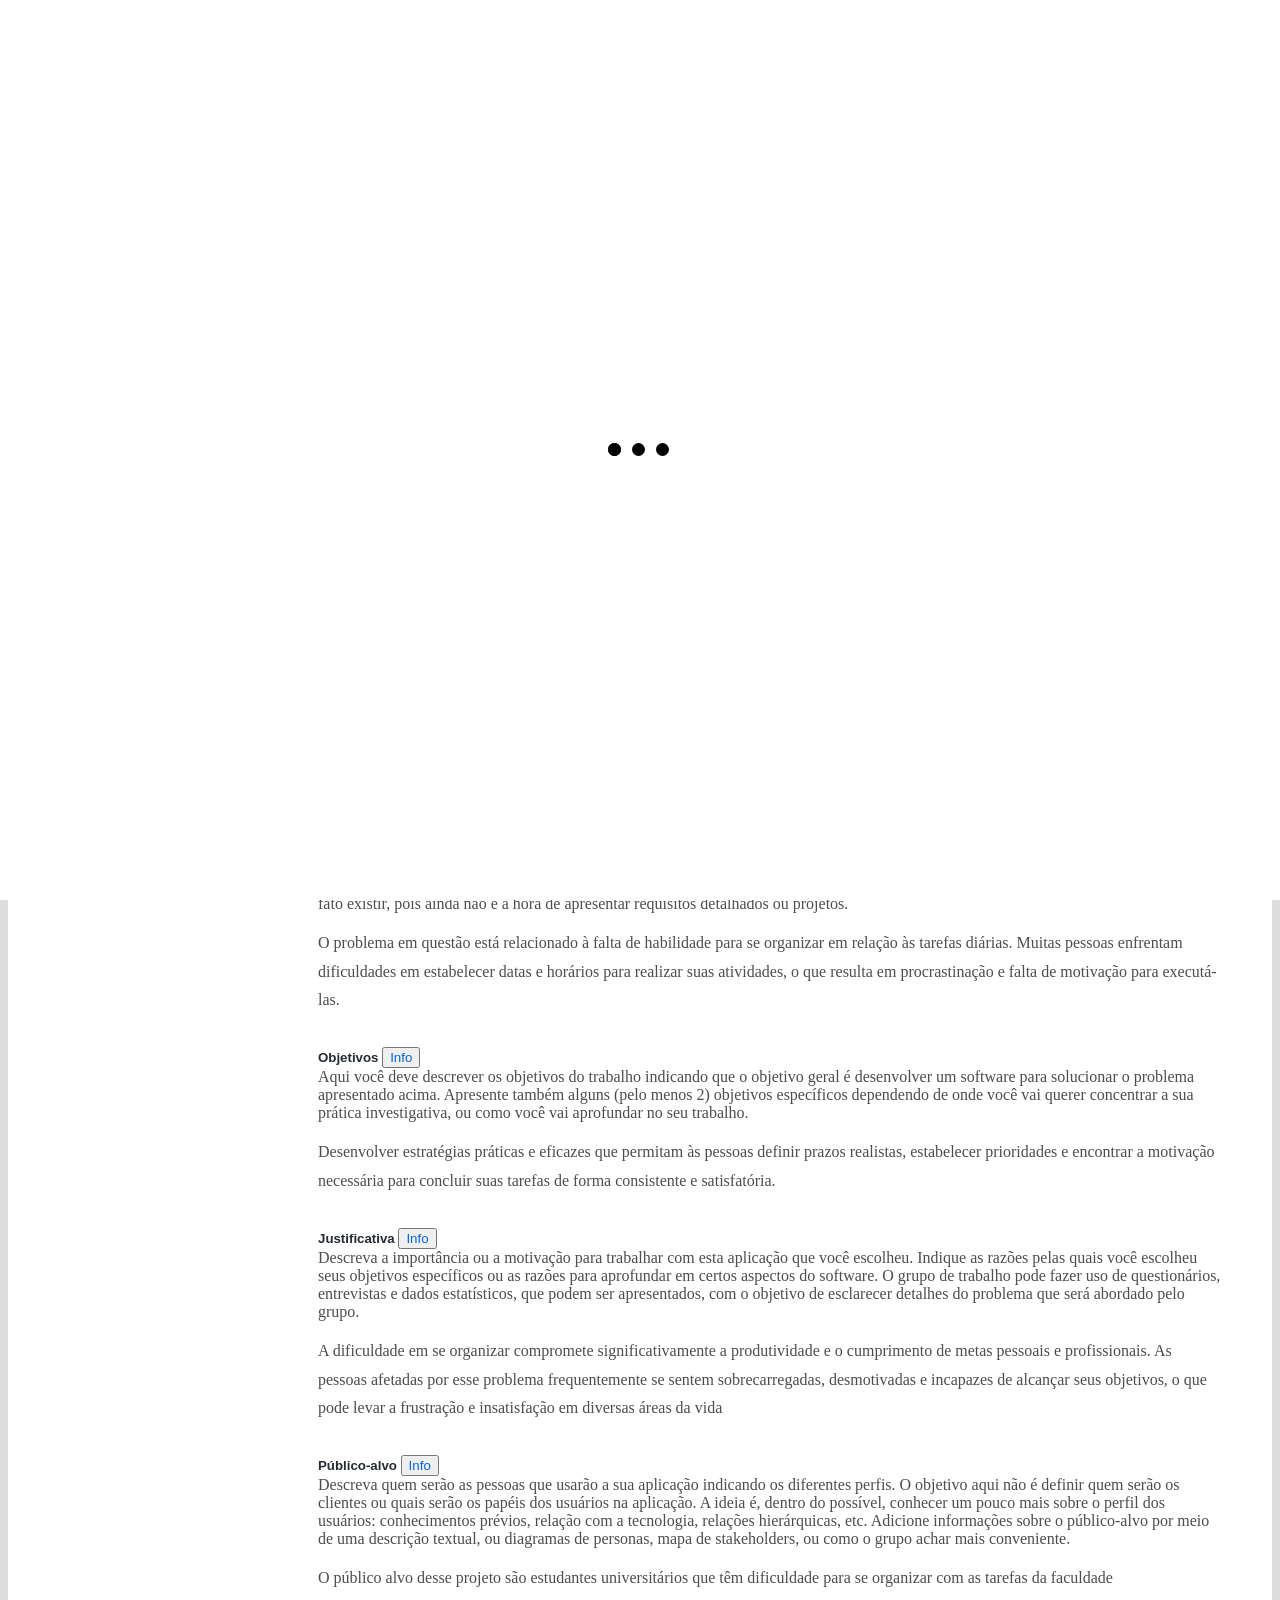
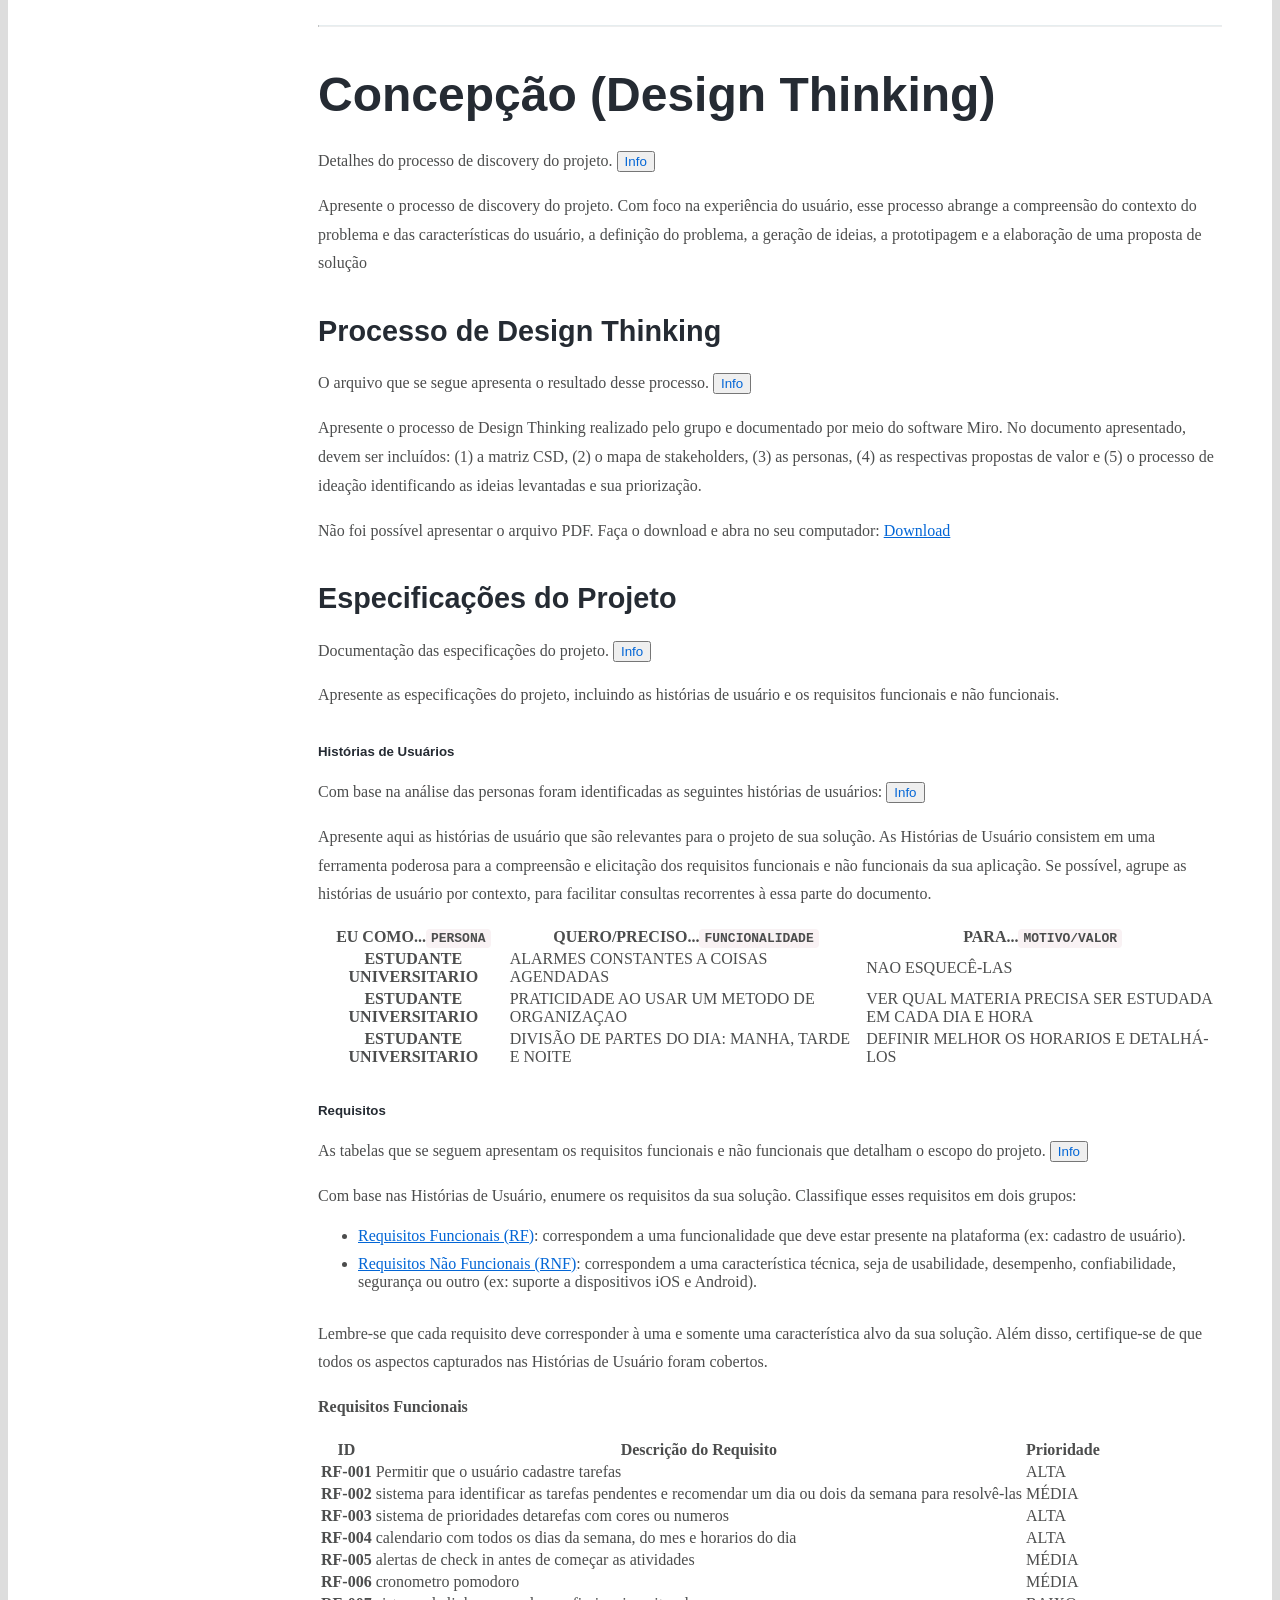
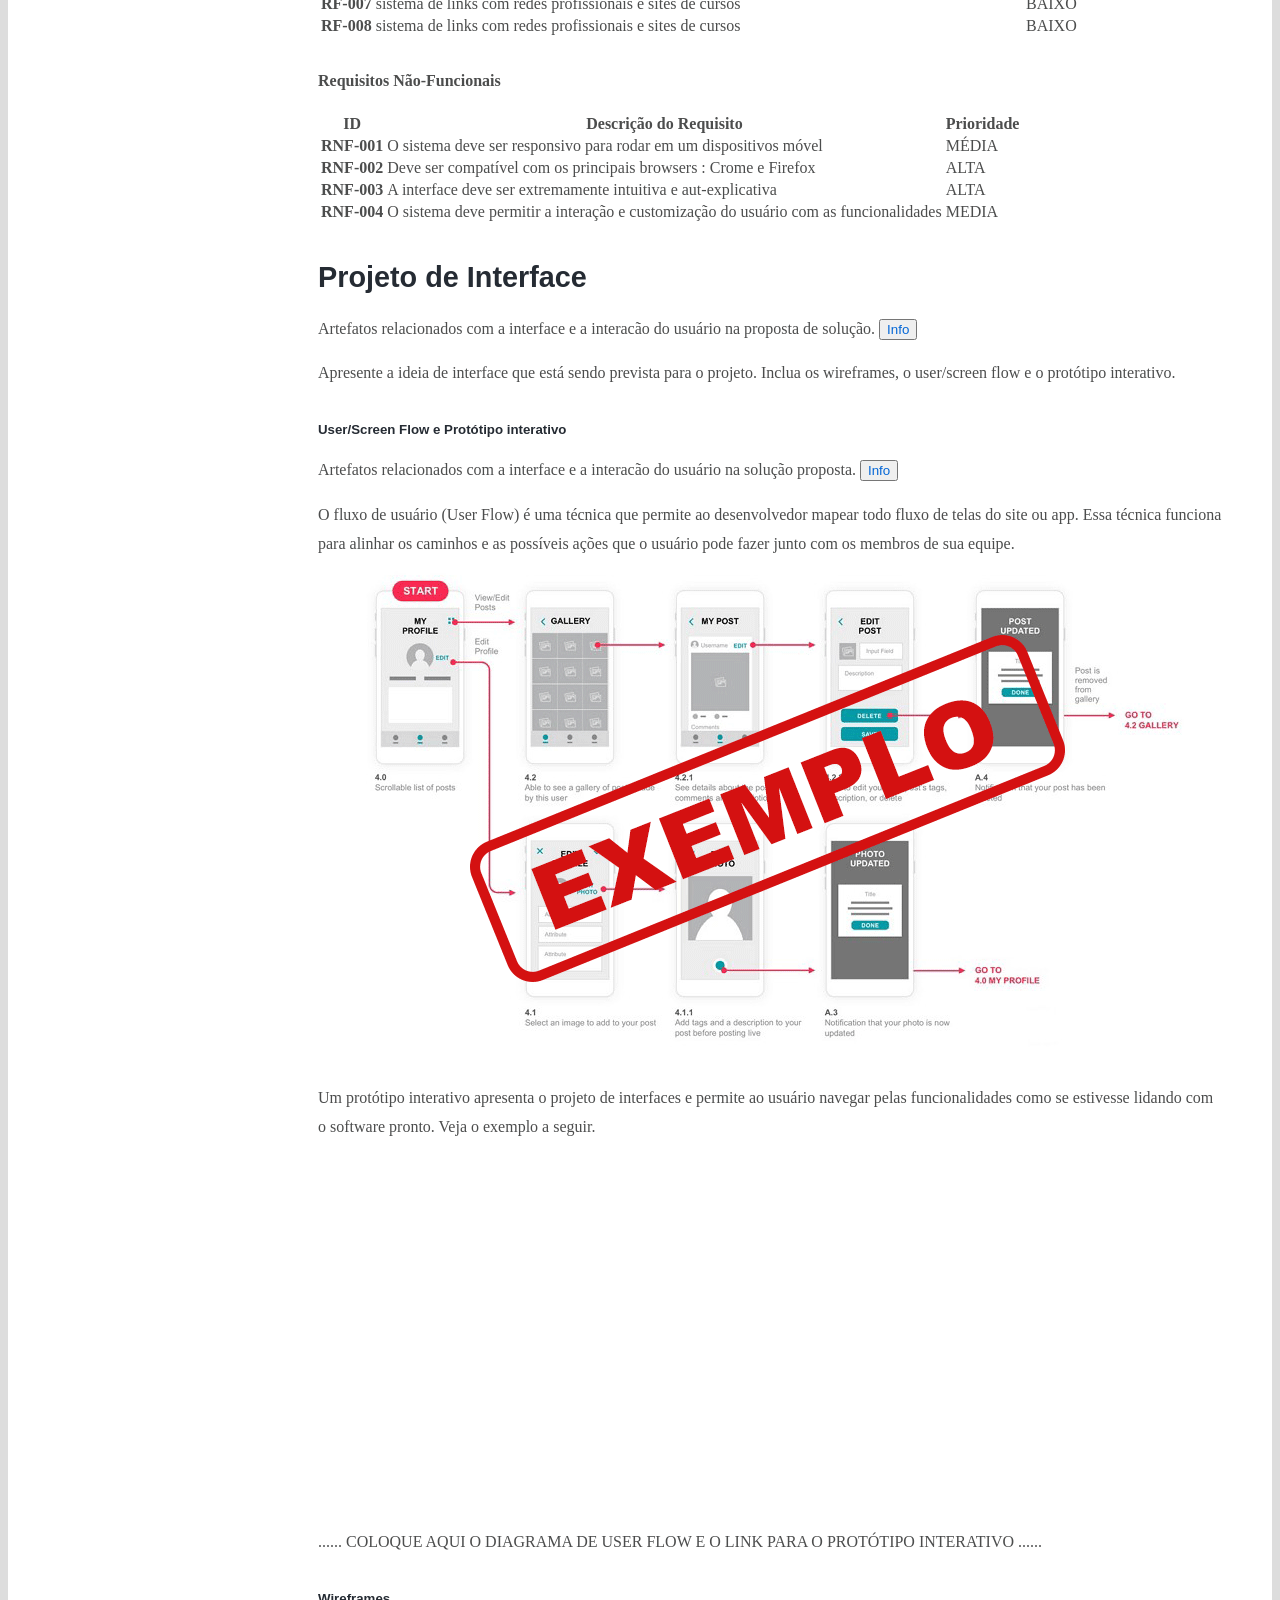
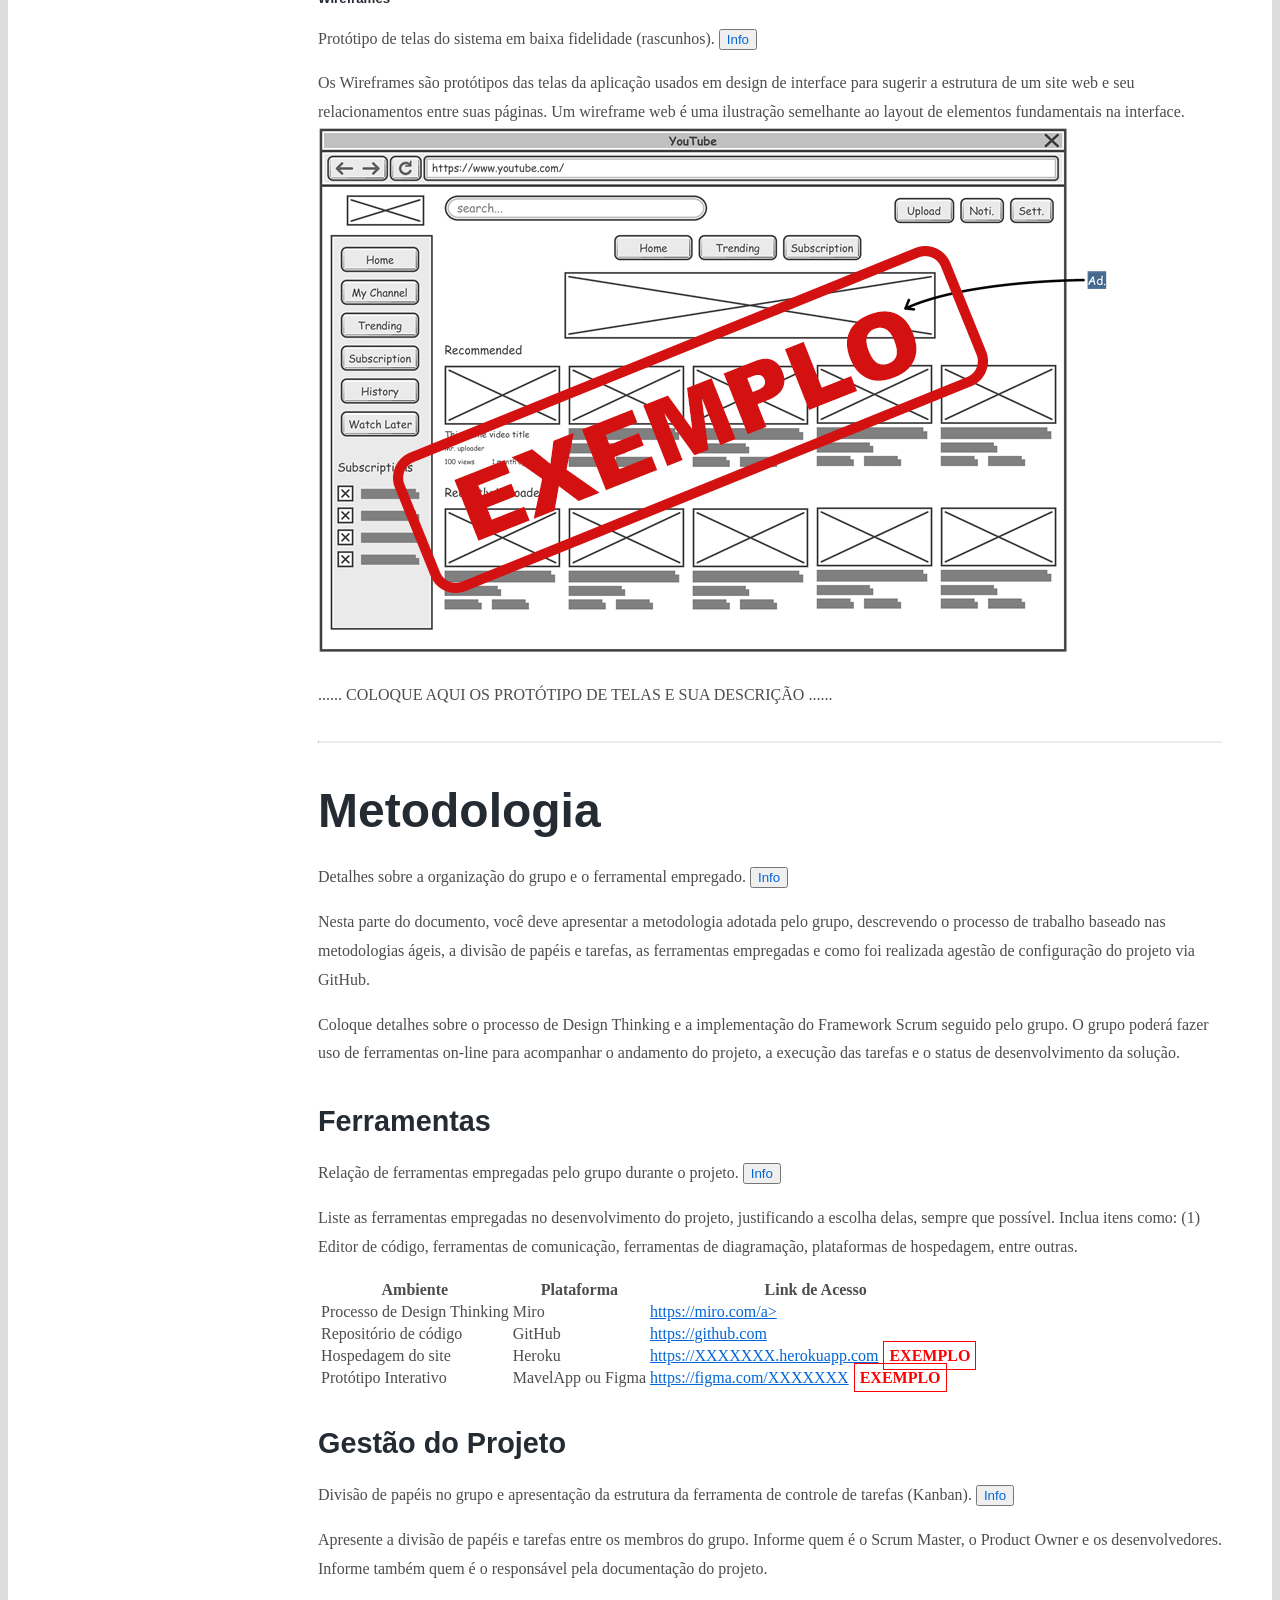
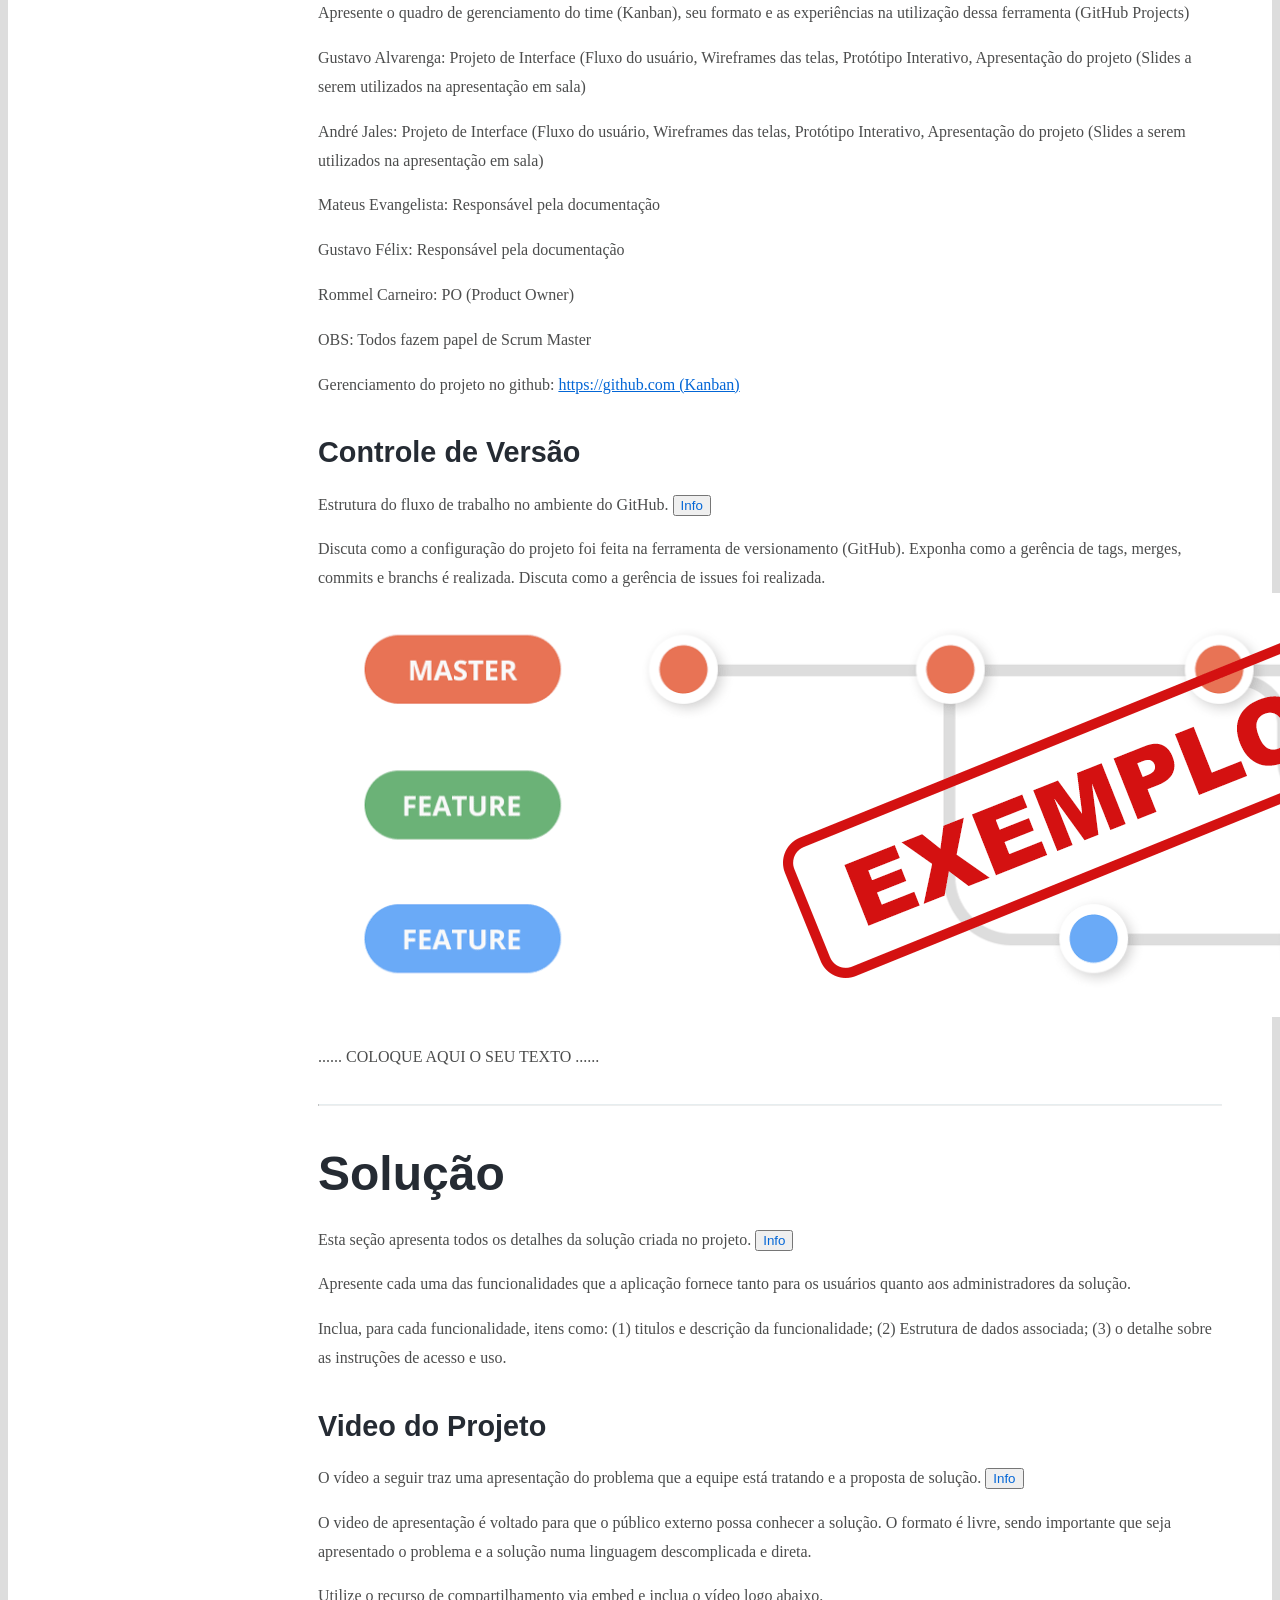
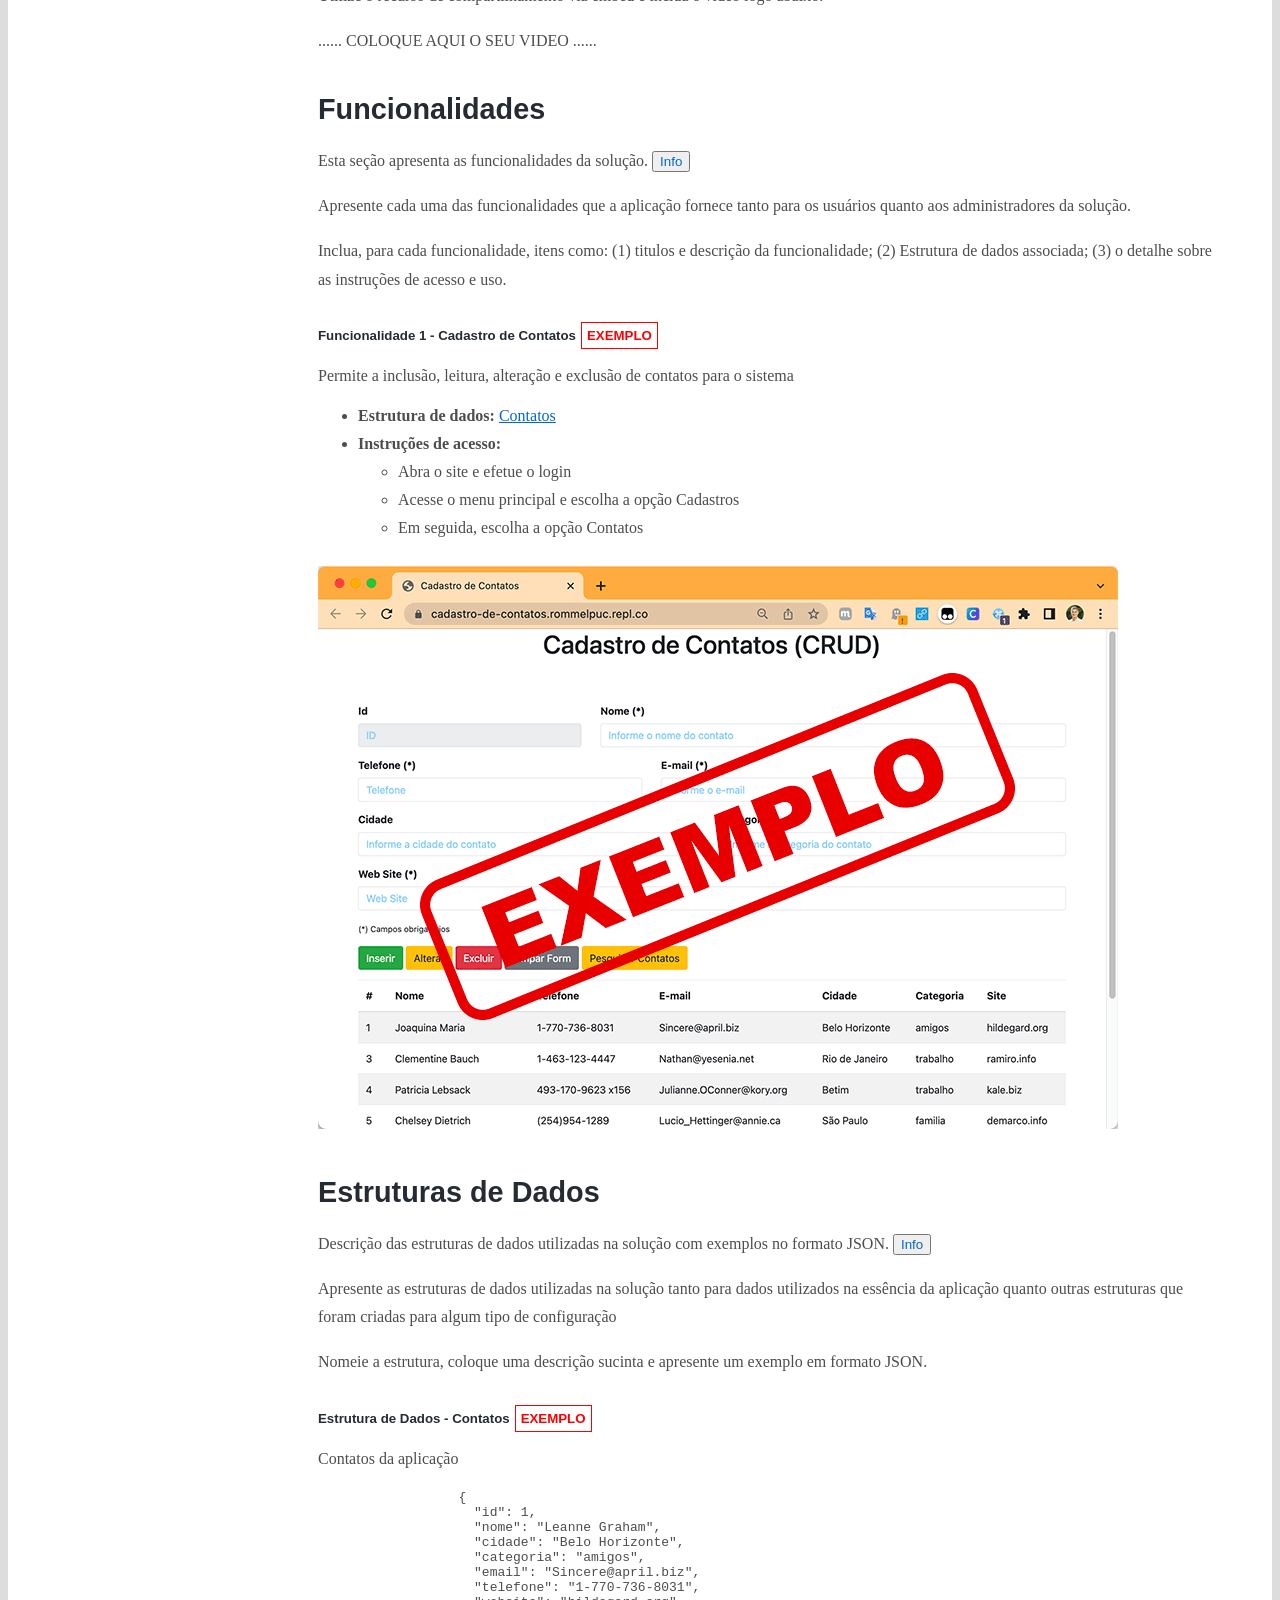
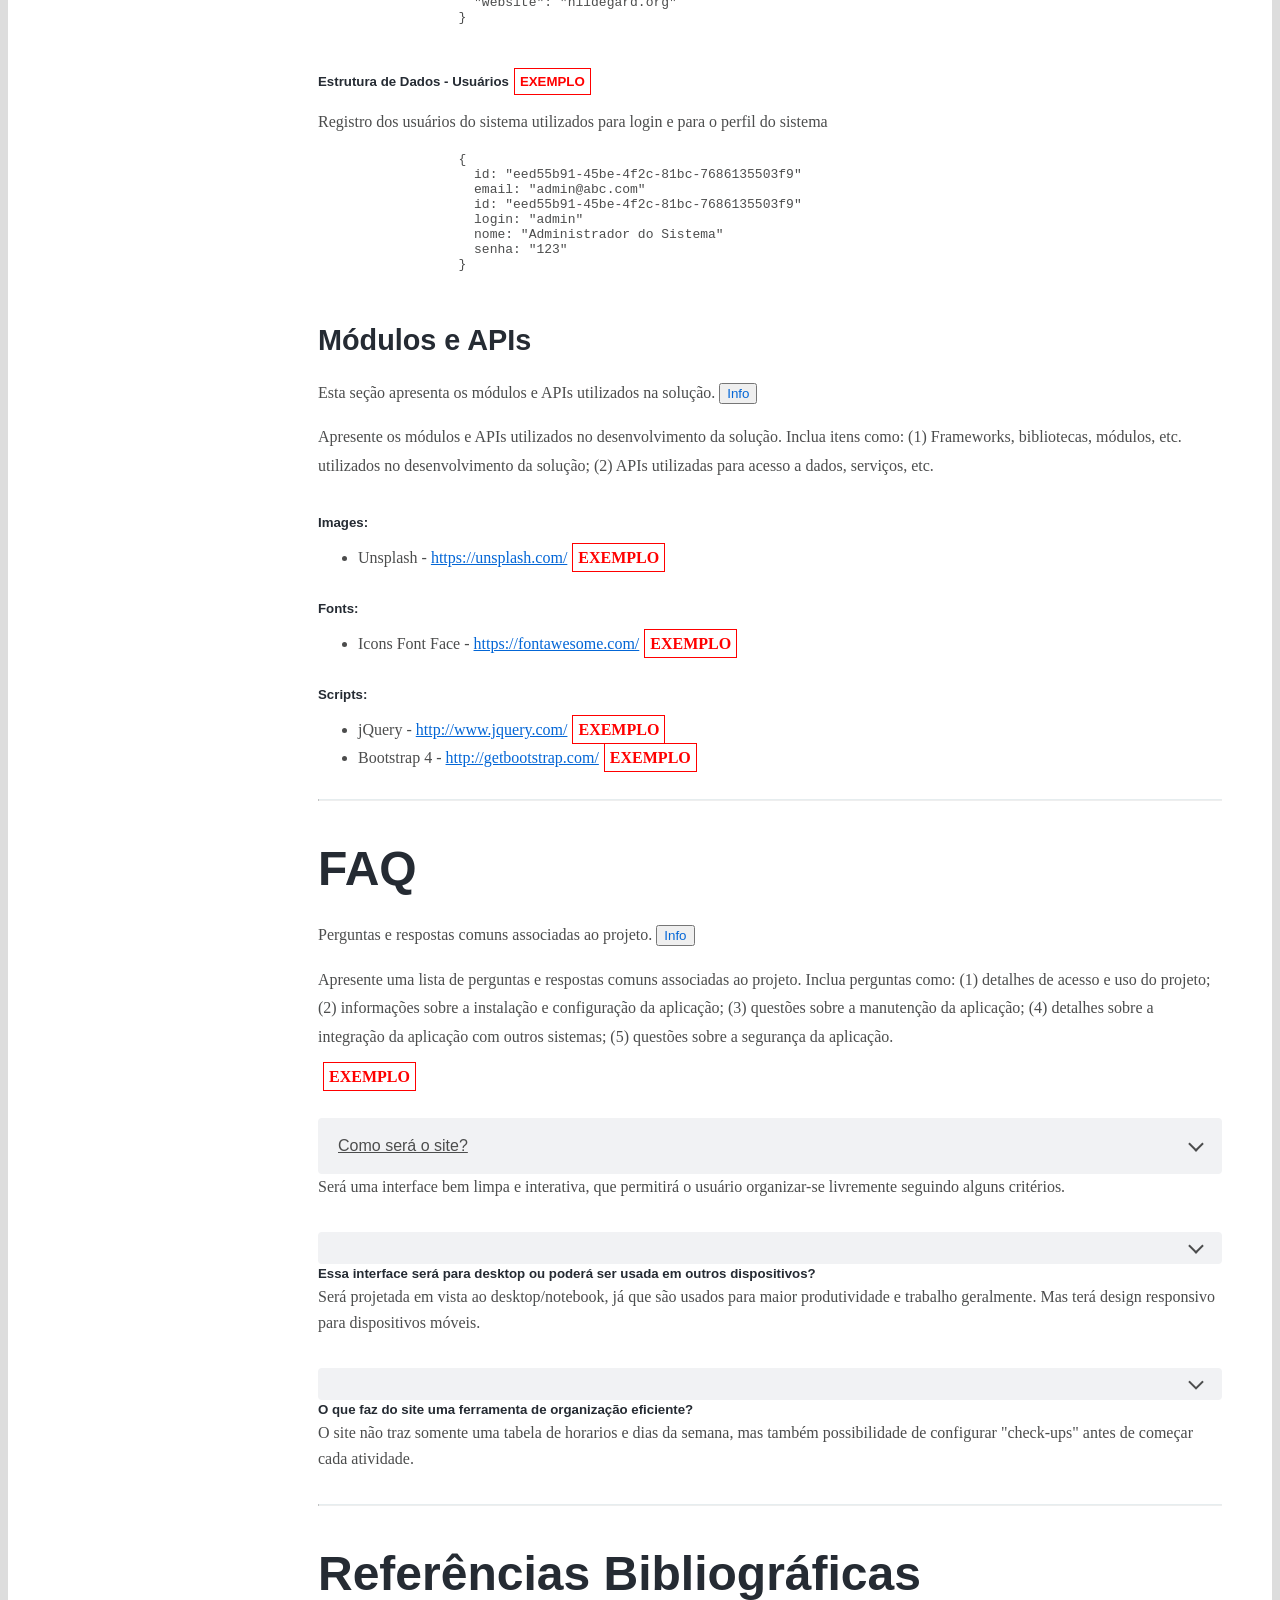
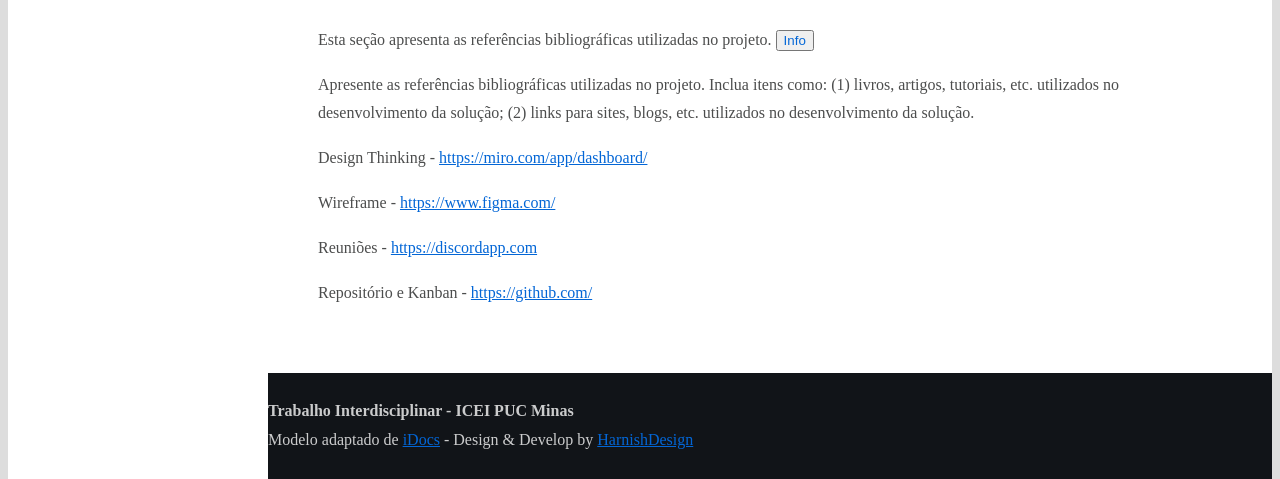
==== docs/index.html @ ae96703e "Update index.html" ====
<!DOCTYPE html>
<html lang="en">

<head>
  <meta charset="UTF-8">
  <meta http-equiv="X-UA-Compatible" content="IE=edge">
  <meta name="viewport" content="width=device-width, initial-scale=1, minimum-scale=1.0, shrink-to-fit=no">
  <link href="assets/images/favicon.png" rel="icon">
  <title>Trabalho Interdisciplinar - Documentação</title>
  <meta name="description" content="Documentação do projeto da disciplina de Trabalho Interdisciplinar">
  <meta name="author" content="Rommel Carneiro (WebTech)">

  <!-- Stylesheet ========================= -->
  <link rel="stylesheet" type="text/css" href="assets/vendor/bootstrap/css/bootstrap.min.css">
  <link rel="stylesheet" type="text/css" href="assets/vendor/font-awesome/css/all.min.css">
  <link rel="stylesheet" type="text/css" href="assets/vendor/magnific-popup/magnific-popup.min.css">
  <link rel="stylesheet" type="text/css" href="assets/vendor/highlight.js/styles/github.css">
  <!-- Custom Stylesheet -->
  <link rel="stylesheet" type="text/css" href="assets/css/stylesheet.css">
</head>

<body data-spy="scroll" data-target=".idocs-navigation" data-offset="125">
  <!-- Preloader -->
  <div class="preloader">
    <div class="lds-ellipsis">
      <div></div>
      <div></div>
      <div></div>
      <div></div>
    </div>
  </div>

  <!-- Document Wrapper  =============================== -->
  <div id="main-wrapper">

    <!-- Header  ============================ -->
    <header id="header" class="sticky-top">
      <!-- Navbar -->
      <nav class="primary-menu navbar navbar-expand-lg navbar-dropdown-dark">
        <div class="container-fluid">
          <!-- Sidebar Toggler -->
          <button type="button" id="sidebarCollapse" class="navbar-toggler d-block d-md-none"><span></span><span
              class="w-75"></span><span class="w-50"></span></button>

          <!-- Logo -->
          <a class="logo ml-md-3" href="index.html" title="iDocs Template"> <img src="assets/images/logo.png"
              alt="iDocs Template"> </a>
          <span class="text-2 ml-2">v2.0</span>
          <!-- Logo End -->
        </div>
      </nav>
    </header>
    <!-- Header End -->

    <!-- Content ============================ -->
    <main id="content">

      <!-- Sidebar Navigation	============================ -->
      <div class="idocs-navigation bg-light">
        <ul class="nav flex-column ">
          <li class="nav-item"><a class="nav-link active" href="#ti_intro">Introdução</a> </li>
          <li class="nav-item"><a class="nav-link" href="#ti_contexto">Contexto</a></li>
          <li class="nav-item"><a class="nav-link" href="#ti_concepcao">Concepção</a>
            <ul class="nav flex-column">
              <li class="nav-item"><a class="nav-link" href="#ti_processo_dt">Design Thinking</a></li>
              <li class="nav-item"><a class="nav-link" href="#ti_especificacoes">Especificações</a></li>
              <li class="nav-item"><a class="nav-link" href="#ti_projeto_interfaces">Projeto de Interfaces</a></li>
            </ul>
          </li>
          <li class="nav-item"><a class="nav-link" href="#ti_metodologia">Metodologia</a>
            <ul class="nav flex-column">
              <li class="nav-item"><a class="nav-link" href="#ti_ferramentas">Ferramentas</a></li>
              <li class="nav-item"><a class="nav-link" href="#ti_gestao_projeto">Gestao do Projeto</a></li>
              <li class="nav-item"><a class="nav-link" href="#ti_controle_versao">Controle de Versão</a></li>
            </ul>
          </li>
          <li class="nav-item"><a class="nav-link" href="#ti_solucao">Solução</a>
            <ul class="nav flex-column">
              <li class="nav-item"><a class="nav-link" href="#ti_video">Vídeo do Projeto</a></li>
              <li class="nav-item"><a class="nav-link" href="#ti_funcionalidades">Funcionalidades</a></li>
              <li class="nav-item"><a class="nav-link" href="#ti_estruturas_dados">Estruturas de Dados</a></li>
              <li class="nav-item"><a class="nav-link" href="#ti_modulos_apis">Módulos e APIs</a></li>
            </ul>
          </li>
          <li class="nav-item"><a class="nav-link" href="#ti_faq">FAQ</a></li>
          <li class="nav-item"><a class="nav-link" href="#ti_referencias">Referências</a></li>
        </ul>
      </div>

      <!-- Docs Content ============================ -->
      <div class="idocs-content">
        <div class="container">

          <!-- Introdução ============================ -->
          <section id="ti_intro">
            <h2>Introdução</h2>
            <p class="lead">Informações básicas do projeto como nome e membros da equipe.</p>

            <section id="ti_intro_info">
              <h4>Informações Gerais</h4>
              <div class="row">
                <div class="col-12">
                  <ul class="list-unstyled">
                    <li><strong>Projeto:</strong> Organização pessoal com datas e horários</li>
                    <li><strong>Repositório GitHub:</strong> <a href="https://github.com/ICEI-PUC-Minas-PMGCC-TI/ti-1-pmg-cc-t-20232-g2-organizacao-pessoal/">Trabalho Interdisciplinar Front-end</a>
                    </li>
                    <li><strong>Membros da equipe:</strong>
                      <ul>
                        <li><a href="https://github.com/andre-jales">André Leôncio Jales</a></li>
                        <li><a href="https://github.com/AlvarengaGustavo">Gustavo Alvarenga Ribeiro Carvalho</a></li>
                        <li><a href="https://github.com/gusfelix">Gustavo Pereira Felix</a></li>
                        <li><a href="https://github.com/MateusEVG">Mateus Evangelista do Nascimento</a></li>
                      </ul>
                    </li>
                  </ul>
                </div>
              </div>
            </section>

          </section>
          <hr class="divider">

          <!-- Contexto ============================ -->
          <section id="ti_contexto">
            <h2>Contexto</h2>
            <p class="lead">Detalhes sobre o espaço de problema, justificativas e os objetivos do projeto.</p>
            <section>
              <h5>Problema
              <button type="button" class="btn btn-light btn-sm float-right" data-toggle="collapse" href="#collapseProblema">Info</button></h5>
              <div class="alert alert-warning collapse" role="alert" id="collapseProblema">
                Nesse momento você deve apresentar o problema que a sua aplicação deve resolver. No entanto, não é a hora de comentar sobre a aplicação. Descreva também o contexto em que essa aplicação será usada, se houver: empresa, tecnologias, etc. Novamente, descreva apenas o que de fato existir, pois ainda não é a hora de apresentar requisitos detalhados ou projetos.
              </div>
              <p>O problema em questão está relacionado à falta de habilidade para se organizar em relação às tarefas diárias. Muitas pessoas enfrentam dificuldades em estabelecer datas e horários para realizar suas atividades, o que resulta em procrastinação e falta de motivação para executá-las.</p>
            </section>

            <section>
              <h5>Objetivos
              <button type="button" class="btn btn-light btn-sm float-right" data-toggle="collapse" href="#collapseObjetivos">Info</button></h5>
              <div class="alert alert-warning collapse" role="alert" id="collapseObjetivos">
                Aqui você deve descrever os objetivos do trabalho indicando que o objetivo geral é desenvolver um software para solucionar o problema apresentado acima. Apresente também alguns (pelo menos 2) objetivos específicos dependendo de onde você vai querer concentrar a sua prática investigativa, ou como você vai aprofundar no seu trabalho.
              </div>
              <p>Desenvolver estratégias práticas e eficazes que permitam às pessoas definir prazos realistas, estabelecer prioridades e encontrar a motivação necessária para concluir suas tarefas de forma consistente e satisfatória.</p>
            </section>

            <section>
              <h5>Justificativa
              <button type="button" class="btn btn-light btn-sm float-right" data-toggle="collapse" href="#collapseJustificativa">Info</button></h5>
              <div class="alert alert-warning collapse" role="alert" id="collapseJustificativa">
                Descreva a importância ou a motivação para trabalhar com esta aplicação que você escolheu. Indique as razões pelas quais você escolheu seus objetivos específicos ou as razões para aprofundar em certos aspectos do software. O grupo de trabalho pode fazer uso de questionários, entrevistas e dados estatísticos, que podem ser apresentados, com o objetivo de esclarecer detalhes do problema que será abordado pelo grupo.
              </div>
              <p>A dificuldade em se organizar compromete significativamente a produtividade e o cumprimento de metas pessoais e profissionais. As pessoas afetadas por esse problema frequentemente se sentem sobrecarregadas, desmotivadas e incapazes de alcançar seus objetivos, o que pode levar a frustração e insatisfação em diversas áreas da vida</p>
            </section>

            <section>
              <h5>Público-alvo
              <button type="button" class="btn btn-light btn-sm float-right" data-toggle="collapse" href="#collapsePublico">Info</button></h5>
              <div class="alert alert-warning collapse" role="alert" id="collapsePublico">
                Descreva quem serão as pessoas que usarão a sua aplicação indicando os diferentes perfis. O objetivo aqui não é definir quem serão os clientes ou quais serão os papéis dos usuários na aplicação. A ideia é, dentro do possível, conhecer um pouco mais sobre o perfil dos usuários: conhecimentos prévios, relação com a tecnologia, relações hierárquicas, etc.
                Adicione informações sobre o público-alvo por meio de uma descrição textual, ou diagramas de personas, mapa de stakeholders, ou como o grupo achar mais conveniente.
              </div>
              <p>O público alvo desse projeto são estudantes universitários que têm dificuldade para se organizar com as tarefas da faculdade</p>
            </section>

          </section>
          <hr class="divider">

          <!-- Concepção ============================ -->
          <section id="ti_concepcao">
            <h2>Concepção (Design Thinking)</h2>
            <p class="lead">Detalhes do processo de discovery do projeto.
            <button type="button" class="btn btn-light btn-sm float-right" data-toggle="collapse" href="#collapseConcepcao">Info</button></p>
            <div class="alert alert-warning collapse" role="alert" id="collapseConcepcao">
              <p>Apresente o processo de discovery do projeto. Com foco na experiência do usuário, esse processo abrange a compreensão do contexto do problema e das características do usuário, a definição do problema, a geração de ideias, a prototipagem e a elaboração de uma proposta de solução</p>
            </div>

            <section id="ti_processo_dt">
              <h4>Processo de Design Thinking</h4>
              <p>O arquivo que se segue apresenta o resultado desse processo.
                <button type="button" class="btn btn-light btn-sm float-right" data-toggle="collapse" href="#collapseProcesso">Info</button>
              </p>
              <div class="alert alert-warning collapse" role="alert" id="collapseProcesso">
                <p>Apresente o processo de Design Thinking realizado pelo grupo e documentado por meio do software Miro. No documento apresentado, devem ser incluídos: (1) a matriz CSD, (2) o mapa de stakeholders, (3) as personas, (4) as respectivas propostas de valor e (5) o processo de ideação identificando as ideias levantadas e sua priorização.</p>
              </div>
              <object data="assets/files/PMGCC-T-G2-organizacao-pessoal.pdf" type="application/pdf" width="100%" height="500px">
                <p>Não foi possível apresentar o arquivo PDF. Faça o download e abra no seu computador: <a href="/assets/files/PMGCC-T-G2-organizacao-pessoal.pdf">Download</a></p>
              </object>
            </section>

            <section id="ti_especificacoes">
              <h4>Especificações do Projeto</h4>
              <p>Documentação das especificações do projeto.
                <button type="button" class="btn btn-light btn-sm float-right" data-toggle="collapse" href="#collapseEspecificacao">Info</button>
              </p>
              <div class="alert alert-warning collapse" role="alert" id="collapseEspecificacao">
                <p>Apresente as especificações do projeto, incluindo as histórias de usuário e os requisitos funcionais e não funcionais.</p>
              </div>

              <section>
                <h5>Histórias de Usuários</h5>
                <p>Com base na análise das personas foram identificadas as seguintes histórias de usuários:
                  <button type="button" class="btn btn-light btn-sm float-right" data-toggle="collapse" href="#collapseHistorias">Info</button>
                </p>
                <div class="alert alert-warning collapse" role="alert" id="collapseHistorias">
                  <p>Apresente aqui as histórias de usuário que são relevantes para o projeto de sua solução. As Histórias de Usuário consistem em uma ferramenta poderosa para a compreensão e elicitação dos requisitos funcionais e não funcionais da sua aplicação. Se possível, agrupe as histórias de usuário por contexto, para facilitar consultas recorrentes à essa parte do documento.</p>
                </div>
                <table class="table">
                  <thead>
                      <tr>
                          <th scope="col">EU COMO...<code>PERSONA</code></th>
                          <th scope="col">QUERO/PRECISO...<code>FUNCIONALIDADE</code></th>
                          <th scope="col">PARA...<code>MOTIVO/VALOR</code></th>
                      </tr>
                  </thead>
                  <tbody>
                      <tr>
                          <th scope="row">ESTUDANTE UNIVERSITARIO</th>
                          <td>ALARMES CONSTANTES A COISAS AGENDADAS</span></td>
                          <td>NAO ESQUECÊ-LAS</td>
                      </tr>
                    </tr>
                  </thead>
                  <tbody>
                      <tr>
                          <th scope="row">ESTUDANTE UNIVERSITARIO</th>
                          <td> PRATICIDADE AO USAR UM METODO DE ORGANIZAÇAO </span></td>
                          <td>VER QUAL MATERIA PRECISA SER ESTUDADA EM CADA DIA E HORA</td>
                </tr>
                    <tr>
                          <th scope="row">ESTUDANTE UNIVERSITARIO</th>
                          <td> DIVISÃO DE PARTES DO DIA: MANHA, TARDE E NOITE  </span></td>
                          <td>DEFINIR MELHOR OS HORARIOS E DETALHÁ-LOS</td>
                      </tr>
            
                  </tbody>
                </table>
              </section>

              <section>
                <h5>Requisitos</h5>
                <p>As tabelas que se seguem apresentam os requisitos funcionais e não funcionais que detalham o escopo do projeto.
                  <button type="button" class="btn btn-light btn-sm float-right" data-toggle="collapse" href="#collapseRequisitos">Info</button>
                </p>
                <div class="alert alert-warning collapse" role="alert" id="collapseRequisitos">
                  <p>Com base nas Histórias de Usuário, enumere os requisitos da sua
                    solução. Classifique esses requisitos em dois grupos:</p>
                  <ul>
                    <li><a href="https://pt.wikipedia.org/wiki/Requisito_funcional">Requisitos Funcionais (RF)</a>:
                      correspondem a uma funcionalidade que deve estar presente na plataforma (ex: cadastro de usuário).</li>
                    <li><a href="https://pt.wikipedia.org/wiki/Requisito_n%C3%A3o_funcional">Requisitos Não Funcionais (RNF)</a>: correspondem a uma característica técnica, seja de usabilidade, desempenho, confiabilidade, segurança ou outro (ex: suporte a dispositivos iOS e Android).</li>
                  </ul>

                  <p>Lembre-se que cada requisito deve corresponder à uma e somente uma característica alvo da sua solução. Além disso, certifique-se de que todos os aspectos capturados nas Histórias de Usuário foram cobertos.</p>
                </div>

                <p><strong>Requisitos Funcionais</strong></p>
                <table class="table">
                  <thead>
                      <tr>
                          <th scope="col">ID</th>
                          <th scope="col">Descrição do Requisito</th>
                          <th scope="col">Prioridade</th>
                      </tr>
                  </thead>
                  <tbody>
                      <tr>
                          <th scope="row">RF-001</th>
                          <td>Permitir que o usuário cadastre tarefas</span></td>
                          <td>ALTA</td>
                      </tr>
                      <tr>
                          <th scope="row">RF-002</th>
                          <td>sistema para identificar as tarefas pendentes e  recomendar um dia  ou dois da semana  para resolvê-las</span></td>
                          <td>MÉDIA</td>
                      </tr>
                   <tr>
                          <th scope="row">RF-003</th>
                          <td>sistema de  prioridades detarefas com  cores ou  numeros</td>
                          <td>ALTA</td>
                      </tr>
                    <tr>
                          <th scope="row">RF-004</th>
                          <td>calendario com  todos os dias da semana, do mes e horarios do  dia</td>
                          <td>ALTA</td>
                      </tr>
                  
                   <tr>
                          <th scope="row">RF-005</th>
                          <td>alertas de check in antes  de começar as  atividades</td>
                          <td>MÉDIA</td>
                      </tr>
                  <tr>
                          <th scope="row">RF-006</th>
                          <td>cronometro  pomodoro</td>
                          <td>MÉDIA</td>
                      </tr>
                                    
                  <tr>
                          <th scope="row">RF-007</th>
                          <td>sistema de links com  redes  profissionais e  sites de cursos</td>
                          <td>BAIXO</td>
                      </tr>
                  <tr>
                          <th scope="row">RF-008</th>
                          <td>sistema de links com  redes  profissionais e  sites de cursos</td>
                          <td>BAIXO</td>
                      </tr>
                
                </tbody>
                </table>

                
                <p><strong>Requisitos Não-Funcionais</strong></p>
                <table class="table">
                  <thead>
                      <tr>
                          <th scope="col">ID</th>
                          <th scope="col">Descrição do Requisito</th>
                          <th scope="col">Prioridade</th>
                      </tr>
                  </thead>
                  <tbody>
                      <tr>
                          <th scope="row">RNF-001</th>
                          <td>O sistema deve ser responsivo para rodar em um dispositivos móvel</td>
                          <td>MÉDIA</td>
                      </tr>
                      <tr>
                          <th scope="row">RNF-002</th>
                          <td>Deve ser compatível com os principais browsers : Crome e Firefox</td>
                          <td>ALTA</td>
                      </tr>
                      <tr>
                          <th scope="row">RNF-003</th>
                          <td>A interface deve ser extremamente intuitiva e aut-explicativa</td>
                          <td>ALTA</td>
                      </tr>
                     <tr>
                          <th scope="row">RNF-004</th>
                          <td>O sistema deve permitir a interação e customização do usuário com as funcionalidades </td>
                          <td>MEDIA</td>
                      </tr>
                  </tbody>
                </table>
              </section>
            </section>

            <section id="ti_projeto_interfaces">
              <h4>Projeto de Interface</h4>
              <p>Artefatos relacionados com a interface e a interacão do usuário na proposta de solução.
                <button type="button" class="btn btn-light btn-sm float-right" data-toggle="collapse" href="#collapseInterface">Info</button>
              </p>
              <div class="alert alert-warning collapse" role="alert" id="collapseInterface">
                <p>Apresente a ideia de interface que está sendo prevista para o projeto. Inclua os wireframes, o user/screen flow e o protótipo interativo.</p>
              </div>

              <section>
                <h5>User/Screen Flow e Protótipo interativo</h5>
                <p>Artefatos relacionados com a interface e a interacão do usuário na solução proposta.
                  <button type="button" class="btn btn-light btn-sm float-right" data-toggle="collapse" href="#collapseUserFlow">Info</button>
                </p>
                <div class="alert alert-warning collapse" role="alert" id="collapseUserFlow">
                  <p>O fluxo de usuário (User Flow) é uma técnica que permite ao desenvolvedor mapear todo fluxo de telas do site ou app. Essa técnica funciona para alinhar os caminhos e as possíveis ações que o usuário pode fazer junto com os membros de sua equipe. <img  class="img-fluid" src="assets/images/exemplo-userflow.png" alt="Exemplo de fluxo de usuário">
                  </p>
                  <p>Um protótipo interativo apresenta o projeto de interfaces e permite ao usuário navegar pelas funcionalidades como se estivesse lidando com o software pronto. Veja o exemplo a seguir.<br>
                    <iframe title="Protótipo interativo" src="https://marvelapp.com/prototype/4hd6091?emb=1&iosapp=false&frameless=false" width="600px" height="360px" allowtransparency="true" frameborder="0"></iframe>
                  </p>
                </div>
                <p>......  COLOQUE AQUI O DIAGRAMA DE USER FLOW E O LINK PARA O PROTÓTIPO INTERATIVO ......</p>
              </section>

              <section>
                <h5>Wireframes</h5>
                <p>Protótipo de telas do sistema em baixa fidelidade (rascunhos).
                  <button type="button" class="btn btn-light btn-sm float-right" data-toggle="collapse" href="#collapseWireframes">Info</button>
                </p>
                <div class="alert alert-warning collapse" role="alert" id="collapseWireframes">
                  <p>Os Wireframes são protótipos das telas da aplicação usados em design de interface para sugerir a estrutura de um site web e seu relacionamentos entre suas páginas. Um wireframe web é uma ilustração semelhante ao layout de elementos fundamentais na interface. <img  class="img-fluid" src="assets/images/exemplo-wireframe.png" alt="Exemplo de wireframe"></p>
                </div>
                <p>......  COLOQUE AQUI OS PROTÓTIPO DE TELAS E SUA DESCRIÇÃO ......</p>
              </section>

            </section>
          </section>

          <hr class="divider">

          <!-- Metodologia ============================ -->
          <section id="ti_metodologia">
            <h2>Metodologia</h2>
            <p class="lead">Detalhes sobre a organização do grupo e o ferramental empregado.
              <button type="button" class="btn btn-light btn-sm float-right" data-toggle="collapse" href="#collapseMetodologia">Info</button>
            </p>
            <div class="alert alert-warning collapse" role="alert"  id="collapseMetodologia">
              <p>Nesta parte do documento, você deve apresentar a metodologia adotada pelo grupo, descrevendo o processo de trabalho baseado nas metodologias ágeis, a divisão de papéis e tarefas, as ferramentas empregadas e como foi realizada agestão de configuração do projeto via GitHub.</p>
              <p>Coloque detalhes sobre o processo de Design Thinking e a implementação do Framework Scrum seguido pelo grupo. O grupo poderá fazer uso de ferramentas on-line para acompanhar o andamento do projeto, a execução das tarefas e o status de desenvolvimento da solução.</p>
            </div>

            <section>
              <h4 id="ti_ferramentas">Ferramentas</h4>
              <p>Relação de ferramentas empregadas pelo grupo durante o projeto.
                <button type="button" class="btn btn-light btn-sm float-right" data-toggle="collapse" href="#collapseFerramentas">Info</button>
              </p>
              <div class="alert alert-warning collapse" role="alert" id="collapseFerramentas">
                <p>Liste as ferramentas empregadas no desenvolvimento do projeto, justificando a escolha delas, sempre que possível. Inclua itens como: (1) Editor de código, ferramentas de comunicação, ferramentas de diagramação, plataformas de hospedagem, entre outras.</p>
              </div>
              <table class="table">
                <thead>
                    <tr>
                        <th scope="col">Ambiente</th>
                        <th scope="col">Plataforma</th>
                        <th scope="col">Link de Acesso</th>
                    </tr>
                </thead>
                <tbody>
                    <tr>
                        <td>Processo de Design Thinking</td>
                        <td>Miro</td>
                        <td><a href="https://miro.com/app/board/uXjVMo8a7A4=/?share_link_id=236086215728">https://miro.com/a></td>
                    </tr>
                    <tr>
                        <td>Repositório de código</td>
                        <td>GitHub</td>
                        <td><a href="https://github.com/ICEI-PUC-Minas-PMGCC-TI/ti-1-pmg-cc-t-20232-g2-organizacao-pessoal">https://github.com</td>
                    </tr>
                    <tr>
                        <td>Hospedagem do site</td>
                        <td>Heroku</td>
                        <td><a href="https://XXXXXXX.herokuapp.com">https://XXXXXXX.herokuapp.com</a><span class="exemplo">EXEMPLO</span></td>
                    </tr>
                    <tr>
                        <td>Protótipo Interativo</td>
                        <td>MavelApp ou Figma</td>
                        <td><a href="https://figma.com/XXXXXXX">https://figma.com/XXXXXXX</a><span class="exemplo">EXEMPLO</span></td>
                    </tr>
                </tbody>
              </table>
            </section>

            <section id="ti_gestao_projeto">
              <h4>Gestão do Projeto</h4>
              <p>Divisão de papéis no grupo e apresentação da estrutura da ferramenta de controle de tarefas (Kanban).
                <button type="button" class="btn btn-light btn-sm float-right" data-toggle="collapse" href="#collapsePapeis">Info</button>
              </p>
              <div class="alert alert-warning collapse" role="alert" id="collapsePapeis">
                <p>Apresente a divisão de papéis e tarefas entre os membros do grupo. Informe quem é o Scrum Master, o Product Owner e os desenvolvedores. Informe também quem é o responsável pela documentação do projeto.</p>
                <p>Apresente o quadro de gerenciamento do time (Kanban), seu formato e as experiências na utilização dessa ferramenta (GitHub Projects) </p>
              </div>
              
                <p>Gustavo Alvarenga: Projeto de Interface (Fluxo do usuário, Wireframes das telas, Protótipo Interativo, Apresentação do projeto (Slides a serem utilizados na apresentação em sala)  </p>
                <p>André Jales: Projeto de Interface (Fluxo do usuário, Wireframes das telas, Protótipo Interativo, Apresentação do projeto (Slides a serem utilizados na apresentação em sala)   </p>
                <p>Mateus Evangelista: Responsável pela documentação  </p>
                <p>Gustavo Félix: Responsável pela documentação  </p>
                <p>Rommel Carneiro: PO (Product Owner)  </p>
                <p>OBS: Todos fazem papel de Scrum Master  </p>
                <p>Gerenciamento do projeto no github: <a href="https://github.com/orgs/ICEI-PUC-Minas-PMGCC-TI/projects/15/views/1">https://github.com (Kanban)</a>  </p>
            </section>


            <section id="ti_controle_versao">
              <h4>Controle de Versão</h4>
              <p>Estrutura do fluxo de trabalho no ambiente do GitHub.
              <button type="button" class="btn btn-light btn-sm float-right" data-toggle="collapse" href="#collapseVersao">Info</button>
              </p>
              <div class="alert alert-warning collapse" role="alert" id="collapseVersao">
                <p>Discuta como a configuração do projeto foi feita na ferramenta de versionamento (GitHub). Exponha como a gerência de tags, merges, commits e branchs é realizada. Discuta como a gerência de issues foi realizada.<br>
                  <img class="img-fluid" src="assets/images/exemplo-workflow.png" alt="">
                </p>
              </div>
              <p>......  COLOQUE AQUI O SEU TEXTO ......</p>
            </section>
          </section>
          <hr class="divider">

          <!-- Funcionalidades ==================== -->
          <section id="ti_solucao">
            <h2>Solução</h2>
            <p class="lead">Esta seção apresenta todos os detalhes da solução criada no projeto.
              <button type="button" class="btn btn-light btn-sm float-right" data-toggle="collapse" href="#collapseSolucao">Info</button>
            </p>
            <div class="alert alert-warning collapse" role="alert" id="collapseSolucao">
              <p>Apresente cada uma das funcionalidades que a aplicação fornece tanto para os usuários quanto aos administradores da solução.</p>
              <p>Inclua, para cada funcionalidade, itens como: (1) titulos e descrição da funcionalidade; (2) Estrutura de dados associada; (3) o detalhe sobre as instruções de acesso e uso.</p>
            </div>

            <section id="ti_video">
              <h4>Video do Projeto</h4>
              <p>O vídeo a seguir traz uma apresentação do problema que a equipe está tratando e a proposta de solução.
                <button type="button" class="btn btn-light btn-sm float-right" data-toggle="collapse" href="#collapseVideo">Info</button>
              </p>
              <div class="alert alert-warning collapse" role="alert" id="collapseVideo">
                <p>O video de apresentação é voltado para que o público externo possa conhecer a solução. O formato é livre, sendo importante que seja apresentado o problema e a solução numa linguagem descomplicada e direta.</p>
                <p>Utilize o recurso de compartilhamento via embed e inclua o vídeo logo abaixo.</p>
              </div>
              <p>......  COLOQUE AQUI O SEU VIDEO ......</p>
            </section>

            <section id="ti_funcionalidades">
              <h4>Funcionalidades</h4>
              <p>Esta seção apresenta as funcionalidades da solução.
              <button type="button" class="btn btn-light btn-sm float-right" data-toggle="collapse" href="#collapseFuncionalidades">Info</button>
              </p>
              <div class="alert alert-warning collapse" role="alert" id="collapseFuncionalidades">
                <p>Apresente cada uma das funcionalidades que a aplicação fornece tanto para os usuários quanto aos administradores da solução.</p>
                <p>Inclua, para cada funcionalidade, itens como: (1) titulos e descrição da funcionalidade; (2) Estrutura de dados associada; (3) o detalhe sobre as instruções de acesso e uso.</p>
              </div>

              <section>
                <h5>Funcionalidade 1 - Cadastro de Contatos<span class="exemplo">EXEMPLO</span></h5>
                <p>Permite a inclusão, leitura, alteração e exclusão de contatos para o sistema</p>
                <ul class="list-unstyled">
                  <li><strong>Estrutura de dados: </strong><a href="#ti_ed_contatos">Contatos</a></li>
                  <li><strong>Instruções de acesso: </strong><ul>
                    <li>Abra o site e efetue o login</li>
                    <li>Acesse o menu principal e escolha a opção Cadastros </li>
                    <li>Em seguida, escolha a opção Contatos</li>
                  </ul></li>
                </ul>
                <p class="text-center"><img class="img-fluid" src="assets/images/exemplo-funcionalidade.png" alt="Tela Cadastro de Contatos"></p>
              </section>
            </section>

            <!-- Estruturas de dados =============== -->
            <section id="ti_estruturas_dados">
              <h4>Estruturas de Dados</h4>
              <p>Descrição das estruturas de dados utilizadas na solução com exemplos no formato JSON.
                <button type="button" class="btn btn-light btn-sm float-right" data-toggle="collapse" href="#collapseEstruturas">Info</button>
              </p>
              <div class="alert alert-warning collapse" role="alert" id="collapseEstruturas">
                <p>Apresente as estruturas de dados utilizadas na solução tanto para dados utilizados na essência da aplicação quanto outras estruturas que foram criadas para algum tipo de configuração</p>
                <p>Nomeie a estrutura, coloque uma descrição sucinta e apresente um exemplo em formato JSON.</p>
              </div>

              <section>
                <h5>Estrutura de Dados - Contatos<span class="exemplo">EXEMPLO</span></h5>
                <p>Contatos da aplicação</p>
                <pre>
                  {
                    "id": 1,
                    "nome": "Leanne Graham",
                    "cidade": "Belo Horizonte",
                    "categoria": "amigos",
                    "email": "Sincere@april.biz",
                    "telefone": "1-770-736-8031",
                    "website": "hildegard.org"
                  }
                </pre>
              </section>

              <section>
                <h5>Estrutura de Dados - Usuários<span class="exemplo">EXEMPLO</span></h5>
                <p>Registro dos usuários do sistema utilizados para login e para o perfil do sistema</p>
                <pre>
                  {
                    id: "eed55b91-45be-4f2c-81bc-7686135503f9"
                    email: "admin@abc.com"
                    id: "eed55b91-45be-4f2c-81bc-7686135503f9"
                    login: "admin"
                    nome: "Administrador do Sistema"
                    senha: "123"
                  }
                </pre>
              </section>
            </section>

            <!-- Módulos e APIs ================= -->
            <section id="ti_modulos_apis">
              <h4>Módulos e APIs</h4>
              <p>Esta seção apresenta os módulos e APIs utilizados na solução.
                <button type="button" class="btn btn-light btn-sm float-right" data-toggle="collapse" href="#collapseModulos">Info</button>
              </p>
              <div class="alert alert-warning collapse" role="alert" id="collapseModulos">
                <p>Apresente os módulos e APIs utilizados no desenvolvimento da solução. Inclua itens como: (1) Frameworks, bibliotecas, módulos, etc. utilizados no desenvolvimento da solução; (2) APIs utilizadas para acesso a dados, serviços, etc.</p>
              </div>

              <section>
                <h5>Images:</h5>
                <ul>
                  <li>Unsplash - <a target="_blank" href="https://unsplash.com/">https://unsplash.com/</a><span class="exemplo">EXEMPLO</span></li>
                </ul>
              </section>

              <section>
                <h5>Fonts:</h5>
                <ul>
                  <li>Icons Font Face - <a target="_blank" href="https://fontawesome.com/">https://fontawesome.com/</a><span class="exemplo">EXEMPLO</span></li>
                </ul>
              </section>

              <section>
                <h5>Scripts:</h5>
                <ul>
                  <li>jQuery - <a target="_blank" href="http://www.jquery.com/">http://www.jquery.com/</a><span class="exemplo">EXEMPLO</span></li>
                  <li>Bootstrap 4 - <a target="_blank" href="http://getbootstrap.com/">http://getbootstrap.com/</a><span class="exemplo">EXEMPLO</span></li>
                </ul>
              </section>
            </section>

          </section>
          <hr class="divider">

          <!-- FAQ ============================ -->
          <section id="ti_faq">
            <h2>FAQ</h2>
            <p class="lead">Perguntas e respostas comuns associadas ao projeto.
              <button type="button" class="btn btn-light btn-sm float-right" data-toggle="collapse" href="#collapseFAQ">Info</button>
            </p>
            <div class="alert alert-warning collapse" role="alert" id="collapseFAQ">
              <p>Apresente uma lista de perguntas e respostas comuns associadas ao projeto. Inclua perguntas como: (1) detalhes de acesso e uso do projeto; (2) informações sobre a instalação e configuração da aplicação; (3) questões sobre a manutenção da aplicação; (4) detalhes sobre a integração da aplicação com outros sistemas; (5) questões sobre a segurança da aplicação.</p>
            </div>

            <span class="exemplo">EXEMPLO</span>
            <div class="row">
              <div class="col-lg-12">
                <div class="accordion accordion-alterate arrow-right" id="popularTopics">
                  <div class="card">
                    <div class="card-header" id="heading1">
                      <h5 class="mb-0"> <a href="#" class="collapsed" data-toggle="collapse" data-target="#collapse1"
                          aria-expanded="false" aria-controls="collapse1">Como será o site?</a> </h5>
                    </div>
                    <div id="collapse1" class="collapse" aria-labelledby="heading1" data-parent="#popularTopics">
                      <div class="card-body"> Será uma interface bem limpa e interativa, que permitirá o usuário organizar-se livremente seguindo alguns critérios.  </div>
                    </div>
                  </div>
                  <div class="card">
                    <div class="card-header" id="heading2">
                      <h5 class="mb-0"> <a href="#" class="collapsed" data-toggle="collapse" data-target="#collapse2"
                          aria-expanded="false" aria-controls="collapse2"></a>Essa interface será para desktop ou poderá ser usada em outros dispositivos?</h5>
                    </div>
                    <div id="collapse2" class="collapse" aria-labelledby="heading2" data-parent="#popularTopics">
                      <div class="card-body">Será projetada em vista ao desktop/notebook, já que são usados para maior produtividade e trabalho geralmente. Mas terá design responsivo para dispositivos móveis. </div>
                    </div>
                  </div>
                  <div class="card">
                    <div class="card-header" id="heading3">
                      <h5 class="mb-0"> <a href="#" class="collapsed" data-toggle="collapse" data-target="#collapse3"
                          aria-expanded="false" aria-controls="collapse3"> </a>O que faz do site uma ferramenta de organização eficiente?</h5>
                    </div>
                    <div id="collapse3" class="collapse" aria-labelledby="heading3" data-parent="#popularTopics">
                      <div class="card-body">O site não traz somente uma tabela de horarios e dias da semana, mas também possibilidade de configurar "check-ups" antes de começar cada atividade.</div>
                    </div>
                  </div>
                </div>
              </div>
            </div>

          </section>
          <hr class="divider">

          <!-- Referências Bibliográficas ================= -->
          <section id="ti_referencias">
            <h2>Referências Bibliográficas</h2>
            <p class="lead">Esta seção apresenta as referências bibliográficas utilizadas no projeto.
              <button type="button" class="btn btn-light btn-sm float-right" data-toggle="collapse" href="#collapseReferencias">Info</button></p>
            <div class="alert alert-warning collapse" role="alert" id="collapseReferencias">
              <p>Apresente as referências bibliográficas utilizadas no projeto. Inclua itens como: (1) livros, artigos, tutoriais, etc. utilizados no desenvolvimento da solução; (2) links para sites, blogs, etc. utilizados no desenvolvimento da solução.</p>
            </div>
            <p> Design Thinking - <a href=" https://miro.com/app/dashboard/">https://miro.com/app/dashboard/</a></p>
            <p> Wireframe - <a href="https://www.figma.com/">https://www.figma.com/</a></p>   
            <p> Reuniões - <a href="https://discordapp.com">https://discordapp.com</a></p> 
            <p> Repositório e Kanban - <a href="https://github.com/">https://github.com/</a></p> 
         
          </section>

        </div>
      </div>
    <!-- Content end -->
    </main>

    <!-- Footer
  ============================ -->
    <footer id="footer" class="section bg-dark footer-text-light">
      <div class="container">
        <p class="text-center"><strong>Trabalho Interdisciplinar - ICEI PUC Minas</strong><br>Modelo adaptado de <a
            href="http://www.harnishdesign.net/idocs-one-page-documentation-html-template/">iDocs</a>  - Design &amp; Develop by <a class="btn-link" target="_blank"
            href="http://www.harnishdesign.net/">HarnishDesign</a></p>
      </div>
    </footer>
    <!-- Footer end -->

    <!-- Document Wrapper end -->
  </div>

  <!-- Back To Top -->
  <a id="back-to-top" data-toggle="tooltip" title="Topo" href="javascript:void(0)"><i
        class="fa fa-chevron-up"></i></a>

  <!-- JavaScript ============================ -->
  <script src="assets/vendor/jquery/jquery.min.js"></script>
  <script src="assets/vendor/bootstrap/js/bootstrap.bundle.min.js"></script>
  <!-- Highlight JS -->
  <script src="assets/vendor/highlight.js/highlight.min.js"></script>
  <!-- Easing -->
  <script src="assets/vendor/jquery.easing/jquery.easing.min.js"></script>
  <!-- Magnific Popup -->
  <script src="assets/vendor/magnific-popup/jquery.magnific-popup.min.js"></script>
  <!-- Custom Script -->
  <script src="assets/js/theme.js"></script>
</body>

</html>
---- docs/assets/css/stylesheet.css ----
/*===========================================================

   Template Name: iDocs - One Page Documentation HTML Template
   Author: Harnish Design
   Template URL: http://demo.harnishdesign.net/html/idocs
   Author URL: https://themeforest.net/user/harnishdesign
   File Description : Main css file of the template
	
=================================================
  Table of Contents
=================================================

	1. Basic
	2. Helpers Classes
	3. Layouts
		3.1 Side Navigation
		3.2 Docs Content
		3.3 Section Divider
	4. Header
		4.1 Main Navigation
	5 Elements
		5.1 List Style
		5.2 Changelog
		5.3 Accordion & Toggle
		5.4 Nav
		5.5 Tabs
		5.6 Popup Img
		5.7 Featured Box
	6 Footer
		6.1 Social Icons
		6.2 Back to Top
	7 Extra

=======================================================*/
/* =================================== */
/*  1. Basic Style 
/* =================================== */
body, html {
  height: 100%;
}

body {
  background: #dddddd;
  color: #4c4d4d;
}

/*-------- Preloader --------*/
.preloader {
  position: fixed;
  width: 100%;
  height: 100%;
  z-index: 999999999 !important;
  background-color: #fff;
  top: 0;
  left: 0;
  right: 0;
  bottom: 0;
}
.preloader .lds-ellipsis {
  display: inline-block;
  position: absolute;
  width: 80px;
  height: 80px;
  margin-top: -40px;
  margin-left: -40px;
  top: 50%;
  left: 50%;
}
.preloader .lds-ellipsis div {
  position: absolute;
  top: 33px;
  width: 13px;
  height: 13px;
  border-radius: 50%;
  background: #000;
  animation-timing-function: cubic-bezier(0, 1, 1, 0);
}
.preloader .lds-ellipsis div:nth-child(1) {
  left: 8px;
  animation: lds-ellipsis1 0.6s infinite;
}
.preloader .lds-ellipsis div:nth-child(2) {
  left: 8px;
  animation: lds-ellipsis2 0.6s infinite;
}
.preloader .lds-ellipsis div:nth-child(3) {
  left: 32px;
  animation: lds-ellipsis2 0.6s infinite;
}
.preloader .lds-ellipsis div:nth-child(4) {
  left: 56px;
  animation: lds-ellipsis3 0.6s infinite;
}

@keyframes lds-ellipsis1 {
  0% {
    transform: scale(0);
  }
  100% {
    transform: scale(1);
  }
}
@keyframes lds-ellipsis3 {
  0% {
    transform: scale(1);
  }
  100% {
    transform: scale(0);
  }
}
@keyframes lds-ellipsis2 {
  0% {
    transform: translate(0, 0);
  }
  100% {
    transform: translate(24px, 0);
  }
}
/*--- Preloader Magnific Popup ----*/
.mfp-container .preloader {
  background: transparent;
}
.mfp-container .preloader .lds-ellipsis div {
  background: #fff;
}

::selection {
  background: #0366d6;
  color: #fff;
  text-shadow: none;
}

code {
  padding: 2px 5px;
  background-color: #f9f2f4;
  border-radius: 4px;
}

form {
  padding: 0;
  margin: 0;
  display: inline;
}

img {
  vertical-align: inherit;
}

a, a:focus {
  color: #0366d6;
  -webkit-transition: all 0.2s ease;
  transition: all 0.2s ease;
}

a:hover, a:active {
  color: #0355b3;
  -webkit-transition: all 0.2s ease;
  transition: all 0.2s ease;
}

a:focus, a:active,
.btn.active.focus,
.btn.active:focus,
.btn.focus,
.btn:active.focus,
.btn:active:focus,
.btn:focus,
button:focus,
button:active {
  outline: none;
}

p {
  line-height: 1.8;
}

blockquote {
  border-left: 5px solid #eee;
  padding: 10px 20px;
}

iframe {
  border: 0 !important;
}

h1, h2, h3, h4, h5, h6 {
  color: #252b33;
  line-height: 1.5;
  margin: 2rem 0 0 0;
  font-family: Roboto, sans-serif;
}

h1 {
  font-size: 3rem;
}

h2 {
  font-size: 3rem;
}

h4 {
  font-size: 1.8rem;
}

dl, ol, ul, pre, blockquote, .table {
  margin-bottom: 1.8rem;
}

/*=== Highlight Js ===*/
.hljs {
  padding: 1.5rem;
}

/* =================================== */
/*  2. Helpers Classes
/* =================================== */
/* Box Shadow */
.shadow-md {
  -webkit-box-shadow: 0px 0px 50px -35px rgba(0, 0, 0, 0.4) !important;
  box-shadow: 0px 0px 50px -35px rgba(0, 0, 0, 0.4) !important;
}

/* Border Radius */
.rounded-lg {
  border-radius: 0.6rem !important;
}

.rounded-top-0 {
  border-top-left-radius: 0px !important;
  border-top-right-radius: 0px !important;
}

.rounded-bottom-0 {
  border-bottom-left-radius: 0px !important;
  border-bottom-right-radius: 0px !important;
}

.rounded-left-0 {
  border-top-left-radius: 0px !important;
  border-bottom-left-radius: 0px !important;
}

.rounded-right-0 {
  border-top-right-radius: 0px !important;
  border-bottom-right-radius: 0px !important;
}

/* Border Size */
.border-1 {
  border-width: 1px !important;
}

.border-2 {
  border-width: 2px !important;
}

.border-3 {
  border-width: 3px !important;
}

.border-4 {
  border-width: 4px !important;
}

.border-5 {
  border-width: 5px !important;
}

/* Text Size */
.text-0 {
  font-size: 11px !important;
  font-size: 0.6875rem !important;
}

.text-1 {
  font-size: 12px !important;
  font-size: 0.75rem !important;
}

.text-2 {
  font-size: 14px !important;
  font-size: 0.875rem !important;
}

.text-3 {
  font-size: 16px !important;
  font-size: 1rem !important;
}

.text-4 {
  font-size: 18px !important;
  font-size: 1.125rem !important;
}

.text-5 {
  font-size: 21px !important;
  font-size: 1.3125rem !important;
}

.text-6 {
  font-size: 24px !important;
  font-size: 1.50rem !important;
}

.text-7 {
  font-size: 28px !important;
  font-size: 1.75rem !important;
}

.text-8 {
  font-size: 32px !important;
  font-size: 2rem !important;
}

.text-9 {
  font-size: 36px !important;
  font-size: 2.25rem !important;
}

.text-10 {
  font-size: 40px !important;
  font-size: 2.50rem !important;
}

.text-11 {
  font-size: 2.75rem !important;
}
@media (max-width: 992px) {
  .text-11 {
    font-size: calc(1.4rem + 2.1774193548vw)  !important;
  }
}

.text-12 {
  font-size: 3rem !important;
}
@media (max-width: 992px) {
  .text-12 {
    font-size: calc(1.425rem + 2.5403225806vw)  !important;
  }
}

.text-13 {
  font-size: 3.25rem !important;
}
@media (max-width: 992px) {
  .text-13 {
    font-size: calc(1.45rem + 2.9032258065vw)  !important;
  }
}

.text-14 {
  font-size: 3.5rem !important;
}
@media (max-width: 992px) {
  .text-14 {
    font-size: calc(1.475rem + 3.2661290323vw)  !important;
  }
}

.text-15 {
  font-size: 3.75rem !important;
}
@media (max-width: 992px) {
  .text-15 {
    font-size: calc(1.5rem + 3.6290322581vw)  !important;
  }
}

.text-16 {
  font-size: 4rem !important;
}
@media (max-width: 992px) {
  .text-16 {
    font-size: calc(1.525rem + 3.9919354839vw)  !important;
  }
}

.text-17 {
  font-size: 4.5rem !important;
}
@media (max-width: 992px) {
  .text-17 {
    font-size: calc(1.575rem + 4.7177419355vw)  !important;
  }
}

.text-18 {
  font-size: 5rem !important;
}
@media (max-width: 992px) {
  .text-18 {
    font-size: calc(1.625rem + 5.4435483871vw)  !important;
  }
}

.text-19 {
  font-size: 5.25rem !important;
}
@media (max-width: 992px) {
  .text-19 {
    font-size: calc(1.65rem + 5.8064516129vw)  !important;
  }
}

.text-20 {
  font-size: 5.75rem !important;
}
@media (max-width: 992px) {
  .text-20 {
    font-size: calc(1.7rem + 6.5322580645vw)  !important;
  }
}

.text-21 {
  font-size: 6.5rem !important;
}
@media (max-width: 992px) {
  .text-21 {
    font-size: calc(1.775rem + 7.6209677419vw)  !important;
  }
}

.text-22 {
  font-size: 7rem !important;
}
@media (max-width: 992px) {
  .text-22 {
    font-size: calc(1.825rem + 8.3467741935vw)  !important;
  }
}

.text-23 {
  font-size: 7.75rem !important;
}
@media (max-width: 992px) {
  .text-23 {
    font-size: calc(1.9rem + 9.435483871vw)  !important;
  }
}

.text-24 {
  font-size: 8.25rem !important;
}
@media (max-width: 992px) {
  .text-24 {
    font-size: calc(1.95rem + 10.1612903226vw)  !important;
  }
}

.text-25 {
  font-size: 9rem !important;
}
@media (max-width: 992px) {
  .text-25 {
    font-size: calc(2.025rem + 11.25vw)  !important;
  }
}

.text-11, .text-12, .text-13, .text-14, .text-15, .text-16, .text-17, .text-18, .text-19, .text-20, .text-21, .text-22, .text-23, .text-24, .text-25 {
  line-height: 1.3;
}

/* Line height */
.line-height-07 {
  line-height: 0.7 !important;
}

.line-height-1 {
  line-height: 1 !important;
}

.line-height-2 {
  line-height: 1.2 !important;
}

.line-height-3 {
  line-height: 1.4 !important;
}

.line-height-4 {
  line-height: 1.6 !important;
}

.line-height-5 {
  line-height: 1.8 !important;
}

/* Font Weight */
.font-weight-100 {
  font-weight: 100 !important;
}

.font-weight-200 {
  font-weight: 200 !important;
}

.font-weight-300 {
  font-weight: 300 !important;
}

.font-weight-400 {
  font-weight: 400 !important;
}

.font-weight-500 {
  font-weight: 500 !important;
}

.font-weight-600 {
  font-weight: 600 !important;
}

.font-weight-700 {
  font-weight: 700 !important;
}

.font-weight-800 {
  font-weight: 800 !important;
}

.font-weight-900 {
  font-weight: 900 !important;
}

/* Opacity */
.opacity-0 {
  opacity: 0;
}

.opacity-1 {
  opacity: 0.1;
}

.opacity-2 {
  opacity: 0.2;
}

.opacity-3 {
  opacity: 0.3;
}

.opacity-4 {
  opacity: 0.4;
}

.opacity-5 {
  opacity: 0.5;
}

.opacity-6 {
  opacity: 0.6;
}

.opacity-7 {
  opacity: 0.7;
}

.opacity-8 {
  opacity: 0.8;
}

.opacity-9 {
  opacity: 0.9;
}

.opacity-10 {
  opacity: 1;
}

/* Background light */
.bg-light-1 {
  background-color: #e9ecef !important;
}

.bg-light-2 {
  background-color: #dee2e6 !important;
}

.bg-light-3 {
  background-color: #ced4da !important;
}

.bg-light-4 {
  background-color: #adb5bd !important;
}

/* Background Dark */
.bg-dark {
  background-color: #111418 !important;
}

.bg-dark-1 {
  background-color: #212529 !important;
}

.bg-dark-2 {
  background-color: #343a40 !important;
}

.bg-dark-3 {
  background-color: #495057 !important;
}

.bg-dark-4 {
  background-color: #6c757d !important;
}

/* Progress Bar */
.progress-sm {
  height: 0.5rem !important;
}

.progress-lg {
  height: 1.5rem !important;
}

hr {
  border-top: 1px solid rgba(16, 85, 96, 0.1);
}

/* =================================== */
/*  3. Layouts
/* =================================== */
#main-wrapper {
  background: #fff;
}

.box #main-wrapper {
  max-width: 1200px;
  margin: 0 auto;
  -webkit-box-shadow: 0px 0px 10px rgba(0, 0, 0, 0.1);
  box-shadow: 0px 0px 10px rgba(0, 0, 0, 0.1);
}
.box .idocs-navigation {
  left: auto;
}

@media (min-width: 1200px) {
  .container {
    max-width: 1170px !important;
  }
}
/*=== 3.1 Side Navigation ===*/
.idocs-navigation {
  position: fixed;
  top: 70px;
  left: 0;
  overflow: hidden;
  overflow-y: auto;
  width: 260px;
  height: calc(100% - 70px);
  z-index: 1;
  border-right: 1px solid rgba(0, 0, 0, 0.05);
  transition: all 0.3s;
}
.idocs-navigation > .nav {
  padding: 30px 0;
}
.idocs-navigation .nav .nav-item {
  position: relative;
}
.idocs-navigation .nav .nav {
  margin: 0 0 5px;
}
.idocs-navigation .nav .nav-link {
  position: relative;
  padding: 6px 30px;
  line-height: 25px;
  font-weight: 600;
}
.idocs-navigation .nav .nav-item:hover > .nav-link, .idocs-navigation .nav .nav-item .nav-link.active {
  font-weight: 700;
}
.idocs-navigation .nav .nav {
  display: none;
  border-left: 1px solid regba(0, 0, 0, 0.3);
}
.idocs-navigation .nav .nav .nav-item .nav-link:after {
  content: "";
  position: absolute;
  left: 30px;
  height: 100%;
  border-left: 1px solid rgba(0, 0, 0, 0.12);
  width: 1px;
  top: 0;
}
.idocs-navigation .nav .nav .nav-item .nav-link.active:after {
  border-color: #0366d6;
  border-width: 2px;
}
.idocs-navigation .nav .nav-item .nav-link.active + .nav {
  display: block;
}
.idocs-navigation .nav .nav .nav-link {
  color: #6a6a6a;
  padding: 4px 30px 4px 45px;
  font-size: 15px;
  text-transform: none;
}
.idocs-navigation .nav .nav .nav .nav-link {
  padding: 4px 30px 4px 60px;
  font-size: 15px;
}
.idocs-navigation .nav .nav .nav .nav-item .nav-link:after {
  left: 45px;
}
.idocs-navigation > .nav > .nav-item > .nav-link.active:after {
  position: absolute;
  content: " ";
  top: 50%;
  right: 18px;
  border-color: #000;
  border-top: 2px solid;
  border-right: 2px solid;
  width: 7px;
  height: 7px;
  -webkit-transform: translate(-50%, -50%) rotate(45deg);
  transform: translate(-50%, -50%) rotate(45deg);
  -webkit-transition: all 0.2s ease;
  transition: all 0.2s ease;
}
.idocs-navigation.docs-navigation-dark .nav .nav-link {
  color: rgba(250, 250, 250, 0.85);
}
.idocs-navigation.docs-navigation-dark .nav .nav .nav-link {
  color: rgba(250, 250, 250, 0.7);
}
.idocs-navigation.docs-navigation-dark .nav .nav .nav-item .nav-link:after {
  border-color: rgba(250, 250, 250, 0.2);
}
.idocs-navigation.docs-navigation-dark .nav .nav .nav-item .nav-link.active:after {
  border-color: #0366d6;
}

/*=== 3.2 Docs Content ===*/
.idocs-content {
  position: relative;
  margin-left: 260px;
  padding: 0px 50px 50px;
  min-height: 750px;
  transition: all 0.3s;
}
.idocs-content ol li, .idocs-content ul li {
  margin-top: 10px;
}

@media (max-width: 767.98px) {
  .idocs-navigation {
    margin-left: -260px;
  }
  .idocs-navigation.active {
    margin-left: 0;
  }

  .idocs-content {
    margin-left: 0px;
    padding: 0px;
  }
}
/*=== 3.3 Section Divider ===*/
.divider {
  margin: 2rem 0;
}

/* =================================== */
/*  4. Header
/* =================================== */
#header {
  -webkit-transition: all 0.5s ease;
  transition: all 0.5s ease;
}
#header .navbar {
  padding: 0px;
  min-height: 70px;
}
#header .logo {
  -webkit-box-align: center;
  -ms-flex-align: center;
  align-items: center;
  display: -webkit-box;
  display: -ms-flexbox;
  display: flex;
  -ms-flex-item-align: stretch;
  align-self: stretch;
}

/*=== 4.1 Main Navigation ===*/
.navbar-light .navbar-nav .active > .nav-link {
  color: #0c2f55;
}
.navbar-light .navbar-nav .nav-link.active, .navbar-light .navbar-nav .nav-link.show {
  color: #0c2f55;
}
.navbar-light .navbar-nav .show > .nav-link {
  color: #0c2f55;
}

.primary-menu {
  display: -webkit-box !important;
  display: -ms-flexbox !important;
  display: flex !important;
  height: auto !important;
  -webkit-box-ordinal-group: 0;
  -ms-flex-item-align: stretch;
  align-self: stretch;
  background: #fff;
  border-bottom: 1px solid #efefef;
}
.primary-menu.bg-transparent {
  position: absolute;
  z-index: 999;
  top: 0;
  left: 0;
  width: 100%;
  box-shadow: none;
  border-bottom: 1px solid rgba(250, 250, 250, 0.3);
}
.primary-menu.sticky-on {
  position: fixed;
  top: 0;
  width: 100%;
  z-index: 1020;
  left: 0;
  -webkit-box-shadow: 0px 0px 10px rgba(0, 0, 0, 0.05);
  box-shadow: 0px 0px 10px rgba(0, 0, 0, 0.05);
  -webkit-animation: slide-down 0.7s;
  -moz-animation: slide-down 0.7s;
  animation: slide-down 0.7s;
}
@-webkit-keyframes slide-down {
  0% {
    opacity: 0;
    transform: translateY(-100%);
  }
  100% {
    opacity: 1;
    transform: translateY(0);
  }
}
@-moz-keyframes slide-down {
  0% {
    opacity: 0;
    transform: translateY(-100%);
  }
  100% {
    opacity: 1;
    transform: translateY(0);
  }
}
@keyframes slide-down {
  0% {
    opacity: 0;
    transform: translateY(-100%);
  }
  100% {
    opacity: 1;
    transform: translateY(0);
  }
}
.primary-menu.sticky-on .none-on-sticky {
  display: none !important;
}
.primary-menu ul.navbar-nav > li {
  display: -webkit-box;
  display: -ms-flexbox;
  display: flex;
  height: 100%;
}
.primary-menu ul.navbar-nav > li + li {
  margin-left: 2px;
}
.primary-menu ul.navbar-nav > li a {
  display: -webkit-box;
  display: -ms-flexbox;
  display: flex;
  -webkit-box-align: center;
  -ms-flex-align: center;
  align-items: center;
}
.primary-menu ul.navbar-nav > li > a:not(.btn) {
  height: 70px;
  padding: 0px 0.85em;
  color: #252b33;
  -webkit-transition: all 0.2s ease;
  transition: all 0.2s ease;
  position: relative;
  position: relative;
}
.primary-menu ul.navbar-nav > li:hover > a:not(.btn), .primary-menu ul.navbar-nav > li > a.active:not(.btn) {
  color: #0366d6;
  text-decoration: none;
  -webkit-transition: all 0.2s ease;
  transition: all 0.2s ease;
}
.primary-menu ul.navbar-nav > li a.btn {
  padding: 0.4rem 1.4rem;
}
.primary-menu ul.navbar-nav > li.dropdown .dropdown-menu li > a:not(.btn) {
  padding: 8px 0px;
  background-color: transparent;
  text-transform: none;
  color: #777;
  -webkit-transition: all 0.2s ease;
  transition: all 0.2s ease;
}
.primary-menu ul.navbar-nav > li.dropdown .dropdown-menu li:hover > a:not(.btn) {
  color: #0366d6;
  -webkit-transition: all 0.2s ease;
  transition: all 0.2s ease;
}
.primary-menu ul.navbar-nav > li.dropdown:hover > a:after {
  clear: both;
  content: ' ';
  display: block;
  width: 0;
  height: 0;
  border-style: solid;
  border-color: transparent transparent #fff transparent;
  position: absolute;
  border-width: 0px 7px 6px 7px;
  bottom: 0px;
  left: 50%;
  margin: 0 0 0 -5px;
  z-index: 1022;
}
.primary-menu ul.navbar-nav > li.dropdown .dropdown-menu {
  -webkit-box-shadow: 0px 0px 12px rgba(0, 0, 0, 0.176);
  box-shadow: 0px 0px 12px rgba(0, 0, 0, 0.176);
  border: 0px none;
  padding: 10px 15px;
  min-width: 220px;
  margin: 0;
  font-size: 14px;
  font-size: 0.875rem;
  z-index: 1021;
}
.primary-menu ul.navbar-nav > li.dropdown > .dropdown-toggle .arrow {
  display: none;
}
.primary-menu .dropdown-menu-right {
  left: auto !important;
  right: 100% !important;
}
.primary-menu ul.navbar-nav > li.dropdown-mega {
  position: static;
}
.primary-menu ul.navbar-nav > li.dropdown-mega > .dropdown-menu {
  width: 100%;
  padding: 20px 20px;
  margin-left: 0px !important;
}
.primary-menu ul.navbar-nav > li.dropdown-mega .dropdown-mega-content > .row > div {
  padding: 5px 5px 5px 20px;
  border-right: 1px solid #eee;
}
.primary-menu ul.navbar-nav > li.dropdown-mega .dropdown-mega-content > .row > div:last-child {
  border-right: 0;
}
.primary-menu ul.navbar-nav > li.dropdown-mega .sub-title {
  display: block;
  font-size: 16px;
  margin-top: 1rem;
  padding-bottom: 5px;
}
.primary-menu ul.navbar-nav > li.dropdown-mega .dropdown-mega-submenu {
  list-style-type: none;
  padding-left: 0px;
}
.primary-menu ul.navbar-nav > li a.btn {
  font-size: 14px;
  padding: 0.65rem 2rem;
  text-transform: uppercase;
}
.primary-menu ul.navbar-nav > li.dropdown .dropdown-menu .dropdown-menu {
  left: 100%;
  margin-top: -40px;
}
.primary-menu ul.navbar-nav > li.dropdown .dropdown-menu .dropdown-toggle:after {
  border-top: .4em solid transparent;
  border-right: 0;
  border-bottom: 0.4em solid transparent;
  border-left: 0.4em solid;
}
.primary-menu ul.navbar-nav > li.dropdown .dropdown-toggle .arrow {
  position: absolute;
  min-width: 30px;
  height: 100%;
  right: 0px;
  top: 0;
  -webkit-transition: all 0.2s ease;
  transition: all 0.2s ease;
}
.primary-menu ul.navbar-nav > li.dropdown .dropdown-toggle .arrow:after {
  content: " ";
  position: absolute;
  top: 50%;
  left: 50%;
  border-color: #000;
  border-top: 1px solid;
  border-right: 1px solid;
  width: 6px;
  height: 6px;
  -webkit-transform: translate(-50%, -50%) rotate(45deg);
  transform: translate(-50%, -50%) rotate(45deg);
}
.primary-menu .dropdown-toggle:after {
  content: none;
}
.primary-menu.navbar-line-under-text ul.navbar-nav > li > a:not(.btn):after {
  position: absolute;
  content: "";
  height: 2px;
  width: 0;
  left: 50%;
  right: 0;
  bottom: 14px;
  background-color: transparent;
  color: #fff;
  border-bottom: 2px solid #0366d6;
  -webkit-transition: all 0.3s ease-in-out;
  transition: all 0.3s ease-in-out;
  transform: translate(-50%, 0) translateZ(0);
  -webkit-transform: translate(-50%, 0) translateZ(0);
}
.primary-menu.navbar-line-under-text ul.navbar-nav > li > a:hover:not(.logo):after, .primary-menu.navbar-line-under-text ul.navbar-nav > li > a.active:after {
  width: calc(100% - 0.99em);
}

/*== Color Options ==*/
.primary-menu.navbar-text-light .navbar-toggler span {
  background: #fff;
}

.primary-menu.navbar-text-light .navbar-nav > li > a:not(.btn) {
  color: #fff;
}
.primary-menu.navbar-text-light .navbar-nav > li:hover > a:not(.btn), .primary-menu.navbar-text-light .navbar-nav > li > a.active:not(.btn) {
  color: rgba(250, 250, 250, 0.75);
}

.primary-menu.navbar-text-light.navbar-line-under-text .navbar-nav > li > a:not(.logo):after, .primary-menu.navbar-text-light.navbar-line-under-text .navbar-nav > li > a.active:after {
  border-color: rgba(250, 250, 250, 0.6);
}

.primary-menu.navbar-dropdown-dark ul.navbar-nav > li.dropdown .dropdown-menu {
  background-color: #252A2C;
  color: #fff;
}
.primary-menu.navbar-dropdown-dark ul.navbar-nav > li.dropdown .dropdown-menu .dropdown-menu {
  background-color: #272c2e;
}
.primary-menu.navbar-dropdown-dark ul.navbar-nav > li.dropdown:hover > a:after {
  border-color: transparent transparent #252A2C transparent;
}
.primary-menu.navbar-dropdown-dark ul.navbar-nav > li.dropdown .dropdown-menu li > a:not(.btn) {
  color: rgba(250, 250, 250, 0.8);
}
.primary-menu.navbar-dropdown-dark ul.navbar-nav > li.dropdown .dropdown-menu li:hover > a:not(.btn) {
  color: #fafafa;
  font-weight: 600;
}
.primary-menu.navbar-dropdown-dark ul.navbar-nav > li.dropdown-mega .dropdown-mega-content > .row > div {
  border-color: #3a3a3a;
}
.primary-menu.navbar-dropdown-primary ul.navbar-nav > li.dropdown .dropdown-menu {
  background-color: #0366d6;
  color: #fff;
}
.primary-menu.navbar-dropdown-primary ul.navbar-nav > li.dropdown .dropdown-menu .dropdown-menu {
  background-color: #0366d6;
}
.primary-menu.navbar-dropdown-primary ul.navbar-nav > li.dropdown:hover > a:after {
  border-color: transparent transparent #0366d6 transparent;
}
.primary-menu.navbar-dropdown-primary ul.navbar-nav > li.dropdown .dropdown-menu li > a:not(.btn) {
  color: rgba(250, 250, 250, 0.95);
}
.primary-menu.navbar-dropdown-primary ul.navbar-nav > li.dropdown .dropdown-menu li:hover > a:not(.btn) {
  color: #fafafa;
  font-weight: 600;
}
.primary-menu.navbar-dropdown-primary ul.navbar-nav > li.dropdown-mega .dropdown-mega-content > .row > div {
  border-color: rgba(250, 250, 250, 0.2);
}

/* Hamburger Menu Button */
.navbar-toggler {
  width: 25px;
  height: 30px;
  padding: 10px;
  margin: 18px 15px;
  position: relative;
  border: none;
  -webkit-transform: rotate(0deg);
  transform: rotate(0deg);
  -webkit-transition: 0.5s ease-in-out;
  transition: 0.5s ease-in-out;
  cursor: pointer;
  display: block;
}
.navbar-toggler span {
  display: block;
  position: absolute;
  height: 2px;
  width: 100%;
  background: #3c3636;
  border-radius: 2px;
  opacity: 1;
  left: 0;
  -webkit-transform: rotate(0deg);
  transform: rotate(0deg);
  -webkit-transition: 0.25s ease-in-out;
  transition: 0.25s ease-in-out;
}
.navbar-toggler span:nth-child(1) {
  top: 7px;
  -webkit-transform-origin: left center;
  -moz-transform-origin: left center;
  -o-transform-origin: left center;
  transform-origin: left center;
}
.navbar-toggler span:nth-child(2) {
  top: 14px;
  -webkit-transform-origin: left center;
  -moz-transform-origin: left center;
  -o-transform-origin: left center;
  transform-origin: left center;
}
.navbar-toggler span:nth-child(3) {
  top: 21px;
  -webkit-transform-origin: left center;
  -moz-transform-origin: left center;
  -o-transform-origin: left center;
  transform-origin: left center;
}
.navbar-toggler.show span:nth-child(1) {
  top: 4px;
  left: 3px;
  -webkit-transform: rotate(45deg);
  transform: rotate(45deg);
}
.navbar-toggler.show span:nth-child(2) {
  width: 0%;
  opacity: 0;
}
.navbar-toggler.show span:nth-child(3) {
  top: 22px;
  left: 3px;
  -webkit-transform: rotate(-45deg);
  transform: rotate(-45deg);
}

.navbar-accordion {
  position: initial;
}

.navbar-expand-none .navbar-collapse {
  position: absolute;
  top: 99%;
  right: 0;
  left: 0;
  background: #fff;
  margin-top: 0px;
  z-index: 1000;
  -webkit-box-shadow: 0px 0px 15px rgba(0, 0, 0, 0.1);
  box-shadow: 0px 0px 15px rgba(0, 0, 0, 0.1);
}
.navbar-expand-none .navbar-collapse .navbar-nav {
  overflow: hidden;
  overflow-y: auto;
  max-height: 65vh;
  padding: 15px;
}
.navbar-expand-none ul.navbar-nav li {
  display: block;
  border-bottom: 1px solid #eee;
  margin: 0;
  padding: 0;
}
.navbar-expand-none ul.navbar-nav li:last-child {
  border: none;
}
.navbar-expand-none ul.navbar-nav li + li {
  margin-left: 0px;
}
.navbar-expand-none ul.navbar-nav li.dropdown > .dropdown-toggle > .arrow.show:after {
  -webkit-transform: translate(-50%, -50%) rotate(-45deg);
  transform: translate(-50%, -50%) rotate(-45deg);
  -webkit-transition: all 0.2s ease;
  transition: all 0.2s ease;
}
.navbar-expand-none ul.navbar-nav li > a:hover:after, .navbar-expand-none ul.navbar-nav li > a.active:after {
  content: none !important;
  width: 0px !important;
}
.navbar-expand-none ul.navbar-nav li.dropdown > .dropdown-toggle .arrow {
  display: block;
}
.navbar-expand-none ul.navbar-nav > li > a:not(.btn) {
  height: auto;
  padding: 8px 0;
  position: relative;
}
.navbar-expand-none ul.navbar-nav > li.dropdown .dropdown-menu li > a:not(.btn) {
  padding: 8px 0;
  position: relative;
}
.navbar-expand-none ul.navbar-nav > li.dropdown:hover > a:after {
  content: none;
}
.navbar-expand-none ul.navbar-nav > li.dropdown .dropdown-toggle .arrow:after {
  -webkit-transform: translate(-50%, -50%) rotate(134deg);
  transform: translate(-50%, -50%) rotate(134deg);
  -webkit-transition: all 0.2s ease;
  transition: all 0.2s ease;
}
.navbar-expand-none ul.navbar-nav > li.dropdown .dropdown-menu {
  margin: 0;
  -webkit-box-shadow: none;
  box-shadow: none;
  border: none;
  padding: 0px 0px 0px 15px;
}
.navbar-expand-none ul.navbar-nav > li.dropdown .dropdown-menu .dropdown-menu {
  margin: 0;
}
.navbar-expand-none ul.navbar-nav > li.dropdown-mega .dropdown-mega-content > .row > div {
  padding: 0px 15px;
}
.navbar-expand-none.navbar-text-light .navbar-collapse {
  background: rgba(0, 0, 0, 0.95);
}
.navbar-expand-none.navbar-text-light .navbar-collapse ul.navbar-nav li {
  border-color: rgba(250, 250, 250, 0.15);
}
.navbar-expand-none.navbar-dropdown-dark .navbar-collapse {
  background-color: #252A2C;
}
.navbar-expand-none.navbar-dropdown-primary .navbar-collapse {
  background-color: #0366d6;
}
.navbar-expand-none.navbar-dropdown-primary ul.navbar-nav > li.dropdown .dropdown-menu .dropdown-menu {
  background-color: #0366d6;
}
.navbar-expand-none.navbar-dropdown-dark ul.navbar-nav li {
  border-color: #444;
}
.navbar-expand-none.navbar-dropdown-dark ul.navbar-nav > li > a {
  color: #a3a2a2;
}
.navbar-expand-none.navbar-dropdown-dark ul.navbar-nav > li:hover > a {
  color: #fff;
}
.navbar-expand-none.navbar-dropdown-primary ul.navbar-nav li {
  border-color: rgba(250, 250, 250, 0.2);
}
.navbar-expand-none.navbar-dropdown-primary ul.navbar-nav > li > a {
  color: rgba(250, 250, 250, 0.8);
}
.navbar-expand-none.navbar-dropdown-primary ul.navbar-nav > li:hover > a {
  color: #fff;
}

@media (max-width: 575.98px) {
  .navbar-expand-sm .navbar-collapse {
    position: absolute;
    top: 99%;
    right: 0;
    left: 0;
    background: #fff;
    margin-top: 0px;
    z-index: 1000;
    -webkit-box-shadow: 0px 0px 15px rgba(0, 0, 0, 0.1);
    box-shadow: 0px 0px 15px rgba(0, 0, 0, 0.1);
  }
  .navbar-expand-sm .navbar-collapse .navbar-nav {
    overflow: hidden;
    overflow-y: auto;
    max-height: 65vh;
    padding: 15px;
  }
  .navbar-expand-sm ul.navbar-nav li {
    display: block;
    border-bottom: 1px solid #eee;
    margin: 0;
    padding: 0;
  }
  .navbar-expand-sm ul.navbar-nav li:last-child {
    border: none;
  }
  .navbar-expand-sm ul.navbar-nav li + li {
    margin-left: 0px;
  }
  .navbar-expand-sm ul.navbar-nav li.dropdown > .dropdown-toggle > .arrow.show:after {
    -webkit-transform: translate(-50%, -50%) rotate(-45deg);
    transform: translate(-50%, -50%) rotate(-45deg);
    -webkit-transition: all 0.2s ease;
    transition: all 0.2s ease;
  }
  .navbar-expand-sm ul.navbar-nav li > a:hover:after, .navbar-expand-sm ul.navbar-nav li > a.active:after {
    content: none !important;
    width: 0px !important;
  }
  .navbar-expand-sm ul.navbar-nav li.dropdown > .dropdown-toggle .arrow {
    display: block;
  }
  .navbar-expand-sm ul.navbar-nav > li > a:not(.btn) {
    height: auto;
    padding: 8px 0;
    position: relative;
  }
  .navbar-expand-sm ul.navbar-nav > li.dropdown .dropdown-menu li > a:not(.btn) {
    padding: 8px 0;
    position: relative;
  }
  .navbar-expand-sm ul.navbar-nav > li.dropdown:hover > a:after {
    content: none;
  }
  .navbar-expand-sm ul.navbar-nav > li.dropdown .dropdown-toggle .arrow:after {
    -webkit-transform: translate(-50%, -50%) rotate(134deg);
    transform: translate(-50%, -50%) rotate(134deg);
    -webkit-transition: all 0.2s ease;
    transition: all 0.2s ease;
  }
  .navbar-expand-sm ul.navbar-nav > li.dropdown .dropdown-menu {
    margin: 0;
    -webkit-box-shadow: none;
    box-shadow: none;
    border: none;
    padding: 0px 0px 0px 15px;
  }
  .navbar-expand-sm ul.navbar-nav > li.dropdown .dropdown-menu .dropdown-menu {
    margin: 0;
  }
  .navbar-expand-sm ul.navbar-nav > li.dropdown-mega .dropdown-mega-content > .row > div {
    padding: 0px 15px;
  }
  .navbar-expand-sm.navbar-text-light .navbar-collapse {
    background: rgba(0, 0, 0, 0.95);
  }
  .navbar-expand-sm.navbar-text-light .navbar-collapse ul.navbar-nav li {
    border-color: rgba(250, 250, 250, 0.15);
  }
  .navbar-expand-sm.navbar-dropdown-dark .navbar-collapse {
    background-color: #252A2C;
  }
  .navbar-expand-sm.navbar-dropdown-primary .navbar-collapse {
    background-color: #0366d6;
  }
  .navbar-expand-sm.navbar-dropdown-primary ul.navbar-nav > li.dropdown .dropdown-menu .dropdown-menu {
    background-color: #0366d6;
  }
  .navbar-expand-sm.navbar-dropdown-dark ul.navbar-nav li {
    border-color: #444;
  }
  .navbar-expand-sm.navbar-dropdown-dark ul.navbar-nav > li > a {
    color: #a3a2a2;
  }
  .navbar-expand-sm.navbar-dropdown-dark ul.navbar-nav > li:hover > a {
    color: #fff;
  }
  .navbar-expand-sm.navbar-dropdown-primary ul.navbar-nav li {
    border-color: rgba(250, 250, 250, 0.2);
  }
  .navbar-expand-sm.navbar-dropdown-primary ul.navbar-nav > li > a {
    color: rgba(250, 250, 250, 0.8);
  }
  .navbar-expand-sm.navbar-dropdown-primary ul.navbar-nav > li:hover > a {
    color: #fff;
  }
}
@media (max-width: 767.98px) {
  .navbar-expand-md .navbar-collapse {
    position: absolute;
    top: 99%;
    right: 0;
    left: 0;
    background: #fff;
    margin-top: 0px;
    z-index: 1000;
    -webkit-box-shadow: 0px 0px 15px rgba(0, 0, 0, 0.1);
    box-shadow: 0px 0px 15px rgba(0, 0, 0, 0.1);
  }
  .navbar-expand-md .navbar-collapse .navbar-nav {
    overflow: hidden;
    overflow-y: auto;
    max-height: 65vh;
    padding: 15px;
  }
  .navbar-expand-md ul.navbar-nav li {
    display: block;
    border-bottom: 1px solid #eee;
    margin: 0;
    padding: 0;
  }
  .navbar-expand-md ul.navbar-nav li:last-child {
    border: none;
  }
  .navbar-expand-md ul.navbar-nav li + li {
    margin-left: 0px;
  }
  .navbar-expand-md ul.navbar-nav li.dropdown > .dropdown-toggle > .arrow.show:after {
    -webkit-transform: translate(-50%, -50%) rotate(-45deg);
    transform: translate(-50%, -50%) rotate(-45deg);
    -webkit-transition: all 0.2s ease;
    transition: all 0.2s ease;
  }
  .navbar-expand-md ul.navbar-nav li > a:hover:after, .navbar-expand-md ul.navbar-nav li > a.active:after {
    content: none !important;
    width: 0px !important;
  }
  .navbar-expand-md ul.navbar-nav li.dropdown > .dropdown-toggle .arrow {
    display: block;
  }
  .navbar-expand-md ul.navbar-nav > li > a:not(.btn) {
    height: auto;
    padding: 8px 0;
    position: relative;
  }
  .navbar-expand-md ul.navbar-nav > li.dropdown .dropdown-menu li > a:not(.btn) {
    padding: 8px 0;
    position: relative;
  }
  .navbar-expand-md ul.navbar-nav > li.dropdown:hover > a:after {
    content: none;
  }
  .navbar-expand-md ul.navbar-nav > li.dropdown .dropdown-toggle .arrow:after {
    -webkit-transform: translate(-50%, -50%) rotate(134deg);
    transform: translate(-50%, -50%) rotate(134deg);
    -webkit-transition: all 0.2s ease;
    transition: all 0.2s ease;
  }
  .navbar-expand-md ul.navbar-nav > li.dropdown .dropdown-menu {
    margin: 0;
    -webkit-box-shadow: none;
    box-shadow: none;
    border: none;
    padding: 0px 0px 0px 15px;
  }
  .navbar-expand-md ul.navbar-nav > li.dropdown .dropdown-menu .dropdown-menu {
    margin: 0;
  }
  .navbar-expand-md ul.navbar-nav > li.dropdown-mega .dropdown-mega-content > .row > div {
    padding: 0px 15px;
  }
  .navbar-expand-md.navbar-text-light .navbar-collapse {
    background: rgba(0, 0, 0, 0.95);
  }
  .navbar-expand-md.navbar-text-light .navbar-collapse ul.navbar-nav li {
    border-color: rgba(250, 250, 250, 0.15);
  }
  .navbar-expand-md.navbar-dropdown-dark .navbar-collapse {
    background-color: #252A2C;
  }
  .navbar-expand-md.navbar-dropdown-primary .navbar-collapse {
    background-color: #0366d6;
  }
  .navbar-expand-md.navbar-dropdown-primary ul.navbar-nav > li.dropdown .dropdown-menu .dropdown-menu {
    background-color: #0366d6;
  }
  .navbar-expand-md.navbar-dropdown-dark ul.navbar-nav li {
    border-color: #444;
  }
  .navbar-expand-md.navbar-dropdown-dark ul.navbar-nav > li > a {
    color: #a3a2a2;
  }
  .navbar-expand-md.navbar-dropdown-dark ul.navbar-nav > li:hover > a {
    color: #fff;
  }
  .navbar-expand-md.navbar-dropdown-primary ul.navbar-nav li {
    border-color: rgba(250, 250, 250, 0.2);
  }
  .navbar-expand-md.navbar-dropdown-primary ul.navbar-nav > li > a {
    color: rgba(250, 250, 250, 0.8);
  }
  .navbar-expand-md.navbar-dropdown-primary ul.navbar-nav > li:hover > a {
    color: #fff;
  }
}
@media (max-width: 991.98px) {
  .navbar-expand-lg .navbar-collapse {
    position: absolute;
    top: 99%;
    right: 0;
    left: 0;
    background: #fff;
    margin-top: 0px;
    z-index: 1000;
    -webkit-box-shadow: 0px 0px 15px rgba(0, 0, 0, 0.1);
    box-shadow: 0px 0px 15px rgba(0, 0, 0, 0.1);
  }
  .navbar-expand-lg .navbar-collapse .navbar-nav {
    overflow: hidden;
    overflow-y: auto;
    max-height: 65vh;
    padding: 15px;
  }
  .navbar-expand-lg ul.navbar-nav li {
    display: block;
    border-bottom: 1px solid #eee;
    margin: 0;
    padding: 0;
  }
  .navbar-expand-lg ul.navbar-nav li:last-child {
    border: none;
  }
  .navbar-expand-lg ul.navbar-nav li + li {
    margin-left: 0px;
  }
  .navbar-expand-lg ul.navbar-nav li.dropdown > .dropdown-toggle > .arrow.show:after {
    -webkit-transform: translate(-50%, -50%) rotate(-45deg);
    transform: translate(-50%, -50%) rotate(-45deg);
    -webkit-transition: all 0.2s ease;
    transition: all 0.2s ease;
  }
  .navbar-expand-lg ul.navbar-nav li > a:hover:after, .navbar-expand-lg ul.navbar-nav li > a.active:after {
    content: none !important;
    width: 0px !important;
  }
  .navbar-expand-lg ul.navbar-nav li.dropdown > .dropdown-toggle .arrow {
    display: block;
  }
  .navbar-expand-lg ul.navbar-nav > li > a:not(.btn) {
    height: auto;
    padding: 8px 0;
    position: relative;
  }
  .navbar-expand-lg ul.navbar-nav > li.dropdown .dropdown-menu li > a:not(.btn) {
    padding: 8px 0;
    position: relative;
  }
  .navbar-expand-lg ul.navbar-nav > li.dropdown:hover > a:after {
    content: none;
  }
  .navbar-expand-lg ul.navbar-nav > li.dropdown .dropdown-toggle .arrow:after {
    -webkit-transform: translate(-50%, -50%) rotate(134deg);
    transform: translate(-50%, -50%) rotate(134deg);
    -webkit-transition: all 0.2s ease;
    transition: all 0.2s ease;
  }
  .navbar-expand-lg ul.navbar-nav > li.dropdown .dropdown-menu {
    margin: 0;
    -webkit-box-shadow: none;
    box-shadow: none;
    border: none;
    padding: 0px 0px 0px 15px;
  }
  .navbar-expand-lg ul.navbar-nav > li.dropdown .dropdown-menu .dropdown-menu {
    margin: 0;
  }
  .navbar-expand-lg ul.navbar-nav > li.dropdown-mega .dropdown-mega-content > .row > div {
    padding: 0px 15px;
  }
  .navbar-expand-lg.navbar-text-light .navbar-collapse {
    background: rgba(0, 0, 0, 0.95);
  }
  .navbar-expand-lg.navbar-text-light .navbar-collapse ul.navbar-nav li {
    border-color: rgba(250, 250, 250, 0.15);
  }
  .navbar-expand-lg.navbar-dropdown-dark .navbar-collapse {
    background-color: #252A2C;
  }
  .navbar-expand-lg.navbar-dropdown-primary .navbar-collapse {
    background-color: #0366d6;
  }
  .navbar-expand-lg.navbar-dropdown-primary ul.navbar-nav > li.dropdown .dropdown-menu .dropdown-menu {
    background-color: #0366d6;
  }
  .navbar-expand-lg.navbar-dropdown-dark ul.navbar-nav li {
    border-color: #444;
  }
  .navbar-expand-lg.navbar-dropdown-dark ul.navbar-nav > li > a {
    color: #a3a2a2;
  }
  .navbar-expand-lg.navbar-dropdown-dark ul.navbar-nav > li:hover > a {
    color: #fff;
  }
  .navbar-expand-lg.navbar-dropdown-primary ul.navbar-nav li {
    border-color: rgba(250, 250, 250, 0.2);
  }
  .navbar-expand-lg.navbar-dropdown-primary ul.navbar-nav > li > a {
    color: rgba(250, 250, 250, 0.8);
  }
  .navbar-expand-lg.navbar-dropdown-primary ul.navbar-nav > li:hover > a {
    color: #fff;
  }
}
@media (max-width: 1199.98px) {
  .navbar-expand-xl .navbar-collapse {
    position: absolute;
    top: 99%;
    right: 0;
    left: 0;
    background: #fff;
    margin-top: 0px;
    z-index: 1000;
    -webkit-box-shadow: 0px 0px 15px rgba(0, 0, 0, 0.1);
    box-shadow: 0px 0px 15px rgba(0, 0, 0, 0.1);
  }
  .navbar-expand-xl .navbar-collapse .navbar-nav {
    overflow: hidden;
    overflow-y: auto;
    max-height: 65vh;
    padding: 15px;
  }
  .navbar-expand-xl ul.navbar-nav li {
    display: block;
    border-bottom: 1px solid #eee;
    margin: 0;
    padding: 0;
  }
  .navbar-expand-xl ul.navbar-nav li:last-child {
    border: none;
  }
  .navbar-expand-xl ul.navbar-nav li + li {
    margin-left: 0px;
  }
  .navbar-expand-xl ul.navbar-nav li.dropdown > .dropdown-toggle > .arrow.show:after {
    -webkit-transform: translate(-50%, -50%) rotate(-45deg);
    transform: translate(-50%, -50%) rotate(-45deg);
    -webkit-transition: all 0.2s ease;
    transition: all 0.2s ease;
  }
  .navbar-expand-xl ul.navbar-nav li > a:hover:after, .navbar-expand-xl ul.navbar-nav li > a.active:after {
    content: none !important;
    width: 0px !important;
  }
  .navbar-expand-xl ul.navbar-nav li.dropdown > .dropdown-toggle .arrow {
    display: block;
  }
  .navbar-expand-xl ul.navbar-nav > li > a:not(.btn) {
    height: auto;
    padding: 8px 0;
    position: relative;
  }
  .navbar-expand-xl ul.navbar-nav > li.dropdown .dropdown-menu li > a:not(.btn) {
    padding: 8px 0;
    position: relative;
  }
  .navbar-expand-xl ul.navbar-nav > li.dropdown:hover > a:after {
    content: none;
  }
  .navbar-expand-xl ul.navbar-nav > li.dropdown .dropdown-toggle .arrow:after {
    -webkit-transform: translate(-50%, -50%) rotate(134deg);
    transform: translate(-50%, -50%) rotate(134deg);
    -webkit-transition: all 0.2s ease;
    transition: all 0.2s ease;
  }
  .navbar-expand-xl ul.navbar-nav > li.dropdown .dropdown-menu {
    margin: 0;
    -webkit-box-shadow: none;
    box-shadow: none;
    border: none;
    padding: 0px 0px 0px 15px;
  }
  .navbar-expand-xl ul.navbar-nav > li.dropdown .dropdown-menu .dropdown-menu {
    margin: 0;
  }
  .navbar-expand-xl ul.navbar-nav > li.dropdown-mega .dropdown-mega-content > .row > div {
    padding: 0px 15px;
  }
  .navbar-expand-xl.navbar-text-light .navbar-collapse {
    background: rgba(0, 0, 0, 0.95);
  }
  .navbar-expand-xl.navbar-text-light .navbar-collapse ul.navbar-nav li {
    border-color: rgba(250, 250, 250, 0.15);
  }
  .navbar-expand-xl.navbar-dropdown-dark .navbar-collapse {
    background-color: #252A2C;
  }
  .navbar-expand-xl.navbar-dropdown-primary .navbar-collapse {
    background-color: #0366d6;
  }
  .navbar-expand-xl.navbar-dropdown-primary ul.navbar-nav > li.dropdown .dropdown-menu .dropdown-menu {
    background-color: #0366d6;
  }
  .navbar-expand-xl.navbar-dropdown-dark ul.navbar-nav li {
    border-color: #444;
  }
  .navbar-expand-xl.navbar-dropdown-dark ul.navbar-nav > li > a {
    color: #a3a2a2;
  }
  .navbar-expand-xl.navbar-dropdown-dark ul.navbar-nav > li:hover > a {
    color: #fff;
  }
  .navbar-expand-xl.navbar-dropdown-primary ul.navbar-nav li {
    border-color: rgba(250, 250, 250, 0.2);
  }
  .navbar-expand-xl.navbar-dropdown-primary ul.navbar-nav > li > a {
    color: rgba(250, 250, 250, 0.8);
  }
  .navbar-expand-xl.navbar-dropdown-primary ul.navbar-nav > li:hover > a {
    color: #fff;
  }
}
/* =================================== */
/*  5. Elements
/* =================================== */
/*=== 5.1 List Style ===*/
.list-style-1 > li {
  position: relative;
  list-style-type: none;
  line-height: 24px;
}
.list-style-1 > li:after {
  content: " ";
  position: absolute;
  top: 12px;
  left: -15px;
  border-color: #000;
  border-top: 1px solid;
  border-right: 1px solid;
  width: 6px;
  height: 6px;
  -webkit-transform: translate(-50%, -50%) rotate(45deg);
  transform: translate(-50%, -50%) rotate(45deg);
}

.list-style-2 {
  padding: 0;
}

.list-style-2 > li {
  list-style-type: none;
  border-bottom: 1px solid #eaeaea;
  padding-top: 12px;
  padding-bottom: 12px;
}

.list-style-2.list-style-light > li {
  border-bottom: 1px solid rgba(250, 250, 250, 0.12);
}

/*=== 5.2 Changelog ===*/
.changelog {
  list-style: none;
  padding: 0;
}
.changelog .badge {
  width: 90px;
  margin-right: 10px;
  border-radius: .20rem;
  text-transform: uppercase;
}
.changelog li {
  line-height: 1.8;
}

/*=== 5.3 Accordion & Toggle ===*/
.accordion .card {
  border: none;
  margin-bottom: 16px;
  margin-bottom: 1rem;
  background-color: transparent;
}
.accordion .card-header {
  padding: 0;
  border: none;
  background: none;
}
.accordion .card-header a {
  font-size: 16px;
  font-weight: normal;
  padding: 1rem 1.25rem 1rem 2.25rem;
  display: block;
  border-radius: 4px;
  position: relative;
}
.accordion .card-header a:hover {
  text-decoration: none;
}
.accordion .card-header a:hover.collapsed {
  color: #0366d6 !important;
}
.accordion:not(.accordion-alternate) .card-header a {
  background-color: #0366d6;
  color: #fff;
}
.accordion:not(.accordion-alternate) .card-header a.collapsed {
  background-color: #f1f2f4;
  color: #4c4d4d;
}
.accordion .card-header a:before {
  position: absolute;
  content: " ";
  left: 20px;
  top: calc(50% + 2px);
  width: 9px;
  height: 9px;
  border-color: #CCC;
  border-top: 2px solid;
  border-right: 2px solid;
  -webkit-transform: translate(-50%, -50%) rotate(-45deg);
  transform: translate(-50%, -50%) rotate(-45deg);
  -webkit-transition: all 0.2s ease;
  transition: all 0.2s ease;
  -webkit-backface-visibility: hidden;
  backface-visibility: hidden;
}
.accordion .card-header a.collapsed:before {
  top: calc(50% - 2px);
  -webkit-transform: translate(-50%, -50%) rotate(135deg);
  transform: translate(-50%, -50%) rotate(135deg);
}
.accordion .card-body {
  line-height: 26px;
}
.accordion.arrow-right .card-header a {
  padding-left: 1.25rem;
}
.accordion.arrow-right .card-header a:before {
  right: 15px;
  left: auto;
}
.accordion.accordion-alternate .card {
  margin: 0;
}
.accordion.accordion-alternate .card-header a {
  padding-left: 1.40rem;
  border-top: 1px solid #e4e9ec;
  border-radius: 0px;
}
.accordion.accordion-alternate .card:first-of-type .card-header a {
  border-top: 0px;
}
.accordion.accordion-alternate .card-header a:before {
  left: 6px;
}
.accordion.accordion-alternate .card-header a.collapsed {
  color: #4c4d4d;
}
.accordion.accordion-alternate .card-body {
  padding: 0rem 0 1rem 1.25rem;
}
.accordion.accordion-alternate.arrow-right .card-header a {
  padding-left: 0;
}
.accordion.accordion-alternate.arrow-right .card-header a:before {
  right: 0px;
  left: auto;
}
.accordion.toggle .card-header a:before {
  content: "-";
  border: none;
  font-size: 20px;
  height: auto;
  top: calc(50% + 2px);
  width: auto;
  -webkit-transform: translate(-50%, -50%) rotate(180deg);
  transform: translate(-50%, -50%) rotate(180deg);
}
.accordion.toggle .card-header a.collapsed:before {
  content: "+";
  top: calc(50% - 1px);
  -webkit-transform: translate(-50%, -50%) rotate(0deg);
  transform: translate(-50%, -50%) rotate(0deg);
}
.accordion.accordion-alternate.style-2 .card-header a {
  padding-left: 0px;
}
.accordion.accordion-alternate.style-2 .card-header a:before {
  right: 2px;
  left: auto;
  -webkit-transform: translate(-50%, -50%) rotate(135deg);
  transform: translate(-50%, -50%) rotate(135deg);
  top: 50%;
}
.accordion.accordion-alternate.style-2 .card-header a.collapsed:before {
  -webkit-transform: translate(-50%, -50%) rotate(45deg);
  transform: translate(-50%, -50%) rotate(45deg);
}
.accordion.accordion-alternate.style-2 .card-body {
  padding-left: 0px;
}
.accordion.accordion-alternate.popularRoutes .card-header .nav {
  margin-top: 3px;
}
.accordion.accordion-alternate.popularRoutes .card-header .nav a {
  font-size: 14px;
}
.accordion.accordion-alternate.popularRoutes .card-header a {
  padding: 0px 8px 0px 0px;
  border: none;
  font-size: inherit;
}
.accordion.accordion-alternate.popularRoutes .card-header a:before {
  content: none;
}
.accordion.accordion-alternate.popularRoutes .card-header h5 {
  cursor: pointer;
}
.accordion.accordion-alternate.popularRoutes .card-header h5:before {
  position: absolute;
  content: " ";
  right: 0px;
  top: 24px;
  width: 10px;
  height: 10px;
  opacity: 0.6;
  border-top: 2px solid;
  border-right: 2px solid;
  -webkit-transform: translate(-50%, -50%) rotate(-45deg);
  transform: translate(-50%, -50%) rotate(-45deg);
  -webkit-transition: all 0.2s ease;
  transition: all 0.2s ease;
  -webkit-backface-visibility: hidden;
  backface-visibility: hidden;
}
.accordion.accordion-alternate.popularRoutes .card-header h5.collapsed:before {
  top: 24px;
  -webkit-transform: translate(-50%, -50%) rotate(135deg);
  transform: translate(-50%, -50%) rotate(135deg);
}
.accordion.accordion-alternate.popularRoutes .card-body {
  padding: 0;
}
.accordion.accordion-alternate.popularRoutes .card {
  border-bottom: 2px solid #e4e9ec;
  padding: 15px 0px;
}
.accordion.accordion-alternate.popularRoutes .routes-list {
  margin: 1rem 0px 0px 0px;
  padding: 0px;
  list-style: none;
}
.accordion.accordion-alternate.popularRoutes .routes-list a {
  color: inherit;
  display: -ms-flexbox !important;
  display: flex !important;
  -ms-flex-align: center !important;
  align-items: center !important;
}
.accordion.accordion-alternate.popularRoutes .routes-list a:hover {
  color: #0071cc;
  text-decoration: underline;
}

/* 5.4 Nav */
.nav .nav-item .nav-link {
  color: #222222;
}

.nav.nav-light .nav-item .nav-link {
  color: #ddd;
}

.nav:not(.nav-pills) .nav-item .nav-link.active, .nav:not(.nav-pills) .nav-item .nav-link:hover {
  color: #0366d6;
}

.nav-pills .nav-link:not(.active):hover {
  color: #0366d6;
}

.nav-pills .nav-link.active, .nav-pills.nav-light .nav-link.active, .nav-pills .show > .nav-link {
  color: #fff;
}

.nav.nav-separator .nav-item .nav-link {
  position: relative;
}

.nav.nav-separator .nav-item + .nav-item .nav-link:after {
  height: 14px;
  width: 1px;
  content: ' ';
  background-color: rgba(0, 0, 0, 0.2);
  display: block;
  position: absolute;
  top: 50%;
  left: 0;
  -webkit-transform: translateY(-7px);
  transform: translateY(-7px);
}

.nav.nav-separator.nav-separator-light .nav-item + .nav-item .nav-link:after {
  background-color: rgba(250, 250, 250, 0.2);
}

.nav.nav-sm .nav-item .nav-link {
  font-size: 14px;
}

/*=== 5.5 Tabs ===*/
.nav-tabs {
  border-bottom: 1px solid #d7dee3;
}
.nav-tabs .nav-item .nav-link {
  border: 0;
  background: transparent;
  position: relative;
  border-radius: 0;
  padding: 0.6rem 1rem;
  color: #7b8084;
  white-space: nowrap !important;
}
.nav-tabs .nav-item .nav-link.active {
  color: #0c2f55;
}
.nav-tabs .nav-item .nav-link.active:after {
  height: 2px;
  width: 100%;
  content: ' ';
  background-color: #0366d6;
  display: block;
  position: absolute;
  bottom: -3px;
  left: 0;
  -webkit-transform: translateY(-3px);
  transform: translateY(-3px);
}
.nav-tabs .nav-item .nav-link:not(.active):hover {
  color: #0366d6;
}
.nav-tabs.flex-column {
  border-right: 1px solid #d7dee3;
  border-bottom: 0px;
  padding: 1.5rem 0;
}
.nav-tabs.flex-column .nav-item .nav-link {
  border: 1px solid #d7dee3;
  border-right: 0px;
  background-color: #f6f7f8;
  font-size: 14px;
  padding: 0.75rem 1rem;
  color: #535b61;
}
.nav-tabs.flex-column .nav-item:first-of-type .nav-link {
  border-top-left-radius: 4px;
}
.nav-tabs.flex-column .nav-item:last-of-type .nav-link {
  border-bottom-left-radius: 4px;
}
.nav-tabs.flex-column .nav-item .nav-link.active {
  background-color: transparent;
  color: #0366d6;
}
.nav-tabs.flex-column .nav-item .nav-link.active:after {
  height: 100%;
  width: 2px;
  background: #fff;
  right: -1px;
  left: auto;
}

.nav-tabs:not(.flex-column) {
  flex-wrap: nowrap;
  overflow: hidden;
  overflow-x: auto;
  -ms-overflow-style: -ms-autohiding-scrollbar;
  -webkit-overflow-scrolling: touch;
}
.nav-tabs:not(.flex-column) .nav-item {
  margin-bottom: 0px;
}

@media (max-width: 575.98px) {
  .nav-tabs .nav-item .nav-link {
    padding-left: 0px;
    padding-right: 0px;
    margin-right: 10px;
    font-size: 0.875rem;
  }
}
/*=== 5.6 Popup Img ===*/
.popup-img img {
  -webkit-transition: all 0.2s ease-in-out;
  transition: all 0.2s ease-in-out;
}

.popup-img:hover img {
  opacity: 0.8;
  cursor: -webkit-zoom-in;
  cursor: -moz-zoom-in;
  cursor: zoom-in;
}

/*=== 5.7 Featured Box ===*/
.featured-box {
  box-sizing: border-box;
  position: relative;
}
.featured-box h3, .featured-box h4 {
  font-size: 1.25rem;
  font-size: 20px;
  margin-bottom: 10px;
  font-weight: 500;
}
.featured-box:not(.style-5) .featured-box-icon {
  display: inline-block;
  font-size: 48px;
  min-width: 55px;
  min-height: 55px;
  padding: 0;
  margin-top: 0;
  margin-bottom: 0.8rem;
  color: #4c4d4d;
  border-radius: 0;
}
.featured-box.style-1, .featured-box.style-2, .featured-box.style-3 {
  padding-left: 50px;
  padding-top: 8px;
}
.featured-box.style-1 .featured-box-icon, .featured-box.style-2 .featured-box-icon, .featured-box.style-3 .featured-box-icon {
  position: absolute;
  top: 0;
  left: 0;
  margin-bottom: 0;
  font-size: 30px;
  -ms-flex-pack: center !important;
  justify-content: center !important;
  text-align: center;
}
.featured-box.style-2 p {
  margin-left: -50px;
}
.featured-box.style-3 {
  padding-left: 90px;
  padding-top: 0px;
}
.featured-box.style-3 .featured-box-icon {
  width: 70px;
  height: 70px;
  -ms-flex-negative: 0;
  flex-shrink: 0;
  display: -webkit-box;
  display: -ms-flexbox;
  display: flex;
  -webkit-box-align: center;
  -ms-flex-align: center;
  align-items: center;
}
.featured-box.style-4 {
  text-align: center;
}
.featured-box.style-4 .featured-box-icon {
  margin: 0 auto 24px;
  margin: 0 auto 1.5rem;
  width: 120px;
  height: 120px;
  text-align: center;
  -ms-flex-negative: 0;
  flex-shrink: 0;
  display: -webkit-box;
  display: -ms-flexbox;
  display: flex;
  -webkit-box-align: center;
  -ms-flex-align: center;
  align-items: center;
  -ms-flex-pack: center;
  justify-content: center;
  -webkit-box-shadow: 0px 0px 50px rgba(0, 0, 0, 0.03);
  box-shadow: 0px 0px 50px rgba(0, 0, 0, 0.03);
}
.featured-box.style-5 {
  text-align: center;
  background: #fff;
  border: 1px solid #f0f2f3;
  -webkit-box-shadow: 0px 2px 5px rgba(0, 0, 0, 0.05);
  box-shadow: 0px 2px 5px rgba(0, 0, 0, 0.05);
  -webkit-transition: all 0.3s ease-in-out;
  transition: all 0.3s ease-in-out;
}
.featured-box.style-5:hover {
  border: 1px solid #ebeded;
  -webkit-box-shadow: 0px 5px 1.5rem rgba(0, 0, 0, 0.15);
  box-shadow: 0px 5px 1.5rem rgba(0, 0, 0, 0.15);
}
.featured-box.style-5 h3 {
  background: #f1f5f6;
  font-size: 16px;
  padding: 8px 0;
  margin-bottom: 0px;
}
.featured-box.style-5 .featured-box-icon {
  font-size: 50px;
  margin: 44px 0px;
}

.featured-box.featured-box-reverse {
  text-align: right;
}
.featured-box.featured-box-reverse.style-1, .featured-box.featured-box-reverse.style-2 {
  padding-right: 50px;
  padding-left: 0px;
}
.featured-box.featured-box-reverse.style-1 .featured-box-icon, .featured-box.featured-box-reverse.style-2 .featured-box-icon {
  left: auto;
  right: 0px;
}
.featured-box.featured-box-reverse.style-2 p {
  margin-right: -50px;
  margin-left: 0;
}
.featured-box.featured-box-reverse.style-3 {
  padding-left: 0;
  padding-right: 90px;
}
.featured-box.featured-box-reverse.style-3 .featured-box-icon {
  left: auto;
  right: 0px;
}

.featured-box.featured-box-reverse-sm {
  text-align: right;
}
.featured-box.featured-box-reverse-sm.style-1, .featured-box.featured-box-reverse-sm.style-2 {
  padding-right: 50px;
  padding-left: 0px;
}
.featured-box.featured-box-reverse-sm.style-1 .featured-box-icon, .featured-box.featured-box-reverse-sm.style-2 .featured-box-icon {
  left: auto;
  right: 0px;
}
.featured-box.featured-box-reverse-sm.style-2 p {
  margin-right: -50px;
  margin-left: 0;
}
.featured-box.featured-box-reverse-sm.style-3 {
  padding-left: 0;
  padding-right: 90px;
}
.featured-box.featured-box-reverse-sm.style-3 .featured-box-icon {
  left: auto;
  right: 0px;
}

@media (min-width: 576px) {
  .featured-box.featured-box-reverse-md {
    text-align: right;
  }
  .featured-box.featured-box-reverse-md.style-1, .featured-box.featured-box-reverse-md.style-2 {
    padding-right: 50px;
    padding-left: 0px;
  }
  .featured-box.featured-box-reverse-md.style-1 .featured-box-icon, .featured-box.featured-box-reverse-md.style-2 .featured-box-icon {
    left: auto;
    right: 0px;
  }
  .featured-box.featured-box-reverse-md.style-2 p {
    margin-right: -50px;
    margin-left: 0;
  }
  .featured-box.featured-box-reverse-md.style-3 {
    padding-left: 0;
    padding-right: 90px;
  }
  .featured-box.featured-box-reverse-md.style-3 .featured-box-icon {
    left: auto;
    right: 0px;
  }
}
@media (min-width: 768px) {
  .featured-box.featured-box-reverse-lg {
    text-align: right;
  }
  .featured-box.featured-box-reverse-lg.style-1, .featured-box.featured-box-reverse-lg.style-2 {
    padding-right: 50px;
    padding-left: 0px;
  }
  .featured-box.featured-box-reverse-lg.style-1 .featured-box-icon, .featured-box.featured-box-reverse-lg.style-2 .featured-box-icon {
    left: auto;
    right: 0px;
  }
  .featured-box.featured-box-reverse-lg.style-2 p {
    margin-right: -50px;
    margin-left: 0;
  }
  .featured-box.featured-box-reverse-lg.style-3 {
    padding-left: 0;
    padding-right: 90px;
  }
  .featured-box.featured-box-reverse-lg.style-3 .featured-box-icon {
    left: auto;
    right: 0px;
  }
}
@media (min-width: 992px) {
  .featured-box.featured-box-reverse-xl {
    text-align: right;
  }
  .featured-box.featured-box-reverse-xl.style-1, .featured-box.featured-box-reverse-xl.style-2 {
    padding-right: 50px;
    padding-left: 0px;
  }
  .featured-box.featured-box-reverse-xl.style-1 .featured-box-icon, .featured-box.featured-box-reverse-xl.style-2 .featured-box-icon {
    left: auto;
    right: 0px;
  }
  .featured-box.featured-box-reverse-xl.style-2 p {
    margin-right: -50px;
    margin-left: 0;
  }
  .featured-box.featured-box-reverse-xl.style-3 {
    padding-left: 0;
    padding-right: 90px;
  }
  .featured-box.featured-box-reverse-xl.style-3 .featured-box-icon {
    left: auto;
    right: 0px;
  }
}
/* =================================== */
/*  6. Footer
/* =================================== */
#footer {
  background: #fff;
  color: #252b33;
  margin-left: 260px;
  padding: 0.5rem 0;
}
#footer .nav .nav-item {
  display: inline-block;
  line-height: 12px;
  margin: 0;
}
#footer .nav .nav-item .nav-link {
  color: #252b33;
  -webkit-transition: all 0.2s ease;
  transition: all 0.2s ease;
}
#footer .nav .nav-item .nav-link:focus {
  color: #0366d6;
  -webkit-transition: all 0.2s ease;
  transition: all 0.2s ease;
}
#footer .nav .nav-item:first-child .nav-link {
  padding-left: 0px;
}
#footer .nav .nav-item:last-child .nav-link {
  padding-right: 0px;
}
#footer .nav .nav-link:hover {
  color: #0366d6;
  -webkit-transition: all 0.2s ease;
  transition: all 0.2s ease;
}
#footer .footer-copyright {
  border-top: 1px solid #e2e8ea;
  padding: 0px 0px;
  color: #67727c;
}
#footer .footer-copyright .nav .nav-item .nav-link {
  color: #67727c;
}
#footer .footer-copyright .nav .nav-link:hover {
  color: #0366d6;
  -webkit-transition: all 0.2s ease;
  transition: all 0.2s ease;
}
#footer .nav.flex-column .nav-item {
  padding: 0px;
}
#footer .nav.flex-column .nav-item .nav-link {
  margin: 0.7rem 0px;
}
#footer.footer-text-light {
  color: rgba(250, 250, 250, 0.8);
}
#footer.footer-text-light .nav .nav-item .nav-link {
  color: rgba(250, 250, 250, 0.8);
}
#footer.footer-text-light .nav .nav-item .nav-link:hover {
  color: #fafafa;
}
#footer.footer-text-light .footer-copyright {
  border-color: rgba(250, 250, 250, 0.15);
  color: rgba(250, 250, 250, 0.5);
}
#footer.footer-text-light:not(.bg-primary) .social-icons-light.social-icons li a {
  color: rgba(250, 250, 250, 0.8);
}
#footer.footer-text-light:not(.bg-primary) .social-icons-light.social-icons li a:hover {
  color: #fafafa;
}
#footer.footer-text-light.bg-primary {
  color: #fff;
}
#footer.footer-text-light.bg-primary .nav .nav-item .nav-link {
  color: #fff;
}
#footer.footer-text-light.bg-primary .nav .nav-item .nav-link:hover {
  color: rgba(250, 250, 250, 0.7);
}
#footer.footer-text-light.bg-primary .footer-copyright {
  border-color: rgba(250, 250, 250, 0.15);
  color: rgba(250, 250, 250, 0.9);
}
#footer.footer-text-light.bg-primary :not(.social-icons) a {
  color: #fff;
}
#footer.footer-text-light.bg-primary :not(.social-icons) a:hover {
  color: rgba(250, 250, 250, 0.7);
}

@media (max-width: 767.98px) {
  #footer {
    margin-left: 0px;
  }
}
/*=== 6.1 Social Icons ===*/
.social-icons {
  margin: 0;
  padding: 0;
  display: -ms-flexbox;
  display: flex;
  -ms-flex-wrap: wrap;
  flex-wrap: wrap;
  list-style: none;
}
.social-icons li {
  margin: 0px 6px;
  padding: 0;
  overflow: visible;
}
.social-icons li a {
  display: block;
  height: 26px;
  line-height: 26px;
  width: 26px;
  font-size: 18px;
  text-align: center;
  color: #4d555a;
  text-decoration: none;
  -webkit-transition: all 0.2s ease;
  transition: all 0.2s ease;
}
.social-icons li i {
  line-height: inherit;
}
.social-icons.social-icons-sm li {
  margin: 0px 4px;
}
.social-icons.social-icons-sm li a {
  font-size: 15px;
  width: 22px;
}
.social-icons.social-icons-lg li a {
  width: 34px;
  height: 34px;
  line-height: 34px;
  font-size: 22px;
}
.social-icons.social-icons-light li a {
  color: #eee;
}
.social-icons.social-icons-muted li a {
  color: #aab1b8;
}
.social-icons li:hover a {
  color: #999;
}

/*=== 6.2 Back to Top ===*/
#back-to-top {
  display: none;
  position: fixed;
  z-index: 1030;
  bottom: 8px;
  right: 10px;
  background-color: rgba(0, 0, 0, 0.22);
  text-align: center;
  color: #fff;
  font-size: 14px;
  width: 36px;
  height: 36px;
  line-height: 34px;
  border-radius: 3px;
  -webkit-transition: all 0.3s ease-in-out;
  transition: all 0.3s ease-in-out;
  -webkit-box-shadow: 0px 5px 15px rgba(0, 0, 0, 0.15);
  box-shadow: 0px 5px 15px rgba(0, 0, 0, 0.15);
}
#back-to-top:hover {
  background-color: #0366d6;
  -webkit-box-shadow: 0px 5px 15px rgba(0, 0, 0, 0.25);
  box-shadow: 0px 5px 15px rgba(0, 0, 0, 0.25);
  -webkit-transition: all 0.3s ease-in-out;
  transition: all 0.3s ease-in-out;
}

@media (max-width: 575.98px) {
  #back-to-top {
    z-index: 1029;
  }
}
/* =================================== */
/*  Extras
/* =================================== */
/* Bootstrap Specific */
.form-control, .custom-select {
  border-color: #dae1e3;
  font-size: 16px;
  color: #656565;
}

.form-control:not(.form-control-sm) {
  padding: .810rem .96rem;
  height: inherit;
}

.form-control-sm {
  font-size: 14px;
}

.icon-inside {
  position: absolute;
  right: 15px;
  top: calc(50% - 11px);
  pointer-events: none;
  font-size: 18px;
  font-size: 1.125rem;
  color: #c4c3c3;
  z-index: 3;
}

.form-control-sm + .icon-inside {
  font-size: 0.875rem !important;
  font-size: 14px;
  top: calc(50% - 13px);
}

select.form-control:not([size]):not([multiple]):not(.form-control-sm) {
  height: auto;
  padding-top: .700rem;
  padding-bottom: .700rem;
}

.custom-select:not(.custom-select-sm) {
  height: calc(3.05rem + 2px);
  padding-top: .700rem;
  padding-bottom: .700rem;
}

.col-form-label-sm {
  font-size: 13px;
}

.custom-select-sm {
  padding-left: 5px !important;
  font-size: 14px;
}

.custom-select:not(.custom-select-sm).border-0 {
  height: 3.00rem;
}

.form-control:focus, .custom-select:focus {
  -webkit-box-shadow: 0 0 5px rgba(128, 189, 255, 0.5);
  box-shadow: 0 0 5px rgba(128, 189, 255, 0.5);
}

.form-control:focus[readonly] {
  box-shadow: none;
}

.input-group-text {
  border-color: #dae1e3;
  background-color: #f1f5f6;
  color: #656565;
}

.form-control::-webkit-input-placeholder {
  color: #b1b4b6;
}
.form-control:-moz-placeholder {
  /* FF 4-18 */
  color: #b1b4b6;
}
.form-control::-moz-placeholder {
  /* FF 19+ */
  color: #b1b4b6;
}
.form-control:-ms-input-placeholder, .form-control::-ms-input-placeholder {
  /* IE 10+ */
  color: #b1b4b6;
}

/* Form Dark */
.form-dark .form-control, .form-dark .custom-select {
  border-color: #232a31;
  background: #232a31;
  color: #fff;
}
.form-dark .form-control:focus {
  border-color: #80bdff !important;
}
.form-dark .form-control::-webkit-input-placeholder {
  color: #777b7f;
}
.form-dark .form-control:-moz-placeholder {
  /* FF 4-18 */
  color: #777b7f;
}
.form-dark .form-control::-moz-placeholder {
  /* FF 19+ */
  color: #777b7f;
}
.form-dark .form-control:-ms-input-placeholder, .form-dark .form-control::-ms-input-placeholder {
  /* IE 10+ */
  color: #777b7f;
}
.form-dark .custom-select {
  color: #777b7f;
  background: url("data:image/svg+xml;charset=utf8,%3Csvg xmlns='http://www.w3.org/2000/svg' viewBox='0 0 4 5'%3E%3Cpath fill='rgba(250,250,250,0.3)' d='M2 0L0 2h4zm0 5L0 3h4z'/%3E%3C/svg%3E") no-repeat right 0.75rem center;
  background-size: 13px 15px;
  border-color: #232a31;
  background-color: #232a31;
}
.form-dark .icon-inside {
  color: #777b7f;
}

/*  Input with only bottom border  */
.form-border .form-control {
  background-color: transparent;
  border: none;
  border-bottom: 2px solid rgba(0, 0, 0, 0.12);
  border-radius: 0px;
  padding-left: 0px !important;
  color: black;
}
.form-border .form-control::-webkit-input-placeholder {
  color: rgba(0, 0, 0, 0.4);
}
.form-border .form-control:-moz-placeholder {
  /* FF 4-18 */
  color: rgba(0, 0, 0, 0.4);
}
.form-border .form-control::-moz-placeholder {
  /* FF 19+ */
  color: rgba(0, 0, 0, 0.4);
}
.form-border .form-control:-ms-input-placeholder, .form-border .form-control::-ms-input-placeholder {
  /* IE 10+ */
  color: rgba(0, 0, 0, 0.4);
}
.form-border .custom-select {
  background-color: transparent;
  border: none;
  border-bottom: 2px solid rgba(0, 0, 0, 0.12);
  border-radius: 0px;
  padding-left: 0px;
  color: rgba(0, 0, 0, 0.4);
  background: url("data:image/svg+xml;charset=utf8,%3Csvg xmlns='http://www.w3.org/2000/svg' viewBox='0 0 4 5'%3E%3Cpath fill='rgba(0,0,0,0.3)' d='M2 0L0 2h4zm0 5L0 3h4z'/%3E%3C/svg%3E") no-repeat right 0.75rem center;
  background-size: 13px 15px;
}
.form-border .form-control:focus, .form-border .custom-select:focus {
  box-shadow: none;
  -webkit-box-shadow: none;
  border-bottom: 2px solid rgba(0, 0, 0, 0.7);
}
.form-border .form-control:not(output):-moz-ui-invalid:not(:focus), .form-border .form-control:not(output):-moz-ui-invalid:-moz-focusring:not(:focus), .form-border .custom-select:not(output):-moz-ui-invalid:not(:focus), .form-border .custom-select:not(output):-moz-ui-invalid:-moz-focusring:not(:focus) {
  border-bottom: 2px solid #b00708;
  box-shadow: none;
  -webkit-box-shadow: none;
}
.form-border .icon-inside {
  color: rgba(0, 0, 0, 0.25);
}
.form-border select option {
  color: #666;
}

.form-border-light .form-control {
  border-bottom: 2px solid rgba(250, 250, 250, 0.3);
  color: #fafafa;
}
.form-border-light .form-control::-webkit-input-placeholder {
  color: rgba(250, 250, 250, 0.7);
}
.form-border-light .form-control:-moz-placeholder {
  /* FF 4-18 */
  color: rgba(250, 250, 250, 0.7);
}
.form-border-light .form-control::-moz-placeholder {
  /* FF 19+ */
  color: rgba(250, 250, 250, 0.7);
}
.form-border-light .form-control:-ms-input-placeholder, .form-border-light .form-control::-ms-input-placeholder {
  /* IE 10+ */
  color: rgba(250, 250, 250, 0.7);
}
.form-border-light .custom-select {
  border-bottom: 2px solid rgba(250, 250, 250, 0.3);
  color: #fafafa;
  background: url("data:image/svg+xml;charset=utf8,%3Csvg xmlns='http://www.w3.org/2000/svg' viewBox='0 0 4 5'%3E%3Cpath fill='rgba(250,250,250,0.6)' d='M2 0L0 2h4zm0 5L0 3h4z'/%3E%3C/svg%3E") no-repeat right 0.75rem center;
  background-size: 13px 15px;
}
.form-border-light .form-control:focus, .form-border-light .custom-select:focus {
  border-bottom: 2px solid rgba(250, 250, 250, 0.8);
}
.form-border-light .icon-inside {
  color: #999;
}
.form-border-light select option {
  color: #333;
}

.input-group-append .btn, .input-group-prepend .btn {
  -webkit-box-shadow: none;
  box-shadow: none;
  padding-left: 0.75rem;
  padding-right: 0.75rem;
}

.input-group-append .btn:hover, .input-group-prepend .btn:hover {
  -webkit-box-shadow: none;
  box-shadow: none;
}

@media (max-width: 575.98px) {
  .input-group > .input-group-append > .btn, .input-group > .input-group-prepend > .btn {
    padding: 0 0.75rem;
  }
}
.bg-primary, .badge-primary {
  background-color: #0366d6 !important;
}

.bg-secondary {
  background-color: #6c757d !important;
}

.text-primary, .btn-light, .btn-outline-light:hover, .btn-link, .btn-outline-light:not(:disabled):not(.disabled).active, .btn-outline-light:not(:disabled):not(.disabled):active {
  color: #0366d6 !important;
}

.btn-link:hover {
  color: #0355b3 !important;
}

.text-secondary {
  color: #6c757d !important;
}

.text-light {
  color: #dee3e4 !important;
}

.text-body {
  color: #4c4d4d !important;
}

a.bg-primary:focus, a.bg-primary:hover, button.bg-primary:focus, button.bg-primary:hover {
  background-color: #0355b3 !important;
}

.border-primary {
  border-color: #0366d6 !important;
}

.border-secondary {
  border-color: #6c757d !important;
}

.btn-primary {
  background-color: #0366d6;
  border-color: #0366d6;
}
.btn-primary:hover {
  background-color: #0355b3;
  border-color: #0355b3;
}

.btn-primary:not(:disabled):not(.disabled).active, .btn-primary:not(:disabled):not(.disabled):active {
  background-color: #0355b3;
  border-color: #0355b3;
}

.btn-primary.focus, .btn-primary:focus {
  background-color: #0355b3;
  border-color: #0355b3;
}

.btn-primary:not(:disabled):not(.disabled).active:focus, .btn-primary:not(:disabled):not(.disabled):active:focus, .show > .btn-primary.dropdown-toggle:focus {
  -webkit-box-shadow: none;
  box-shadow: none;
}

.btn-secondary {
  background-color: #6c757d;
  border-color: #6c757d;
}

.btn-outline-primary, .btn-outline-primary:not(:disabled):not(.disabled).active, .btn-outline-primary:not(:disabled):not(.disabled):active {
  color: #0366d6;
  border-color: #0366d6;
}
.btn-outline-primary:hover, .btn-outline-primary:not(:disabled):not(.disabled).active:hover, .btn-outline-primary:not(:disabled):not(.disabled):active:hover {
  background-color: #0366d6;
  border-color: #0366d6;
  color: #fff;
}

.btn-outline-secondary {
  color: #6c757d;
  border-color: #6c757d;
}
.btn-outline-secondary:hover {
  background-color: #6c757d;
  border-color: #6c757d;
  color: #fff;
}

.progress-bar,
.nav-pills .nav-link.active, .nav-pills .show > .nav-link, .dropdown-item.active, .dropdown-item:active {
  background-color: #0366d6;
}

.page-item.active .page-link,
.custom-radio .custom-control-input:checked ~ .custom-control-label:before,
.custom-control-input:checked ~ .custom-control-label::before,
.custom-checkbox .custom-control-input:checked ~ .custom-control-label:before,
.custom-control-input:checked ~ .custom-control-label:before {
  background-color: #0366d6;
  border-color: #0366d6;
}

.list-group-item.active {
  background-color: #0366d6;
  border-color: #0366d6;
}

.page-link {
  color: #0366d6;
}
.page-link:hover {
  color: #0355b3;
}

/* Pagination */
.page-link {
  border: none;
  border-radius: 0.25rem;
  margin: 0 0.22rem;
  font-size: 16px;
  font-size: 1rem;
}
.page-link:hover {
  background-color: #e9eff0;
}

/* Vertical Multilple input group */
.vertical-input-group .input-group:first-child {
  padding-bottom: 0;
}
.vertical-input-group .input-group:first-child * {
  border-bottom-left-radius: 0;
  border-bottom-right-radius: 0;
}
.vertical-input-group .input-group:last-child {
  padding-top: 0;
}
.vertical-input-group .input-group:last-child * {
  border-top-left-radius: 0;
  border-top-right-radius: 0;
}
.vertical-input-group .input-group:not(:last-child):not(:first-child) {
  padding-top: 0;
  padding-bottom: 0;
}
.vertical-input-group .input-group:not(:last-child):not(:first-child) * {
  border-radius: 0;
}
.vertical-input-group .input-group:not(:first-child) * {
  border-top: 0;
}

/* styles-switcher */
#styles-switcher {
  background: #fff;
  width: 202px;
  position: fixed;
  top: 35%;
  z-index: 99;
  padding: 20px;
  left: -202px;
}
#styles-switcher ul {
  padding: 0;
}
#styles-switcher ul li {
  list-style-type: none;
  width: 25px;
  height: 25px;
  margin: 4px 2px;
  border-radius: 50%;
  display: inline-block;
  cursor: pointer;
  transition: all .2s ease-in-out;
}
#styles-switcher ul li.blue {
  background: #007bff;
}
#styles-switcher ul li.brown {
  background: #795548;
}
#styles-switcher ul li.purple {
  background: #6f42c1;
}
#styles-switcher ul li.indigo {
  background: #6610f2;
}
#styles-switcher ul li.red {
  background: #dc3545;
}
#styles-switcher ul li.orange {
  background: #fd7e14;
}
#styles-switcher ul li.yellow {
  background: #ffc107;
}
#styles-switcher ul li.green {
  background: #28a745;
}
#styles-switcher ul li.teal {
  background: #20c997;
}
#styles-switcher ul li.cyan {
  background: #17a2b8;
}
#styles-switcher ul li.active {
  transform: scale(0.7);
  cursor: default;
}
#styles-switcher .switcher-toggle {
  position: absolute;
  background: #333;
  color: #fff;
  font-size: 1.25rem;
  border-radius: 0px 4px 4px 0;
  right: -40px;
  top: 0;
  width: 40px;
  height: 40px;
  padding: 0;
}
#styles-switcher #reset-color {
  background: #e83e8c;
}

input:-internal-autofill-selected {
  background-color: transparent;
}

#styles-switcher.right {
  left: auto;
  right: -202px;
}

#styles-switcher.right .switcher-toggle {
  right: auto;
  left: -40px;
  border-radius: 4px 0px 0px 4px;
}

.exemplo {
  color: #FF0000;
  font-weight: 900;
  border: 1px solid #F00;
  padding: 5px;
  margin: 0 5px;
}
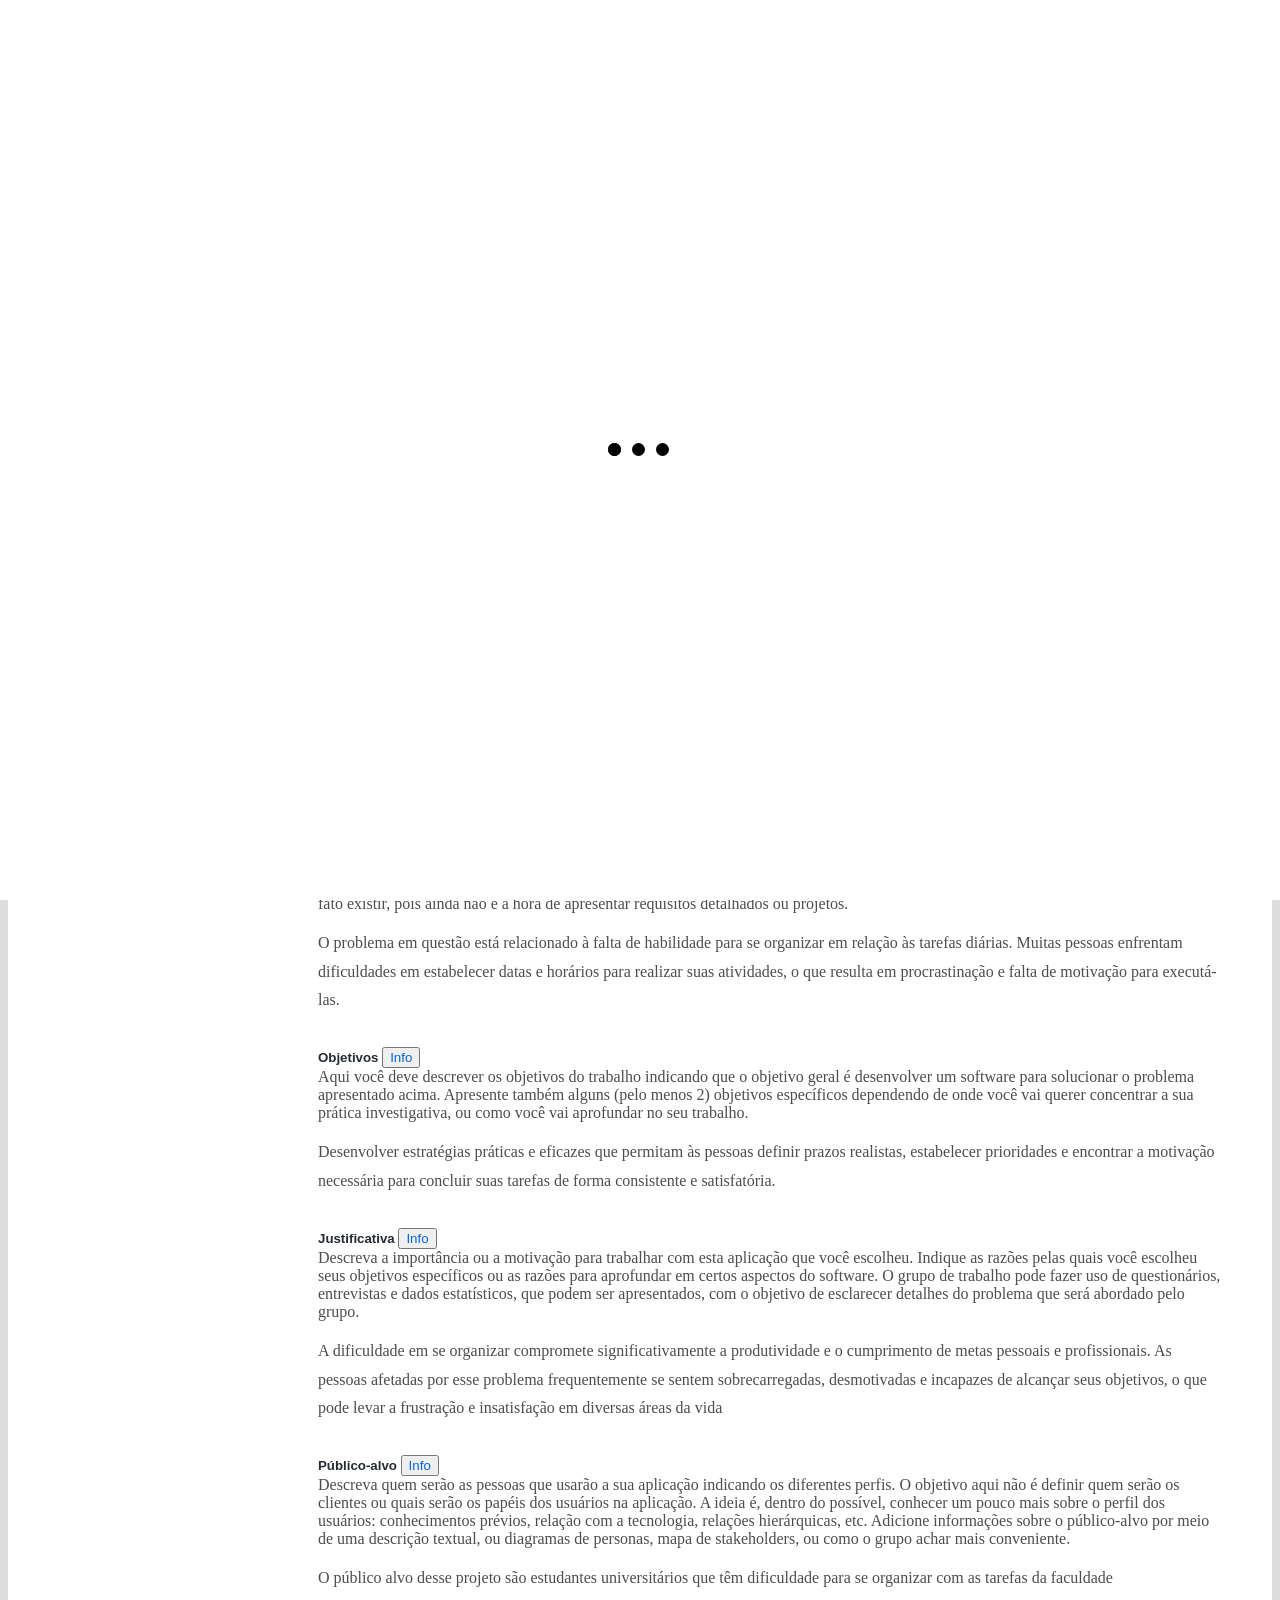
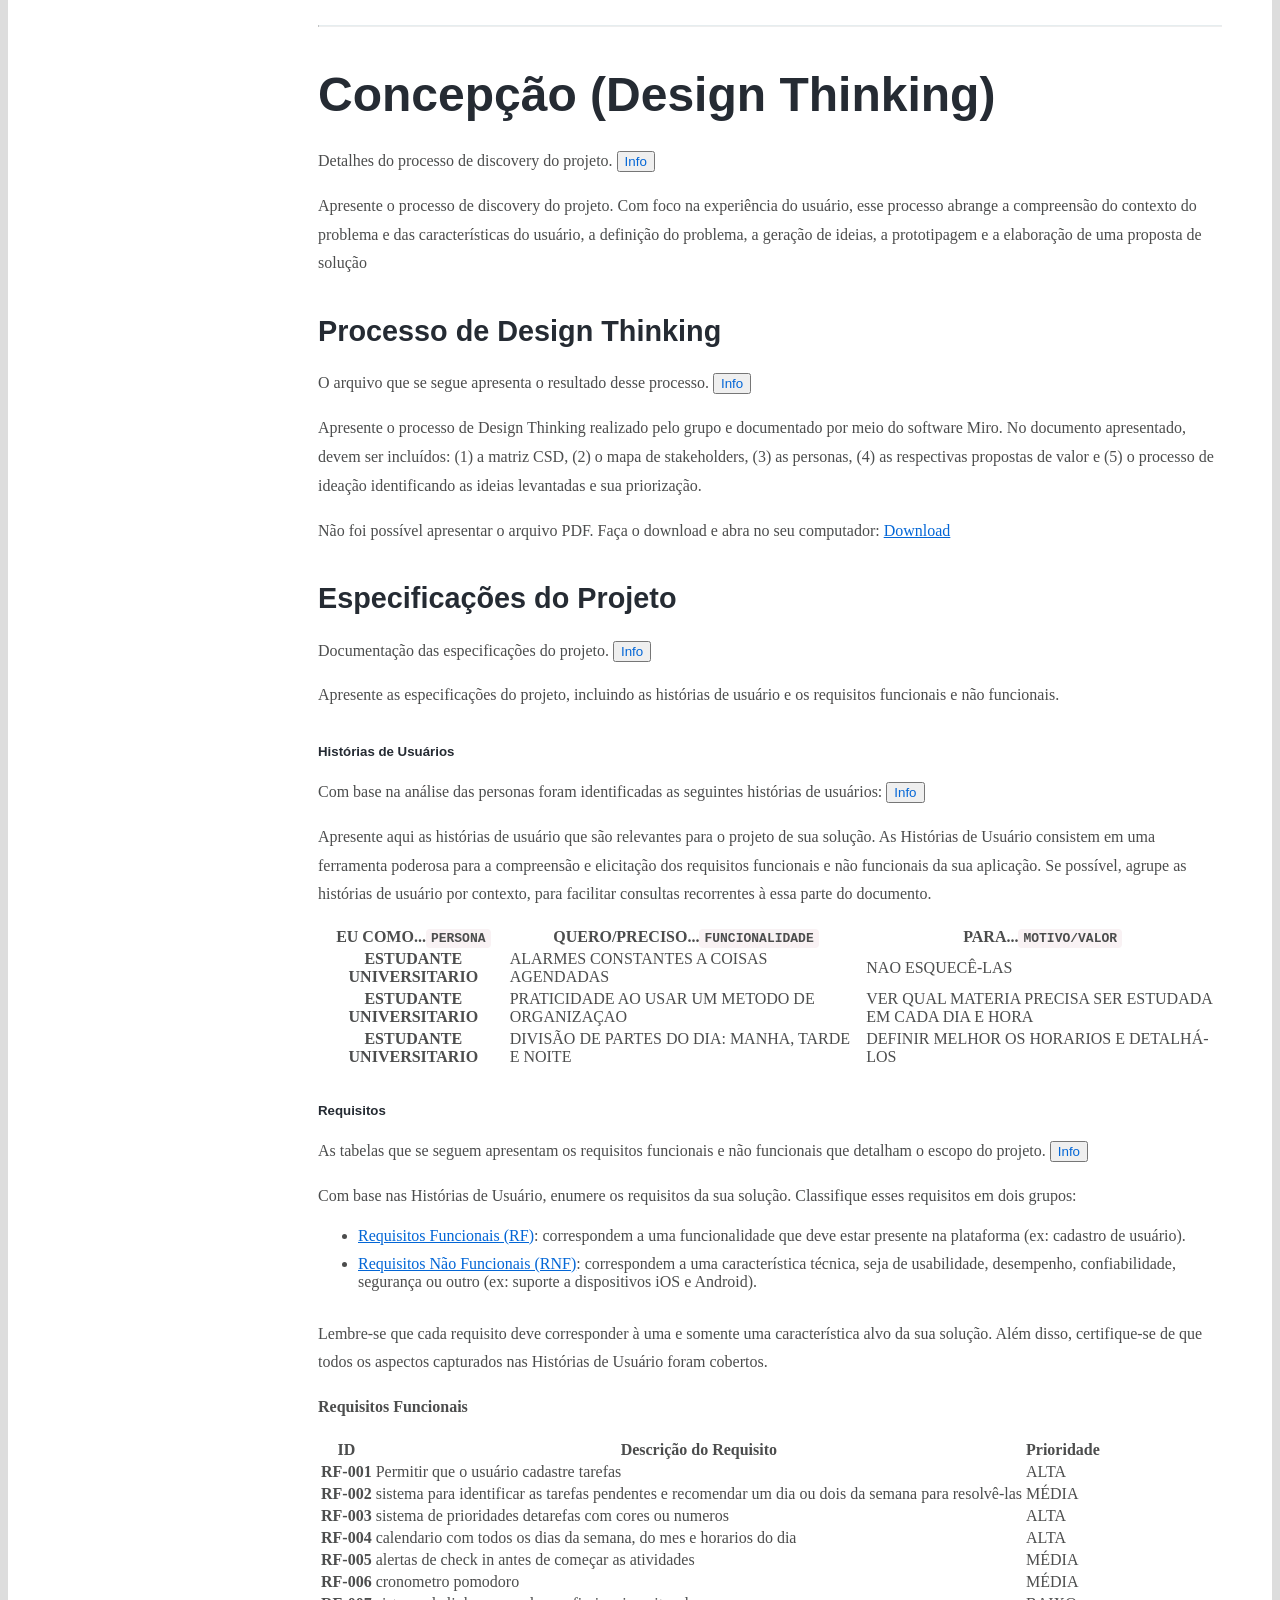
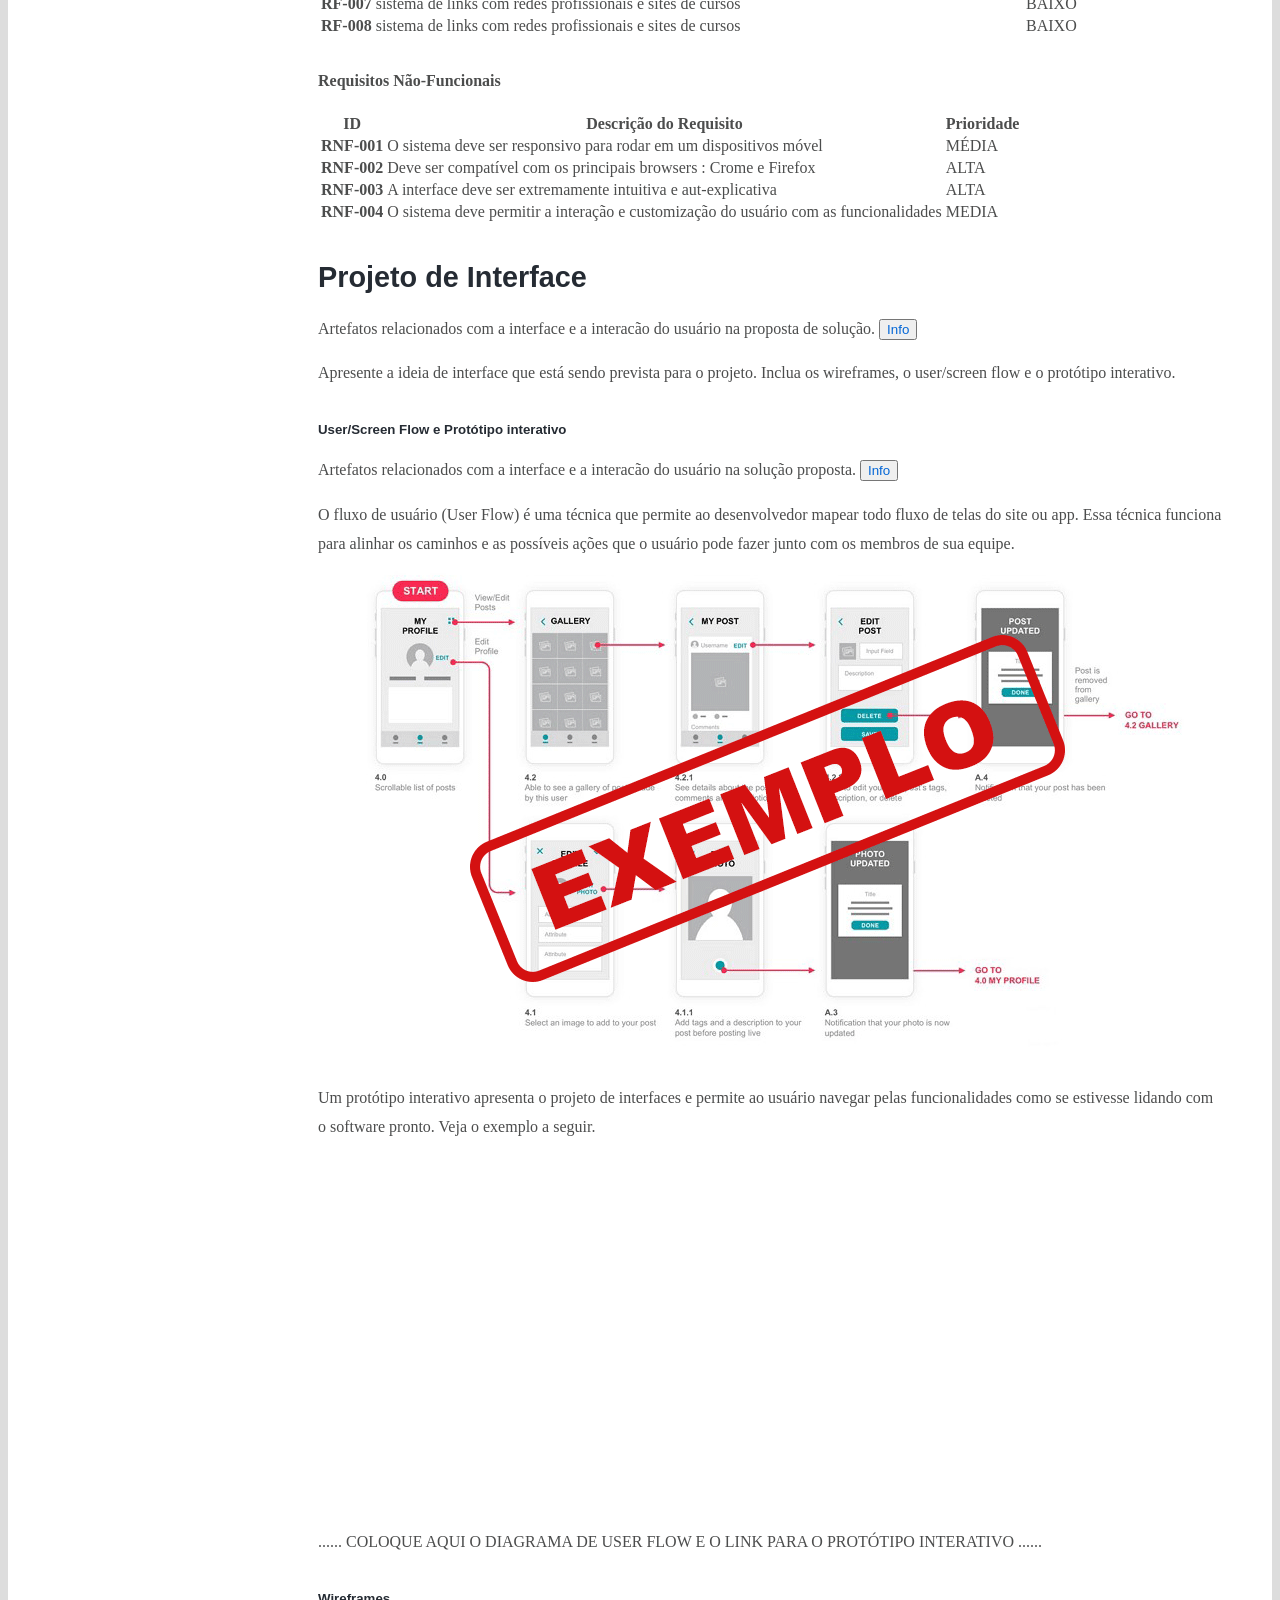
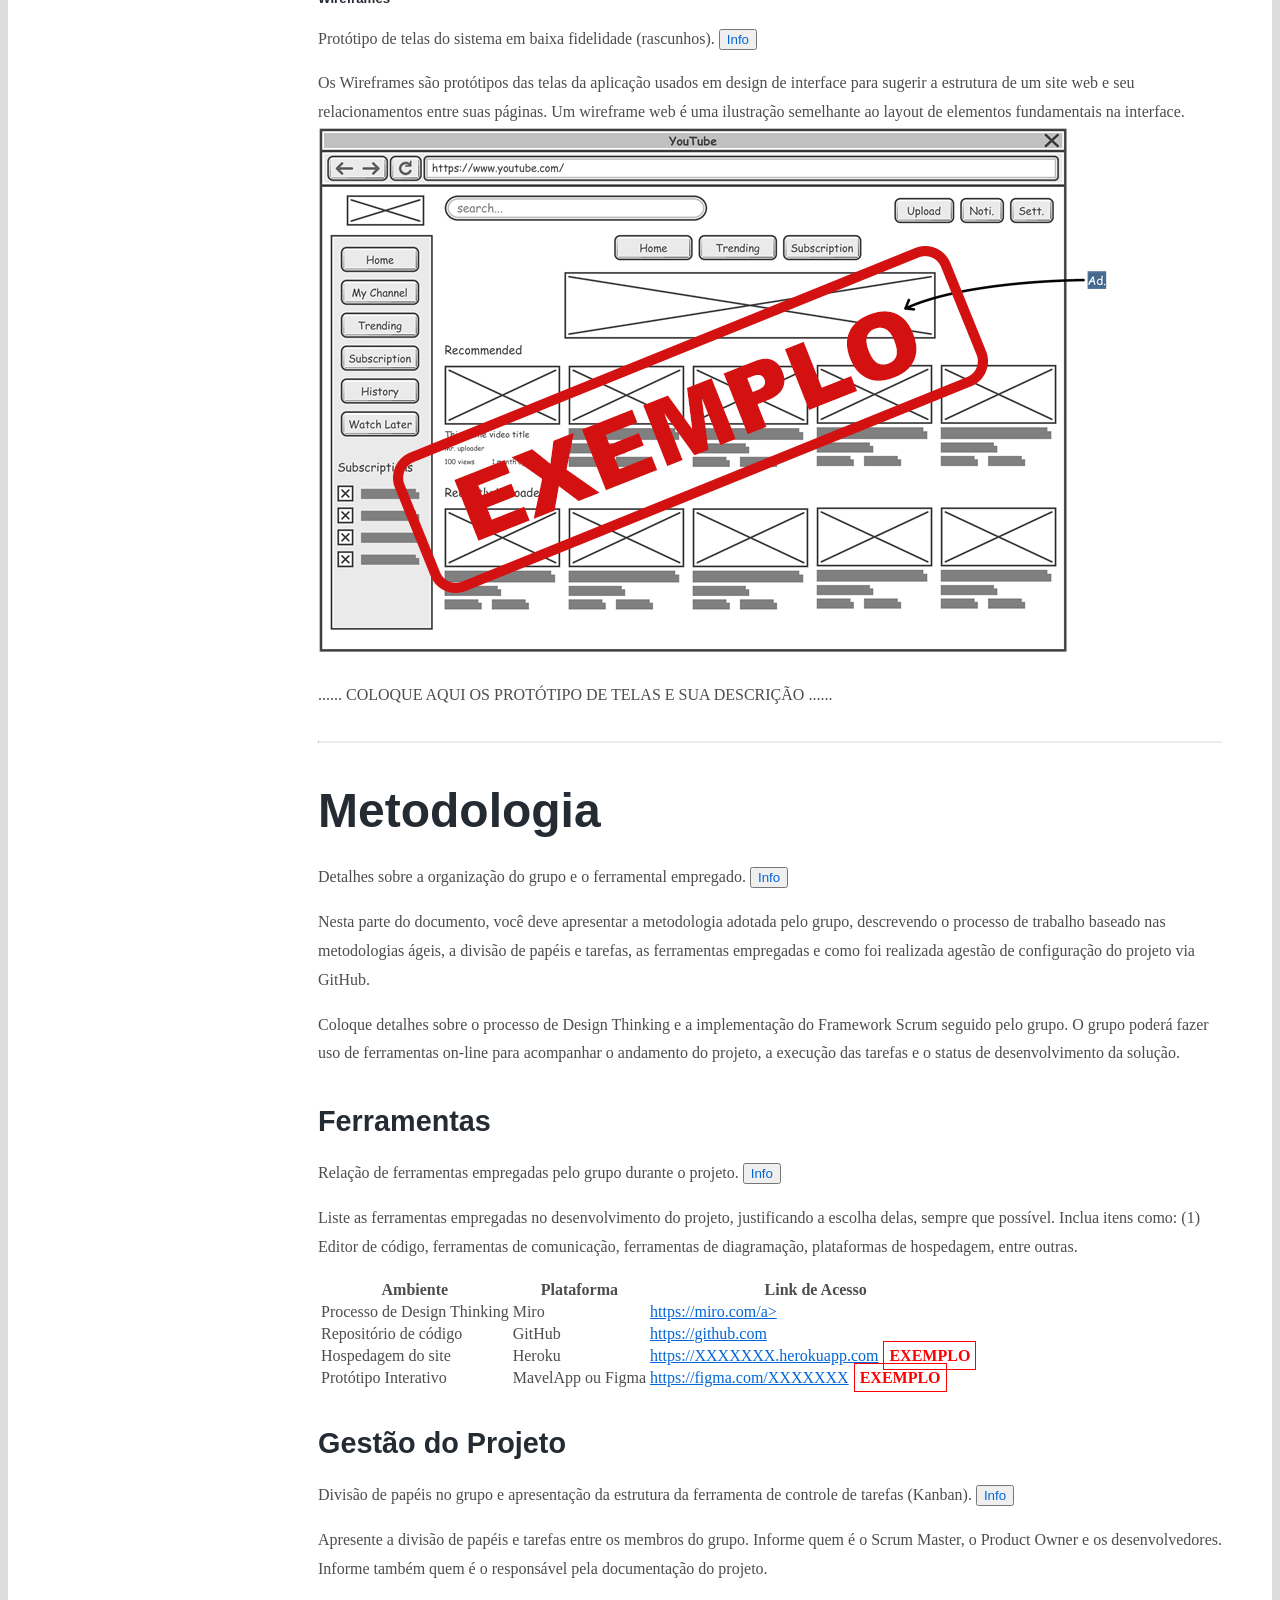
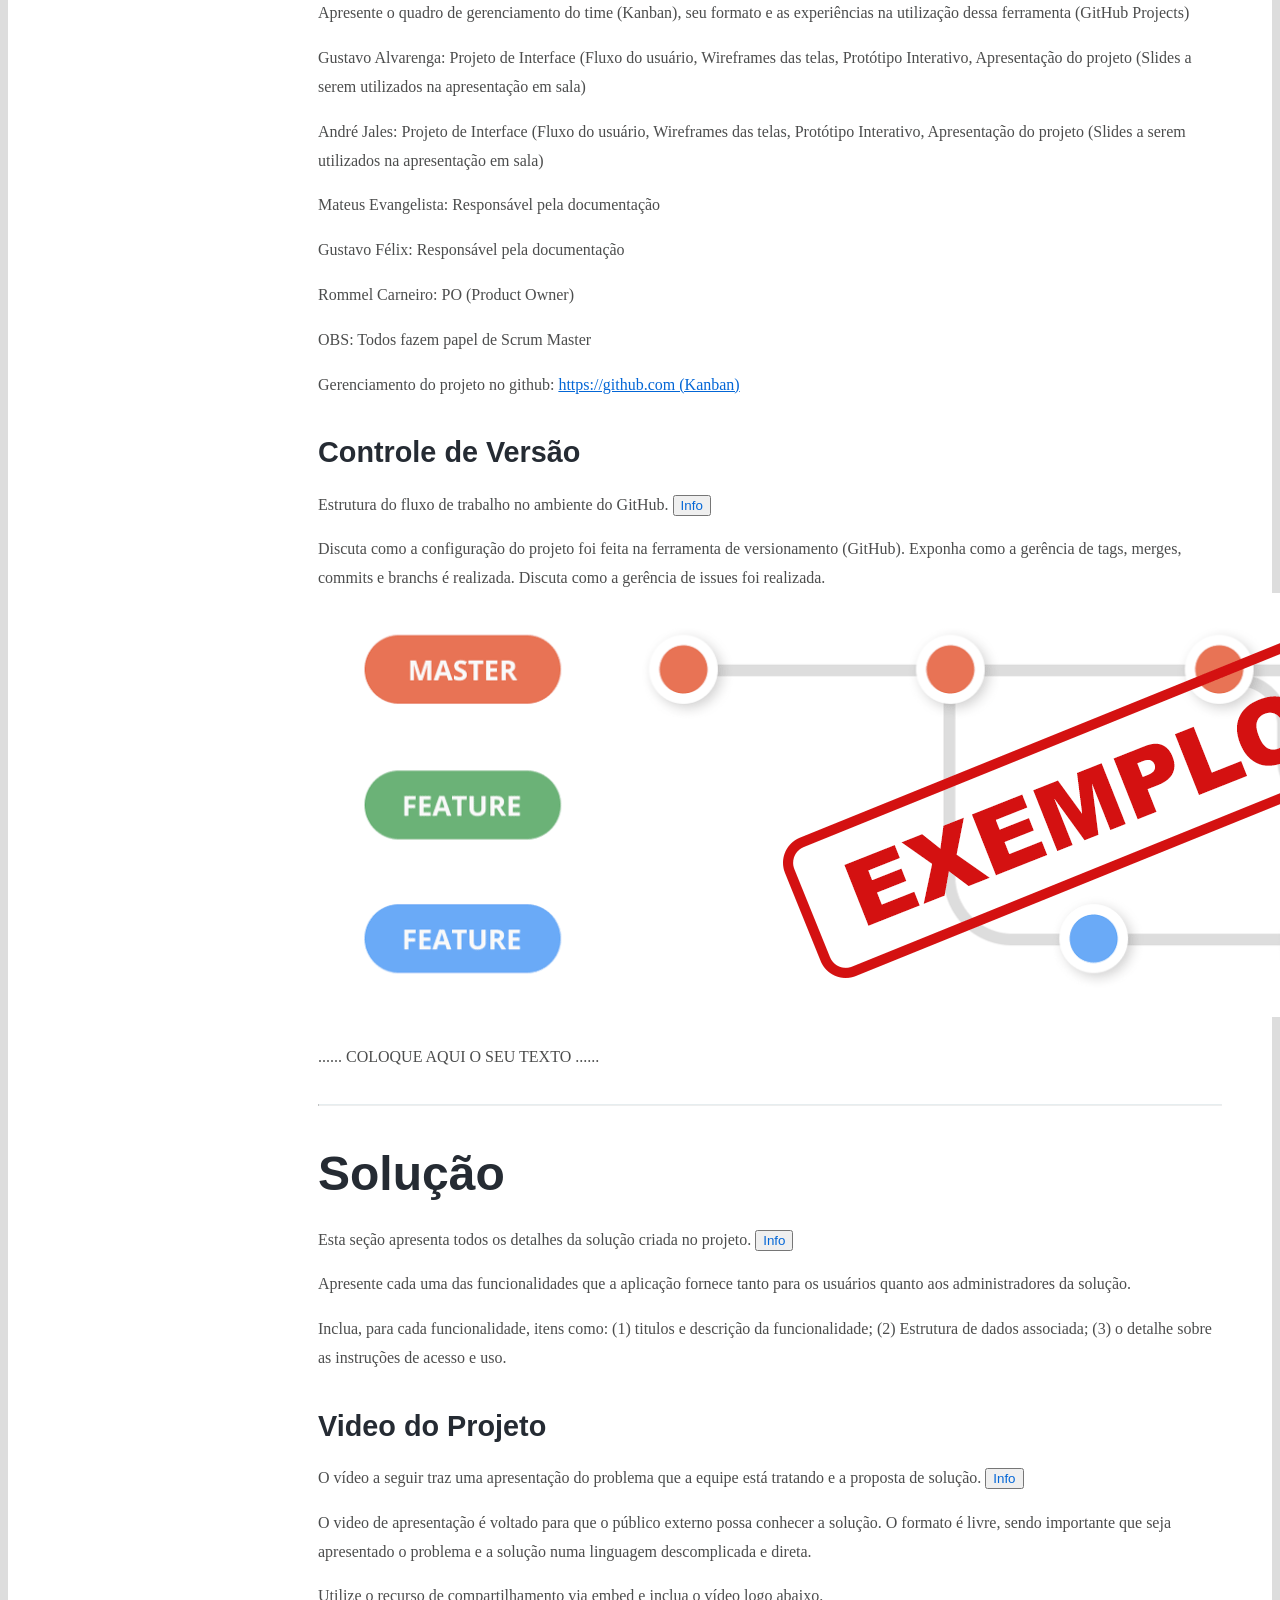
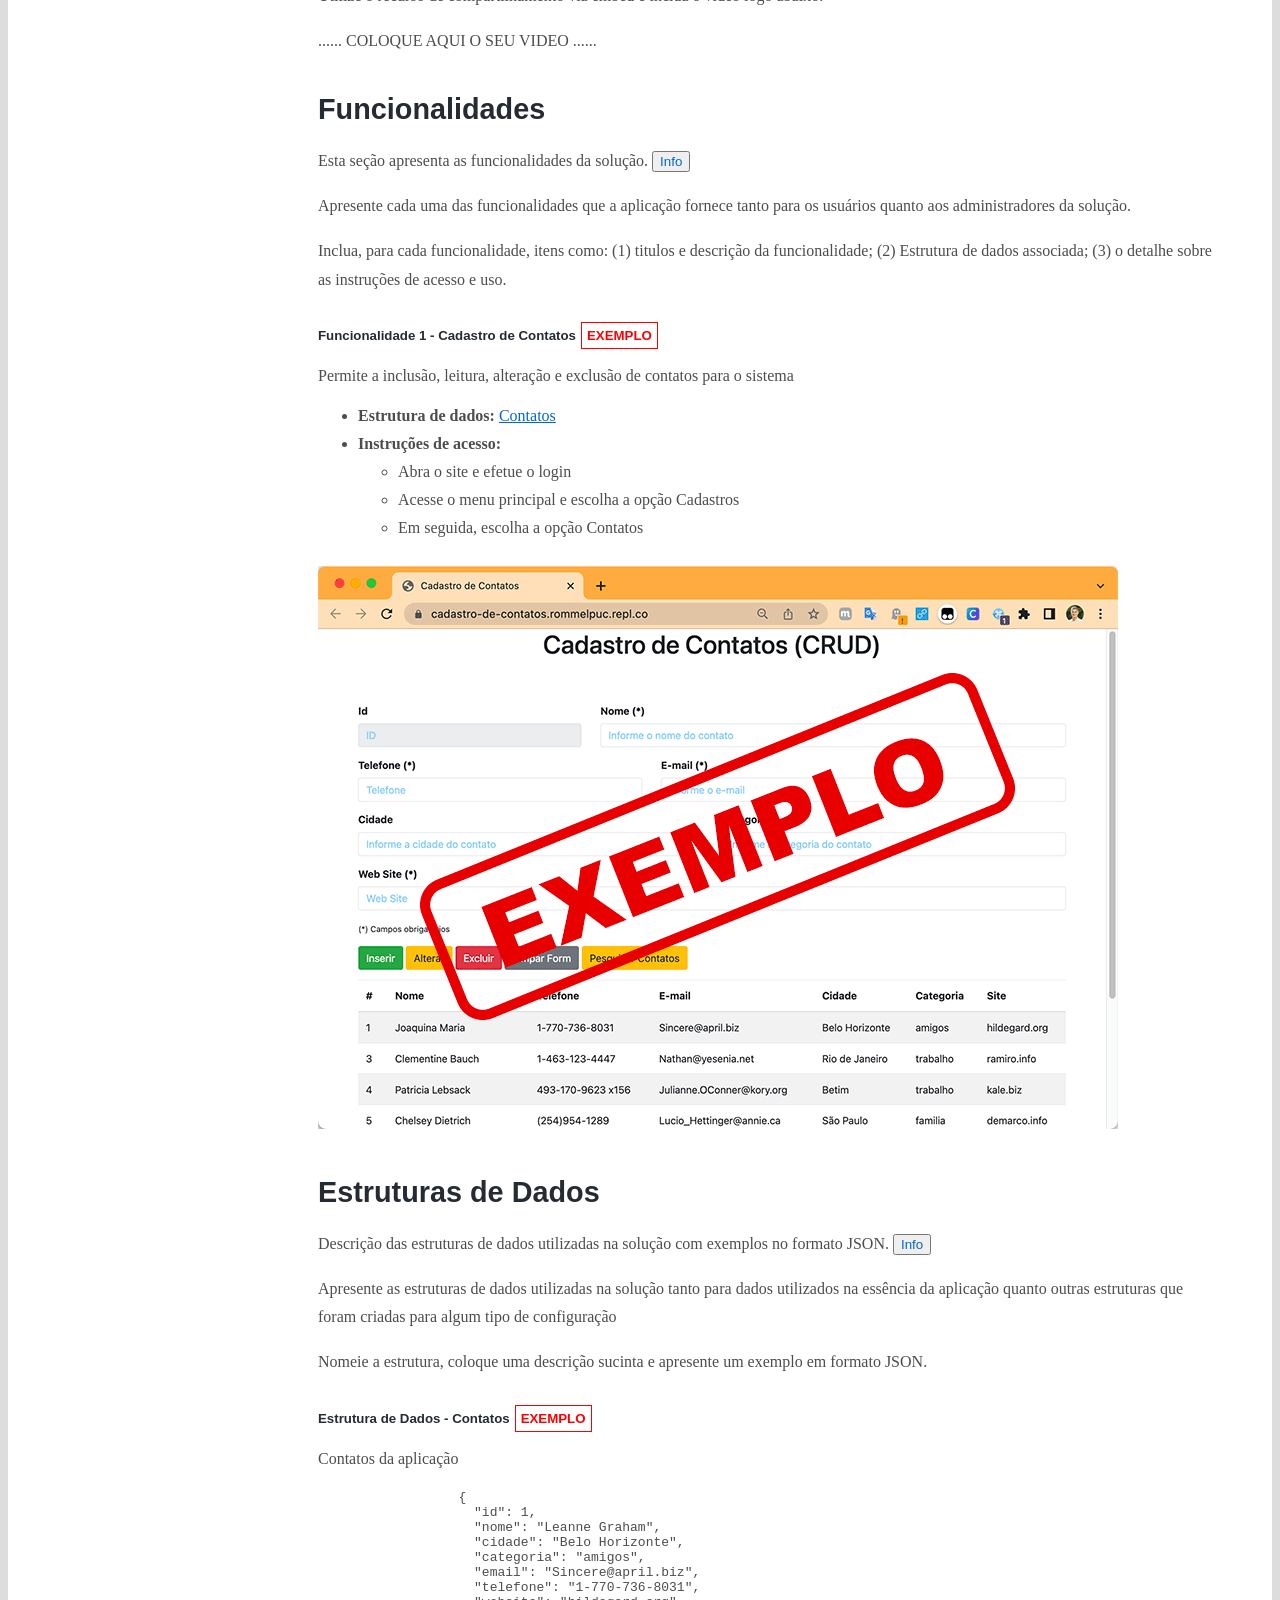
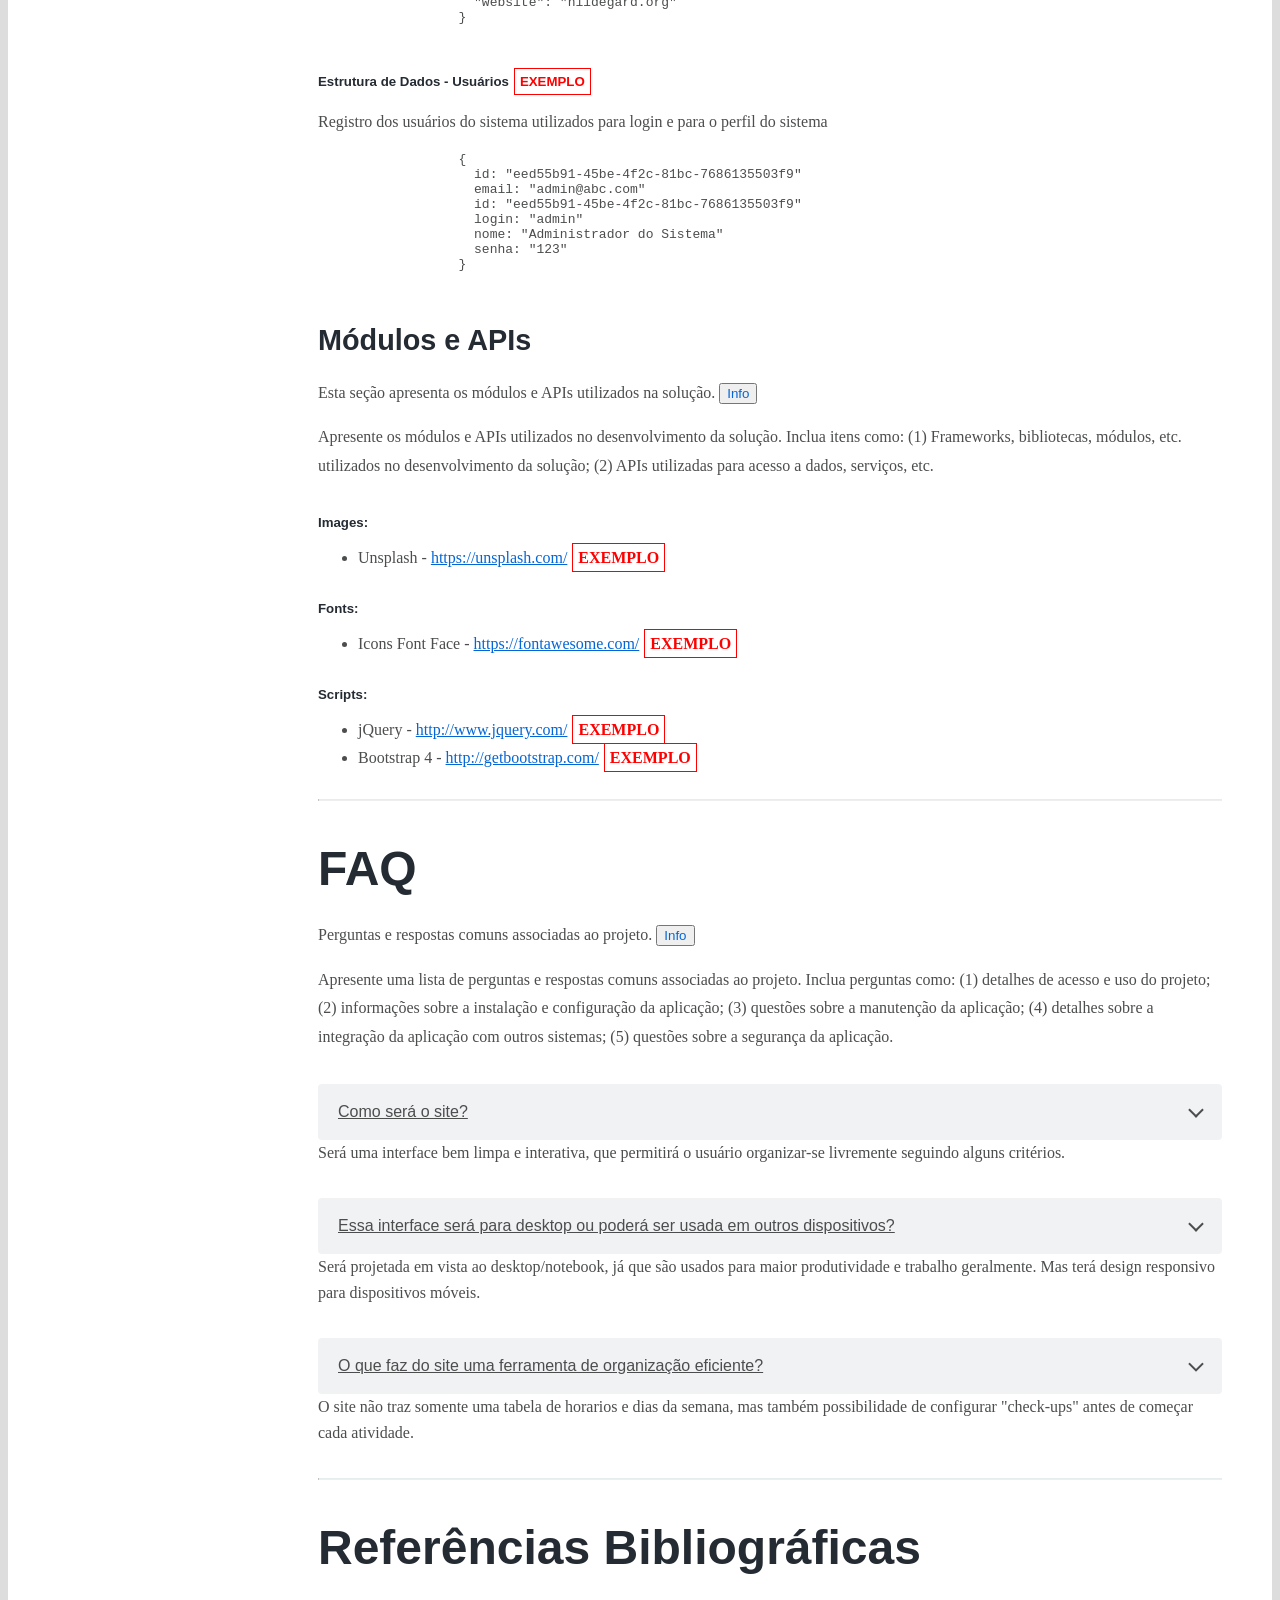
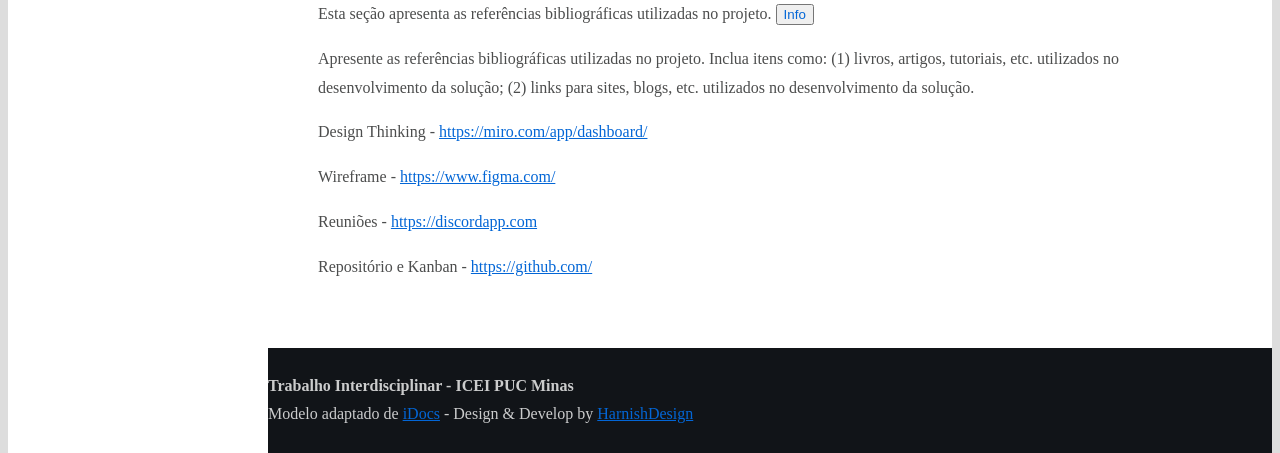
==== commit dc78a37d: "Update index.html" ====
--- a/docs/index.html
+++ b/docs/index.html
@@ -608,7 +608,7 @@
               <p>Apresente uma lista de perguntas e respostas comuns associadas ao projeto. Inclua perguntas como: (1) detalhes de acesso e uso do projeto; (2) informações sobre a instalação e configuração da aplicação; (3) questões sobre a manutenção da aplicação; (4) detalhes sobre a integração da aplicação com outros sistemas; (5) questões sobre a segurança da aplicação.</p>
             </div>
 
-            <span class="exemplo">EXEMPLO</span>
+          
             <div class="row">
               <div class="col-lg-12">
                 <div class="accordion accordion-alterate arrow-right" id="popularTopics">
@@ -624,7 +624,7 @@
                   <div class="card">
                     <div class="card-header" id="heading2">
                       <h5 class="mb-0"> <a href="#" class="collapsed" data-toggle="collapse" data-target="#collapse2"
-                          aria-expanded="false" aria-controls="collapse2"></a>Essa interface será para desktop ou poderá ser usada em outros dispositivos?</h5>
+                          aria-expanded="false" aria-controls="collapse2">Essa interface será para desktop ou poderá ser usada em outros dispositivos?</a></h5>
                     </div>
                     <div id="collapse2" class="collapse" aria-labelledby="heading2" data-parent="#popularTopics">
                       <div class="card-body">Será projetada em vista ao desktop/notebook, já que são usados para maior produtividade e trabalho geralmente. Mas terá design responsivo para dispositivos móveis. </div>
@@ -633,7 +633,7 @@
                   <div class="card">
                     <div class="card-header" id="heading3">
                       <h5 class="mb-0"> <a href="#" class="collapsed" data-toggle="collapse" data-target="#collapse3"
-                          aria-expanded="false" aria-controls="collapse3"> </a>O que faz do site uma ferramenta de organização eficiente?</h5>
+                          aria-expanded="false" aria-controls="collapse3"> O que faz do site uma ferramenta de organização eficiente?</a></h5>
                     </div>
                     <div id="collapse3" class="collapse" aria-labelledby="heading3" data-parent="#popularTopics">
                       <div class="card-body">O site não traz somente uma tabela de horarios e dias da semana, mas também possibilidade de configurar "check-ups" antes de começar cada atividade.</div>
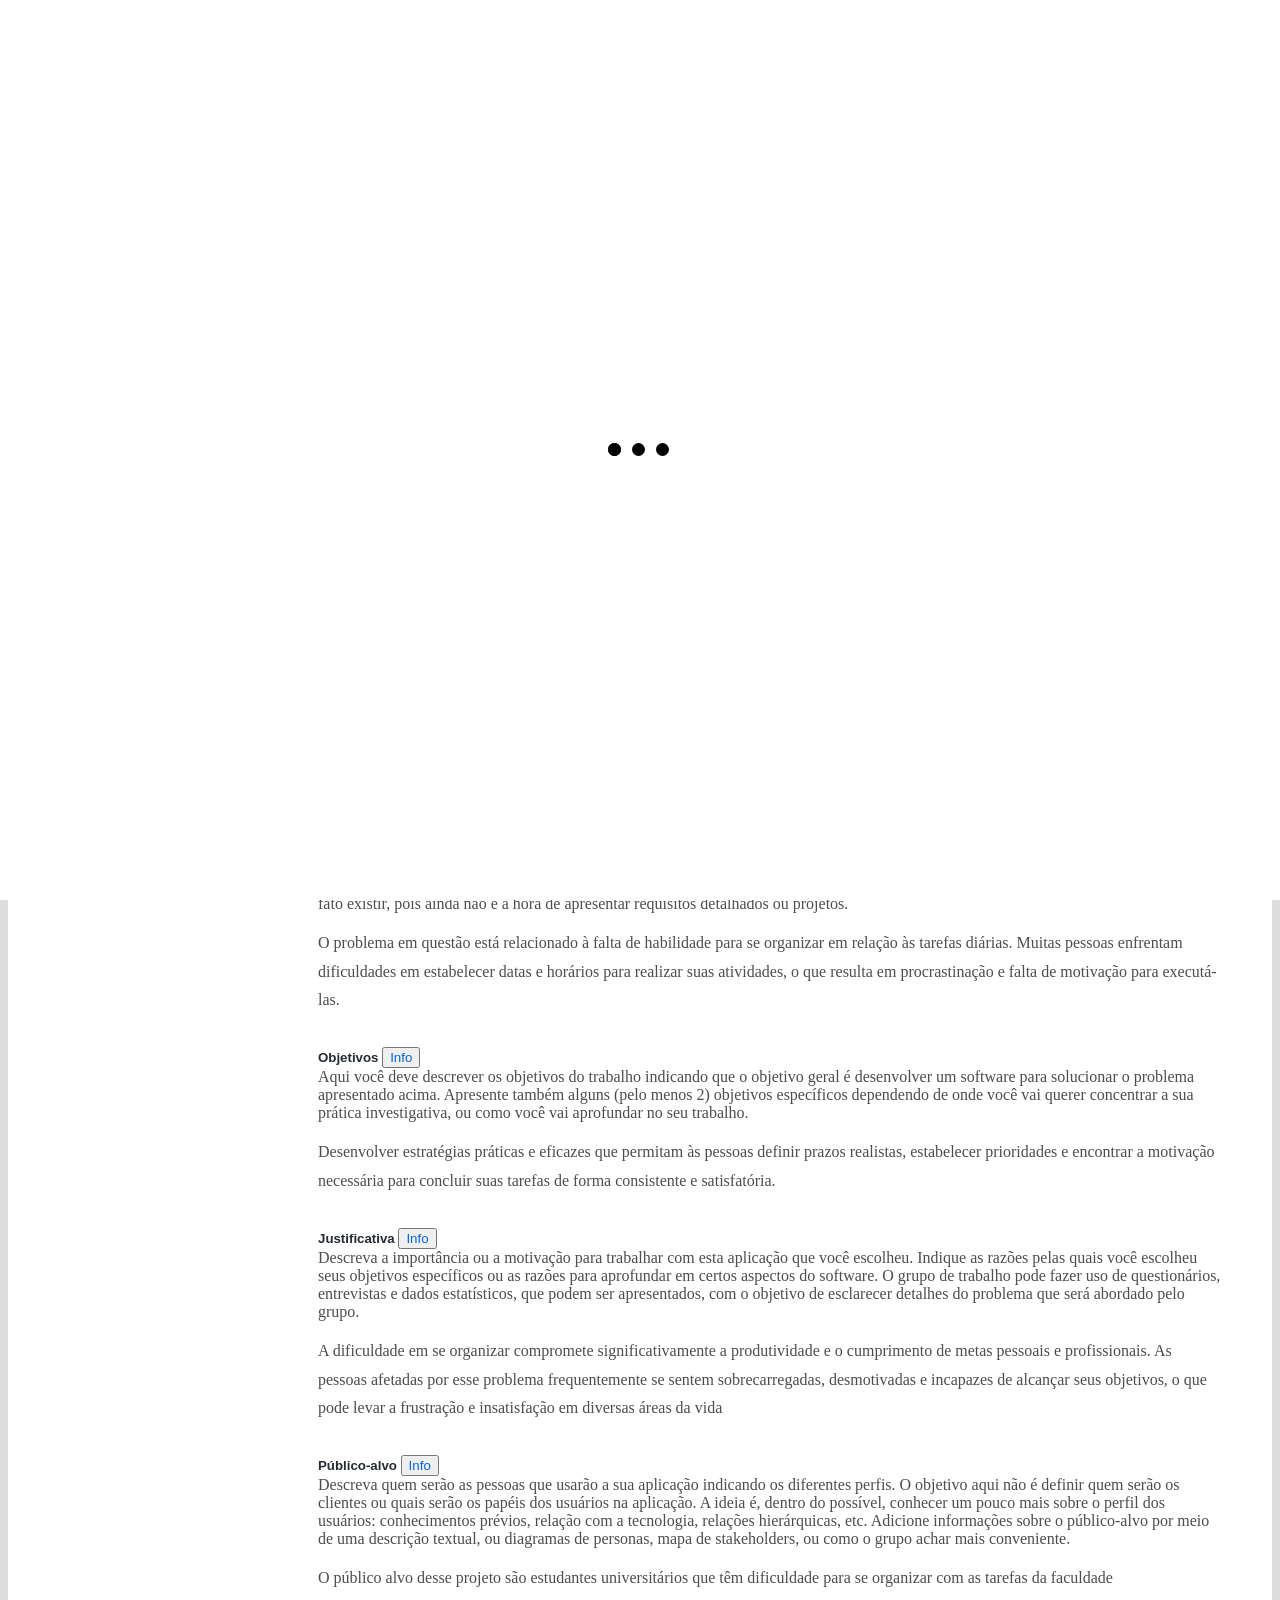
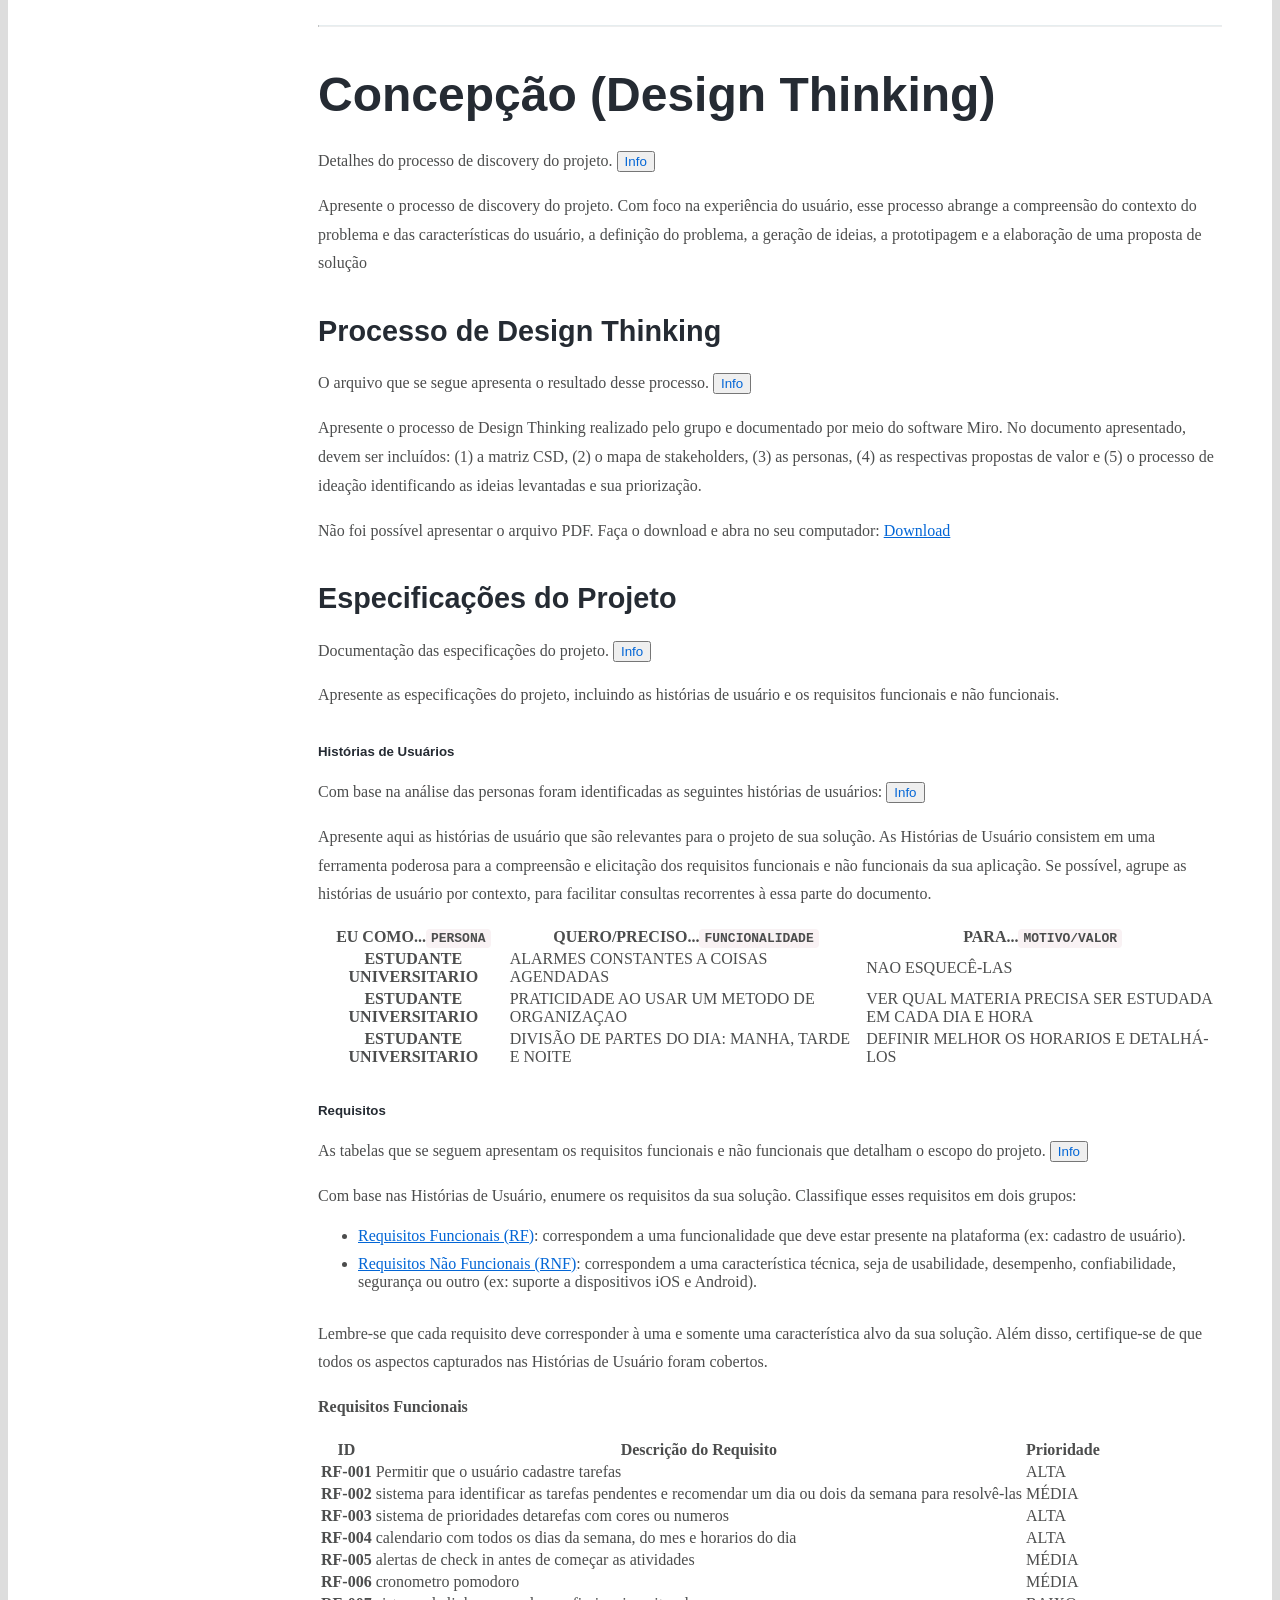
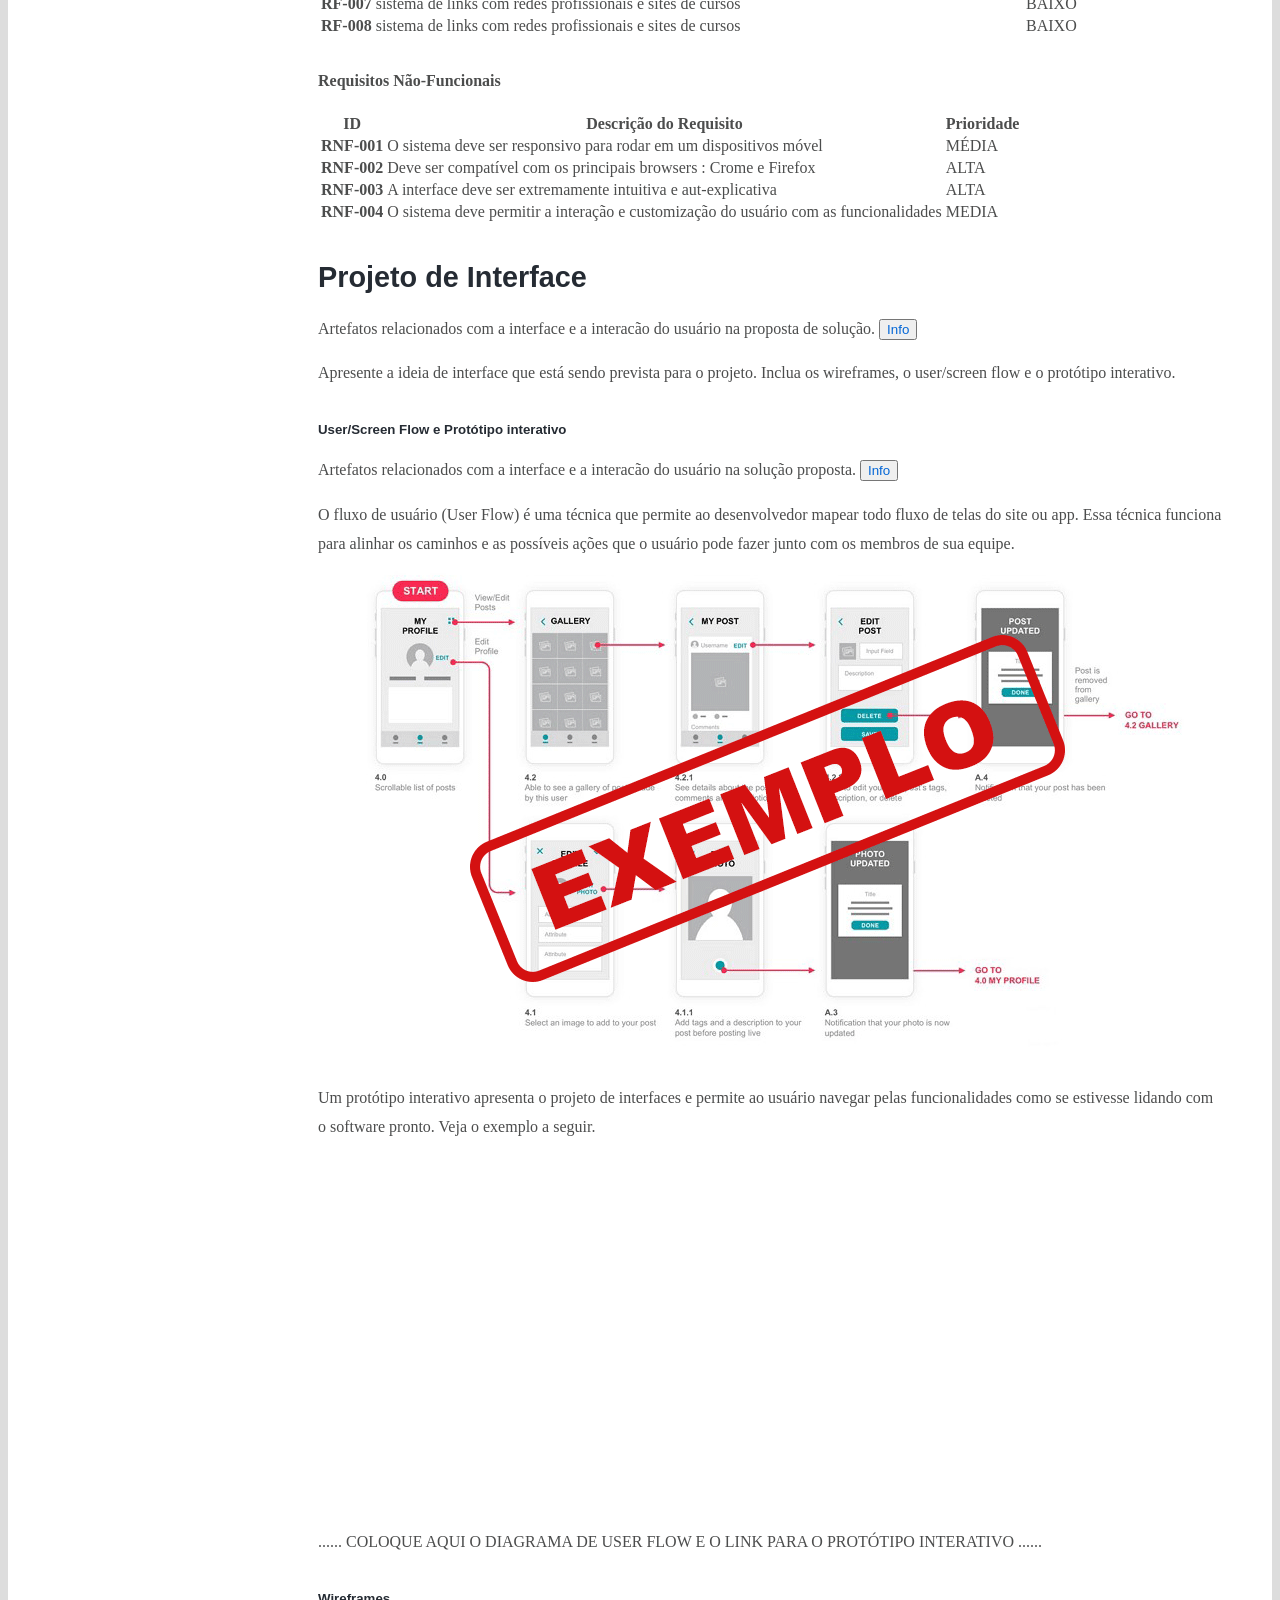
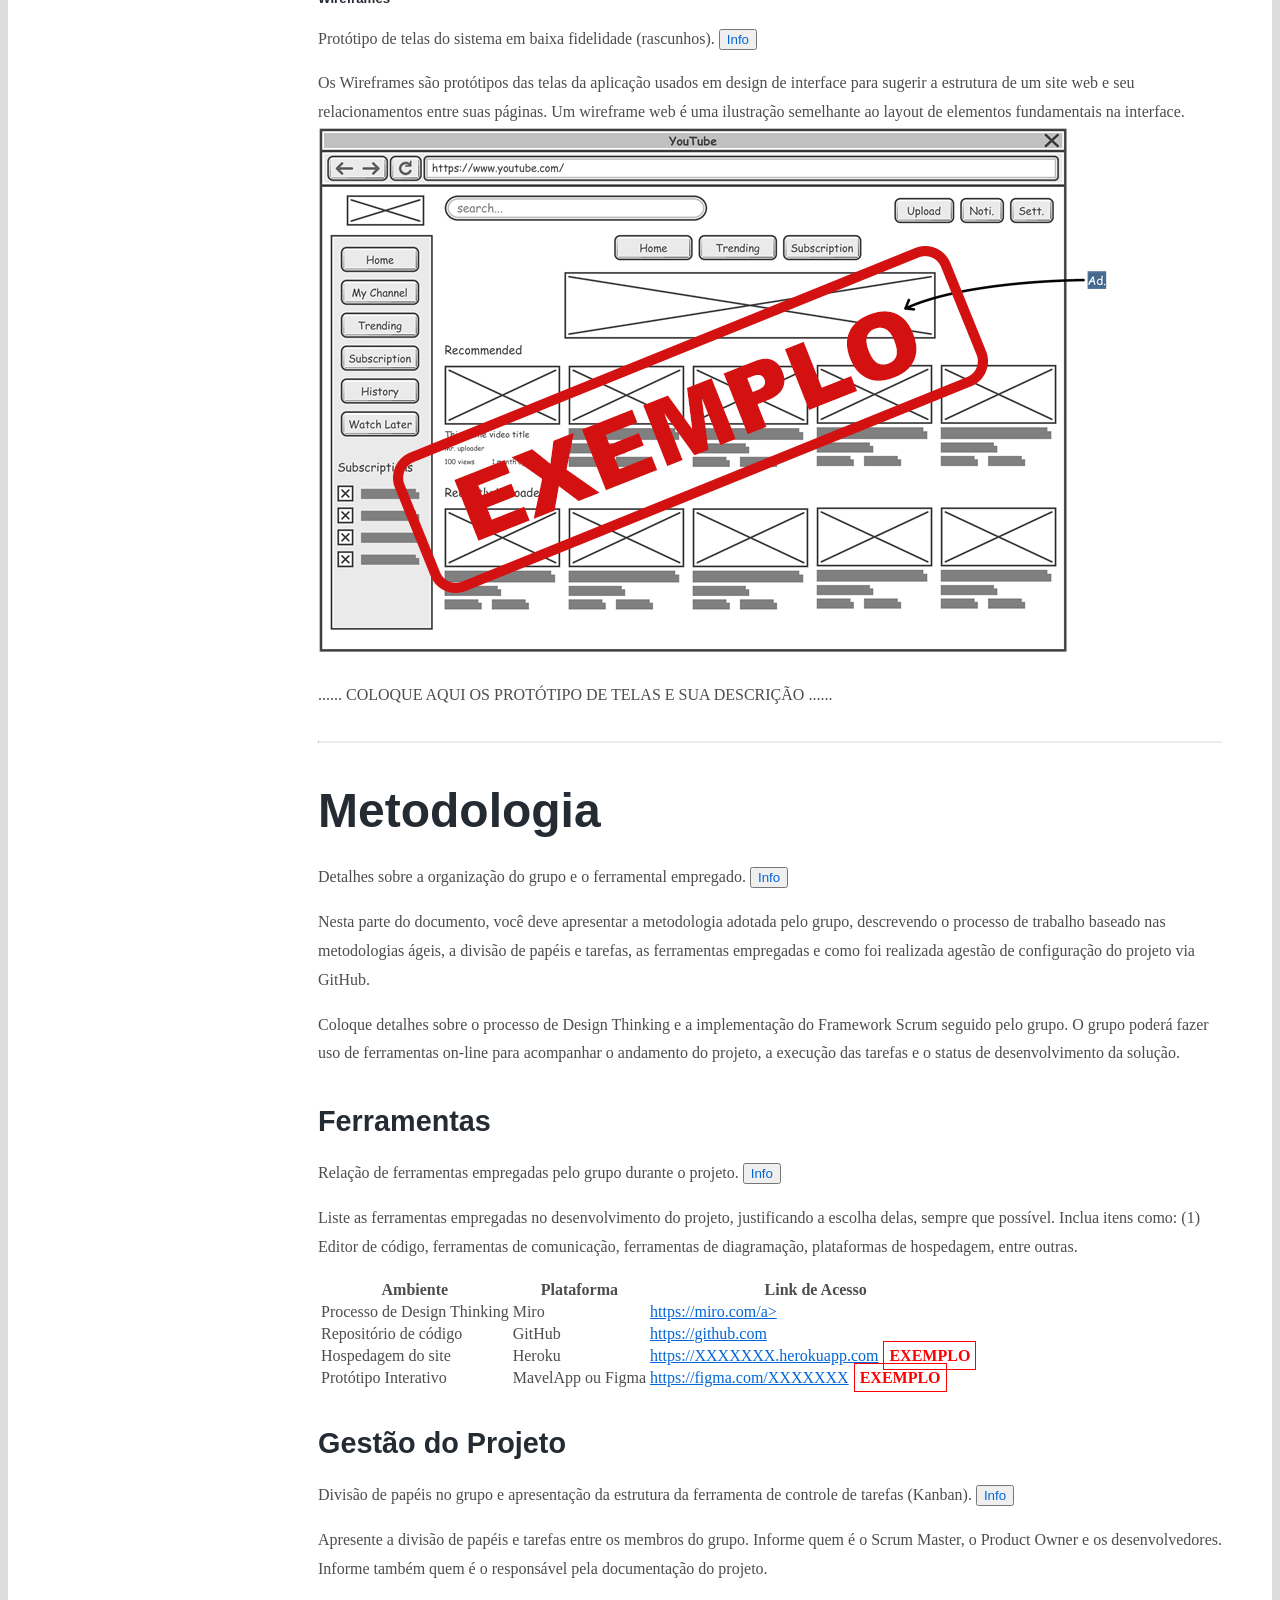
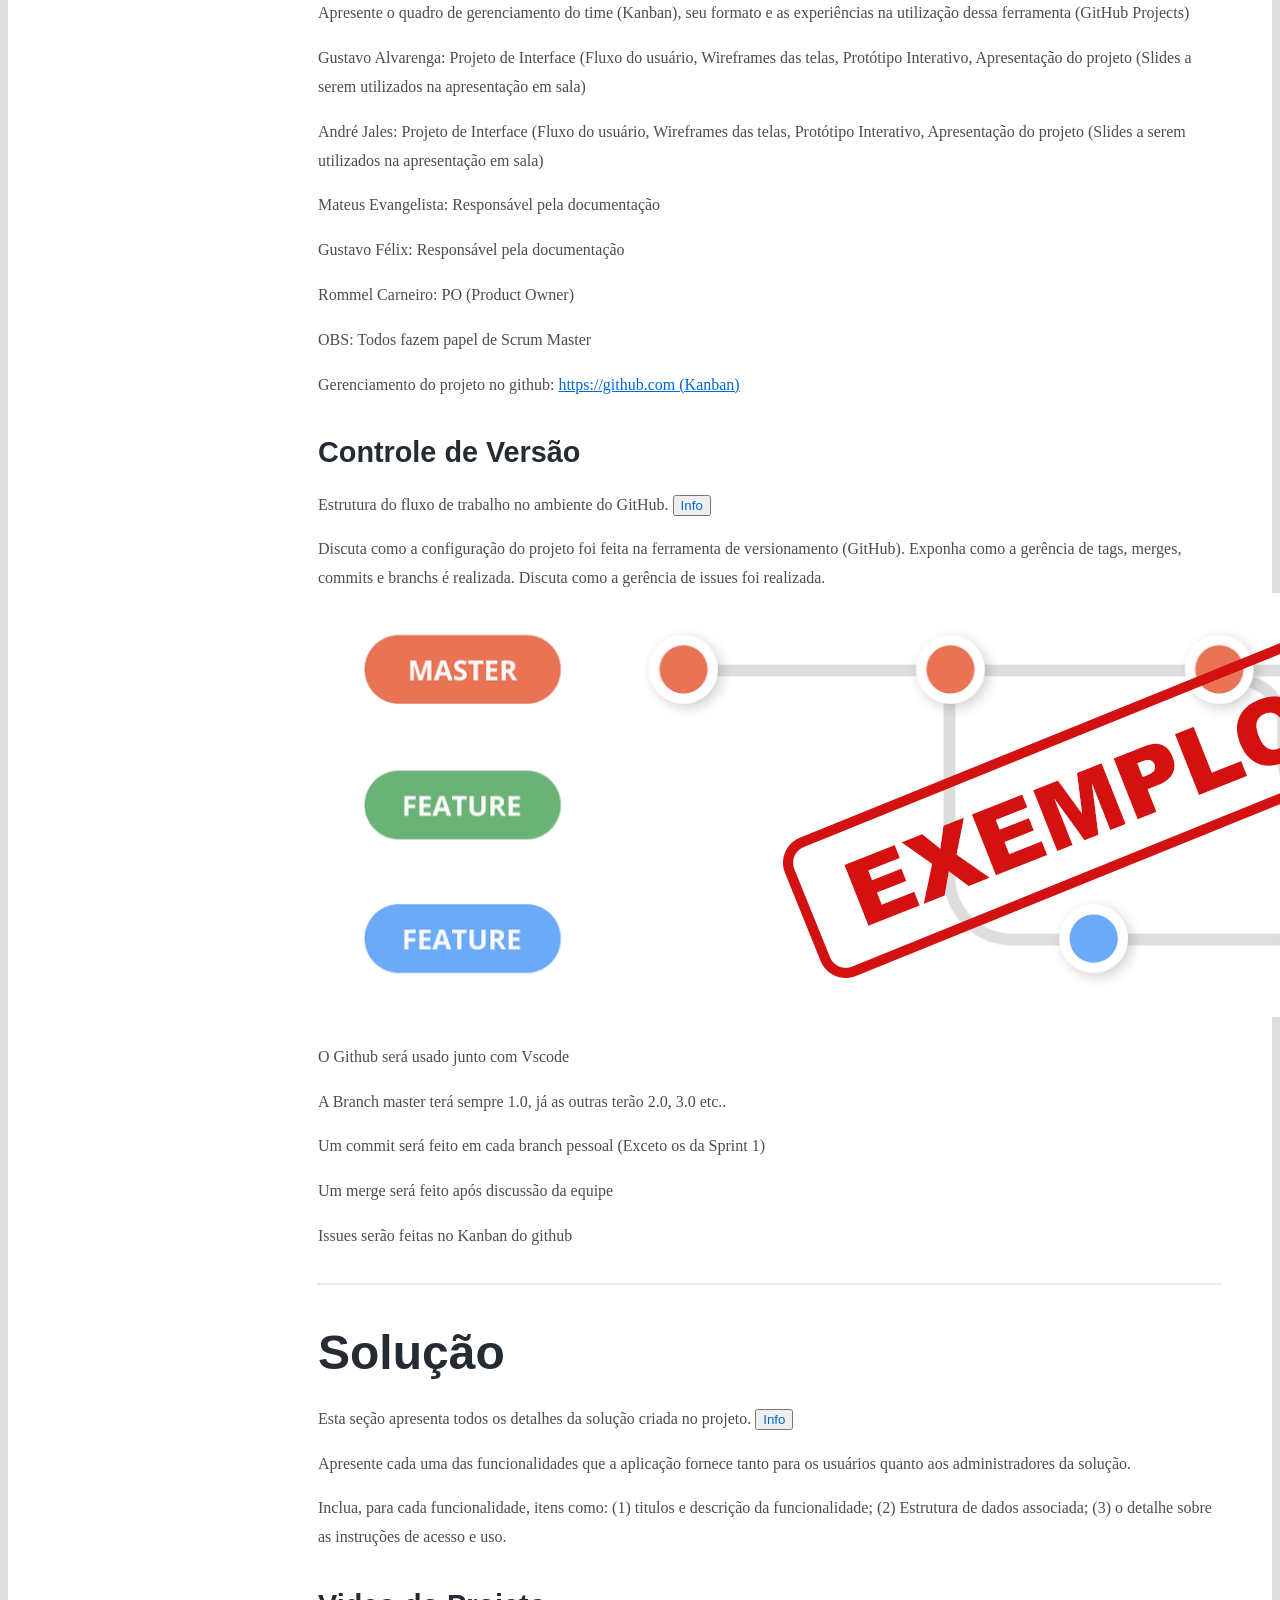
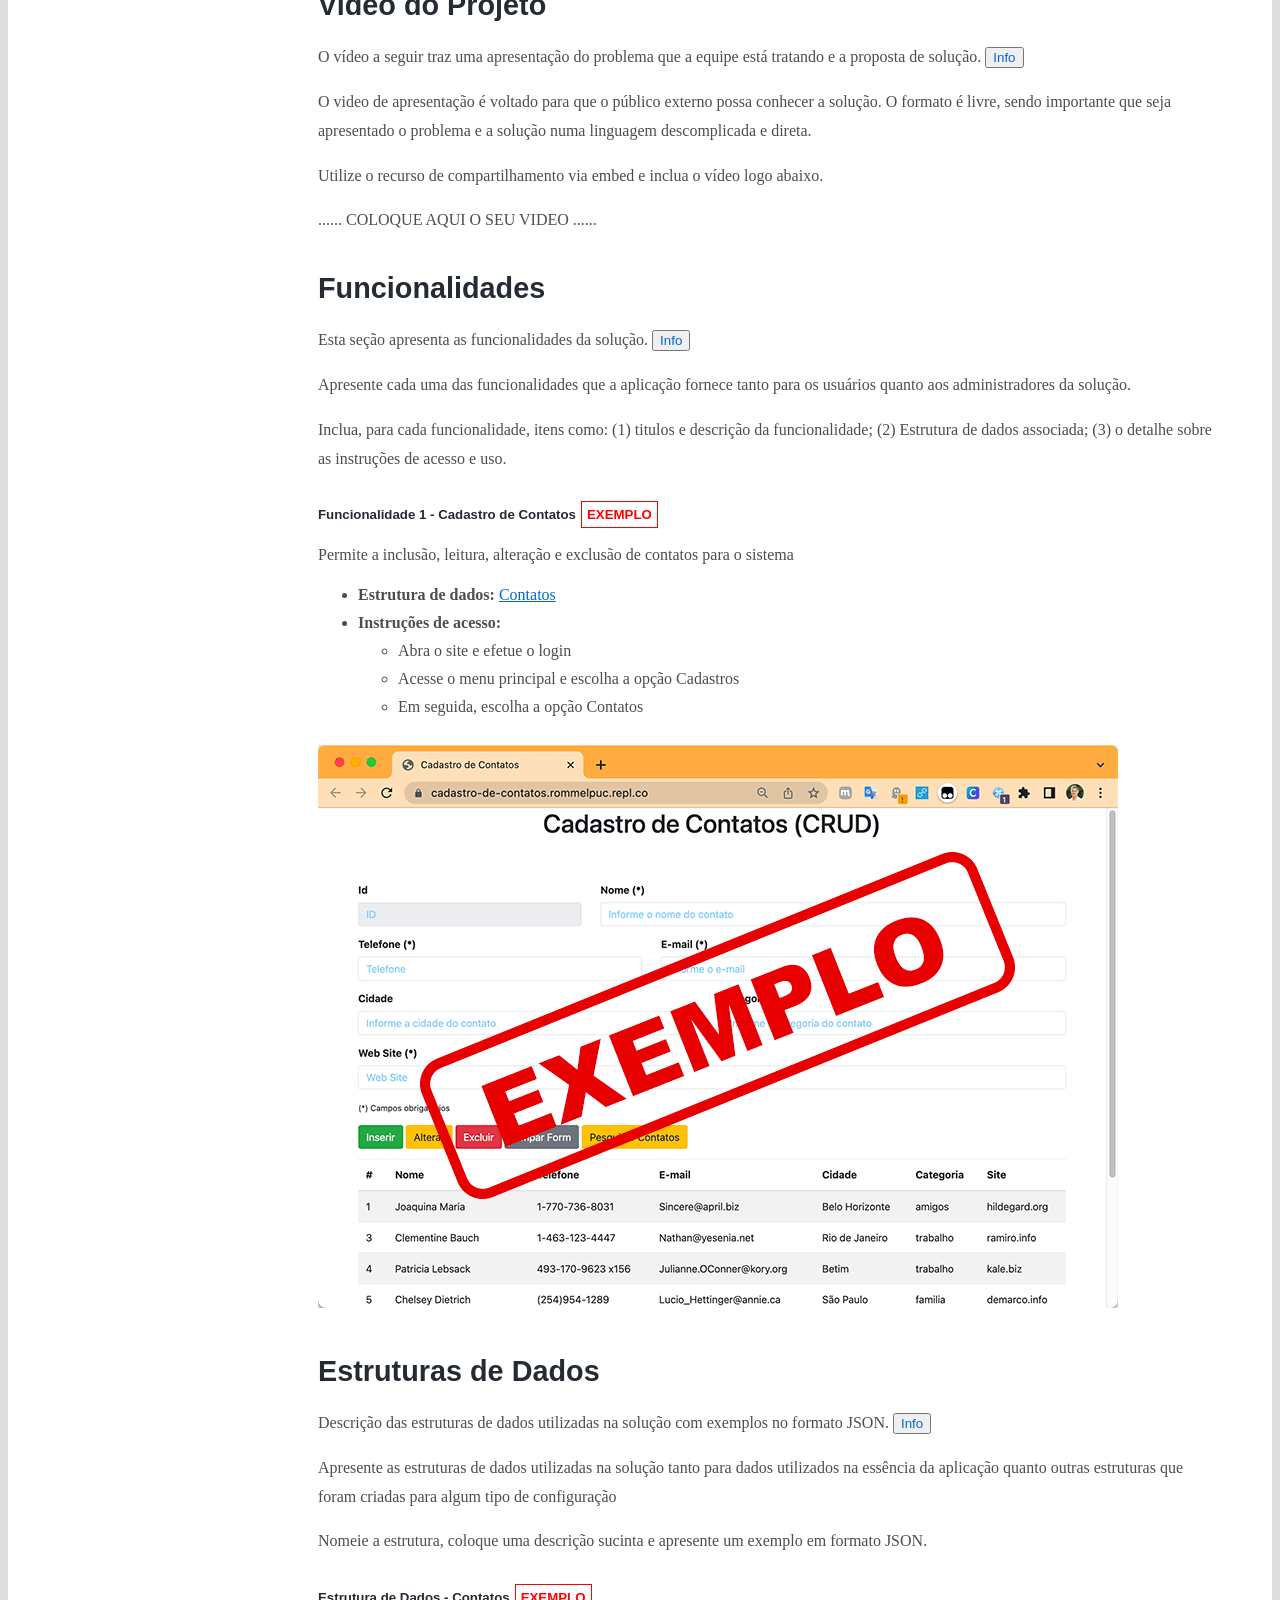
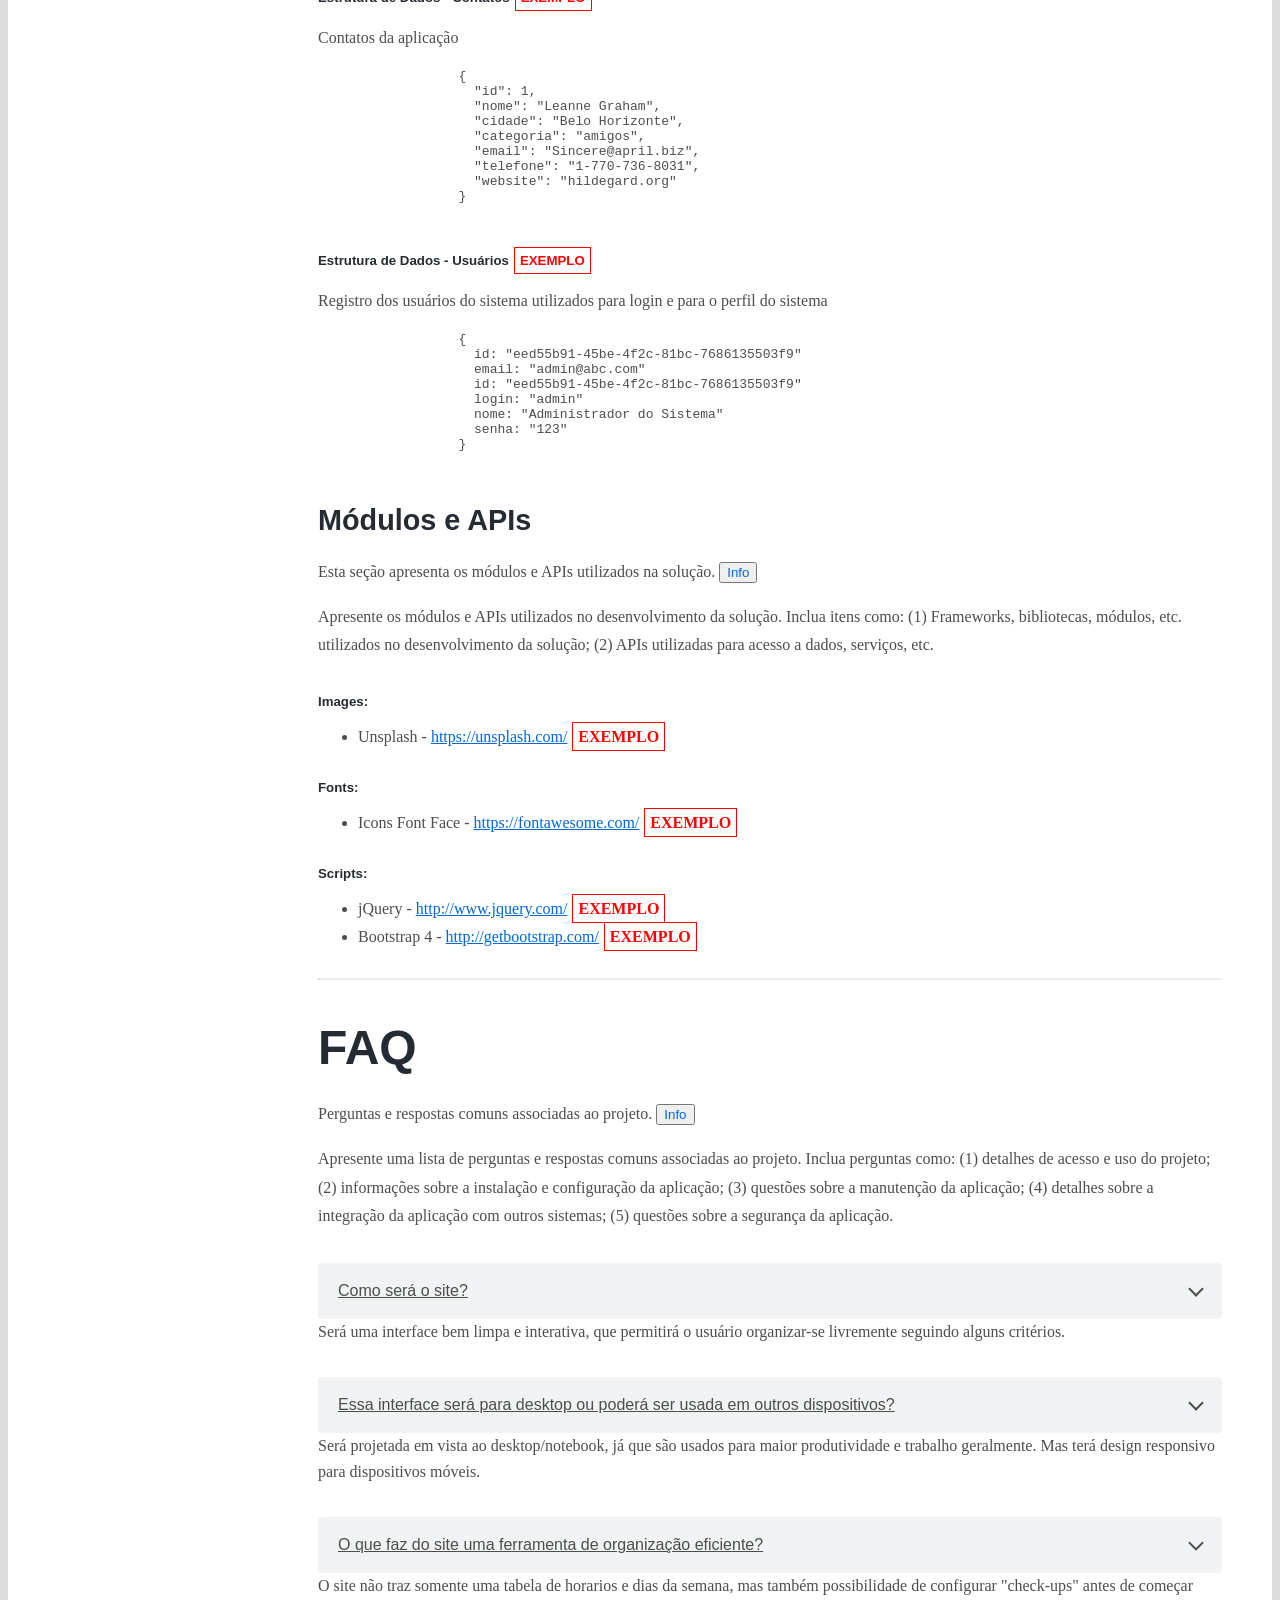
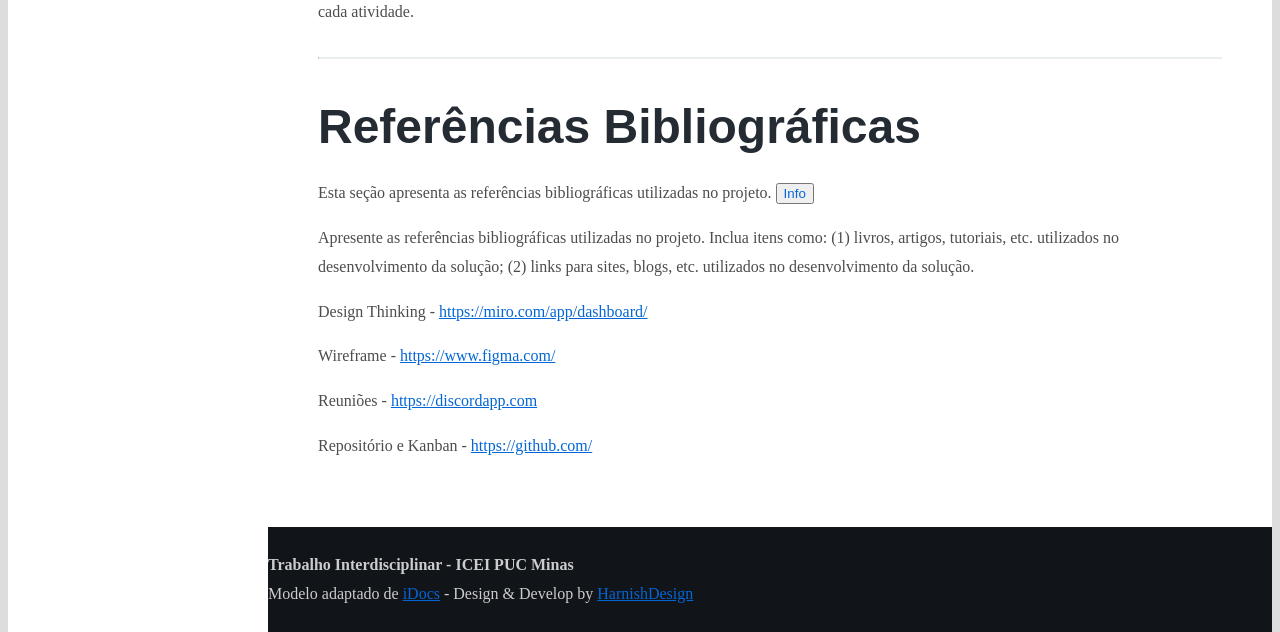
==== commit 93f08a81: "Update index.html" ====
--- a/docs/index.html
+++ b/docs/index.html
@@ -466,7 +466,11 @@
                   <img class="img-fluid" src="assets/images/exemplo-workflow.png" alt="">
                 </p>
               </div>
-              <p>......  COLOQUE AQUI O SEU TEXTO ......</p>
+              <p> O Github será usado junto com Vscode </p>
+              <p> A Branch master terá sempre 1.0, já as outras terão 2.0, 3.0 etc..  </p>
+               <p> Um commit será feito em cada branch pessoal (Exceto os da Sprint 1) </p>
+              <p> Um merge será feito após discussão da equipe </p>
+              <p> Issues serão feitas no Kanban do github </p>
             </section>
           </section>
           <hr class="divider">
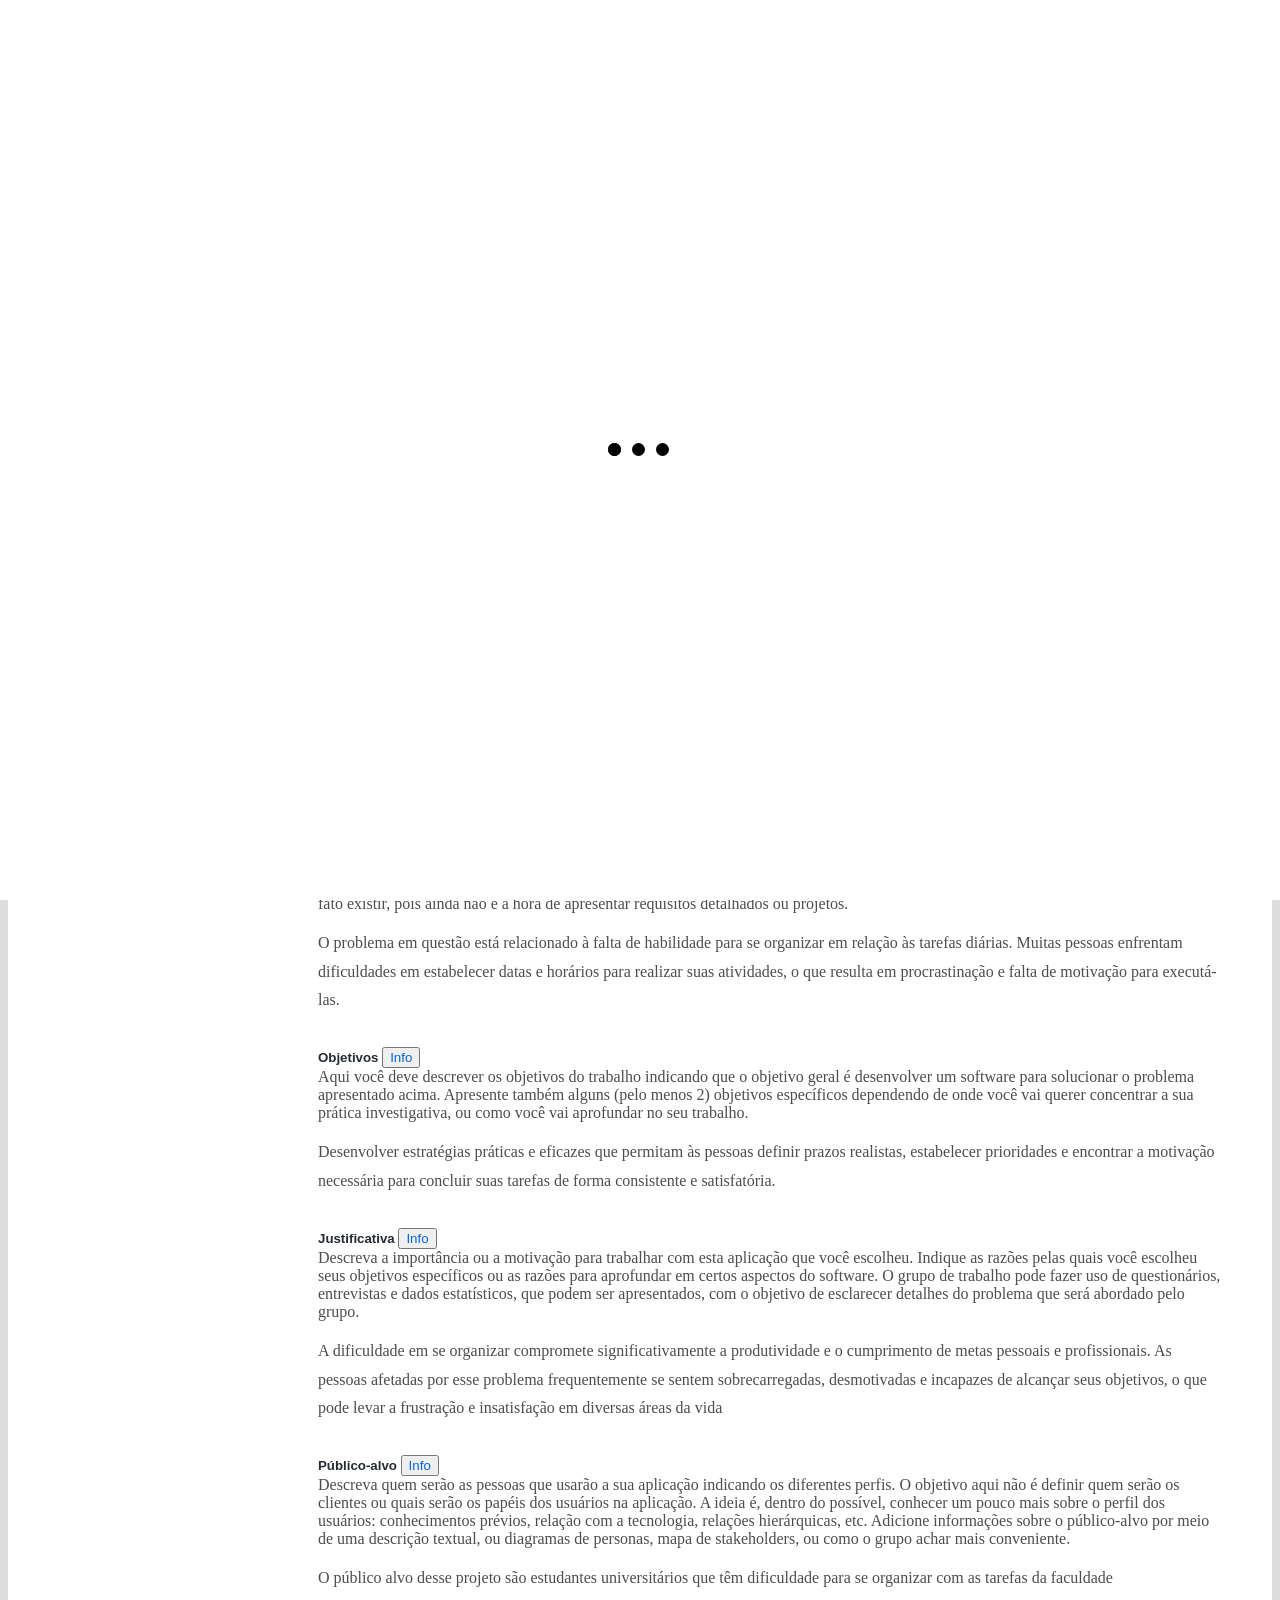
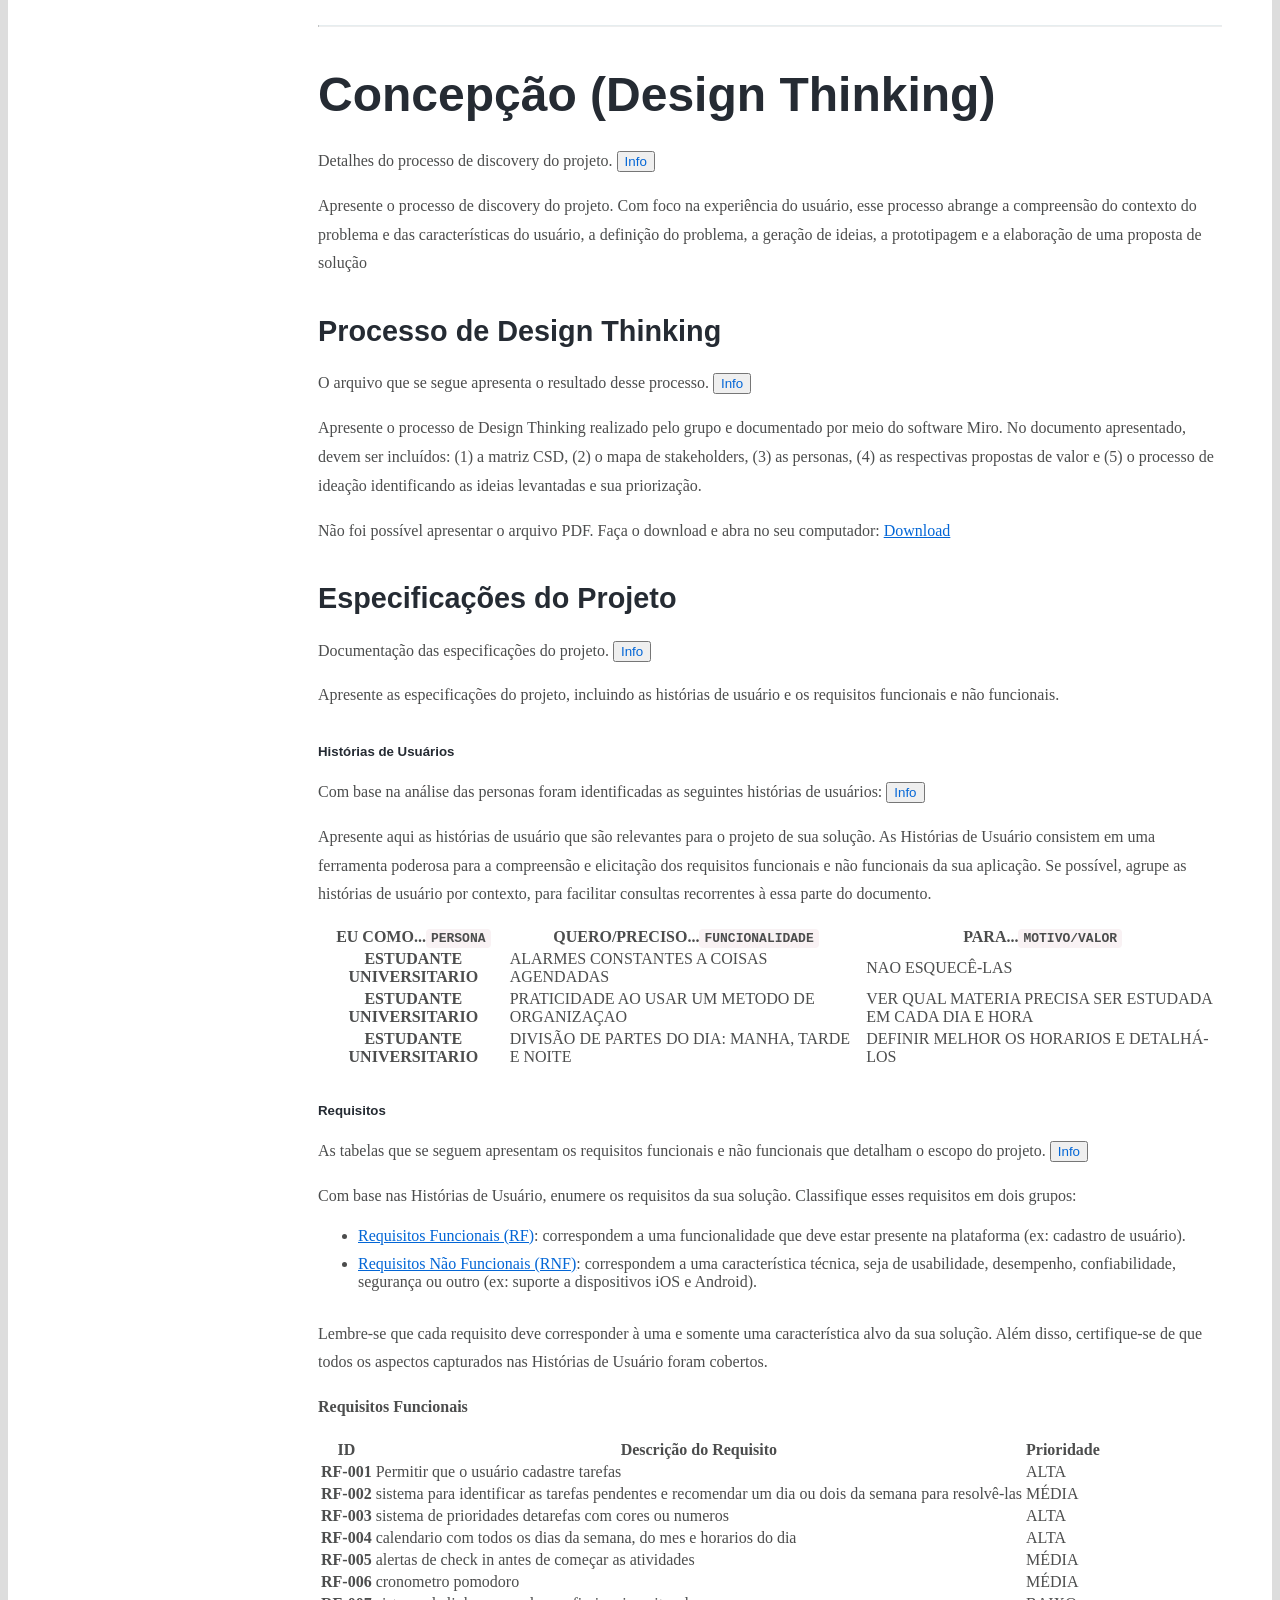
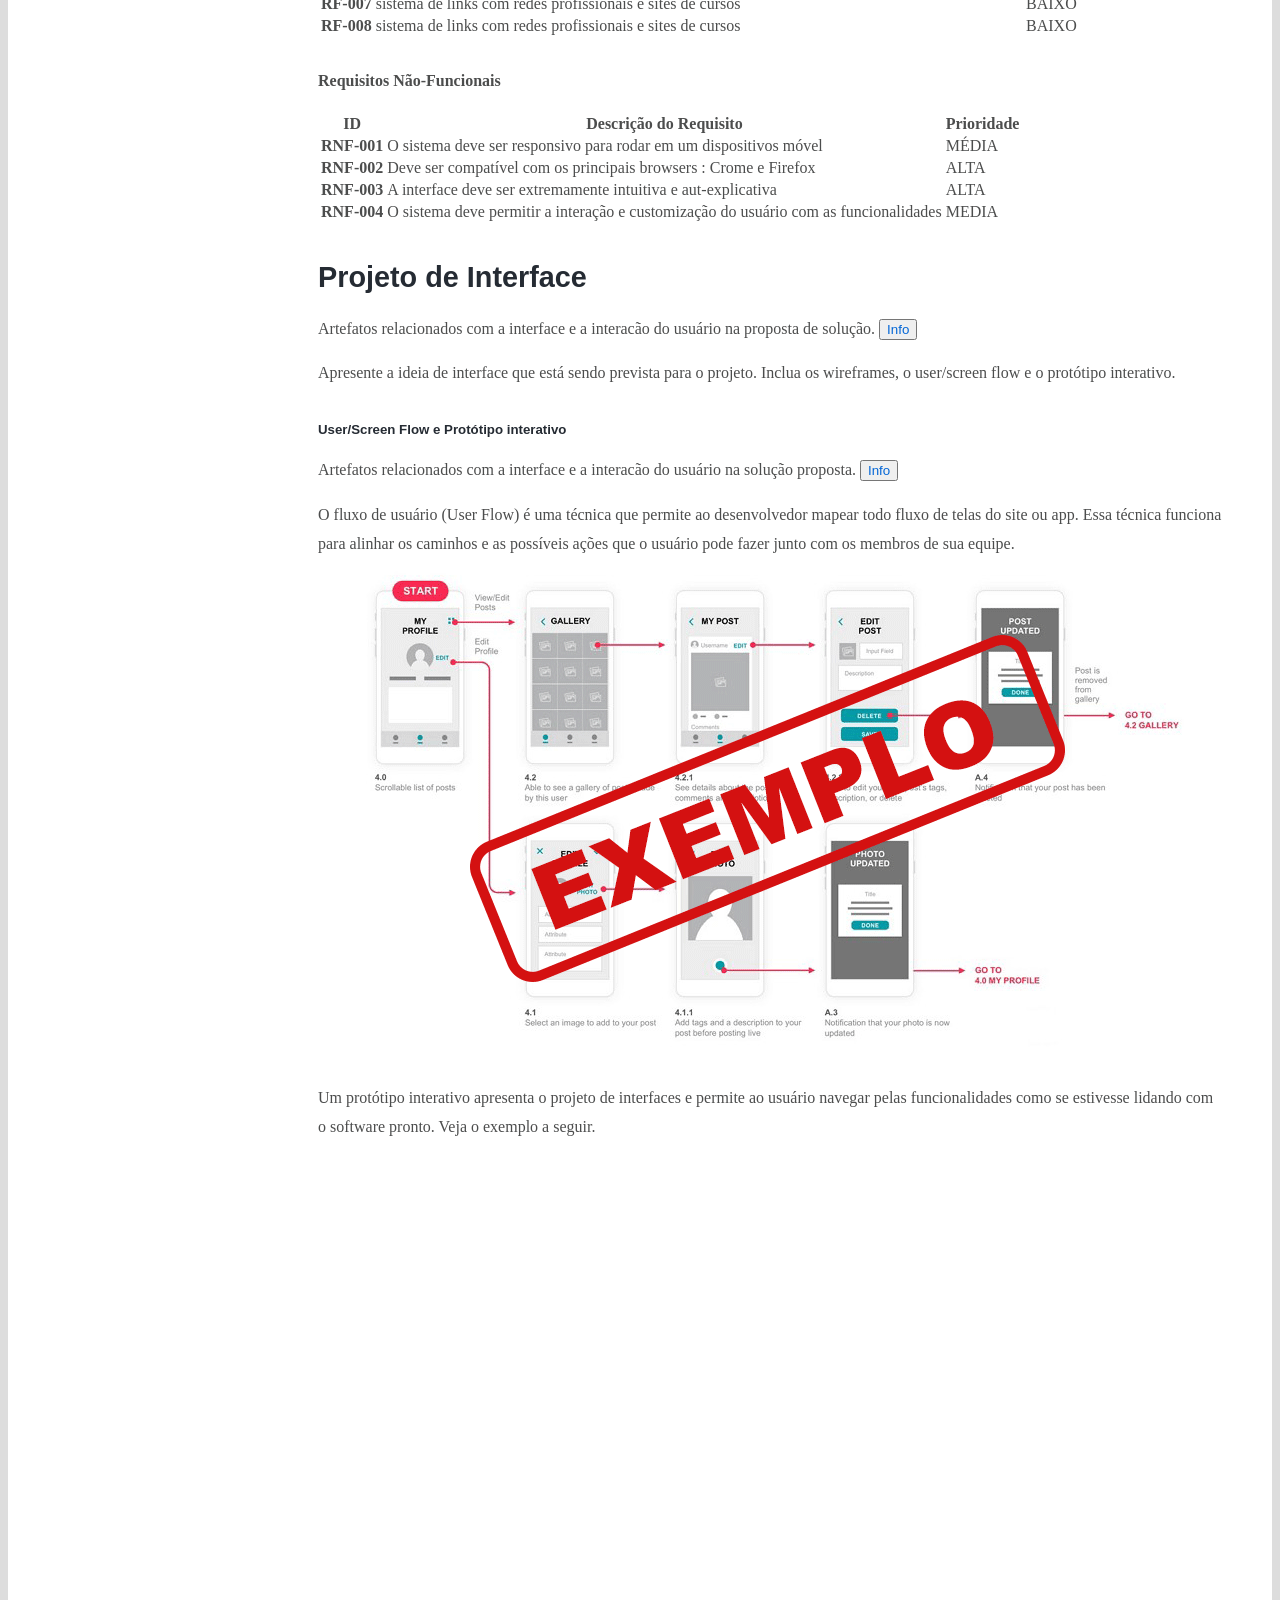
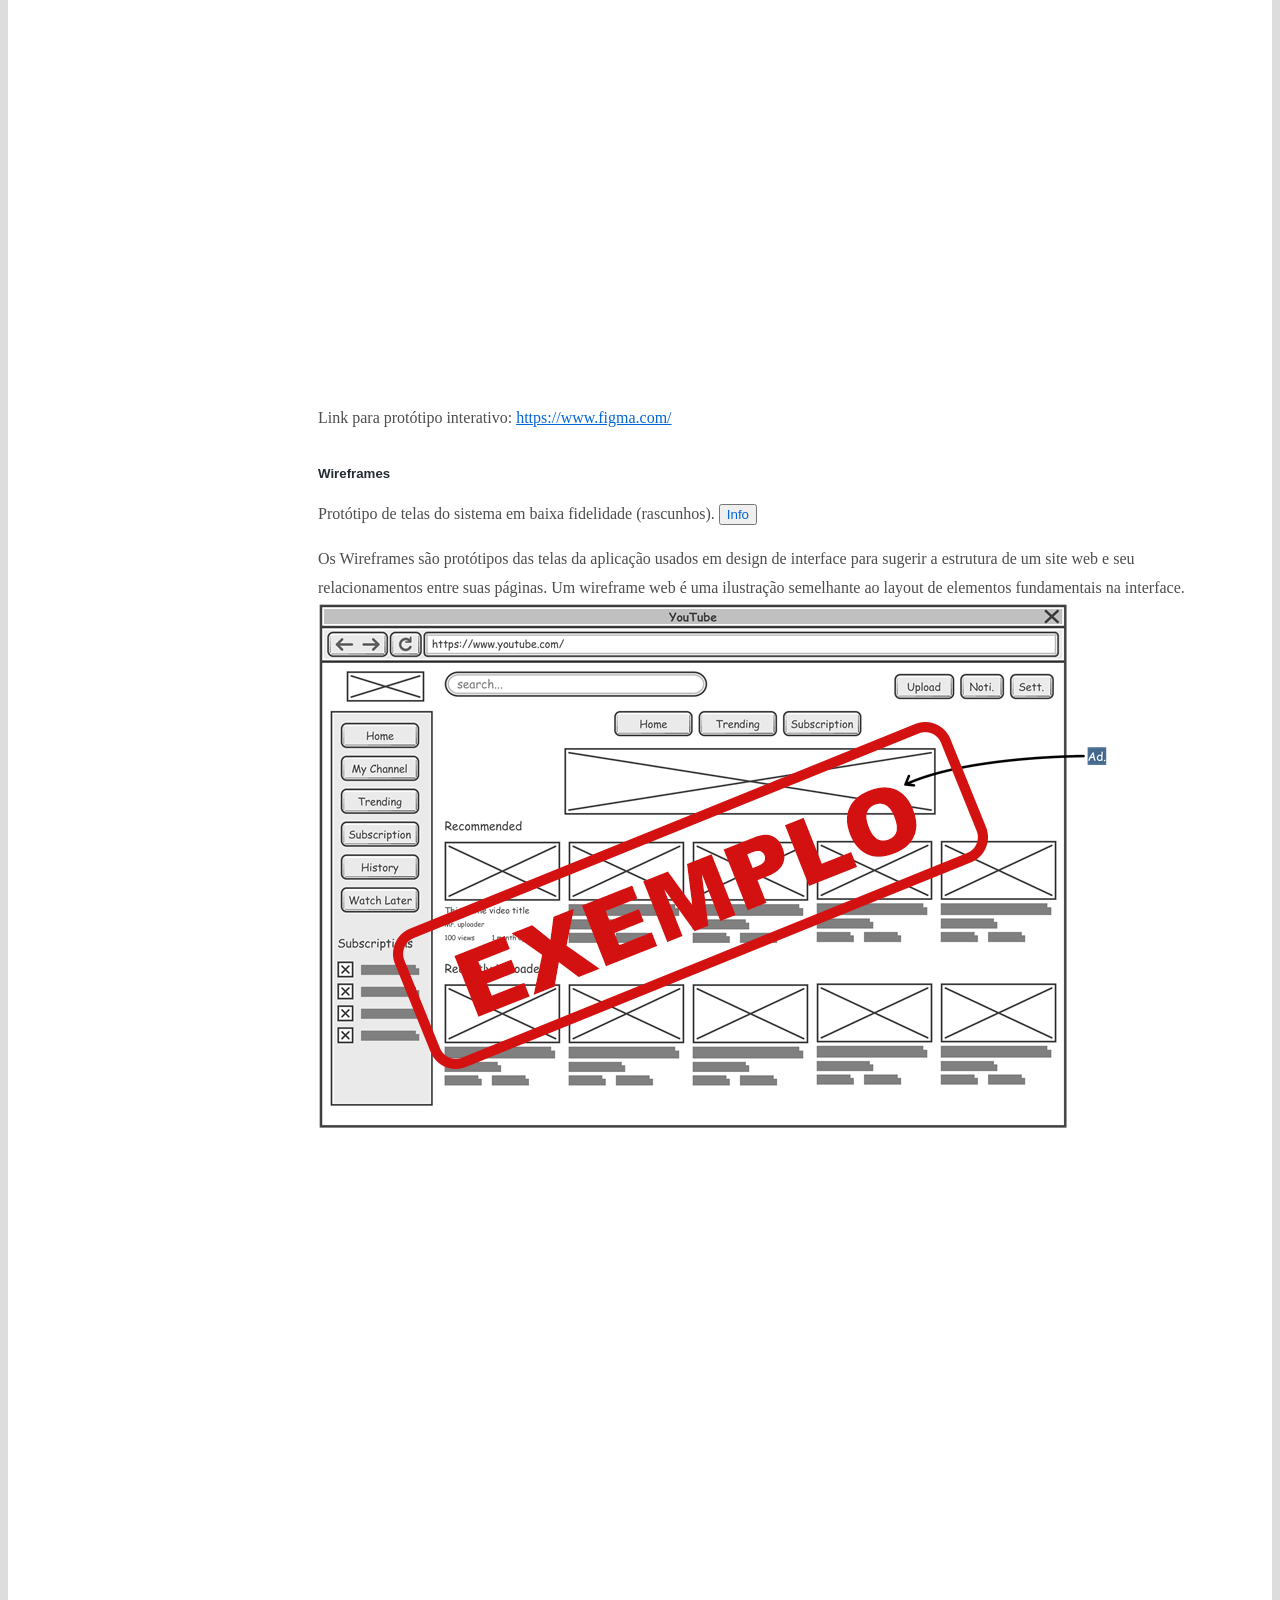
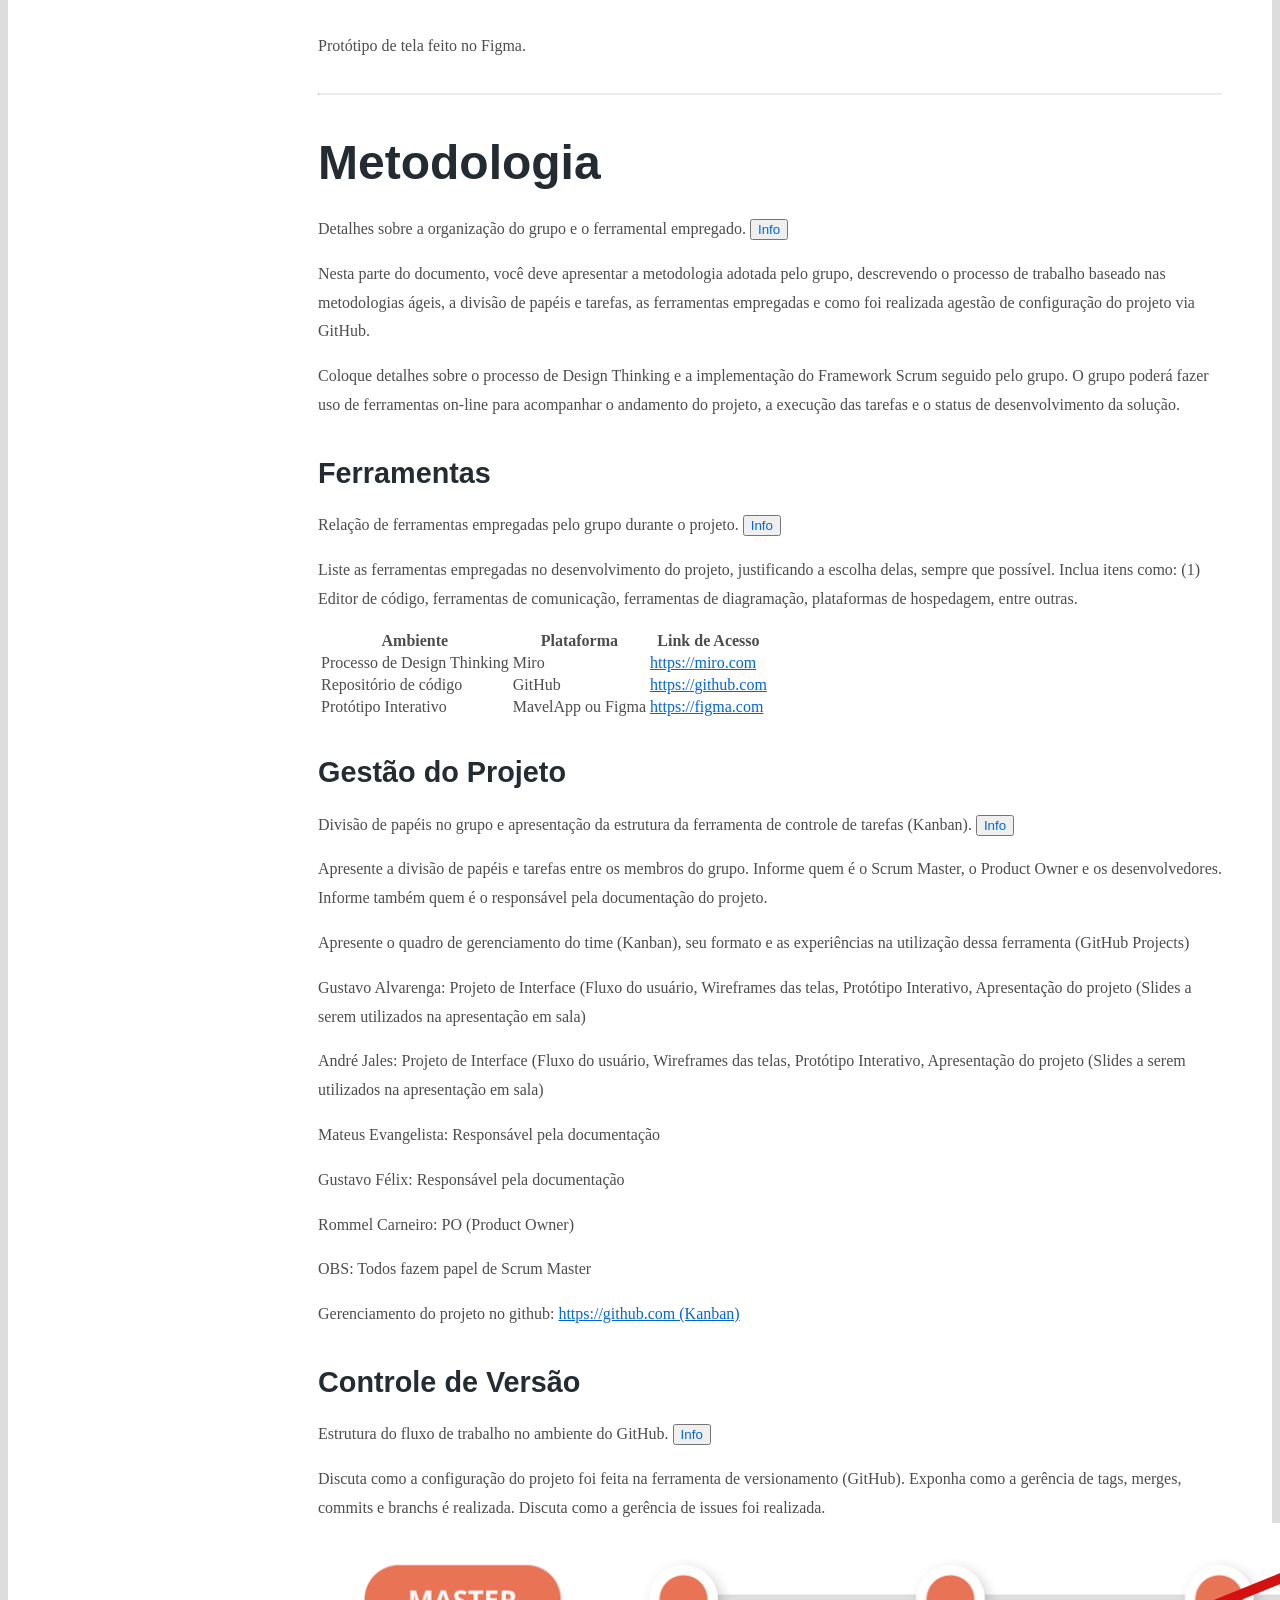
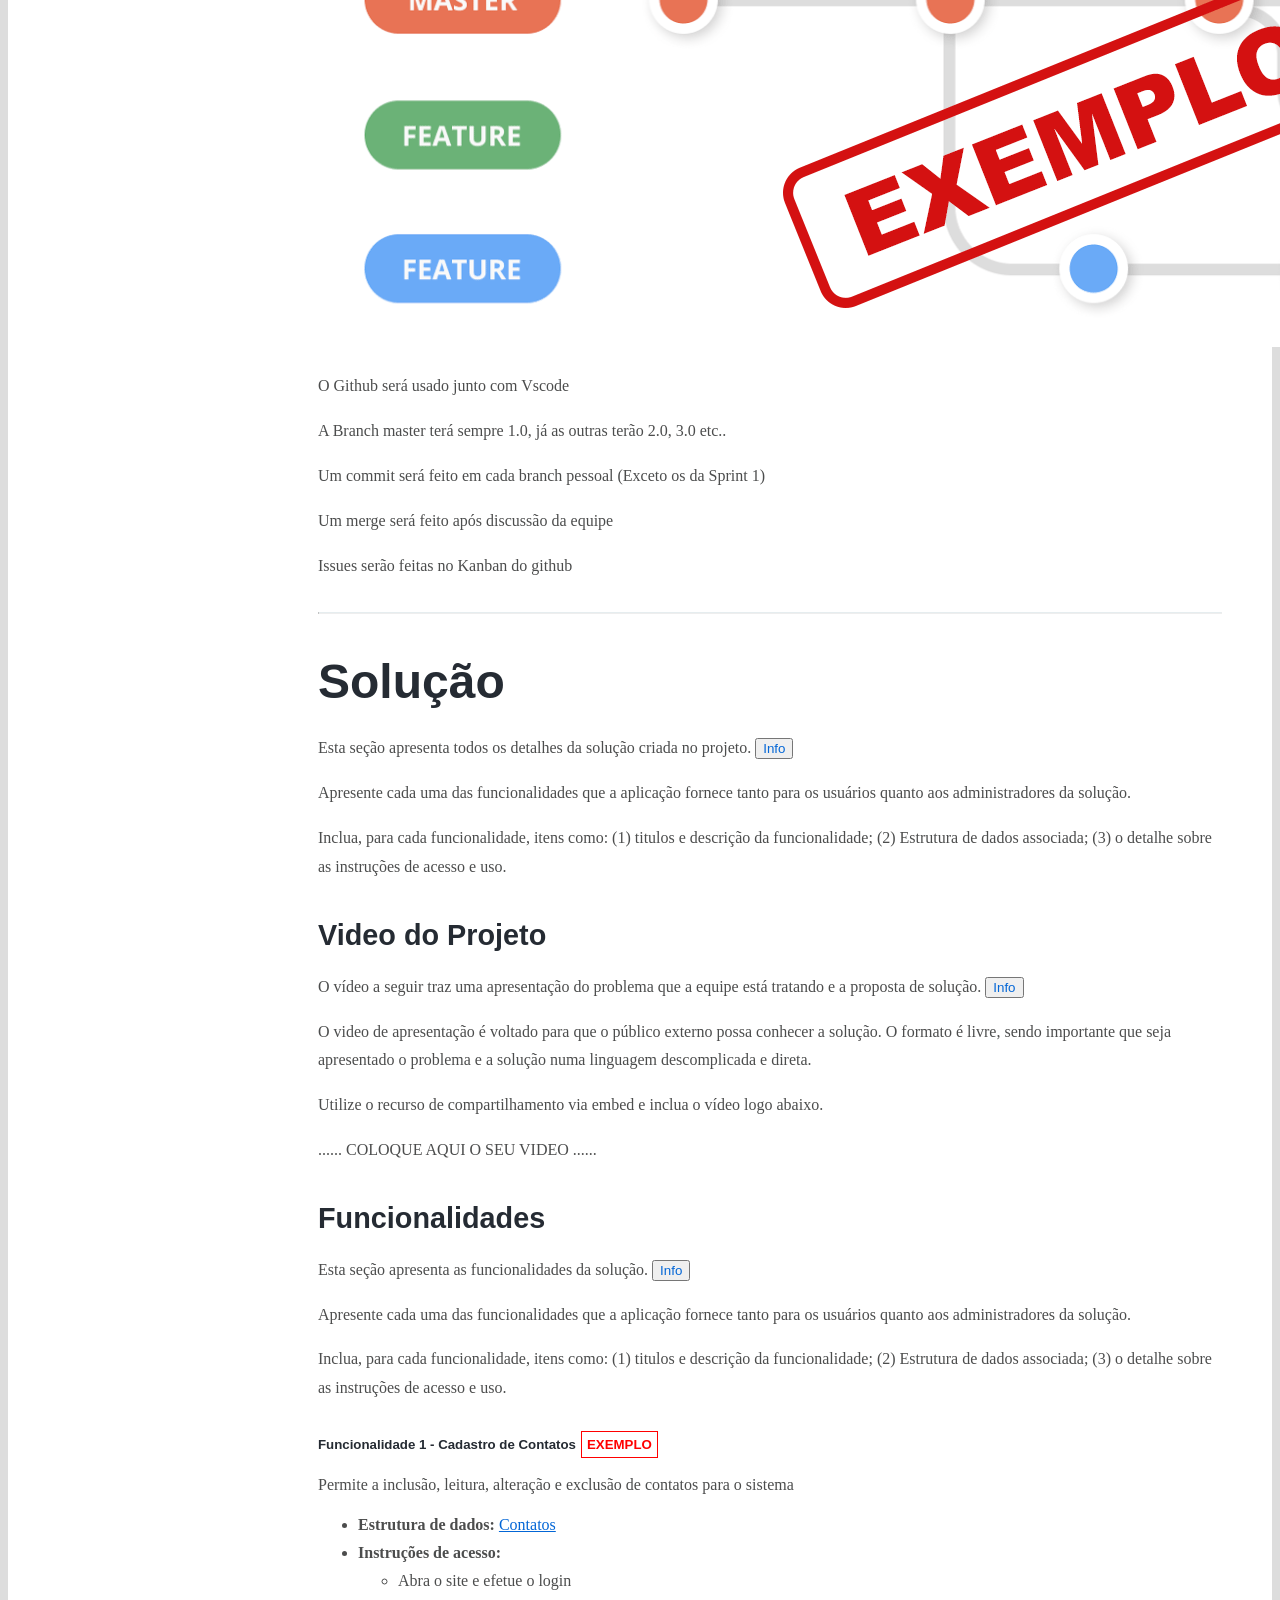
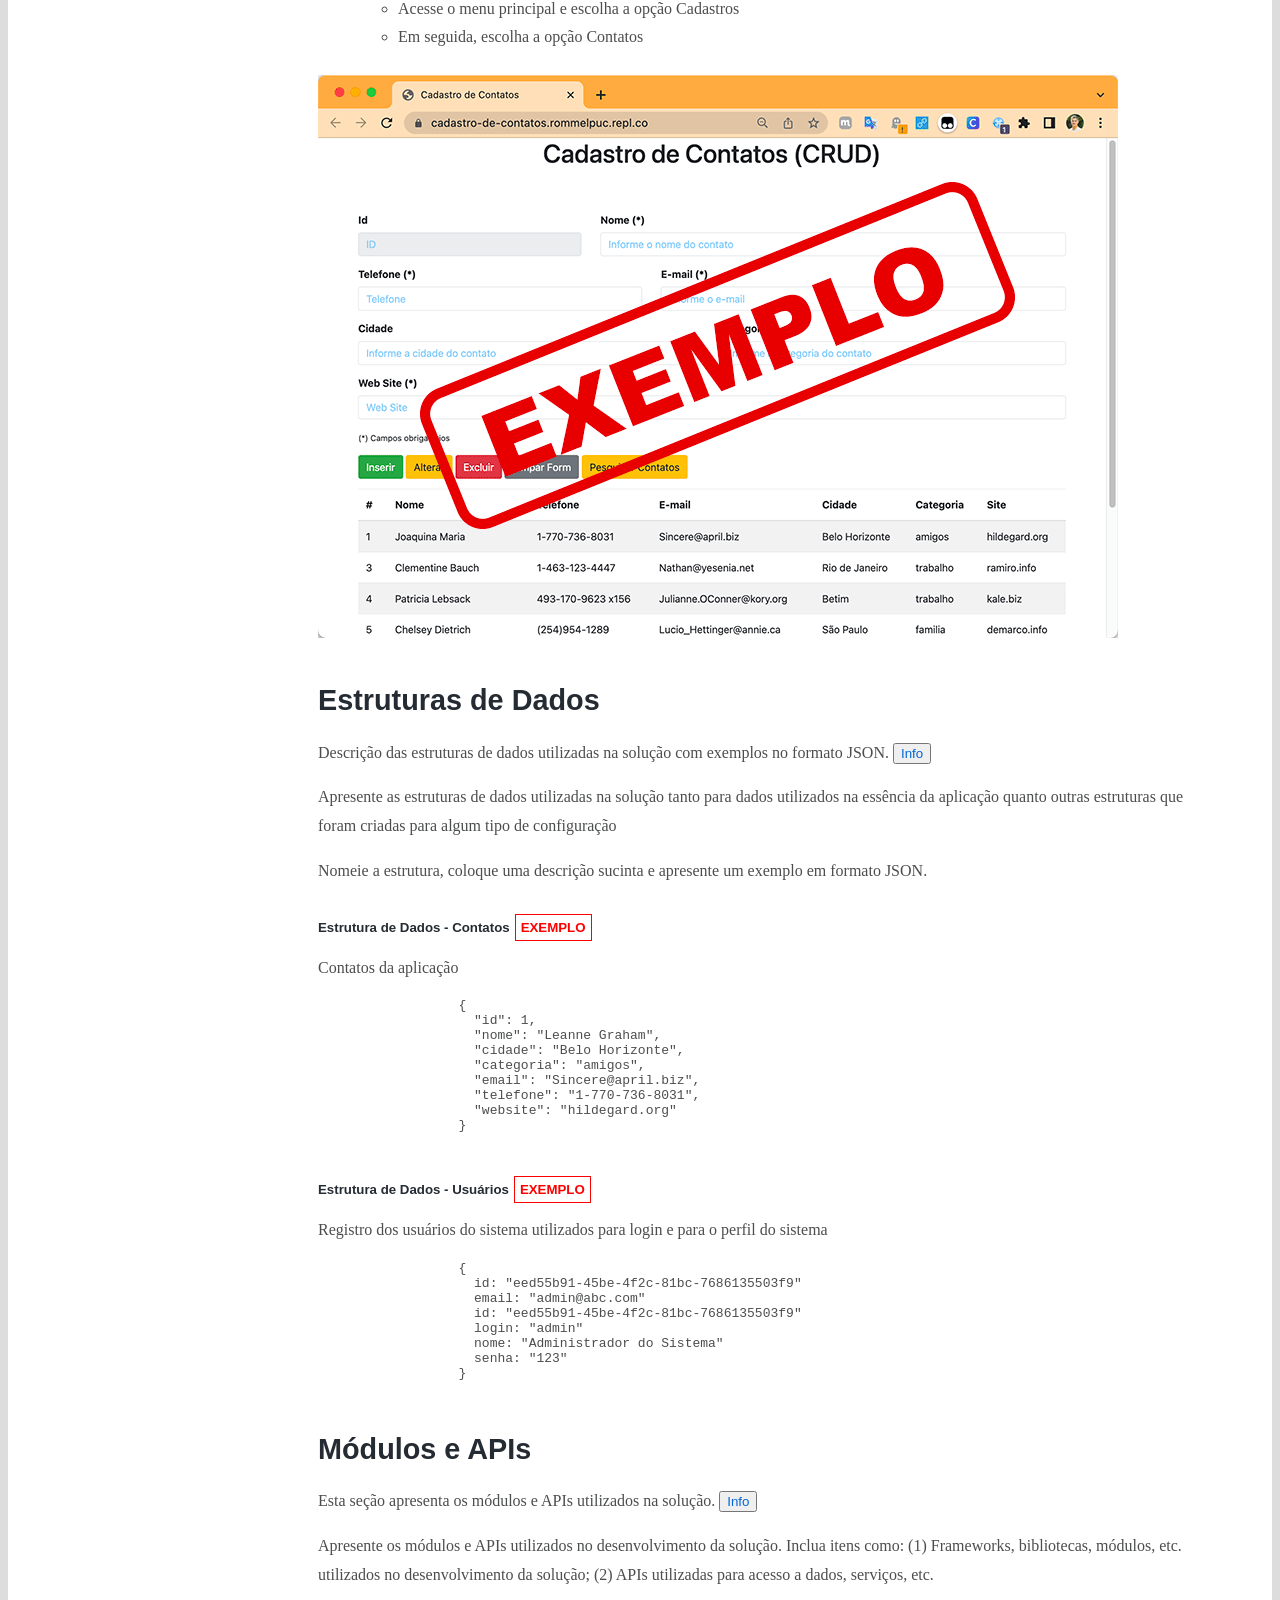
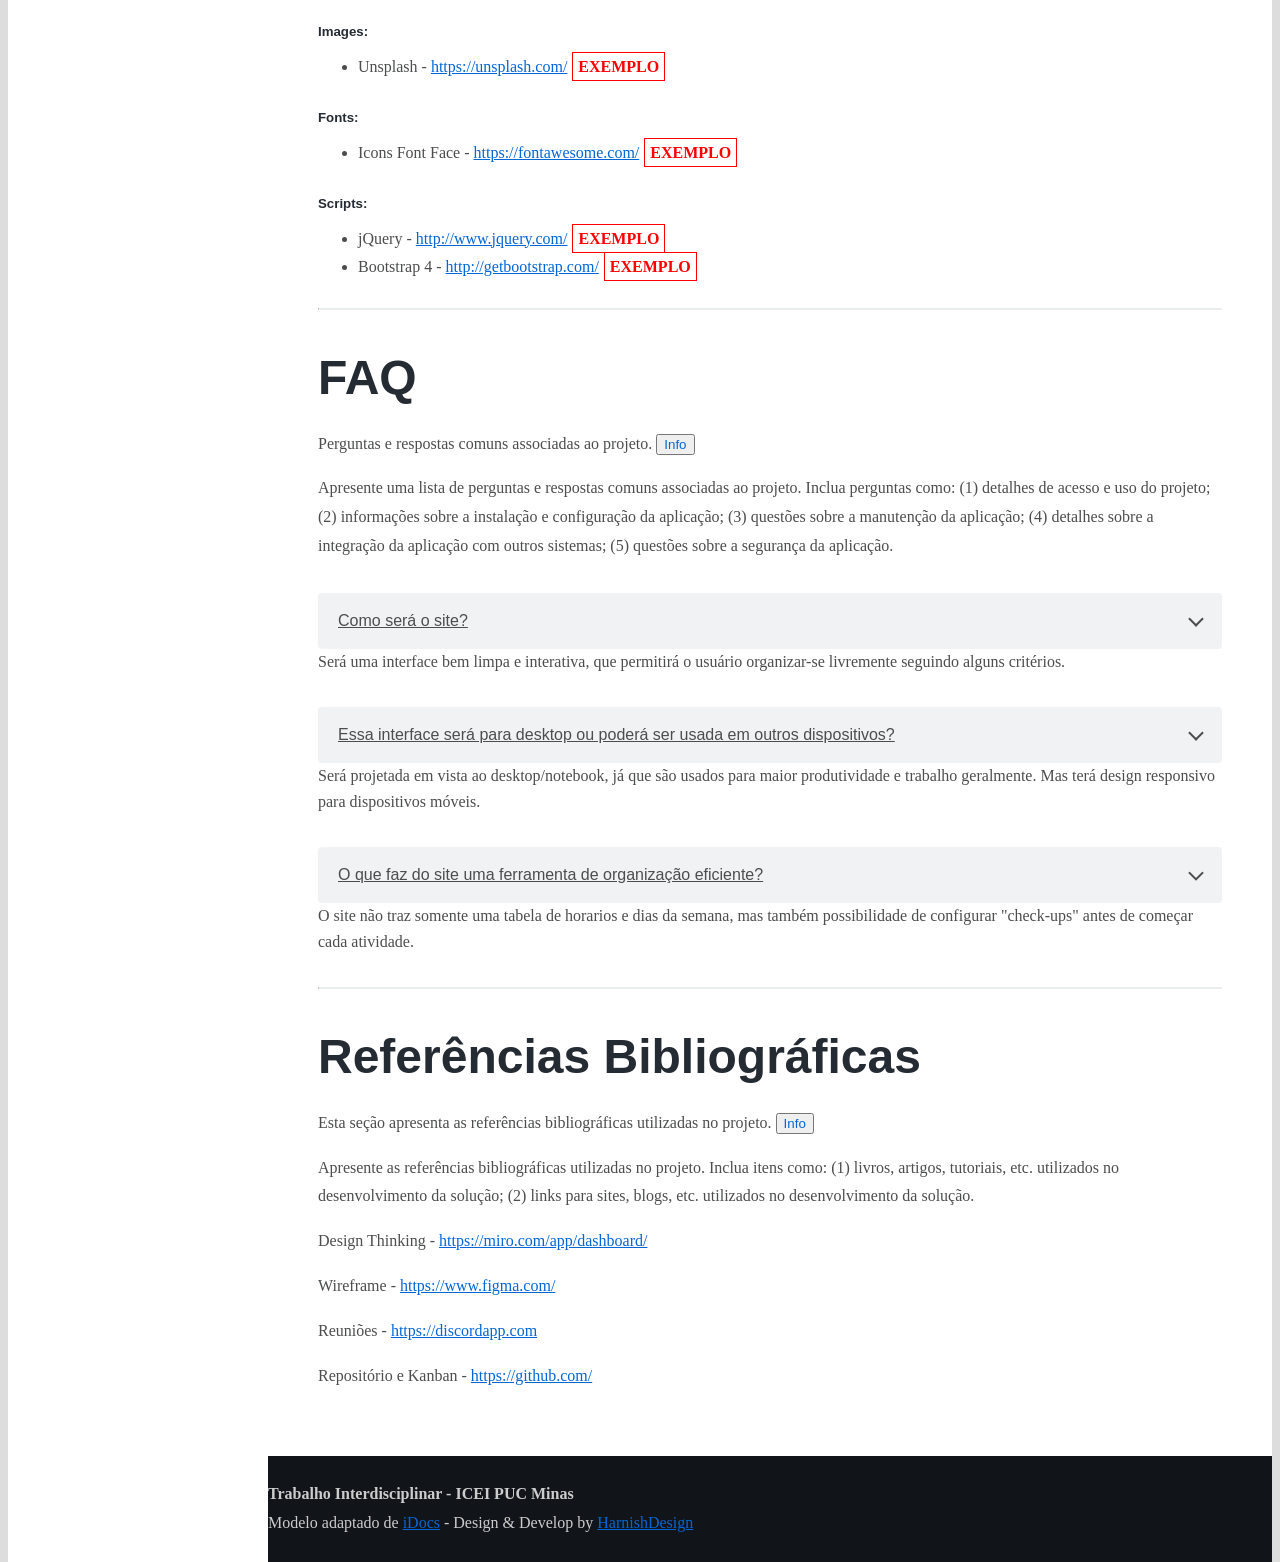
==== commit 18dd6537: "Update index.html" ====
--- a/docs/index.html
+++ b/docs/index.html
@@ -365,7 +365,16 @@
                     <iframe title="Protótipo interativo" src="https://marvelapp.com/prototype/4hd6091?emb=1&iosapp=false&frameless=false" width="600px" height="360px" allowtransparency="true" frameborder="0"></iframe>
                   </p>
                 </div>
-                <p>......  COLOQUE AQUI O DIAGRAMA DE USER FLOW E O LINK PARA O PROTÓTIPO INTERATIVO ......</p>
+                <p>
+
+                 <iframe style="border: 1px solid rgba(0, 0, 0, 0.1);" width="800" height="450" src="https://www.figma.com/embed?embed_host=share&url=https%3A%2F%2Fwww.figma.com%2Ffile%2FGYsNrsyg5GDmSFg3PcnOau%2FTI-Front-End-Prot%25C3%25B3tipo-Interativo%3Ftype%3Ddesign%26node-id%3D0%253A1%26mode%3Ddesign%26t%3DxKVCN4p4GN5DQwui-1" allowfullscreen></iframe>
+                  
+                </p>
+                 <p>
+                   Link para protótipo interativo: <a href="https://www.figma.com/file/GYsNrsyg5GDmSFg3PcnOau/TI-Front-End-Prot%C3%B3tipo-Interativo?type=design&node-id=0%3A1&mode=design&t=xKVCN4p4GN5DQwui-1">https://www.figma.com/</a>
+
+                </p>
+            
               </section>
 
               <section>
@@ -376,7 +385,9 @@
                 <div class="alert alert-warning collapse" role="alert" id="collapseWireframes">
                   <p>Os Wireframes são protótipos das telas da aplicação usados em design de interface para sugerir a estrutura de um site web e seu relacionamentos entre suas páginas. Um wireframe web é uma ilustração semelhante ao layout de elementos fundamentais na interface. <img  class="img-fluid" src="assets/images/exemplo-wireframe.png" alt="Exemplo de wireframe"></p>
                 </div>
-                <p>......  COLOQUE AQUI OS PROTÓTIPO DE TELAS E SUA DESCRIÇÃO ......</p>
+                
+              <p><iframe style="border: 1px solid rgba(0, 0, 0, 0.1);" width="800" height="450" src="https://www.figma.com/embed?embed_host=share&url=https%3A%2F%2Fwww.figma.com%2Ffile%2FGYsNrsyg5GDmSFg3PcnOau%2FTI-Front-End-Prot%25C3%25B3tipo-Interativo%3Ftype%3Ddesign%26node-id%3D0%253A1%26mode%3Ddesign%26t%3DxKVCN4p4GN5DQwui-1" allowfullscreen></iframe></p>
+              <p> Protótipo de tela feito no Figma. </p>
               </section>
 
             </section>
@@ -415,22 +426,18 @@
                     <tr>
                         <td>Processo de Design Thinking</td>
                         <td>Miro</td>
-                        <td><a href="https://miro.com/app/board/uXjVMo8a7A4=/?share_link_id=236086215728">https://miro.com/a></td>
+                        <td><a href="https://miro.com/app/board/uXjVMo8a7A4=/?share_link_id=236086215728">https://miro.com </a></td>
                     </tr>
                     <tr>
                         <td>Repositório de código</td>
                         <td>GitHub</td>
                         <td><a href="https://github.com/ICEI-PUC-Minas-PMGCC-TI/ti-1-pmg-cc-t-20232-g2-organizacao-pessoal">https://github.com</td>
                     </tr>
-                    <tr>
-                        <td>Hospedagem do site</td>
-                        <td>Heroku</td>
-                        <td><a href="https://XXXXXXX.herokuapp.com">https://XXXXXXX.herokuapp.com</a><span class="exemplo">EXEMPLO</span></td>
-                    </tr>
+                  
                     <tr>
                         <td>Protótipo Interativo</td>
                         <td>MavelApp ou Figma</td>
-                        <td><a href="https://figma.com/XXXXXXX">https://figma.com/XXXXXXX</a><span class="exemplo">EXEMPLO</span></td>
+                        <td><a href="https://www.figma.com/file/GYsNrsyg5GDmSFg3PcnOau/TI-Front-End-Prot%C3%B3tipo-Interativo?type=design&node-id=0%3A1&mode=design&t=xKVCN4p4GN5DQwui-1">https://figma.com</a></td>
                     </tr>
                 </tbody>
               </table>
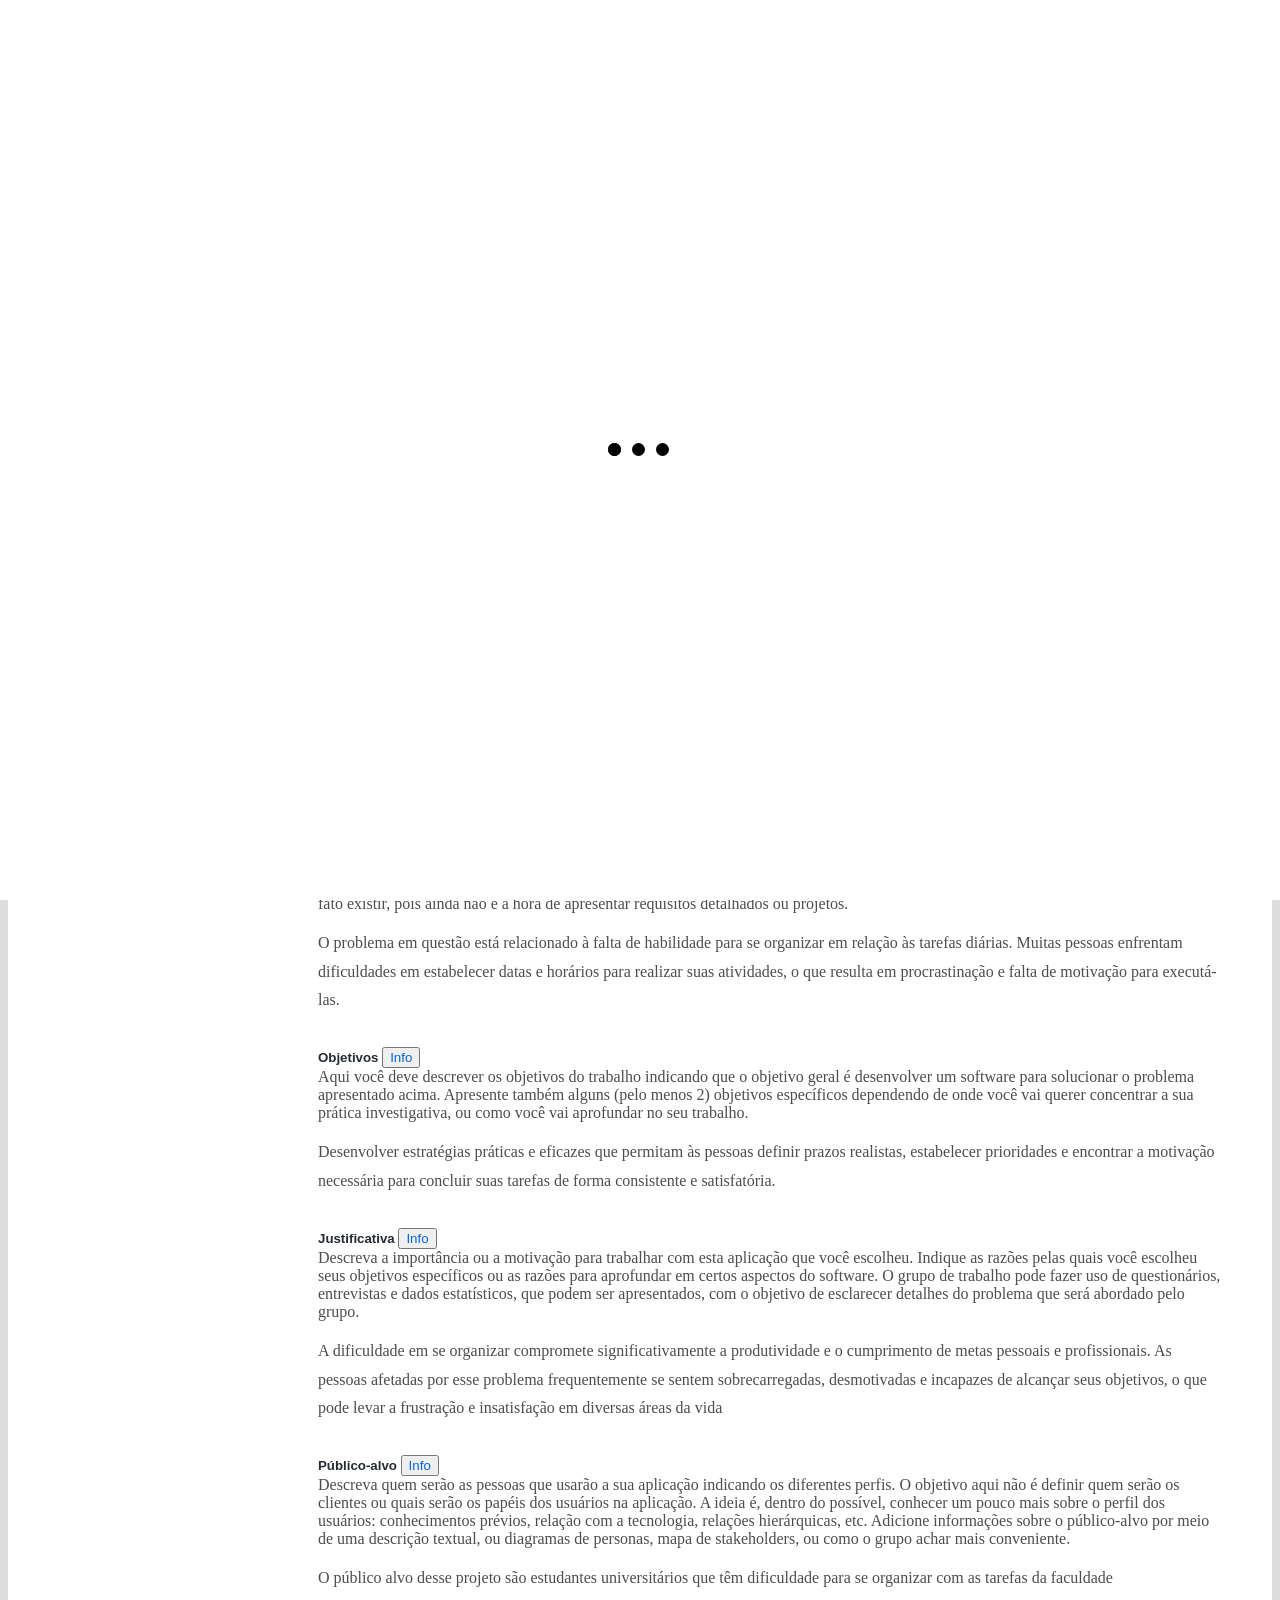
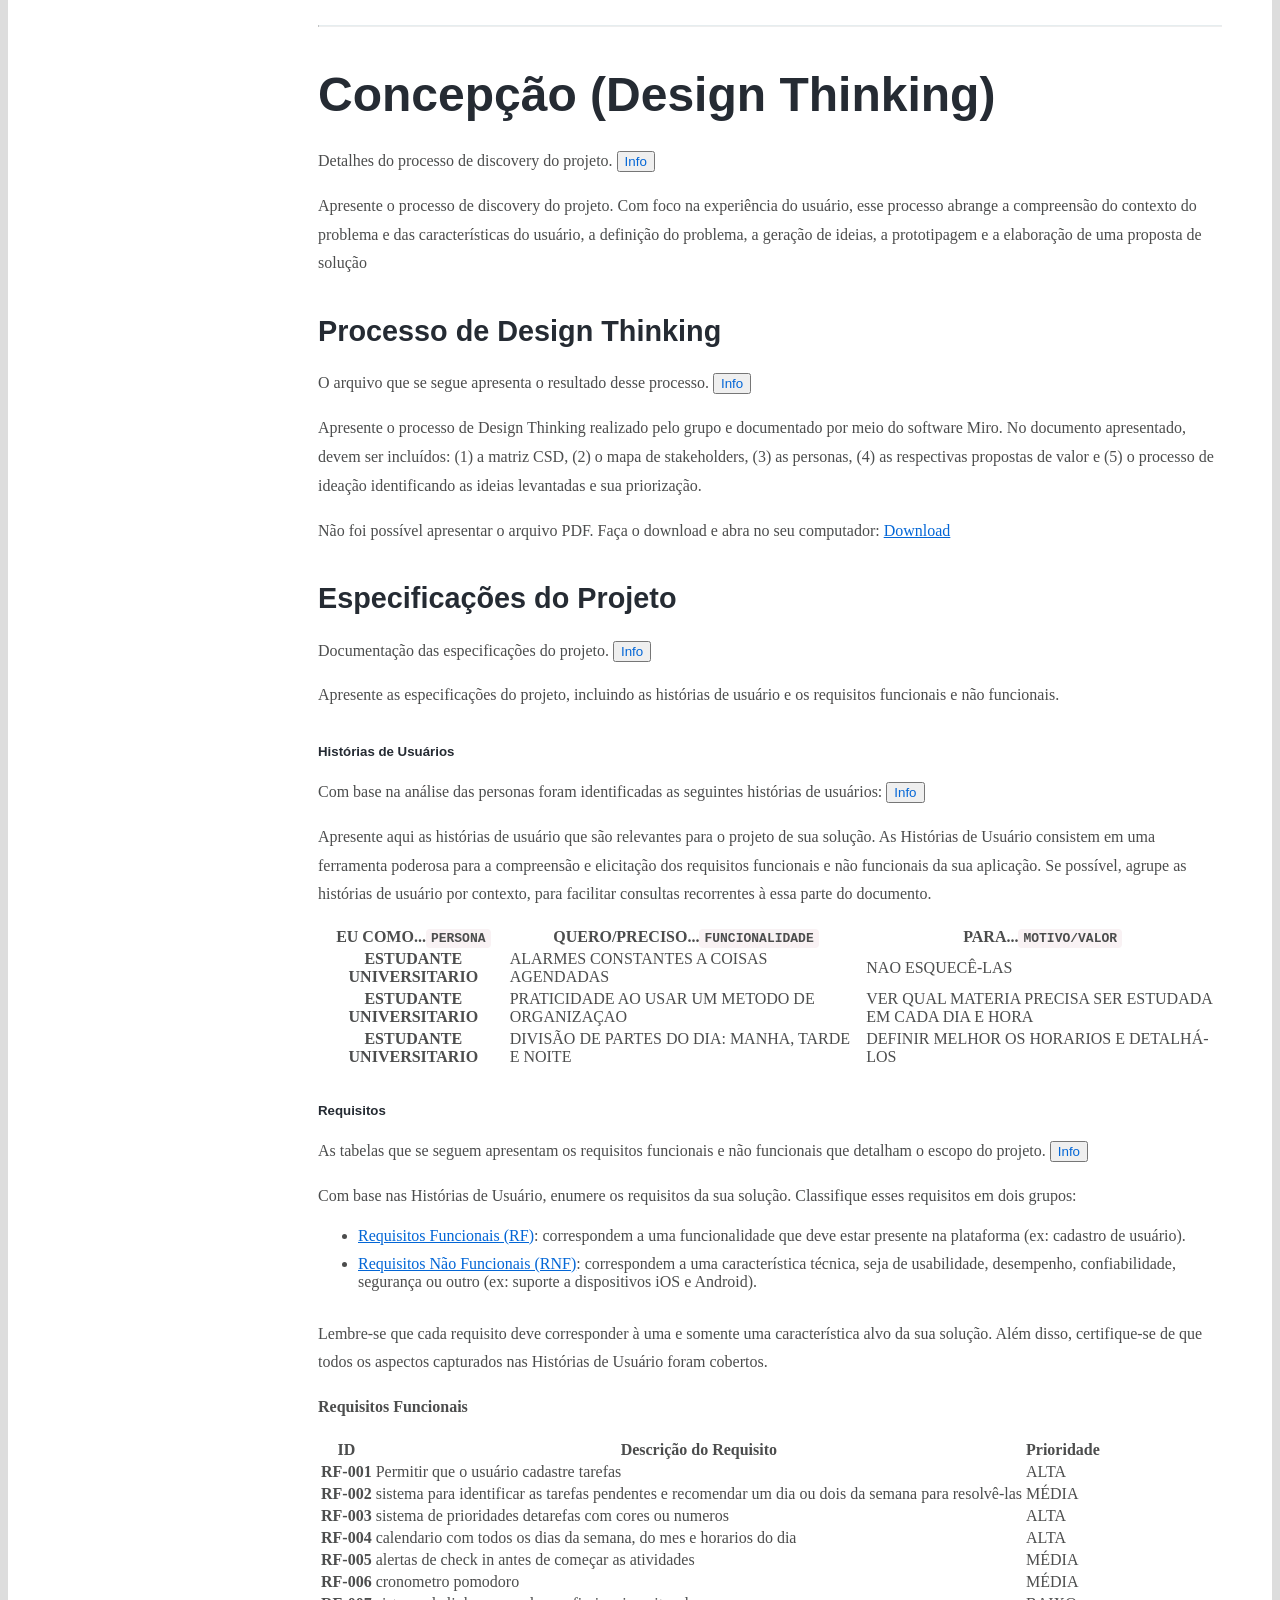
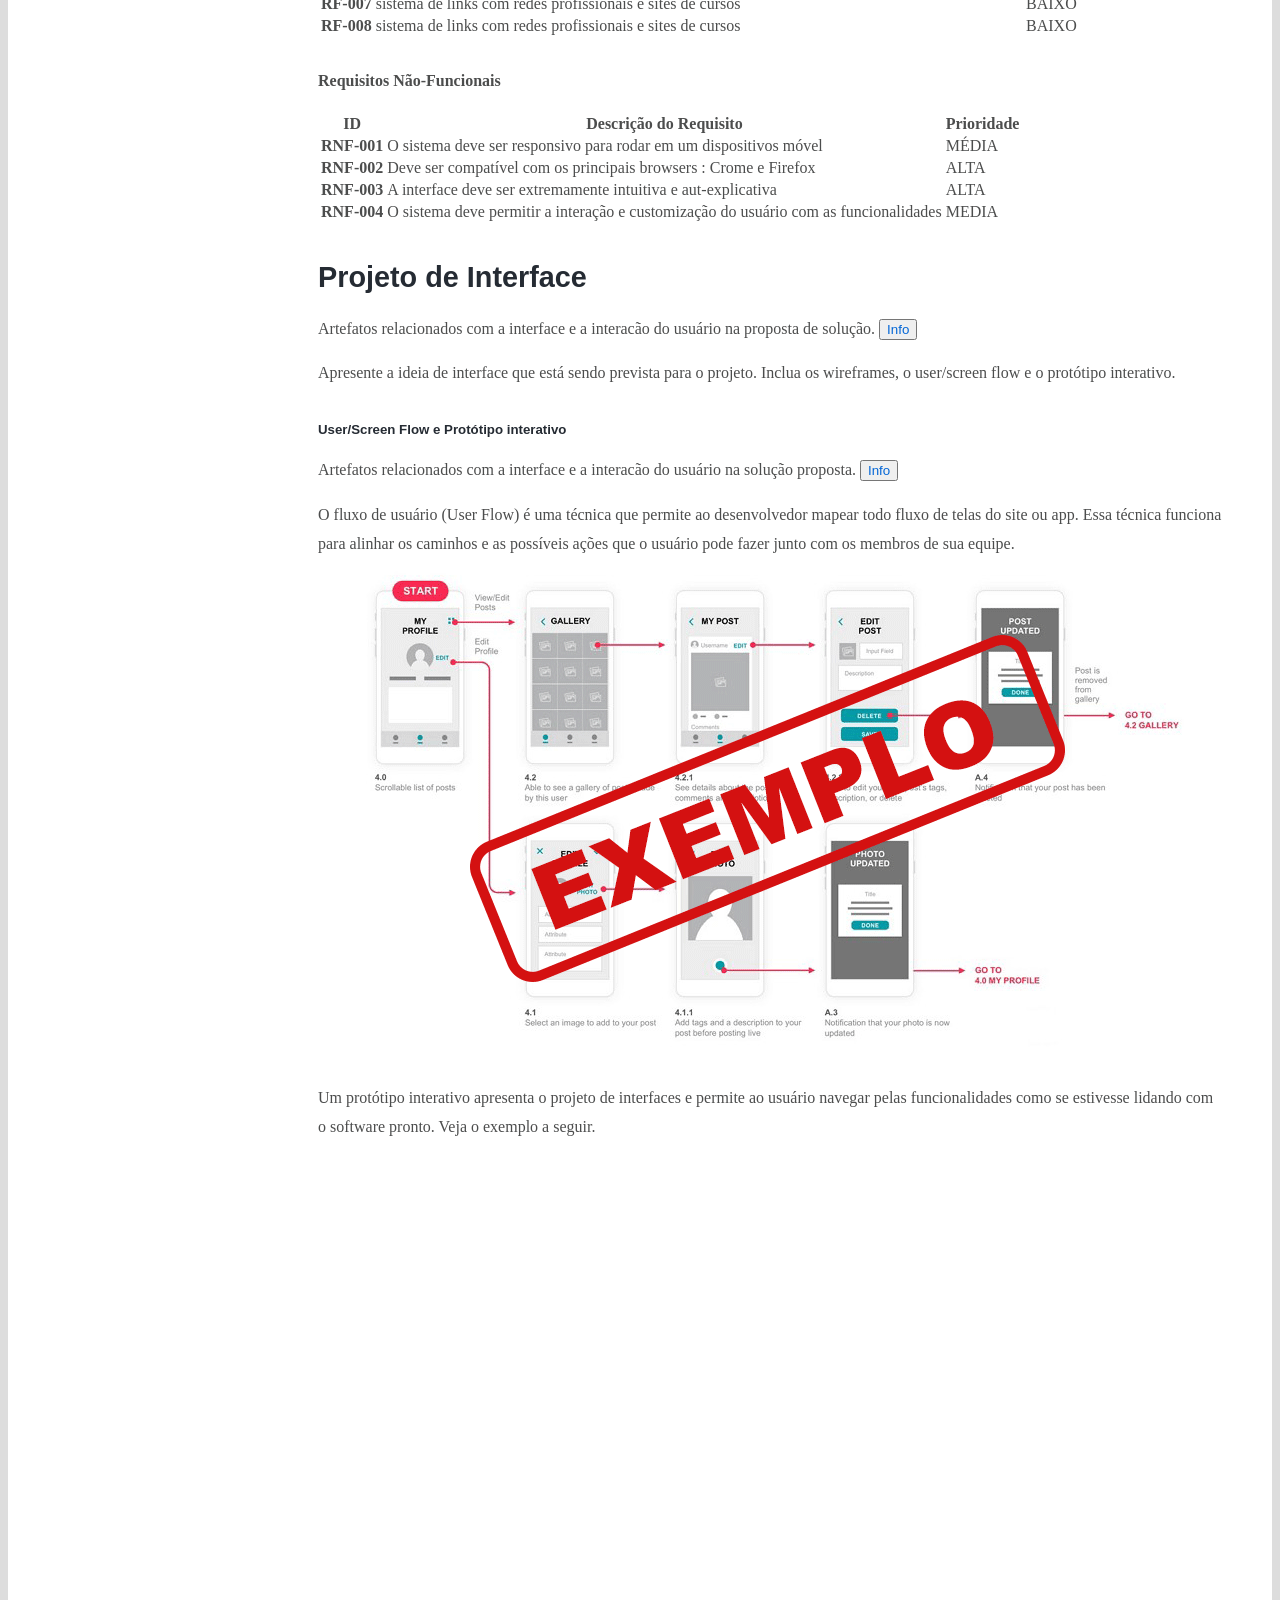
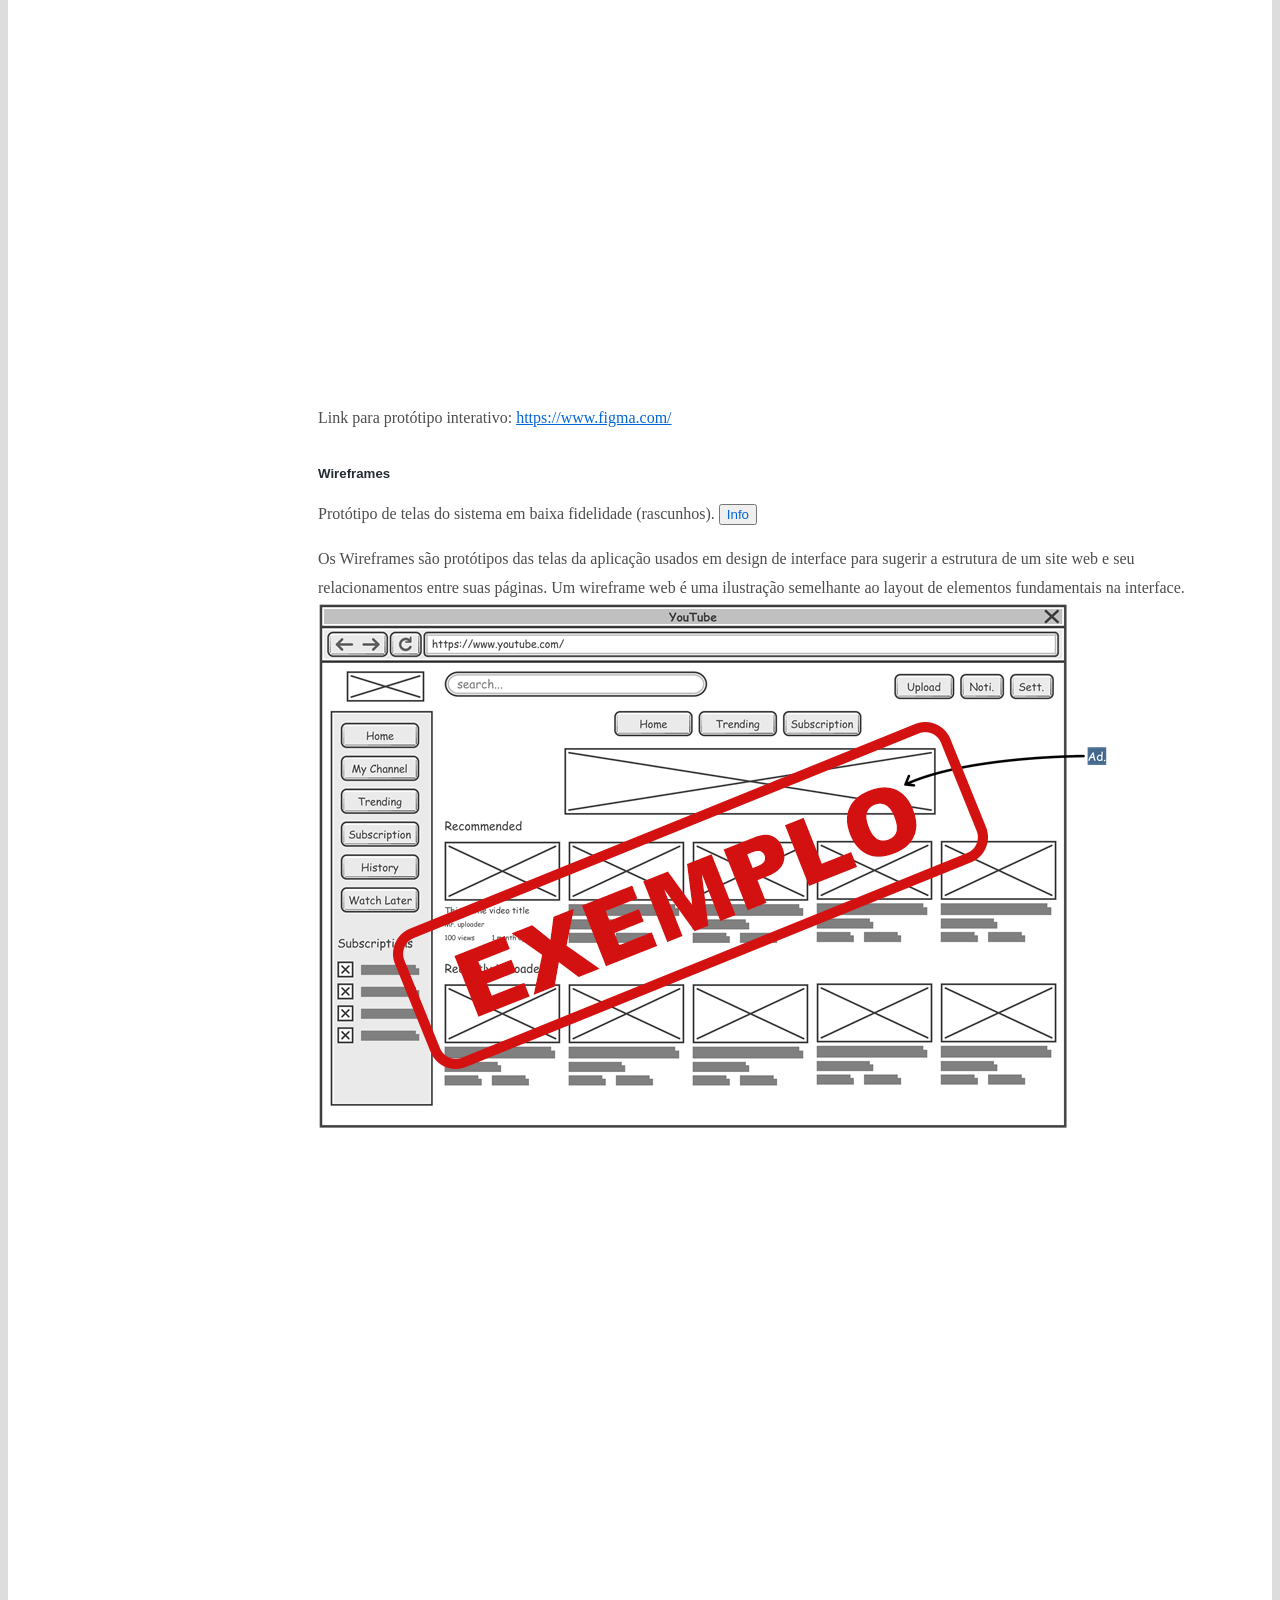
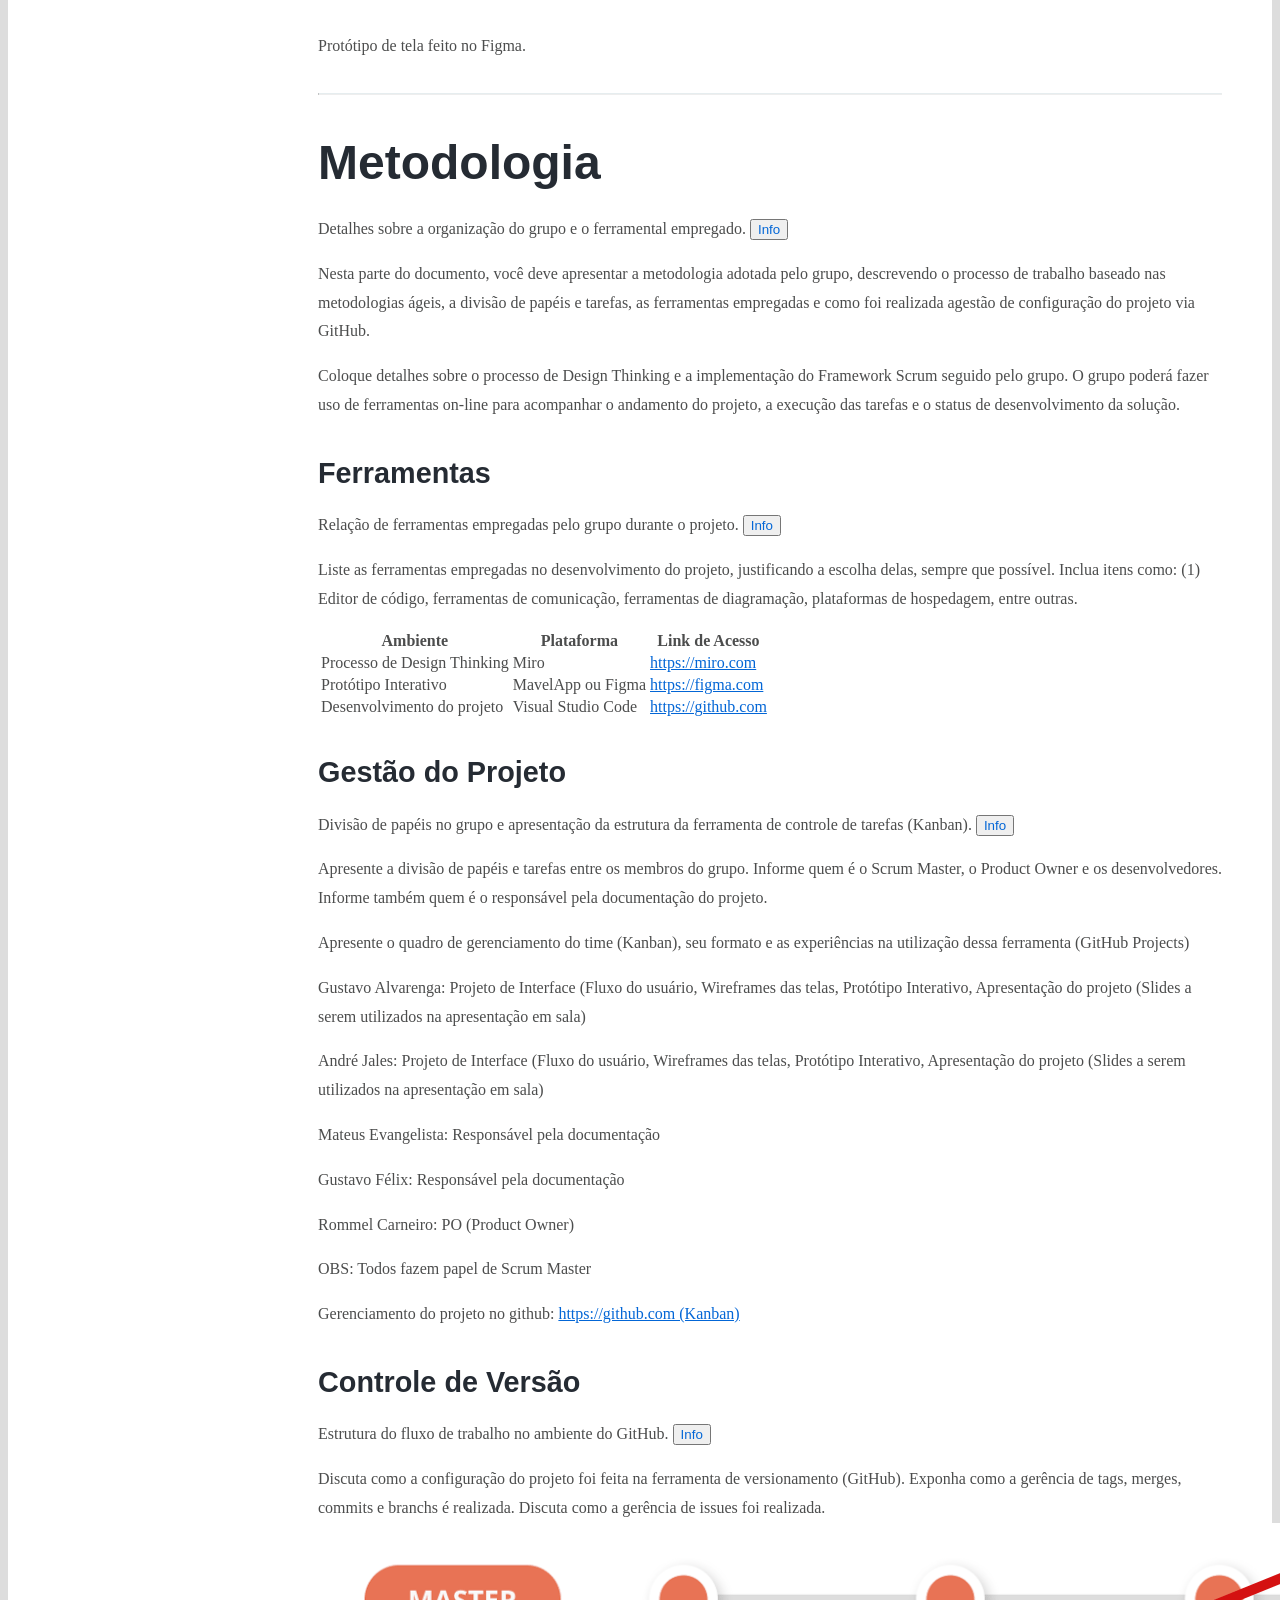
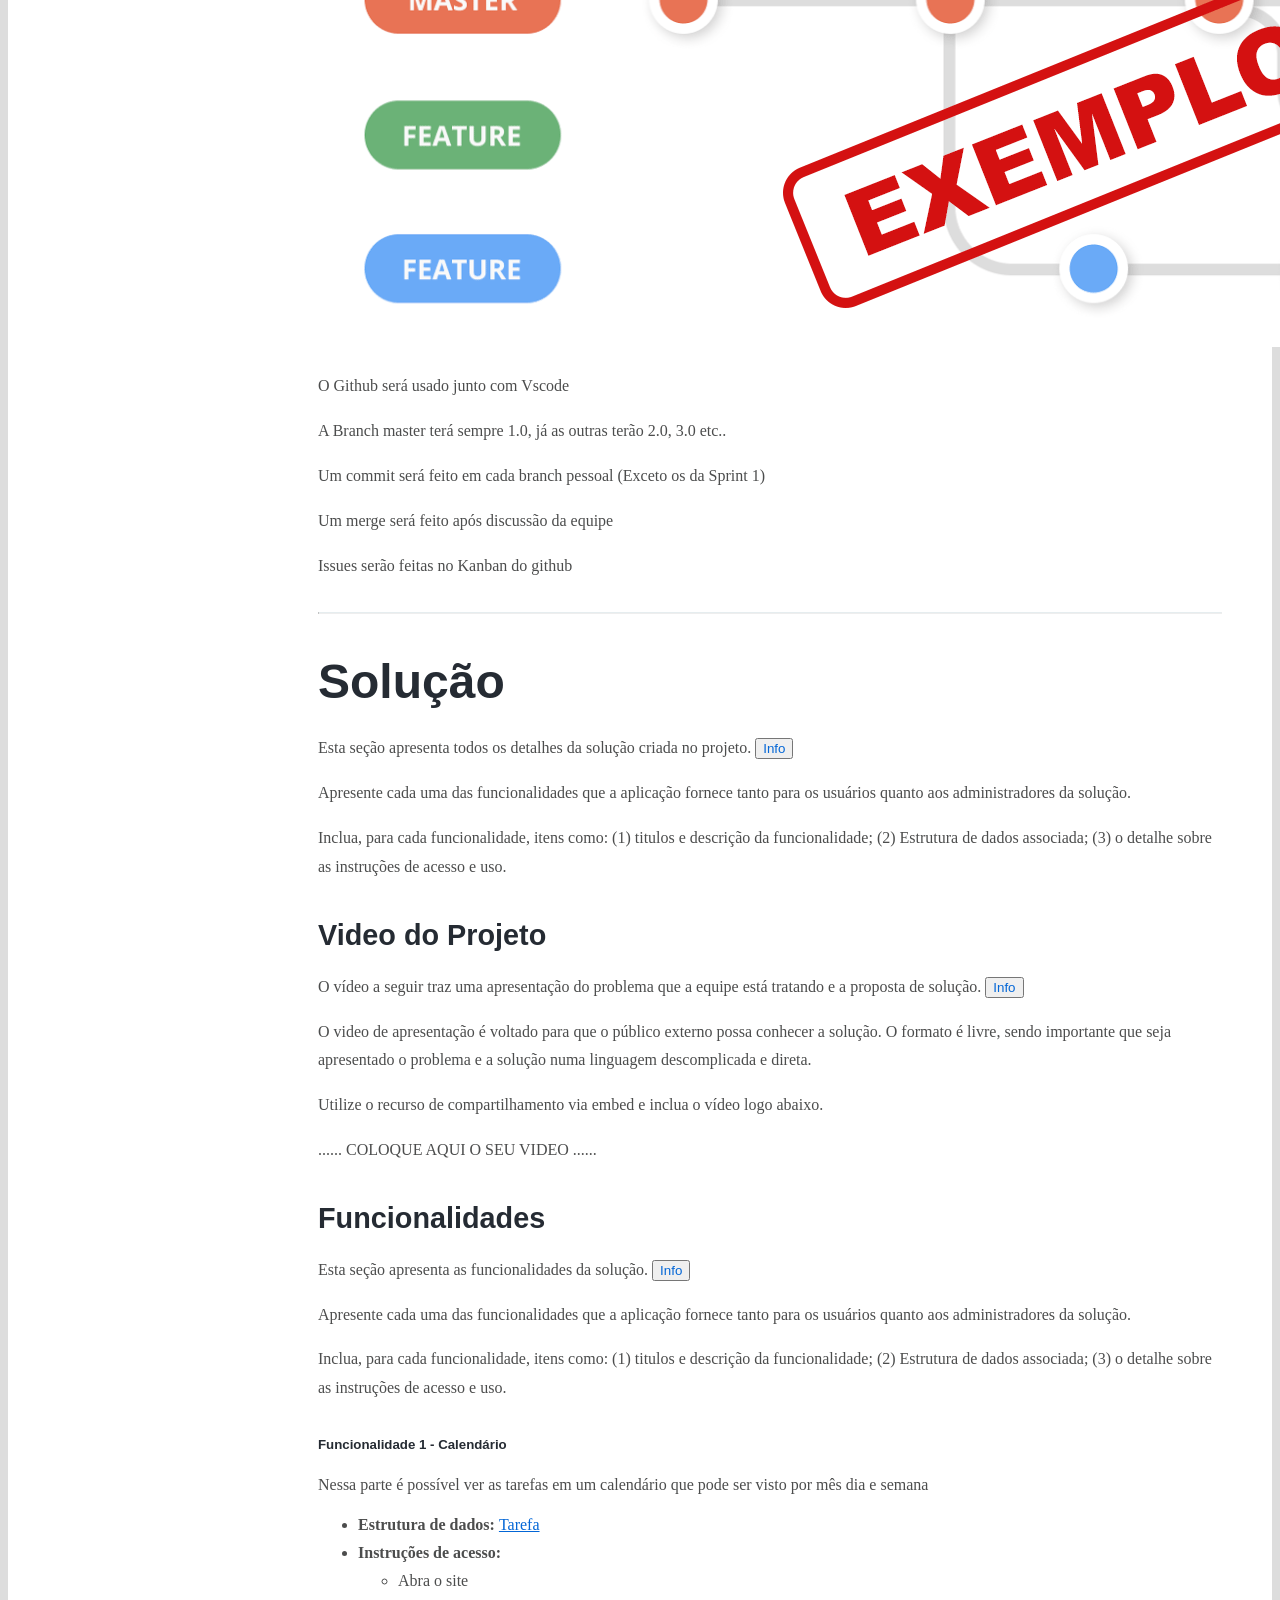
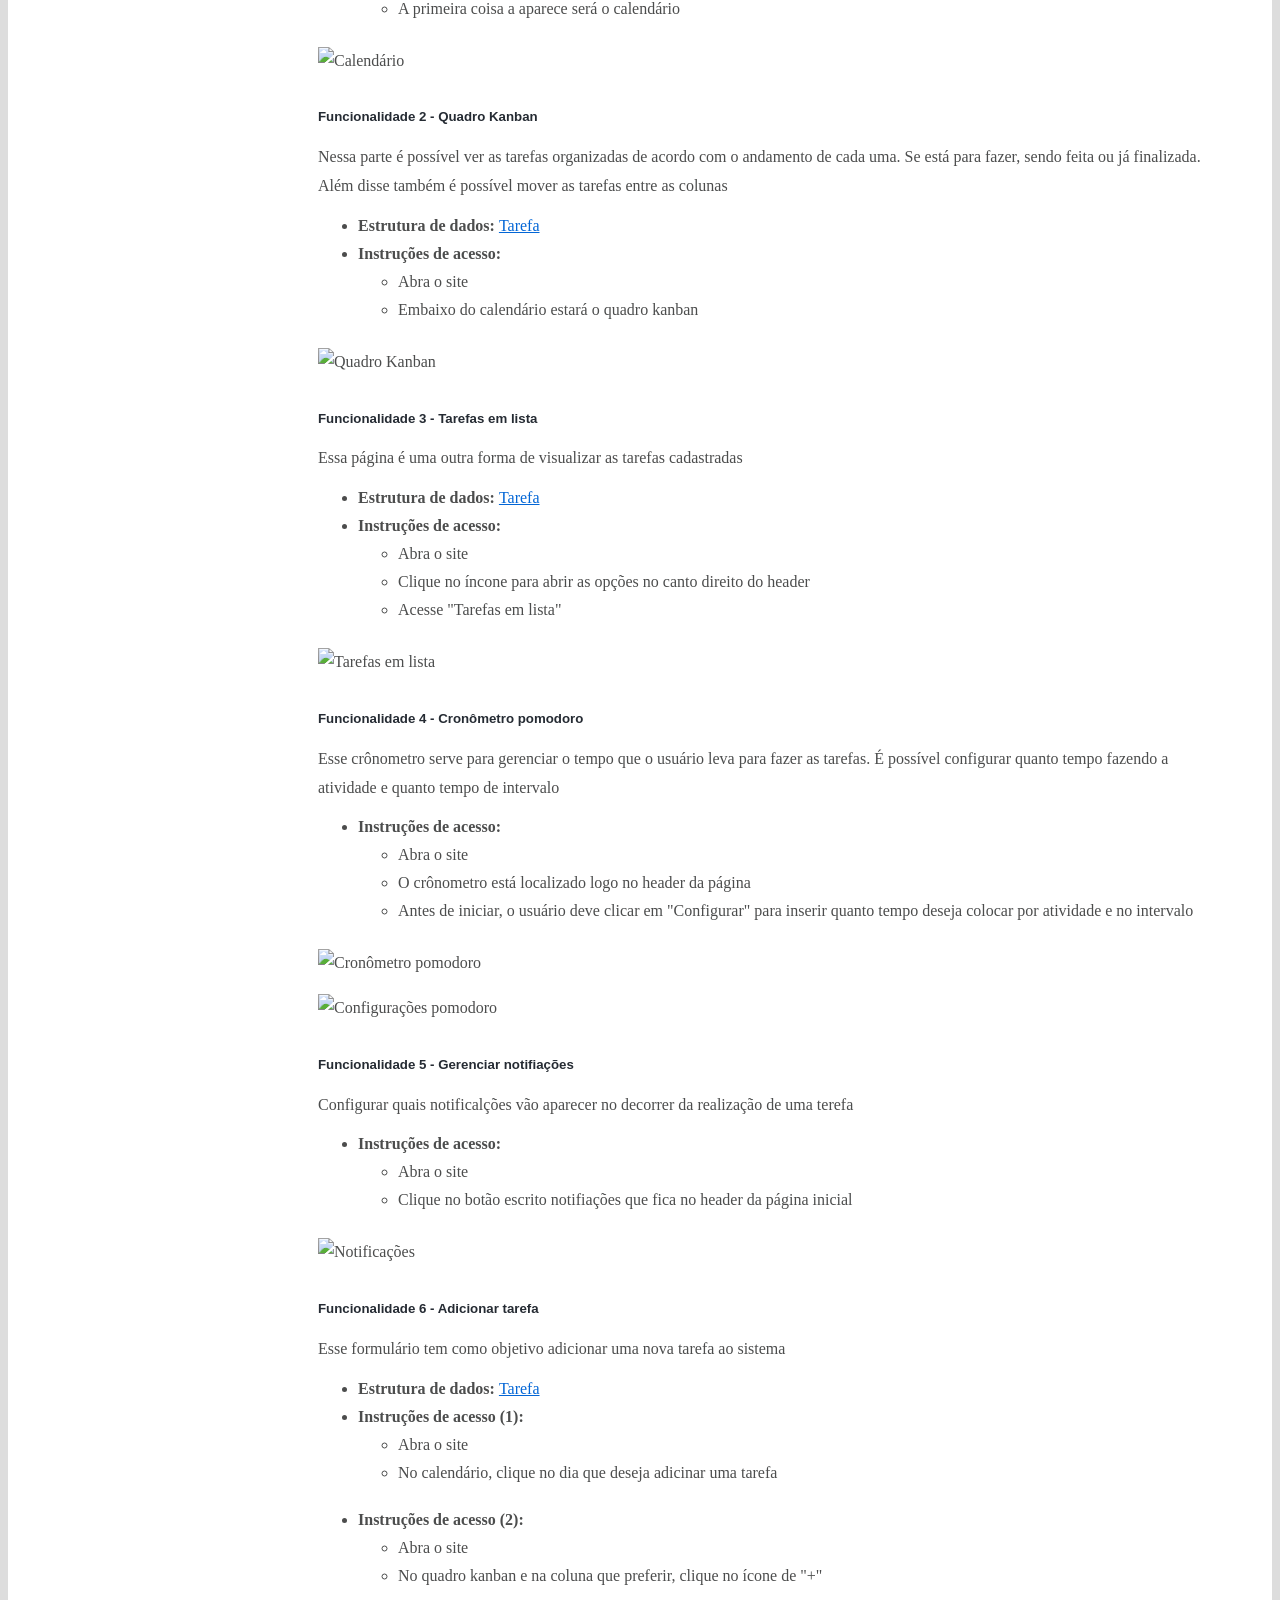
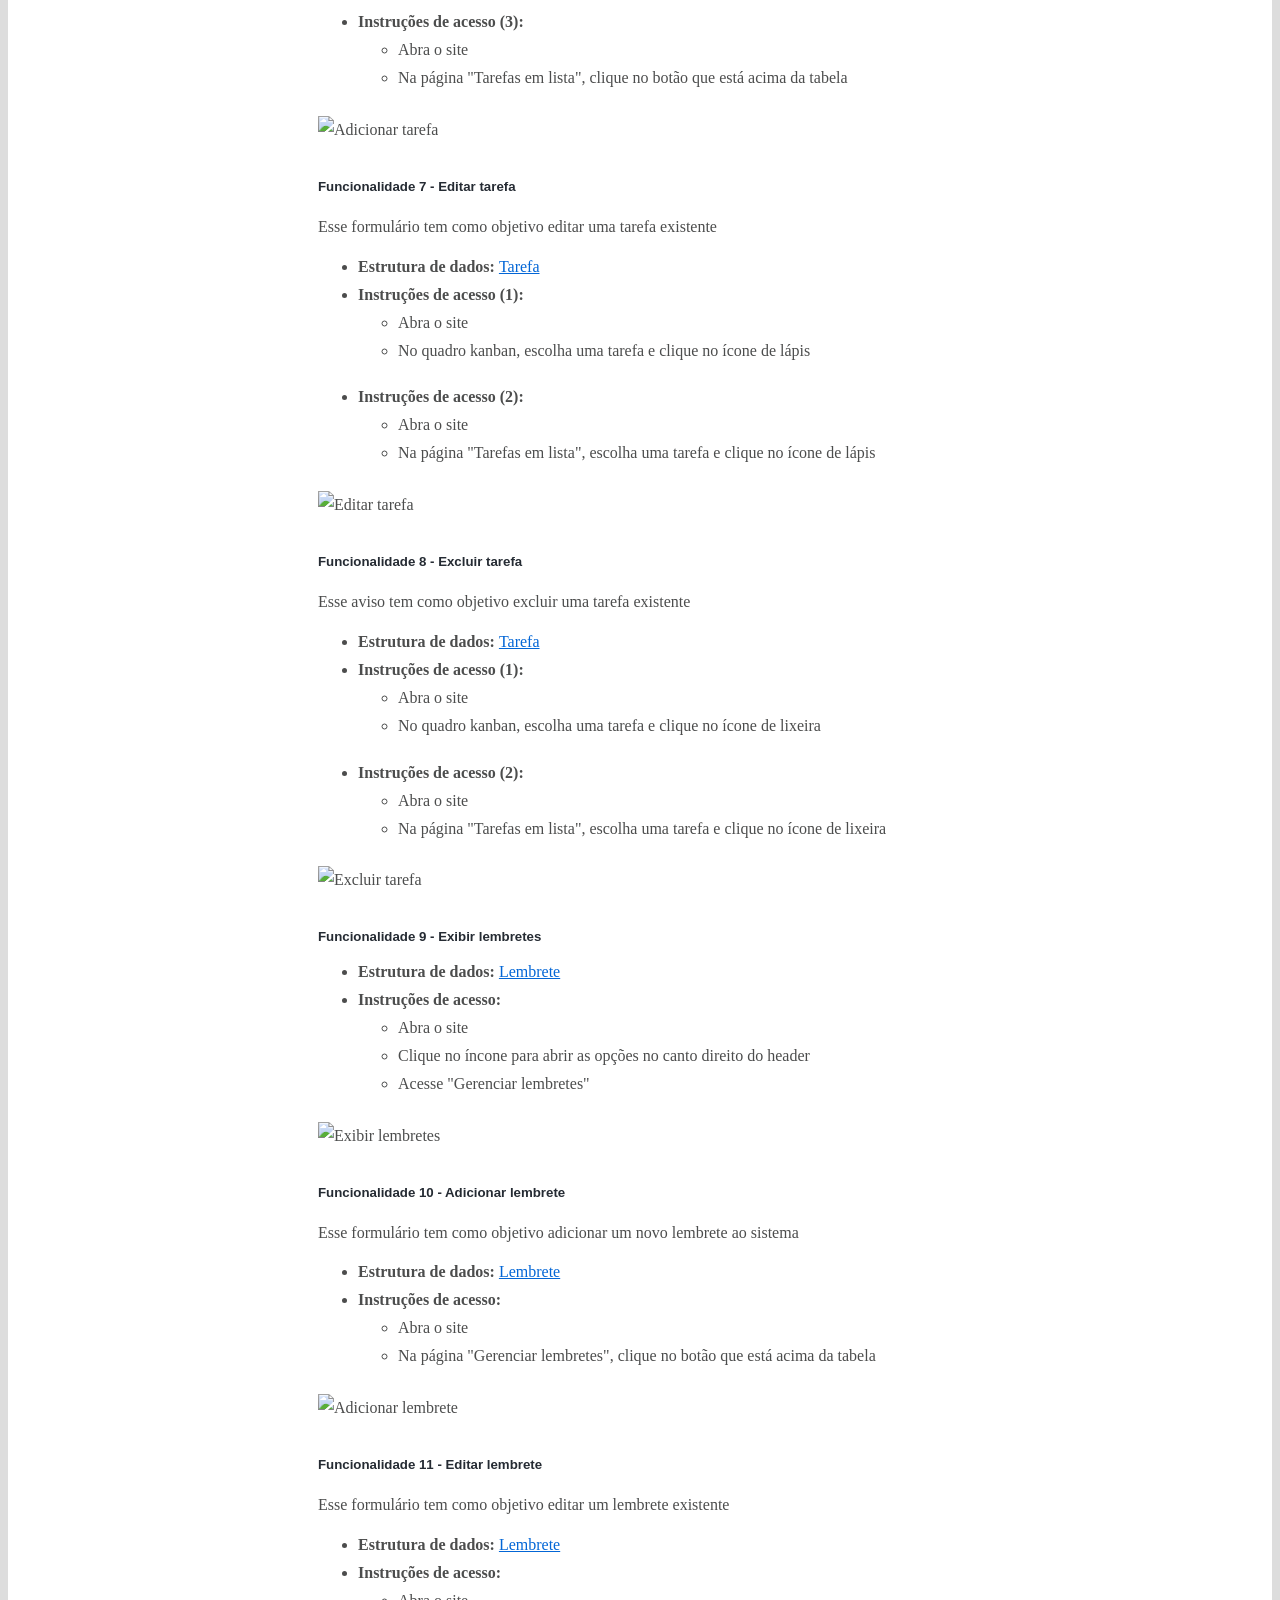
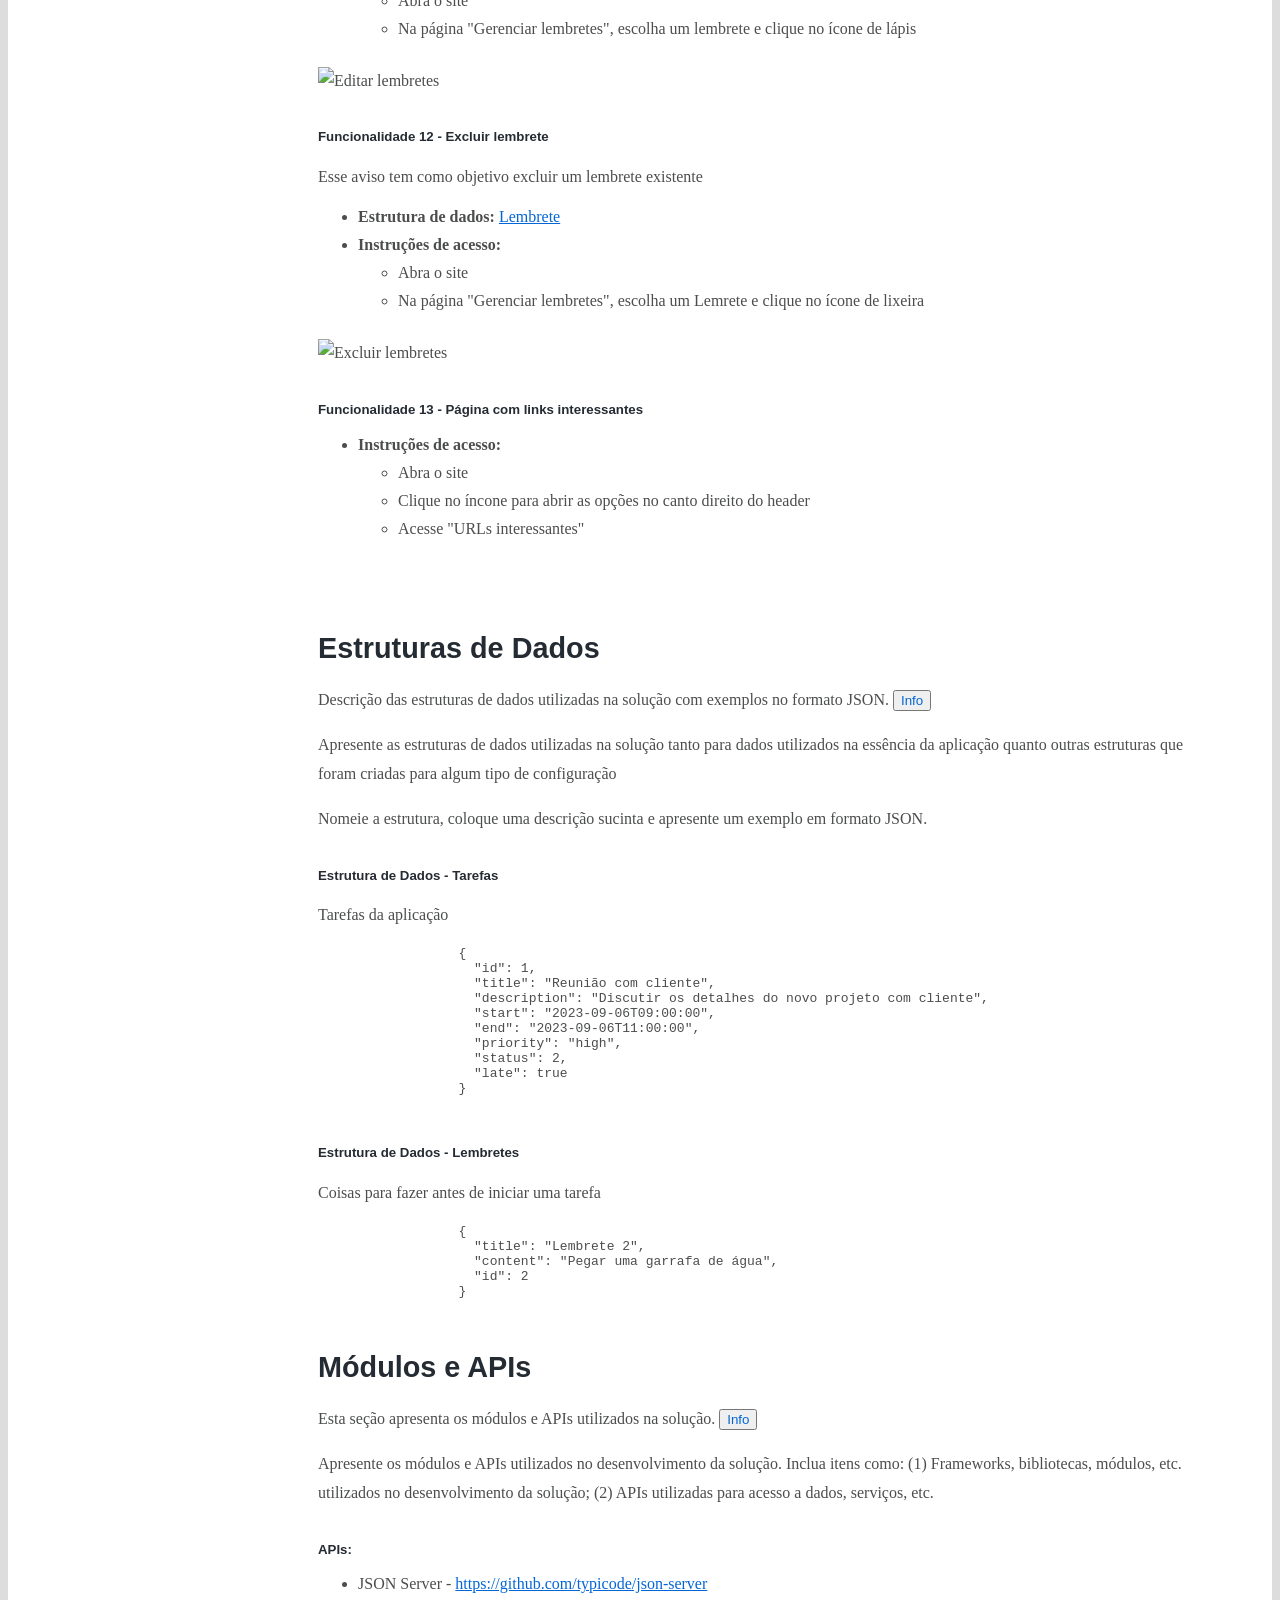
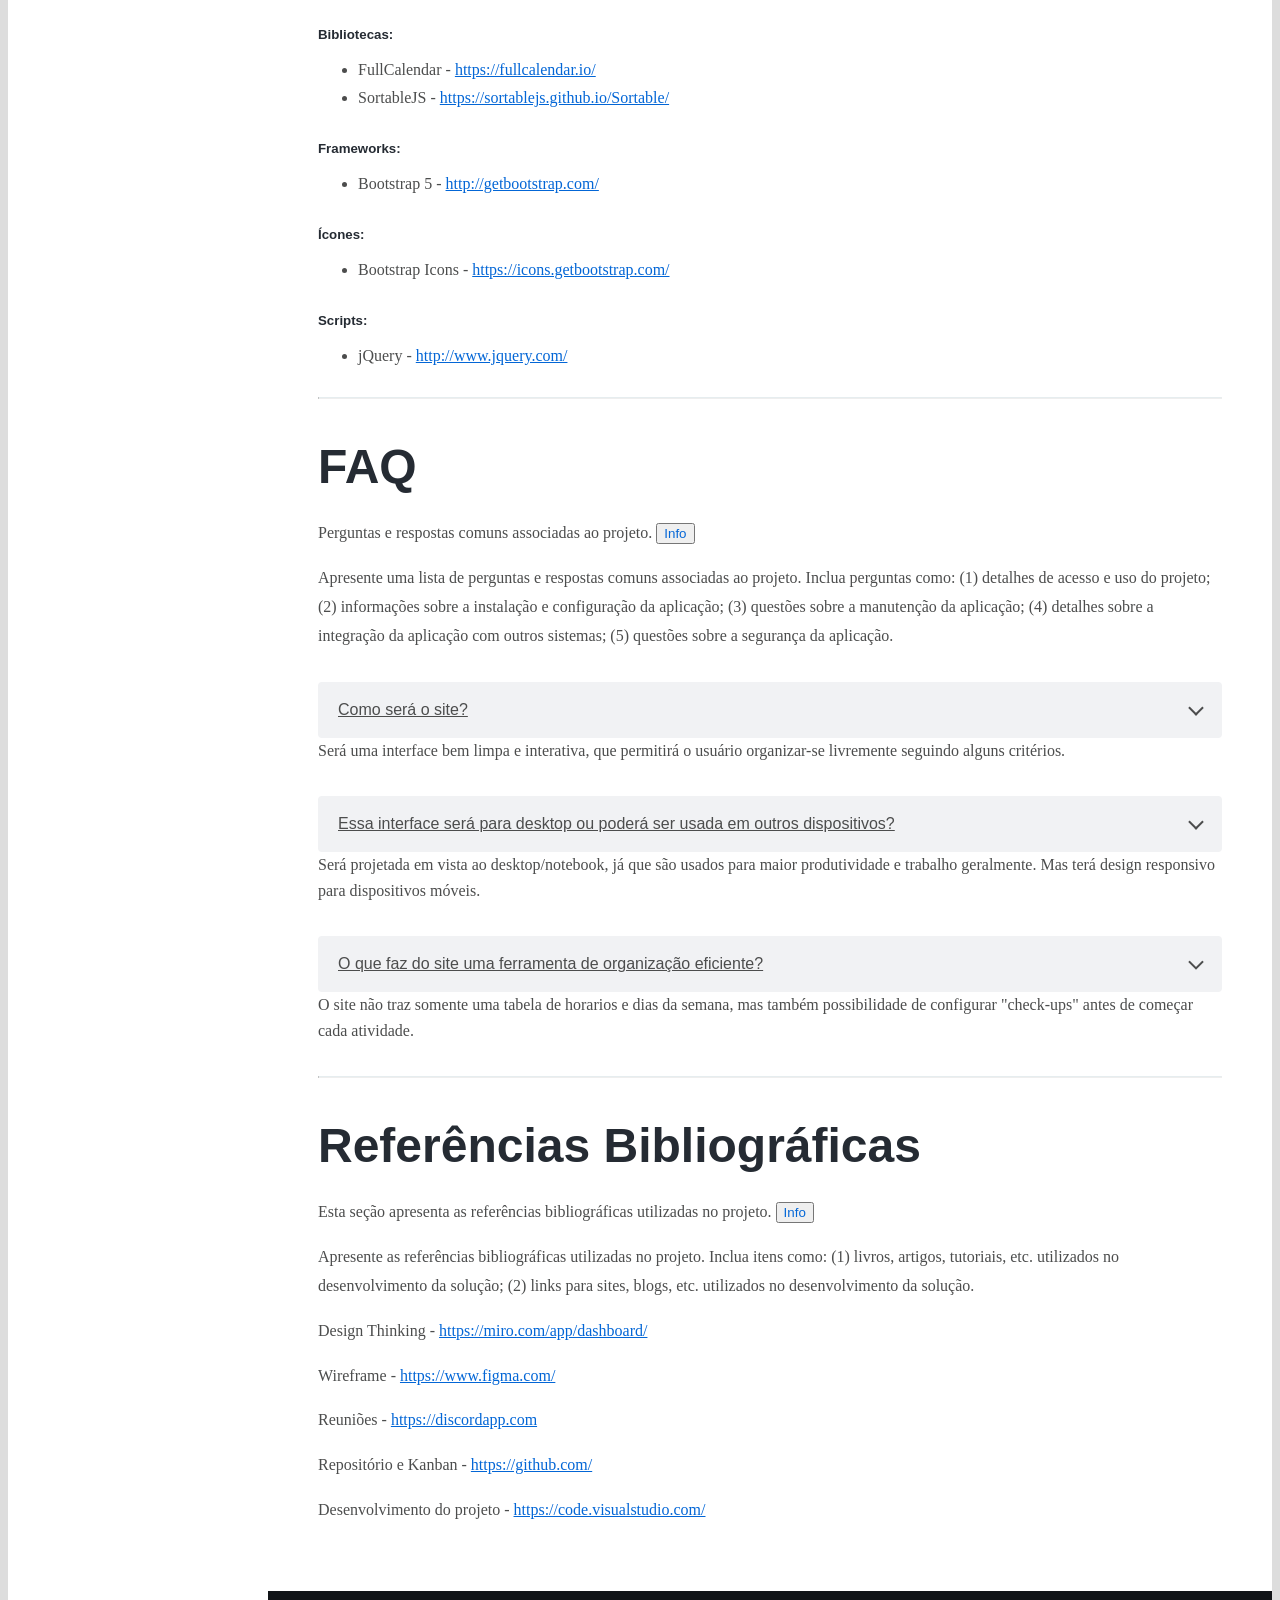
==== commit f324baac: "Add files via upload" ====
--- a/docs/index.html
+++ b/docs/index.html
@@ -101,7 +101,7 @@
               <div class="row">
                 <div class="col-12">
                   <ul class="list-unstyled">
-                    <li><strong>Projeto:</strong> Organização pessoal com datas e horários</li>
+                    <li><strong>Projeto:</strong> OrganizAí - Organização pessoal com datas e horários</li>
                     <li><strong>Repositório GitHub:</strong> <a href="https://github.com/ICEI-PUC-Minas-PMGCC-TI/ti-1-pmg-cc-t-20232-g2-organizacao-pessoal/">Trabalho Interdisciplinar Front-end</a>
                     </li>
                     <li><strong>Membros da equipe:</strong>
@@ -428,16 +428,17 @@
                         <td>Miro</td>
                         <td><a href="https://miro.com/app/board/uXjVMo8a7A4=/?share_link_id=236086215728">https://miro.com </a></td>
                     </tr>
+
                     <tr>
-                        <td>Repositório de código</td>
-                        <td>GitHub</td>
+                      <td>Protótipo Interativo</td>
+                      <td>MavelApp ou Figma</td>
+                      <td><a href="https://www.figma.com/file/GYsNrsyg5GDmSFg3PcnOau/TI-Front-End-Prot%C3%B3tipo-Interativo?type=design&node-id=0%3A1&mode=design&t=xKVCN4p4GN5DQwui-1">https://figma.com</a></td>
+                    </tr>
+
+                    <tr>
+                        <td>Desenvolvimento do projeto</td>
+                        <td>Visual Studio Code</td>
                         <td><a href="https://github.com/ICEI-PUC-Minas-PMGCC-TI/ti-1-pmg-cc-t-20232-g2-organizacao-pessoal">https://github.com</td>
-                    </tr>
-                  
-                    <tr>
-                        <td>Protótipo Interativo</td>
-                        <td>MavelApp ou Figma</td>
-                        <td><a href="https://www.figma.com/file/GYsNrsyg5GDmSFg3PcnOau/TI-Front-End-Prot%C3%B3tipo-Interativo?type=design&node-id=0%3A1&mode=design&t=xKVCN4p4GN5DQwui-1">https://figma.com</a></td>
                     </tr>
                 </tbody>
               </table>
@@ -516,18 +517,193 @@
               </div>
 
               <section>
-                <h5>Funcionalidade 1 - Cadastro de Contatos<span class="exemplo">EXEMPLO</span></h5>
-                <p>Permite a inclusão, leitura, alteração e exclusão de contatos para o sistema</p>
-                <ul class="list-unstyled">
-                  <li><strong>Estrutura de dados: </strong><a href="#ti_ed_contatos">Contatos</a></li>
+                <h5>Funcionalidade 1 - Calendário</h5>
+                <p>Nessa parte é possível ver as tarefas em um calendário que pode ser visto por mês dia e semana</p>
+                <ul class="list-unstyled">
+                  <li><strong>Estrutura de dados: </strong><a href="#ti_tarefas">Tarefa</a></li>
                   <li><strong>Instruções de acesso: </strong><ul>
-                    <li>Abra o site e efetue o login</li>
-                    <li>Acesse o menu principal e escolha a opção Cadastros </li>
-                    <li>Em seguida, escolha a opção Contatos</li>
-                  </ul></li>
-                </ul>
-                <p class="text-center"><img class="img-fluid" src="assets/images/exemplo-funcionalidade.png" alt="Tela Cadastro de Contatos"></p>
-              </section>
+                    <li>Abra o site</li>
+                    <li>A primeira coisa a aparece será o calendário</li>
+                  </ul></li>
+                </ul>
+                <p class="text-center"><img class="img-fluid" src="assets/images/func-calendario.png" alt="Calendário"></p>
+              </section>
+
+              <section>
+                <h5>Funcionalidade 2 - Quadro Kanban</h5>
+                <p>Nessa parte é possível ver as tarefas organizadas de acordo com o andamento de cada uma. Se está para fazer, sendo feita ou já finalizada. Além disse também é possível mover as tarefas entre as colunas</p>
+                <ul class="list-unstyled">
+                  <li><strong>Estrutura de dados: </strong><a href="#">Tarefa</a></li>
+                  <li><strong>Instruções de acesso: </strong><ul>
+                    <li>Abra o site</li>
+                    <li>Embaixo do calendário estará o quadro kanban</li>
+                  </ul></li>
+                </ul>
+                <p class="text-center"><img class="img-fluid" src="assets/images/func-kanban.png" alt="Quadro Kanban"></p>
+              </section>
+
+              <section>
+                <h5>Funcionalidade 3 - Tarefas em lista</h5>
+                <p>Essa página é uma outra forma de visualizar as tarefas cadastradas</p>
+                <ul class="list-unstyled">
+                  <li><strong>Estrutura de dados: </strong><a href="#">Tarefa</a></li>
+                  <li><strong>Instruções de acesso: </strong><ul>
+                    <li>Abra o site</li>
+                    <li>Clique no íncone para abrir as opções no canto direito do header</li>
+                    <li>Acesse "Tarefas em lista"</li>
+                  </ul></li>
+                </ul>
+                <p class="text-center"><img class="img-fluid" src="assets/images/func-tarefas-lista.png" alt="Tarefas em lista"></p>
+              </section>
+
+              <section>
+                <h5>Funcionalidade 4 - Cronômetro pomodoro</h5>
+                <p>Esse crônometro serve para gerenciar o tempo que o usuário leva para fazer as tarefas. É possível configurar quanto tempo fazendo a atividade e quanto tempo de intervalo</p>
+                <ul class="list-unstyled">
+                  <li><strong>Instruções de acesso: </strong><ul>
+                    <li>Abra o site</li>
+                    <li>O crônometro está localizado logo no header da página</li>
+                    <li>Antes de iniciar, o usuário deve clicar em "Configurar" para inserir quanto tempo deseja colocar por atividade e no intervalo</li>
+                  </ul></li>
+                </ul>
+                <p class="text-center"><img class="img-fluid" src="assets/images/func-pomodoro.png" alt="Cronômetro pomodoro"> 
+                <p class="text-center"><img class="img-fluid" src="assets/images/func-configurar.png" alt="Configurações pomodoro"></p></p>
+              </section>
+
+              <section>
+                <h5>Funcionalidade 5 - Gerenciar notifiações</h5>
+                <p>Configurar quais notificalções vão aparecer no decorrer da realização de uma terefa</p>
+                <ul class="list-unstyled">
+                  <li><strong>Instruções de acesso: </strong><ul>
+                    <li>Abra o site</li>
+                    <li>Clique no botão escrito notifiações que fica no header da página inicial</li>
+                  </ul></li>
+                </ul>
+                <p class="text-center"><img class="img-fluid" src="assets/images/func-notificacoes.png" alt="Notificações"></p>
+              </section>
+
+              <section>
+                <h5>Funcionalidade 6 - Adicionar tarefa</h5>
+                <p>Esse formulário tem como objetivo adicionar uma nova tarefa ao sistema</p>
+                <ul class="list-unstyled">
+                  <li><strong>Estrutura de dados: </strong><a href="#">Tarefa</a></li>
+                  <li><strong>Instruções de acesso (1): </strong><ul>
+                    <li>Abra o site</li>
+                    <li>No calendário, clique no dia que deseja adicinar uma tarefa</li>
+                  </ul></li>
+                  <li><strong>Instruções de acesso (2): </strong><ul>
+                    <li>Abra o site</li>
+                    <li>No quadro kanban e na coluna que preferir, clique no ícone de "+"</li>
+                  </ul></li>
+                  <li><strong>Instruções de acesso (3): </strong><ul>
+                    <li>Abra o site</li>
+                    <li>Na página "Tarefas em lista", clique no botão que está acima da tabela</li>
+                  </ul></li>
+                </ul>
+                <p class="text-center"><img class="img-fluid" src="assets/images/func-add-tarefa.png" alt="Adicionar tarefa"></p>
+              </section>
+
+              <section>
+                <h5>Funcionalidade 7 - Editar tarefa</h5>
+                <p>Esse formulário tem como objetivo editar uma tarefa existente</p>
+                <ul class="list-unstyled">
+                  <li><strong>Estrutura de dados: </strong><a href="#">Tarefa</a></li>
+                  <li><strong>Instruções de acesso (1): </strong><ul>
+                    <li>Abra o site</li>
+                    <li>No quadro kanban, escolha uma tarefa e clique no ícone de lápis</li>
+                  </ul></li>
+                  <li><strong>Instruções de acesso (2): </strong><ul>
+                    <li>Abra o site</li>
+                    <li>Na página "Tarefas em lista", escolha uma tarefa e clique no ícone de lápis</li>
+                  </ul></li>
+                </ul>
+                <p class="text-center"><img class="img-fluid" src="assets/images/func-editar-tarefa.png" alt="Editar tarefa"></p>
+              </section>
+
+              <section>
+                <h5>Funcionalidade 8 - Excluir tarefa</h5>
+                <p>Esse aviso tem como objetivo excluir uma tarefa existente</p>
+                <ul class="list-unstyled">
+                  <li><strong>Estrutura de dados: </strong><a href="#">Tarefa</a></li>
+                  <li><strong>Instruções de acesso (1): </strong><ul>
+                    <li>Abra o site</li>
+                    <li>No quadro kanban, escolha uma tarefa e clique no ícone de lixeira</li>
+                  </ul></li>
+                  <li><strong>Instruções de acesso (2): </strong><ul>
+                    <li>Abra o site</li>
+                    <li>Na página "Tarefas em lista", escolha uma tarefa e clique no ícone de lixeira</li>
+                  </ul></li>
+                </ul>
+                <p class="text-center"><img class="img-fluid" src="assets/images/func-excluir-tarefa.png" alt="Excluir tarefa"></p>
+              </section>
+
+              <section>
+                <h5>Funcionalidade 9 - Exibir lembretes</h5>
+                <p></p>
+                <ul class="list-unstyled">
+                  <li><strong>Estrutura de dados: </strong><a href="#">Lembrete</a></li>
+                  <li><strong>Instruções de acesso: </strong><ul>
+                    <li>Abra o site</li>
+                    <li>Clique no íncone para abrir as opções no canto direito do header</li>
+                    <li>Acesse "Gerenciar lembretes"</li>
+                  </ul></li>
+                </ul>
+                <p class="text-center"><img class="img-fluid" src="assets/images/func-exibir-lembretes.png" alt="Exibir lembretes"></p>
+              </section>
+
+              <section>
+                <h5>Funcionalidade 10 - Adicionar lembrete</h5>
+                <p>Esse formulário tem como objetivo adicionar um novo lembrete ao sistema</p>
+                <ul class="list-unstyled">
+                  <li><strong>Estrutura de dados: </strong><a href="#">Lembrete</a></li>
+                  <li><strong>Instruções de acesso: </strong><ul>
+                    <li>Abra o site</li>
+
+                    <li>Na página "Gerenciar lembretes", clique no botão que está acima da tabela</li>
+                  </ul></li>
+                </ul>
+                <p class="text-center"><img class="img-fluid" src="assets/images/func-add-lembrete.png" alt="Adicionar lembrete"></p>
+              </section>
+
+              <section>
+                <h5>Funcionalidade 11 - Editar lembrete</h5>
+                <p>Esse formulário tem como objetivo editar um lembrete existente</p>
+                <ul class="list-unstyled">
+                  <li><strong>Estrutura de dados: </strong><a href="#">Lembrete</a></li>
+                  <li><strong>Instruções de acesso: </strong><ul>
+                    <li>Abra o site</li>
+                    <li>Na página "Gerenciar lembretes", escolha um lembrete e clique no ícone de lápis</li>
+                  </ul></li>
+                </ul>
+                <p class="text-center"><img class="img-fluid" src="assets/images/func-editar-lembrete.png" alt="Editar lembretes"></p>
+              </section>
+
+              <section>
+                <h5>Funcionalidade 12 - Excluir lembrete</h5>
+                <p>Esse aviso tem como objetivo excluir um lembrete existente</p>
+                <ul class="list-unstyled">
+                  <li><strong>Estrutura de dados: </strong><a href="#">Lembrete</a></li>
+                  <li><strong>Instruções de acesso: </strong><ul>
+                    <li>Abra o site</li>
+                    <li>Na página "Gerenciar lembretes", escolha um Lemrete e clique no ícone de lixeira</li>
+                  </ul></li>
+                </ul>
+                <p class="text-center"><img class="img-fluid" src="assets/images/func-excluir-lembrete.png" alt="Excluir lembretes"></p>
+              </section>
+
+              <section>
+                <h5>Funcionalidade 13 - Página com links interessantes</h5>
+                <p></p>
+                <ul class="list-unstyled">
+                  <li><strong>Instruções de acesso: </strong><ul>
+                    <li>Abra o site</li>
+                    <li>Clique no íncone para abrir as opções no canto direito do header</li>
+                    <li>Acesse "URLs interessantes"</li>
+                  </ul></li>
+                </ul>
+                <p class="text-center"><img class="img-fluid" src="assets/images/func-links-interessantes.png" alt=""></p>
+              </section>
+
             </section>
 
             <!-- Estruturas de dados =============== -->
@@ -542,32 +718,30 @@
               </div>
 
               <section>
-                <h5>Estrutura de Dados - Contatos<span class="exemplo">EXEMPLO</span></h5>
-                <p>Contatos da aplicação</p>
+                <h5 id="ti_tarefas">Estrutura de Dados - Tarefas</h5>
+                <p>Tarefas da aplicação</p>
                 <pre>
                   {
                     "id": 1,
-                    "nome": "Leanne Graham",
-                    "cidade": "Belo Horizonte",
-                    "categoria": "amigos",
-                    "email": "Sincere@april.biz",
-                    "telefone": "1-770-736-8031",
-                    "website": "hildegard.org"
+                    "title": "Reunião com cliente",
+                    "description": "Discutir os detalhes do novo projeto com cliente",
+                    "start": "2023-09-06T09:00:00",
+                    "end": "2023-09-06T11:00:00",
+                    "priority": "high",
+                    "status": 2,
+                    "late": true
                   }
                 </pre>
               </section>
 
               <section>
-                <h5>Estrutura de Dados - Usuários<span class="exemplo">EXEMPLO</span></h5>
-                <p>Registro dos usuários do sistema utilizados para login e para o perfil do sistema</p>
+                <h5>Estrutura de Dados - Lembretes</h5>
+                <p>Coisas para fazer antes de iniciar uma tarefa</p>
                 <pre>
                   {
-                    id: "eed55b91-45be-4f2c-81bc-7686135503f9"
-                    email: "admin@abc.com"
-                    id: "eed55b91-45be-4f2c-81bc-7686135503f9"
-                    login: "admin"
-                    nome: "Administrador do Sistema"
-                    senha: "123"
+                    "title": "Lembrete 2",
+                    "content": "Pegar uma garrafa de água",
+                    "id": 2
                   }
                 </pre>
               </section>
@@ -584,24 +758,38 @@
               </div>
 
               <section>
-                <h5>Images:</h5>
+                <h5>APIs:</h5>
                 <ul>
-                  <li>Unsplash - <a target="_blank" href="https://unsplash.com/">https://unsplash.com/</a><span class="exemplo">EXEMPLO</span></li>
-                </ul>
-              </section>
-
-              <section>
-                <h5>Fonts:</h5>
+                  <li>JSON Server - <a target="_blank" href="https://github.com/typicode/json-server">https://github.com/typicode/json-server</a></li>
+                </ul>
+              </section>
+
+              <section>
+                <h5>Bibliotecas:</h5>
                 <ul>
-                  <li>Icons Font Face - <a target="_blank" href="https://fontawesome.com/">https://fontawesome.com/</a><span class="exemplo">EXEMPLO</span></li>
+                  <li>FullCalendar - <a target="_blank" href="https://fullcalendar.io/">https://fullcalendar.io/</a></li>
+                  <li>SortableJS - <a target="_blank" href="https://sortablejs.github.io/Sortable/">https://sortablejs.github.io/Sortable/</a></li>
+                </ul>
+              </section>
+
+              <section>
+                <h5>Frameworks:</h5>
+                <ul>
+                  <li>Bootstrap 5 - <a target="_blank" href="http://getbootstrap.com/">http://getbootstrap.com/</a></li>
+                </ul>
+              </section>
+              
+              <section>
+                <h5>Ícones:</h5>
+                <ul>
+                  <li>Bootstrap Icons - <a target="_blank" href="https://icons.getbootstrap.com/">https://icons.getbootstrap.com/</a></li>
                 </ul>
               </section>
 
               <section>
                 <h5>Scripts:</h5>
                 <ul>
-                  <li>jQuery - <a target="_blank" href="http://www.jquery.com/">http://www.jquery.com/</a><span class="exemplo">EXEMPLO</span></li>
-                  <li>Bootstrap 4 - <a target="_blank" href="http://getbootstrap.com/">http://getbootstrap.com/</a><span class="exemplo">EXEMPLO</span></li>
+                  <li>jQuery - <a target="_blank" href="http://www.jquery.com/">http://www.jquery.com/</a></li>
                 </ul>
               </section>
             </section>
@@ -669,6 +857,7 @@
             <p> Wireframe - <a href="https://www.figma.com/">https://www.figma.com/</a></p>   
             <p> Reuniões - <a href="https://discordapp.com">https://discordapp.com</a></p> 
             <p> Repositório e Kanban - <a href="https://github.com/">https://github.com/</a></p> 
+            <p> Desenvolvimento do projeto - <a href="https://code.visualstudio.com/">https://code.visualstudio.com/</a></p> 
          
           </section>
 
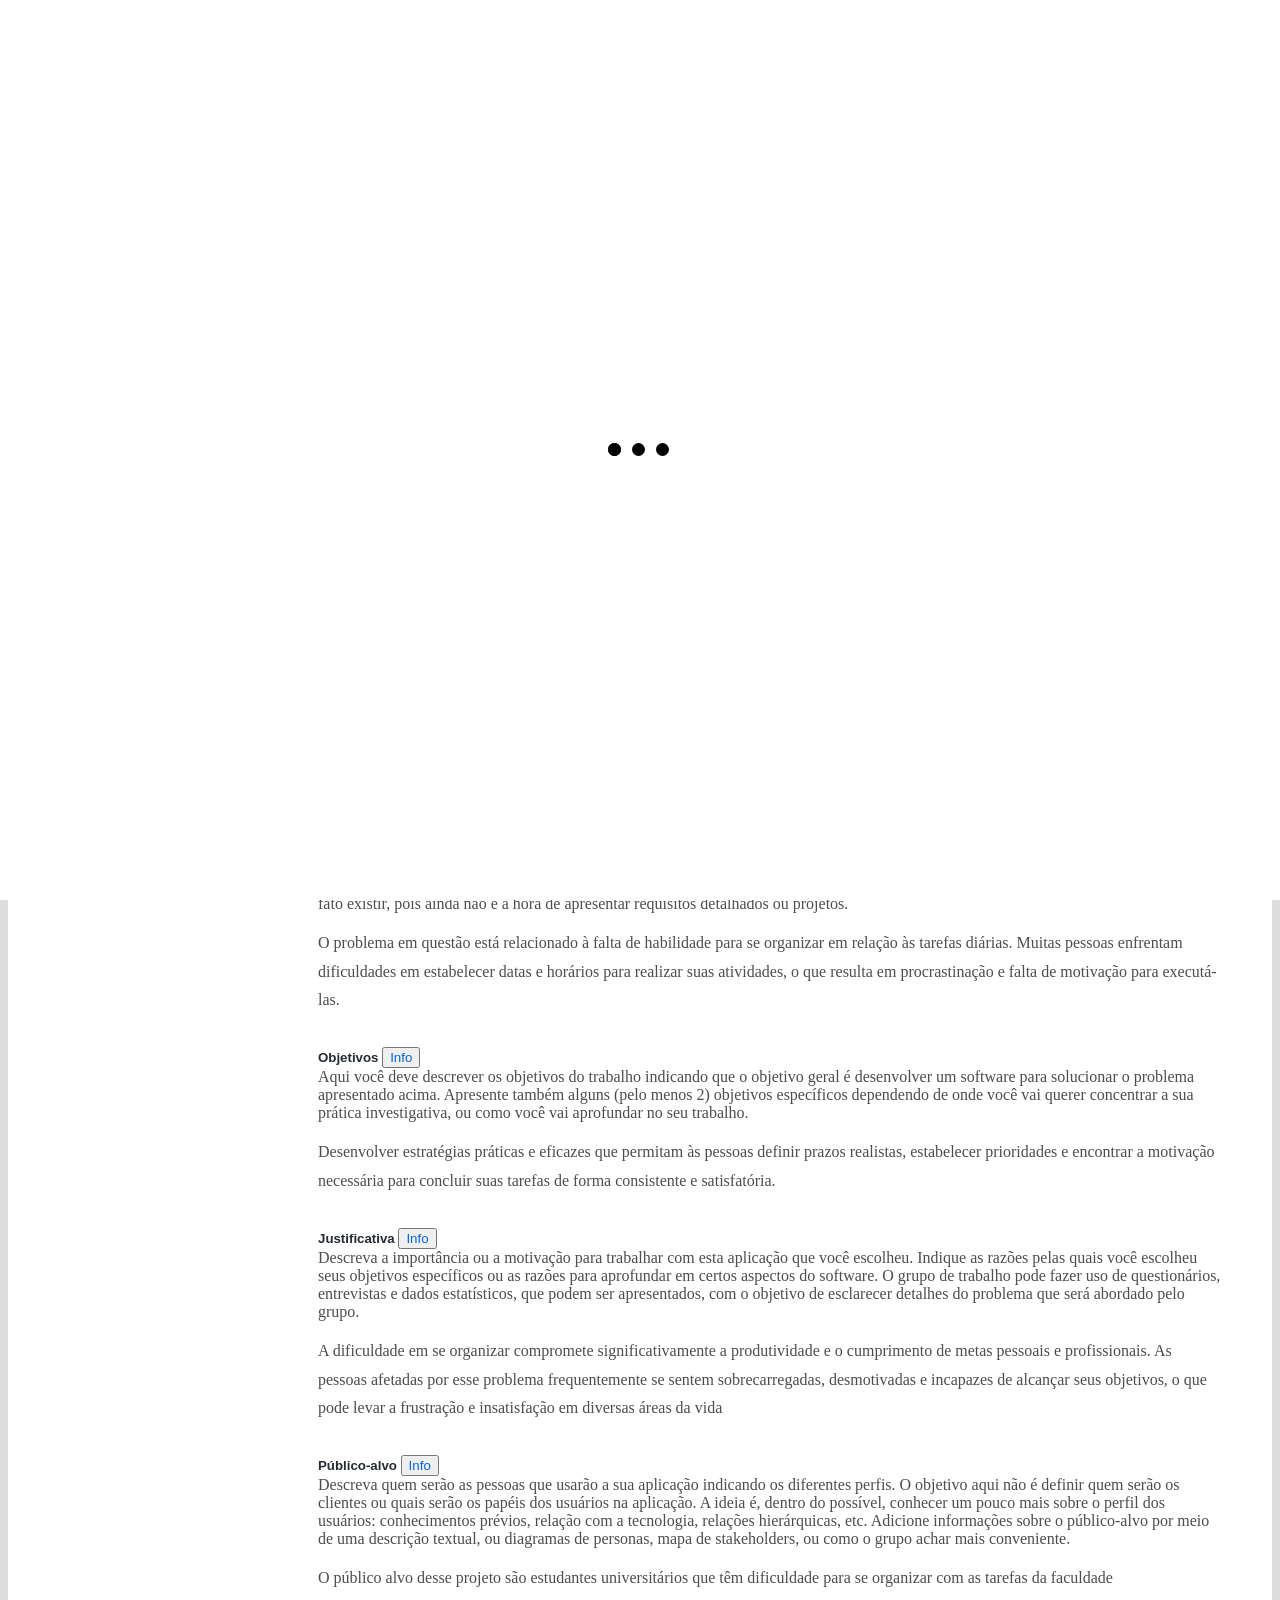
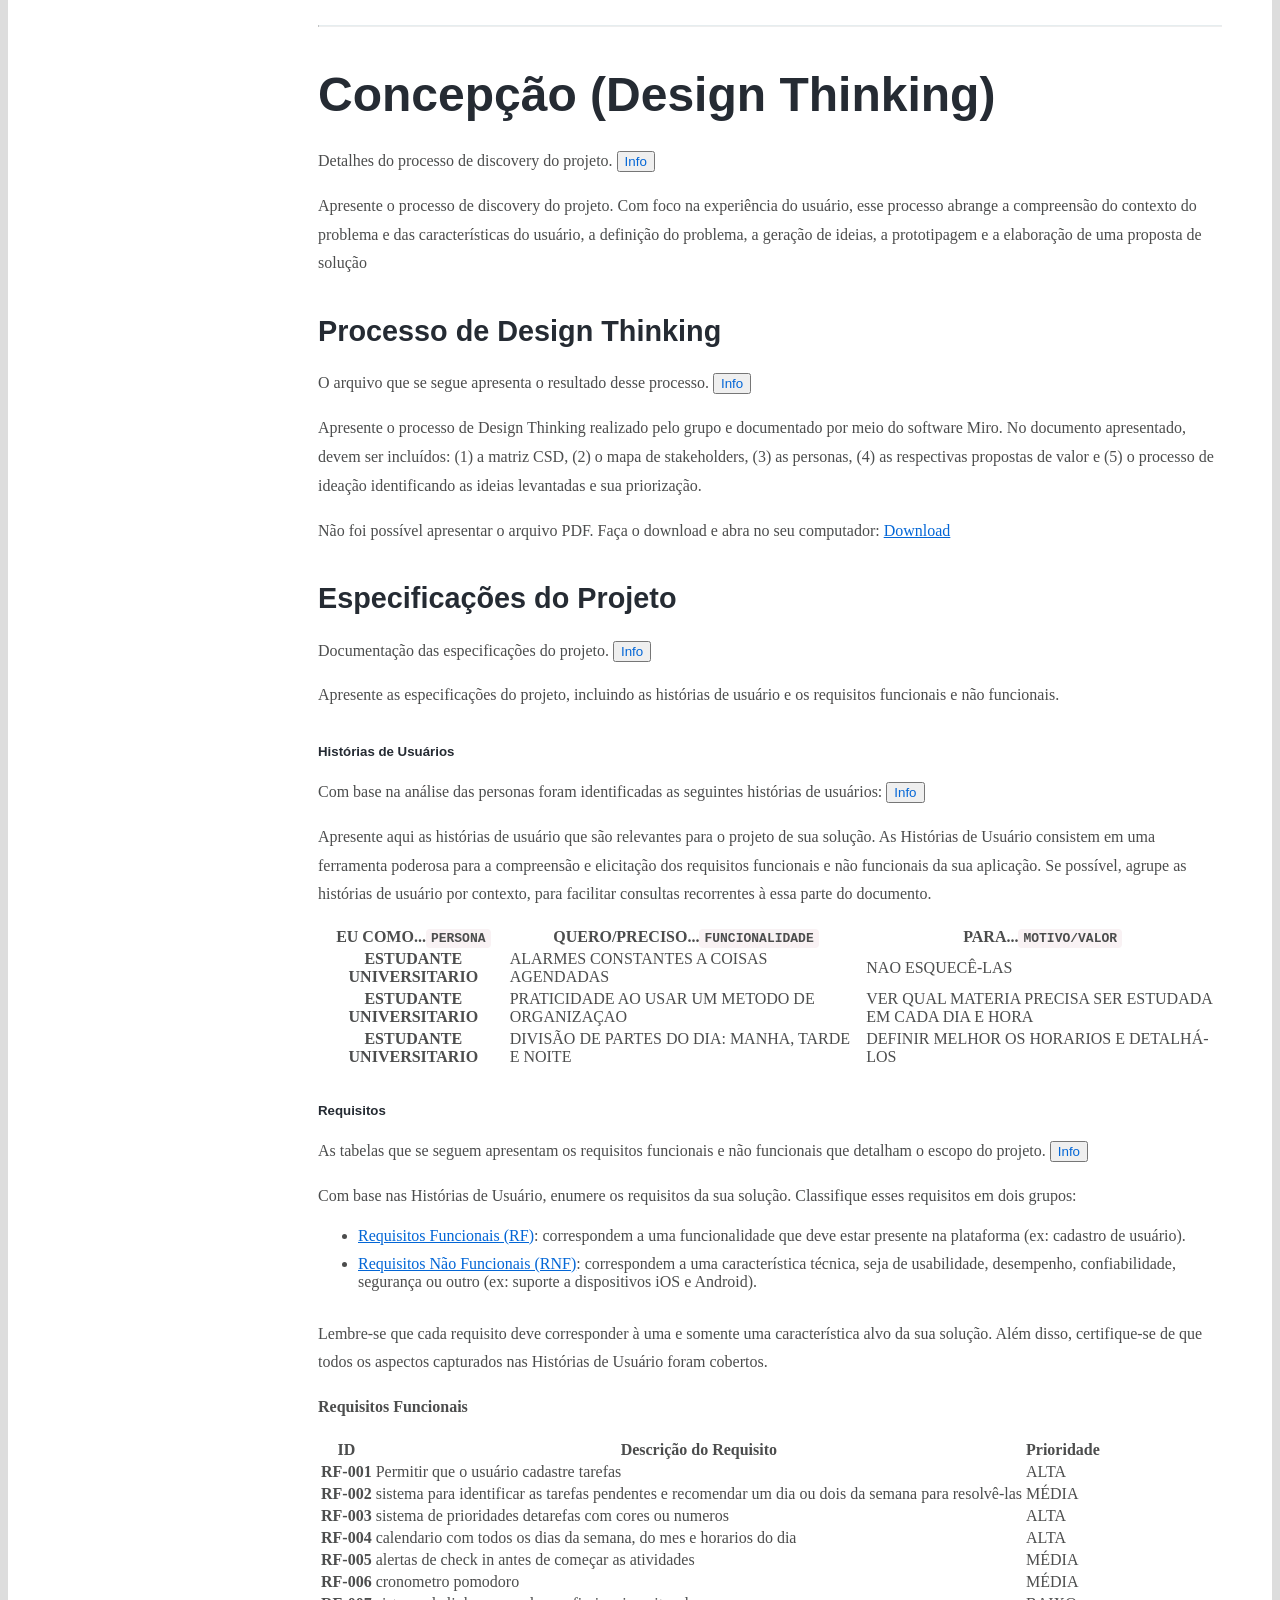
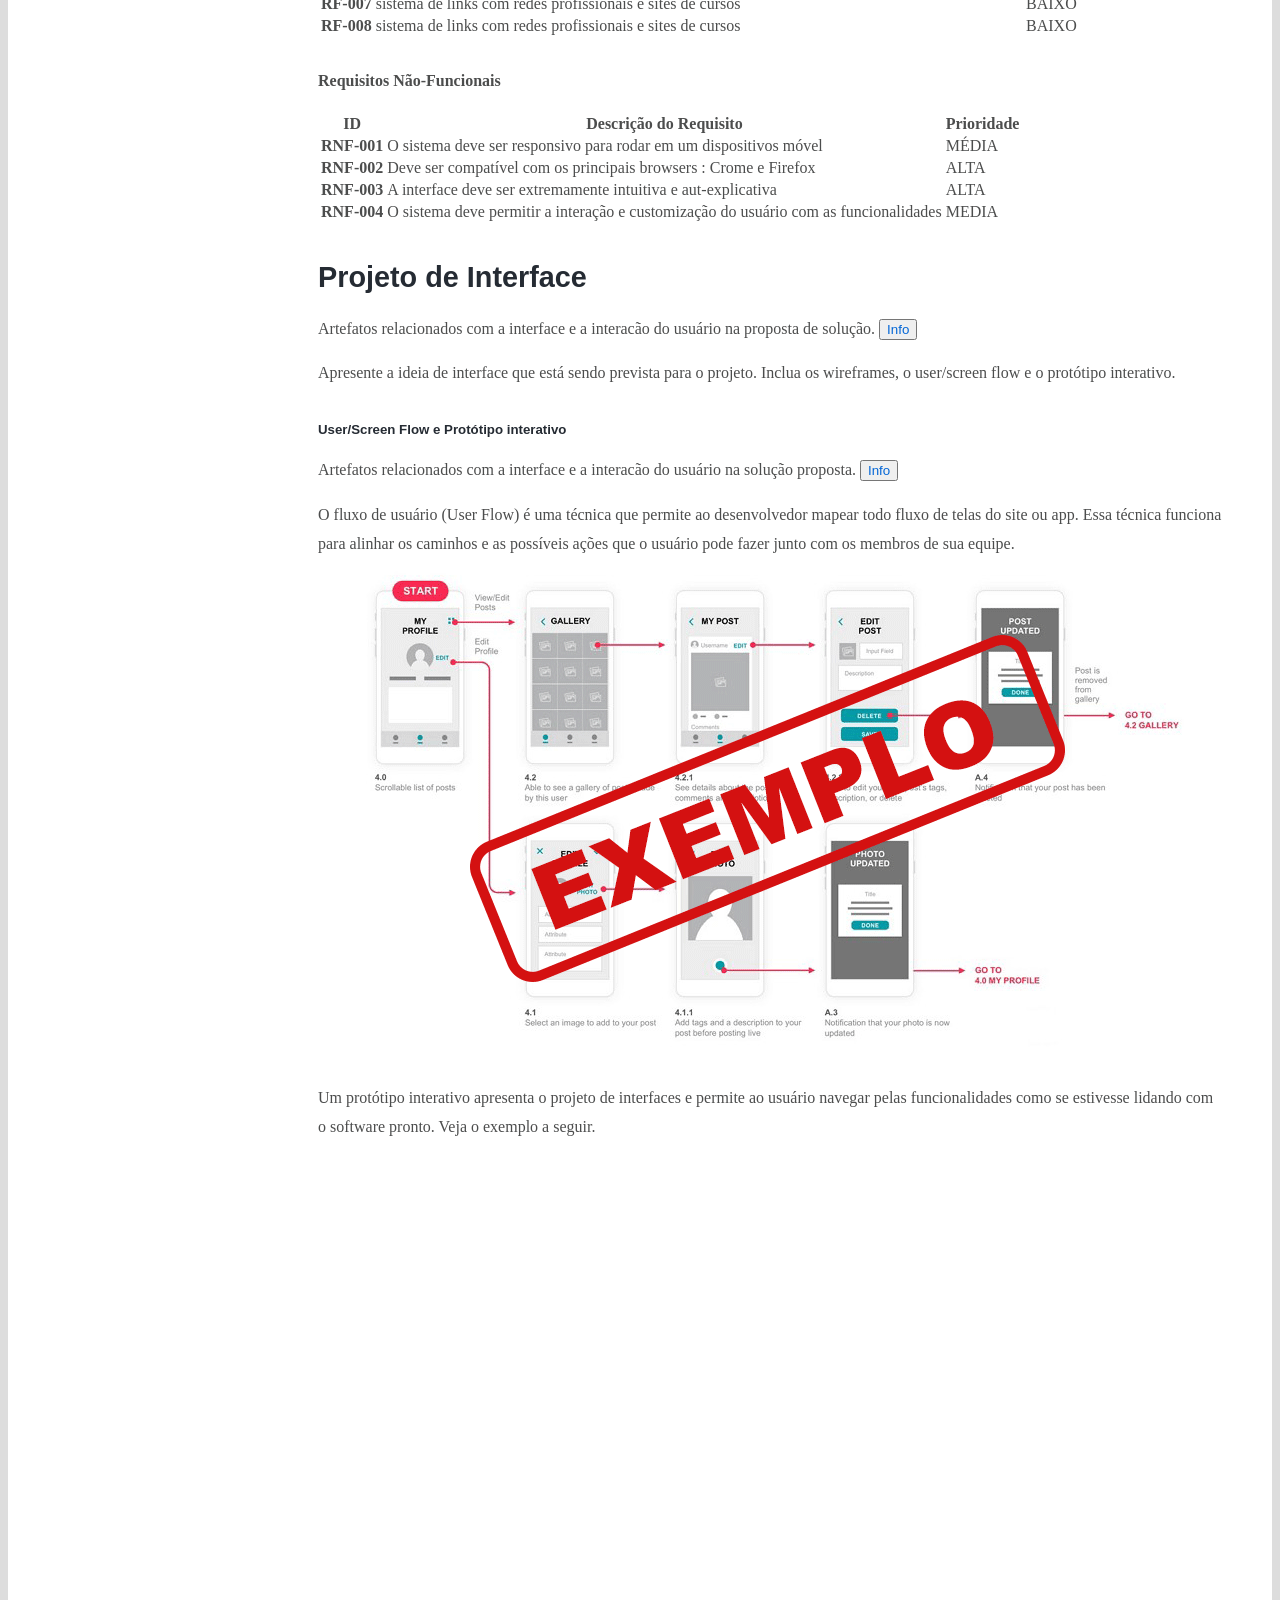
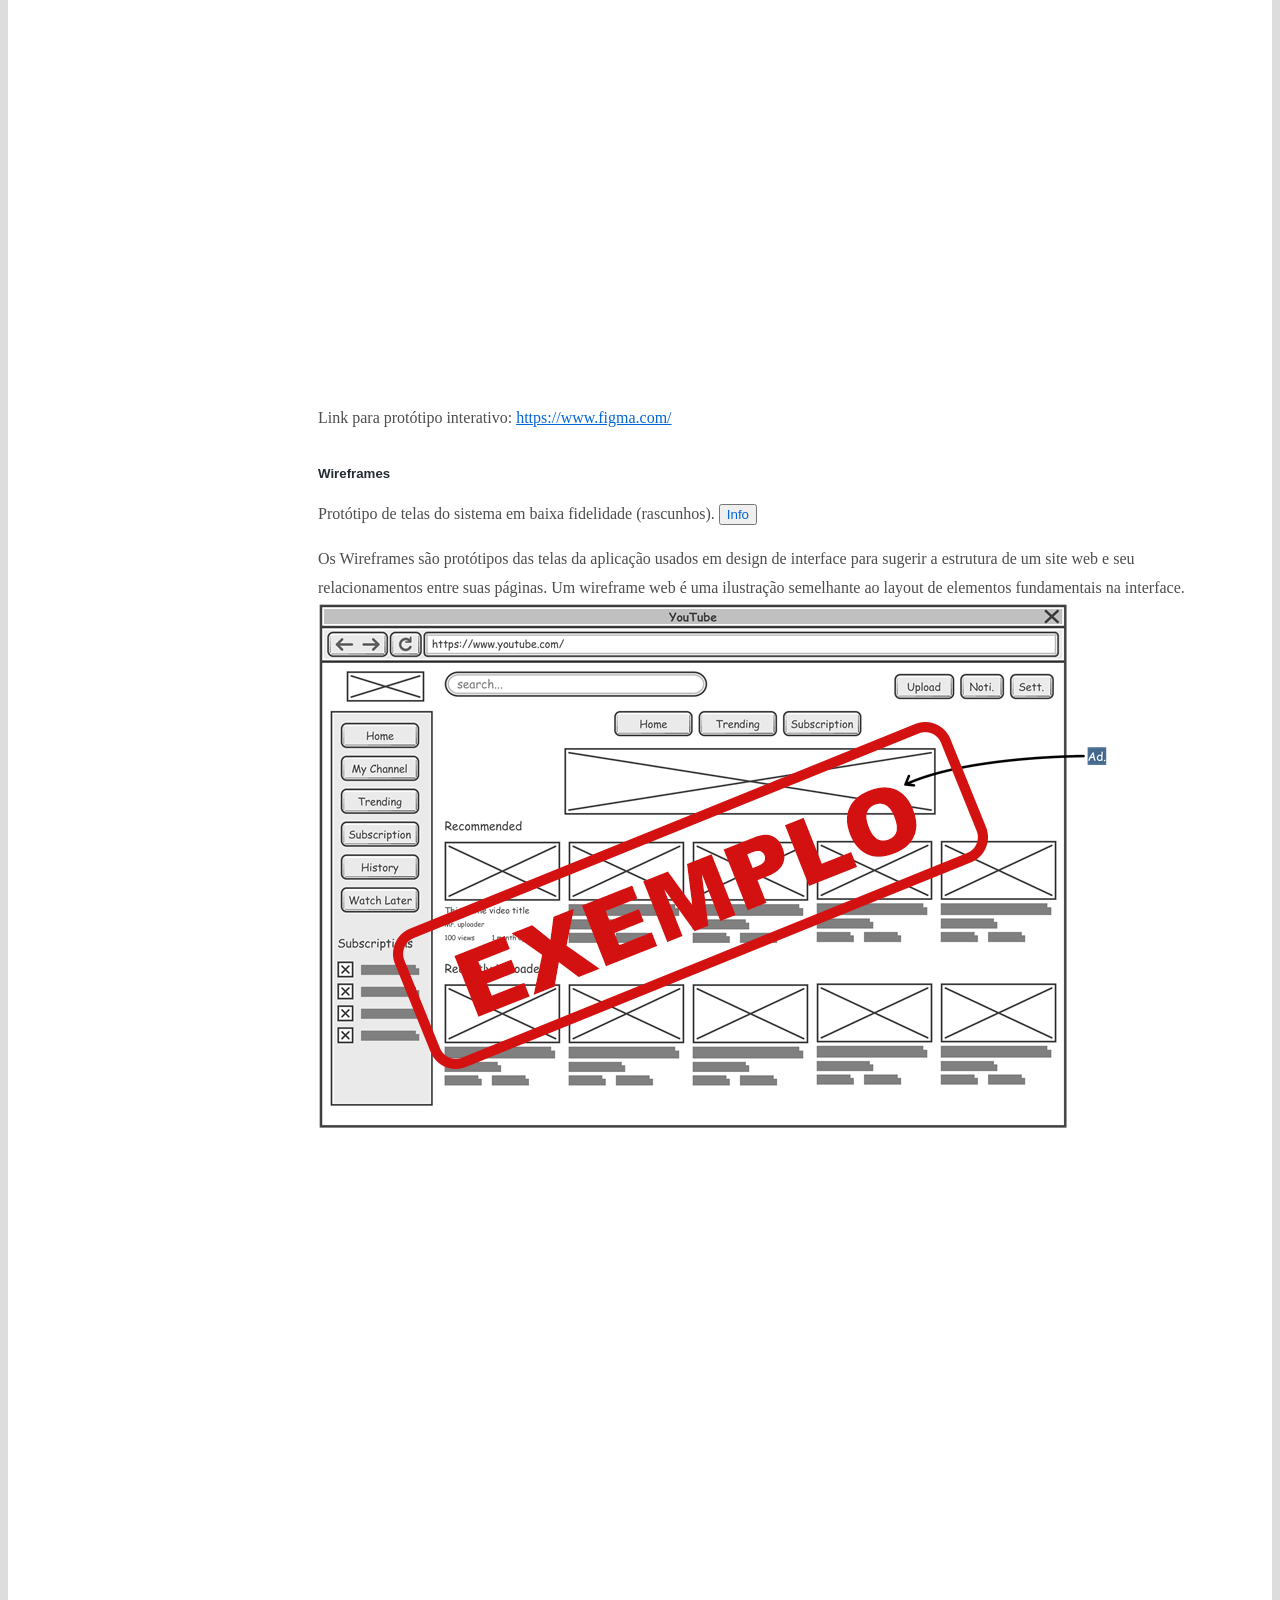
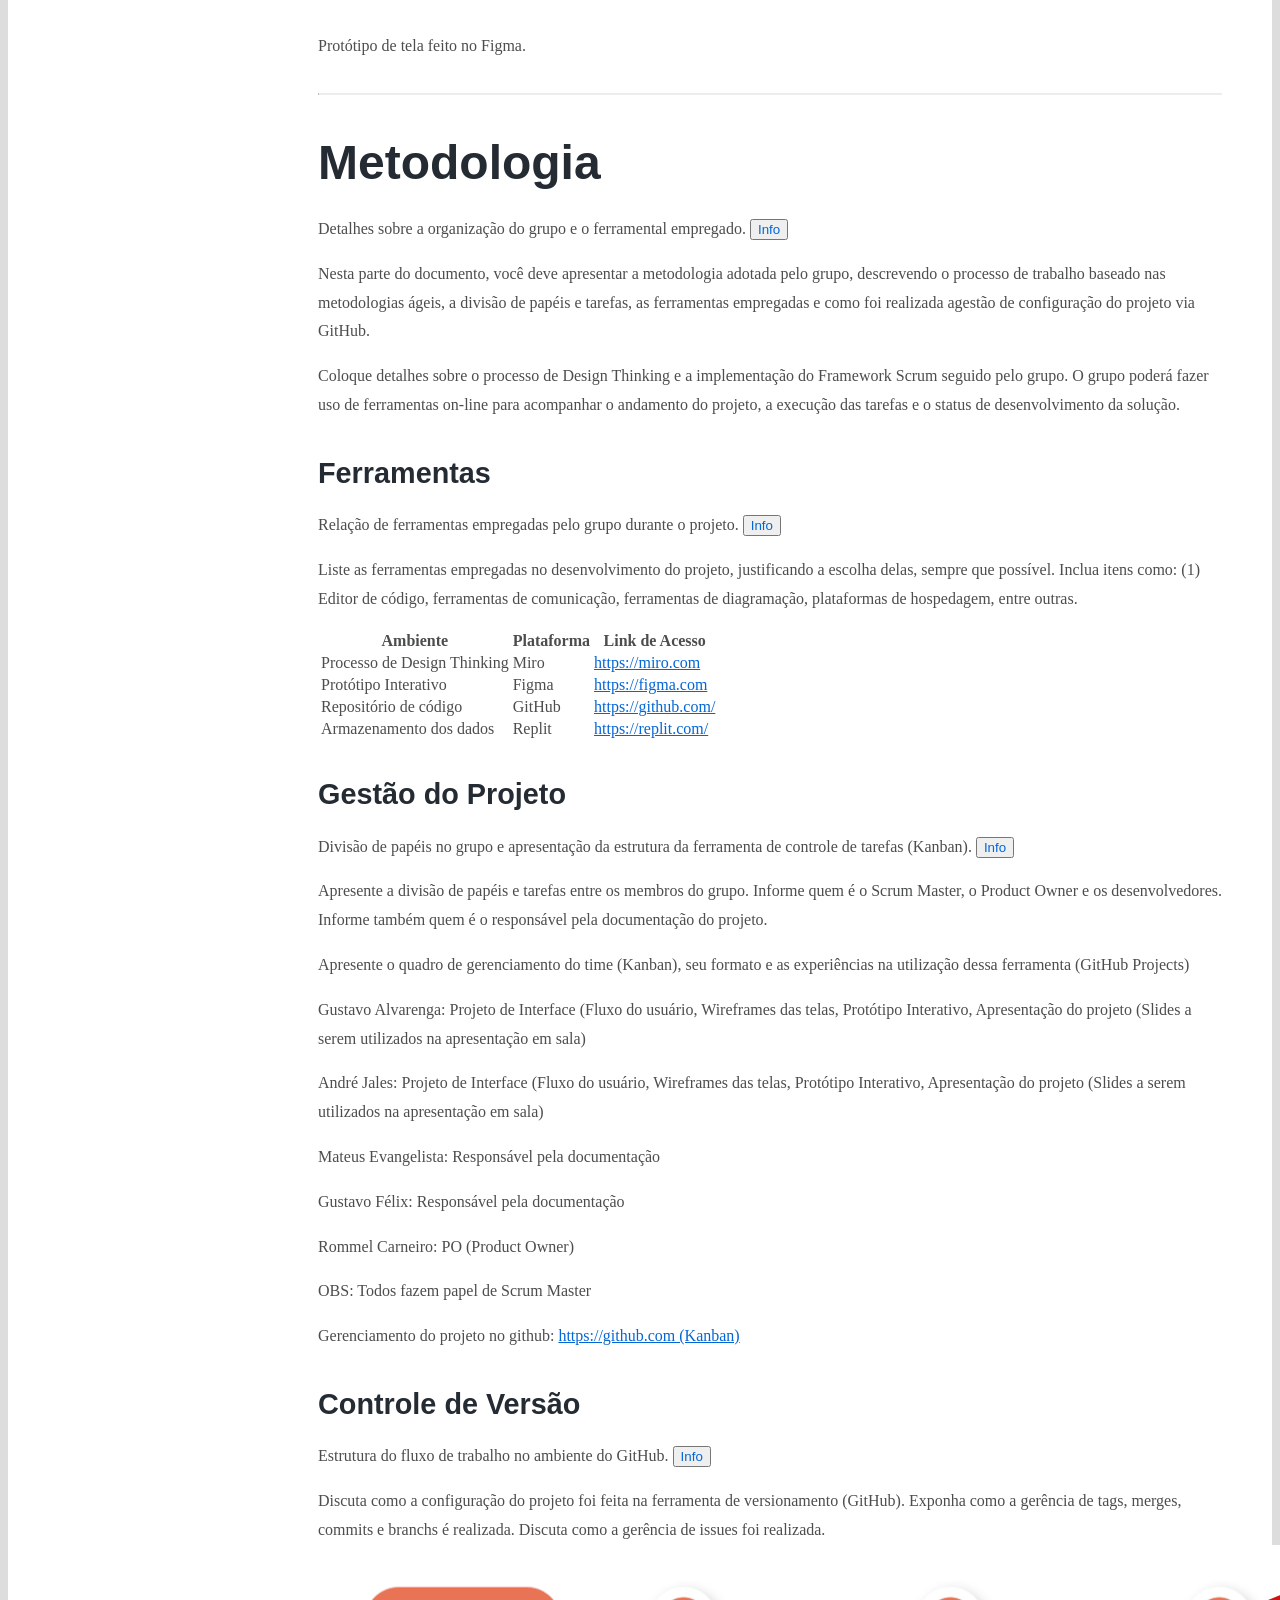
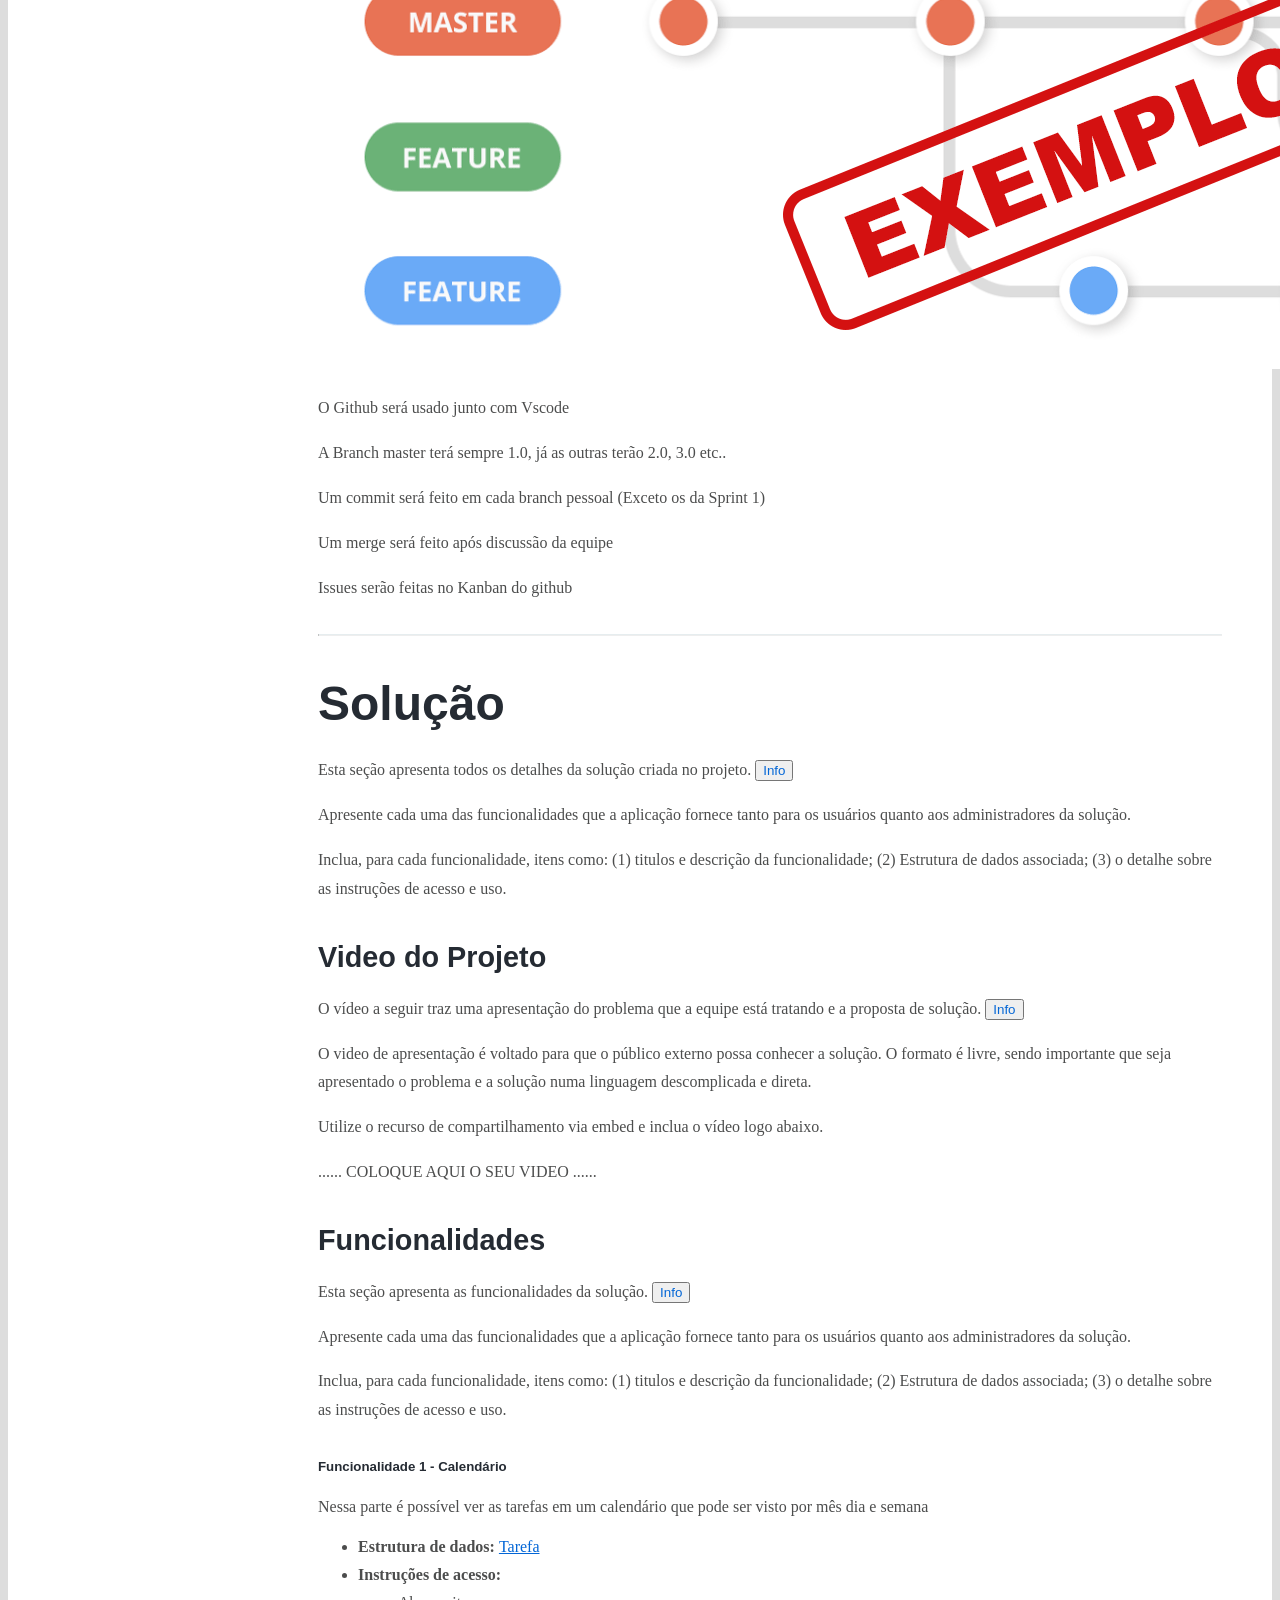
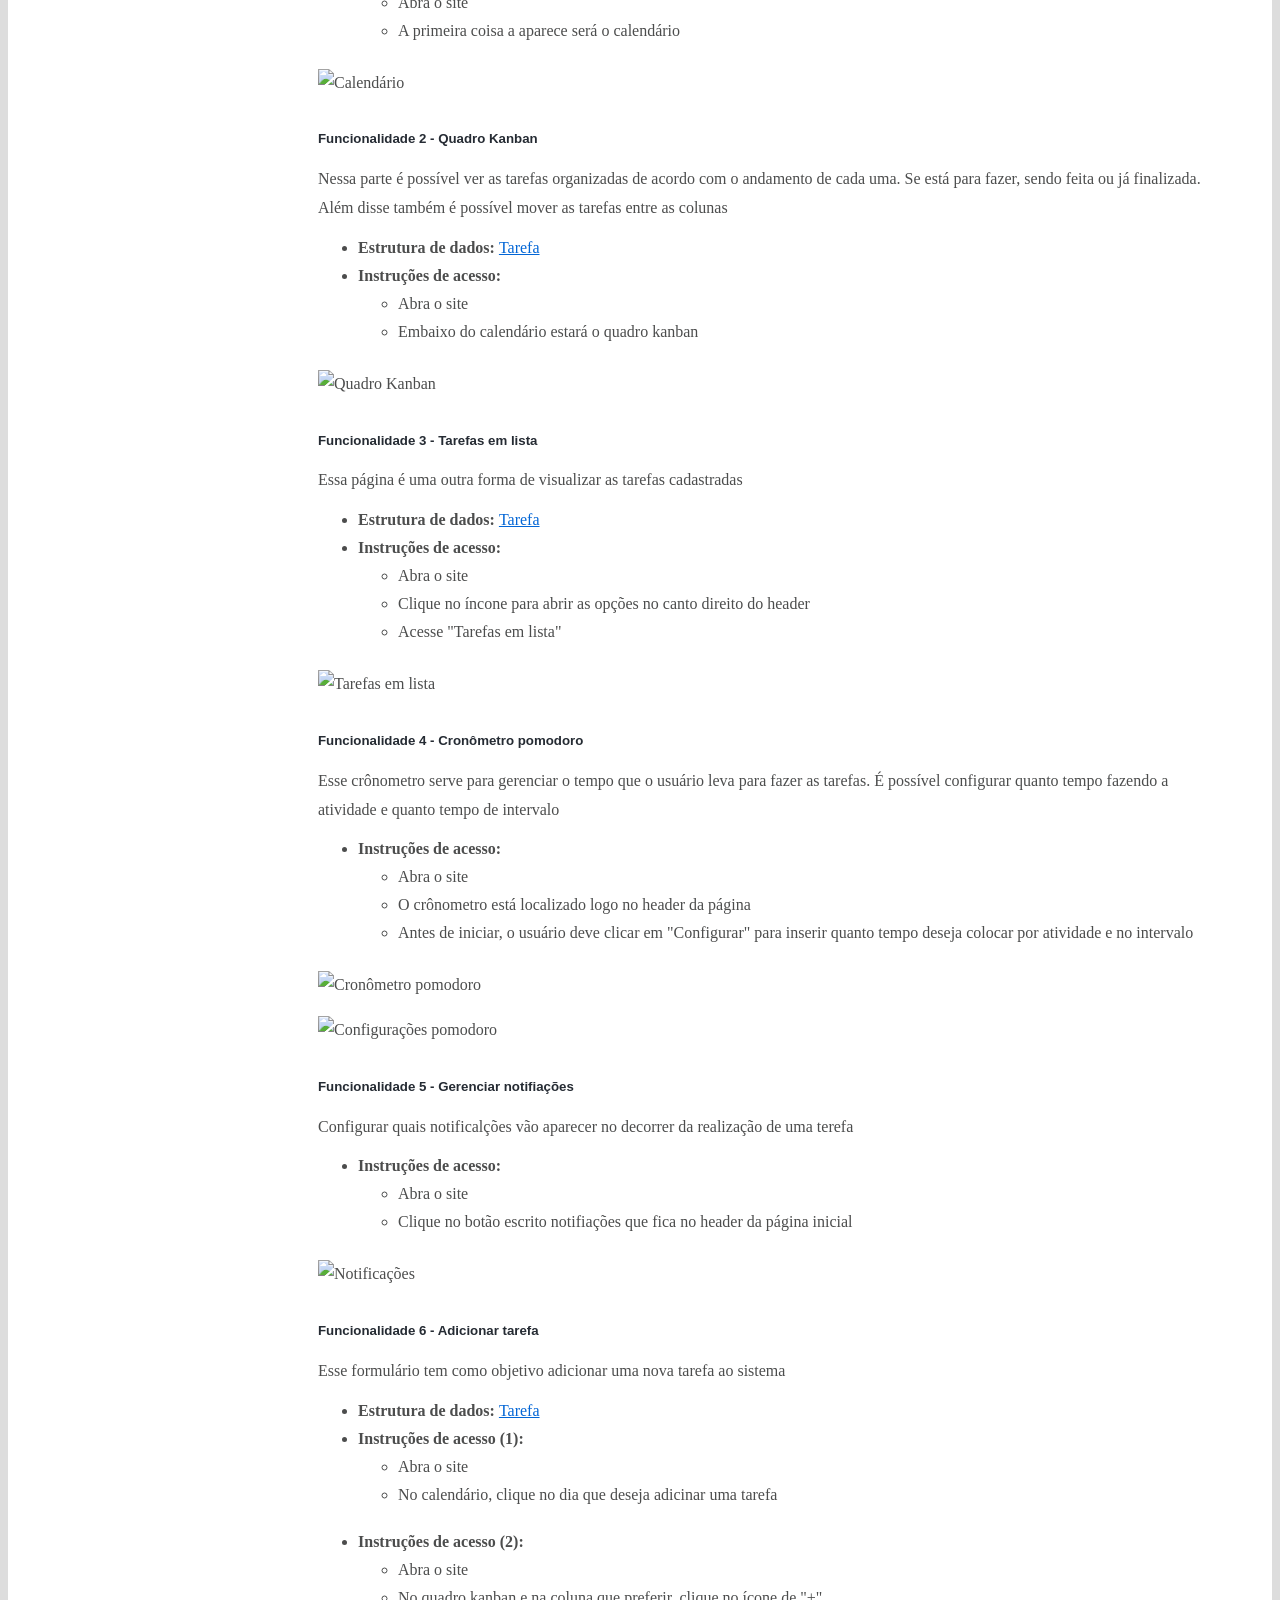
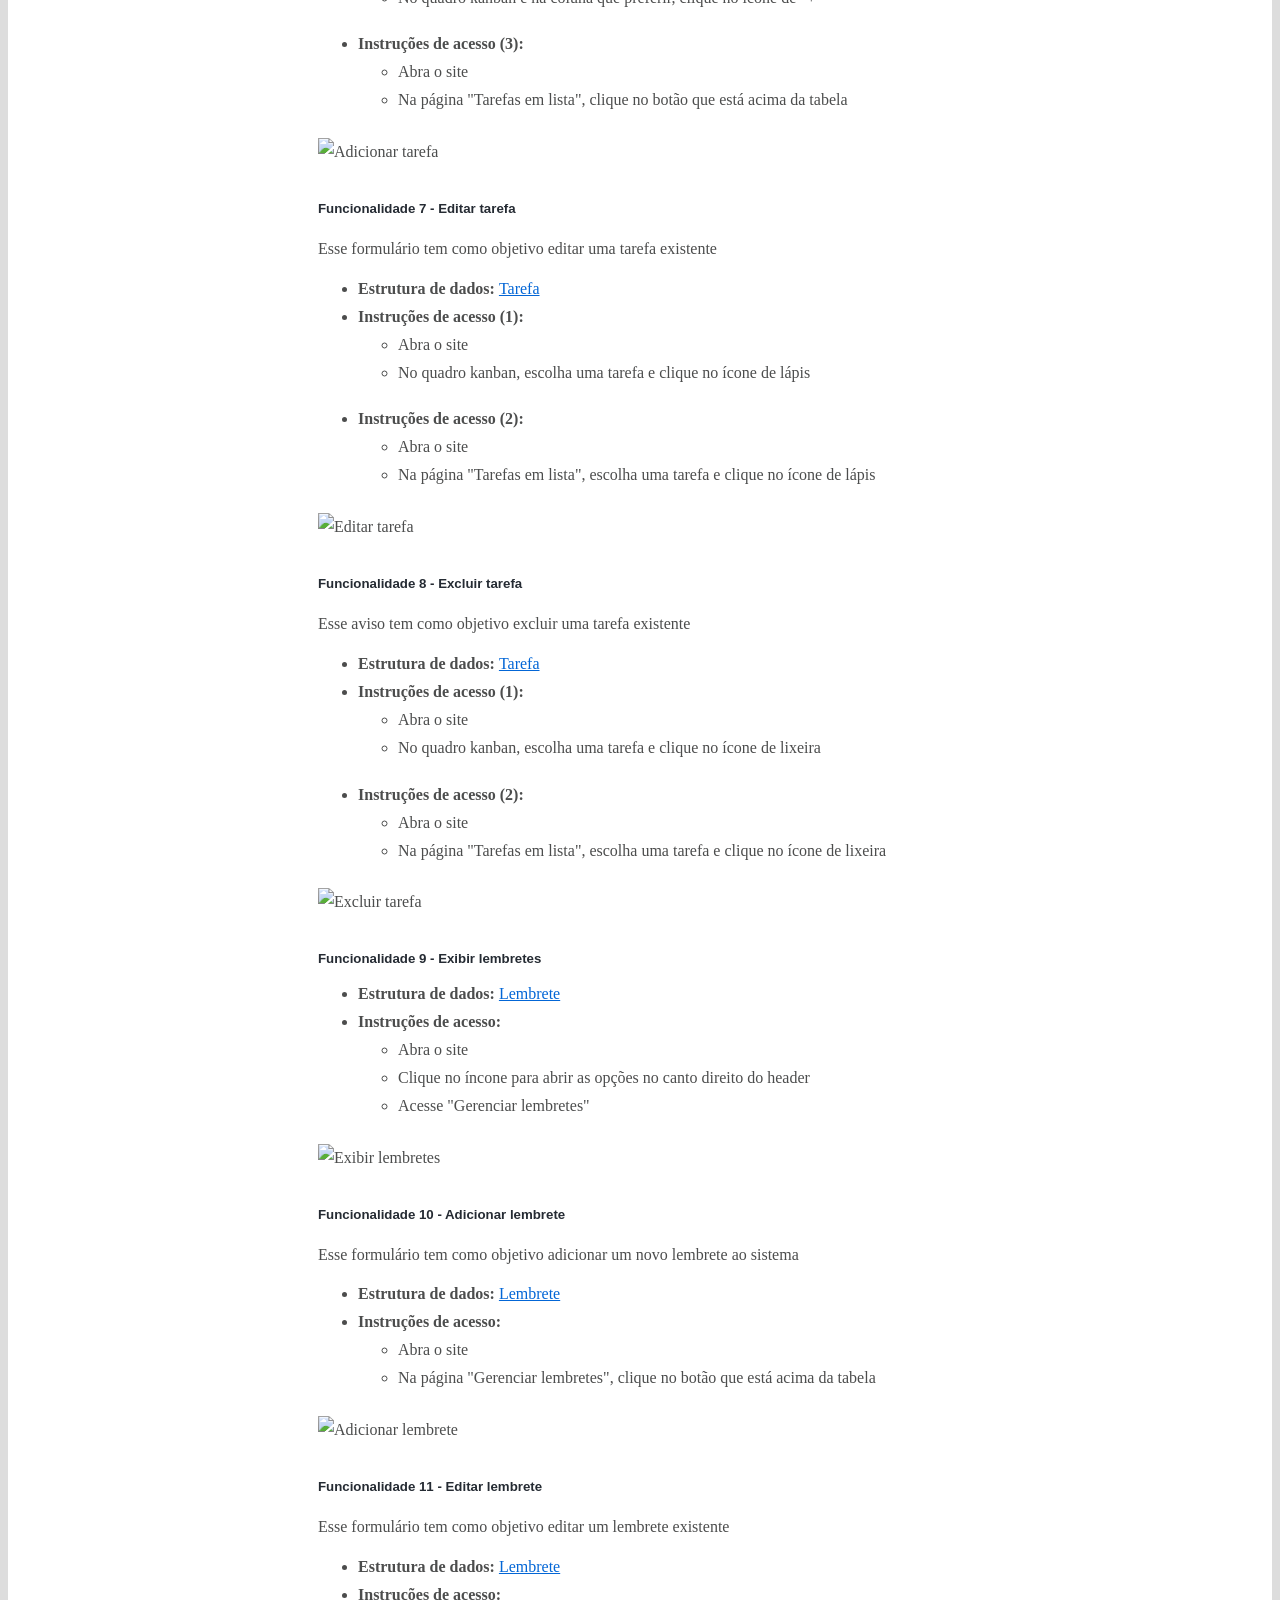
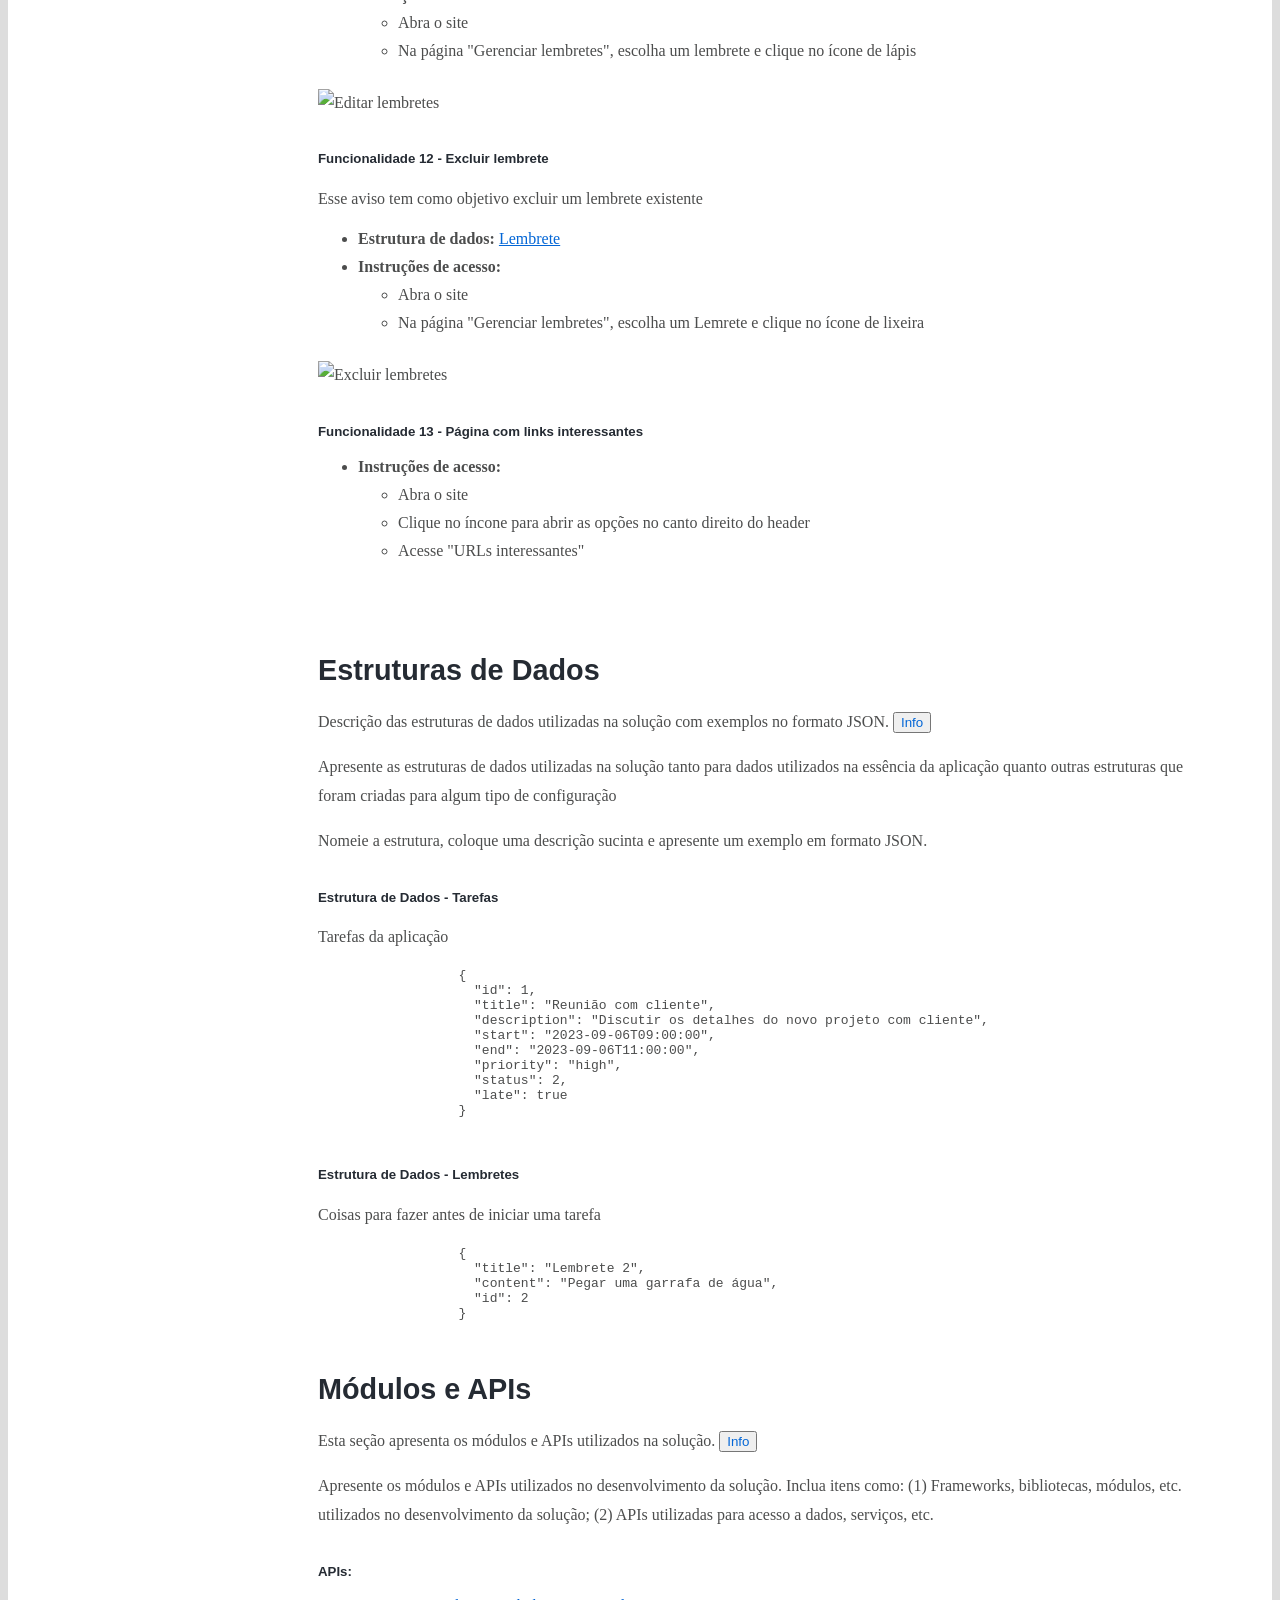
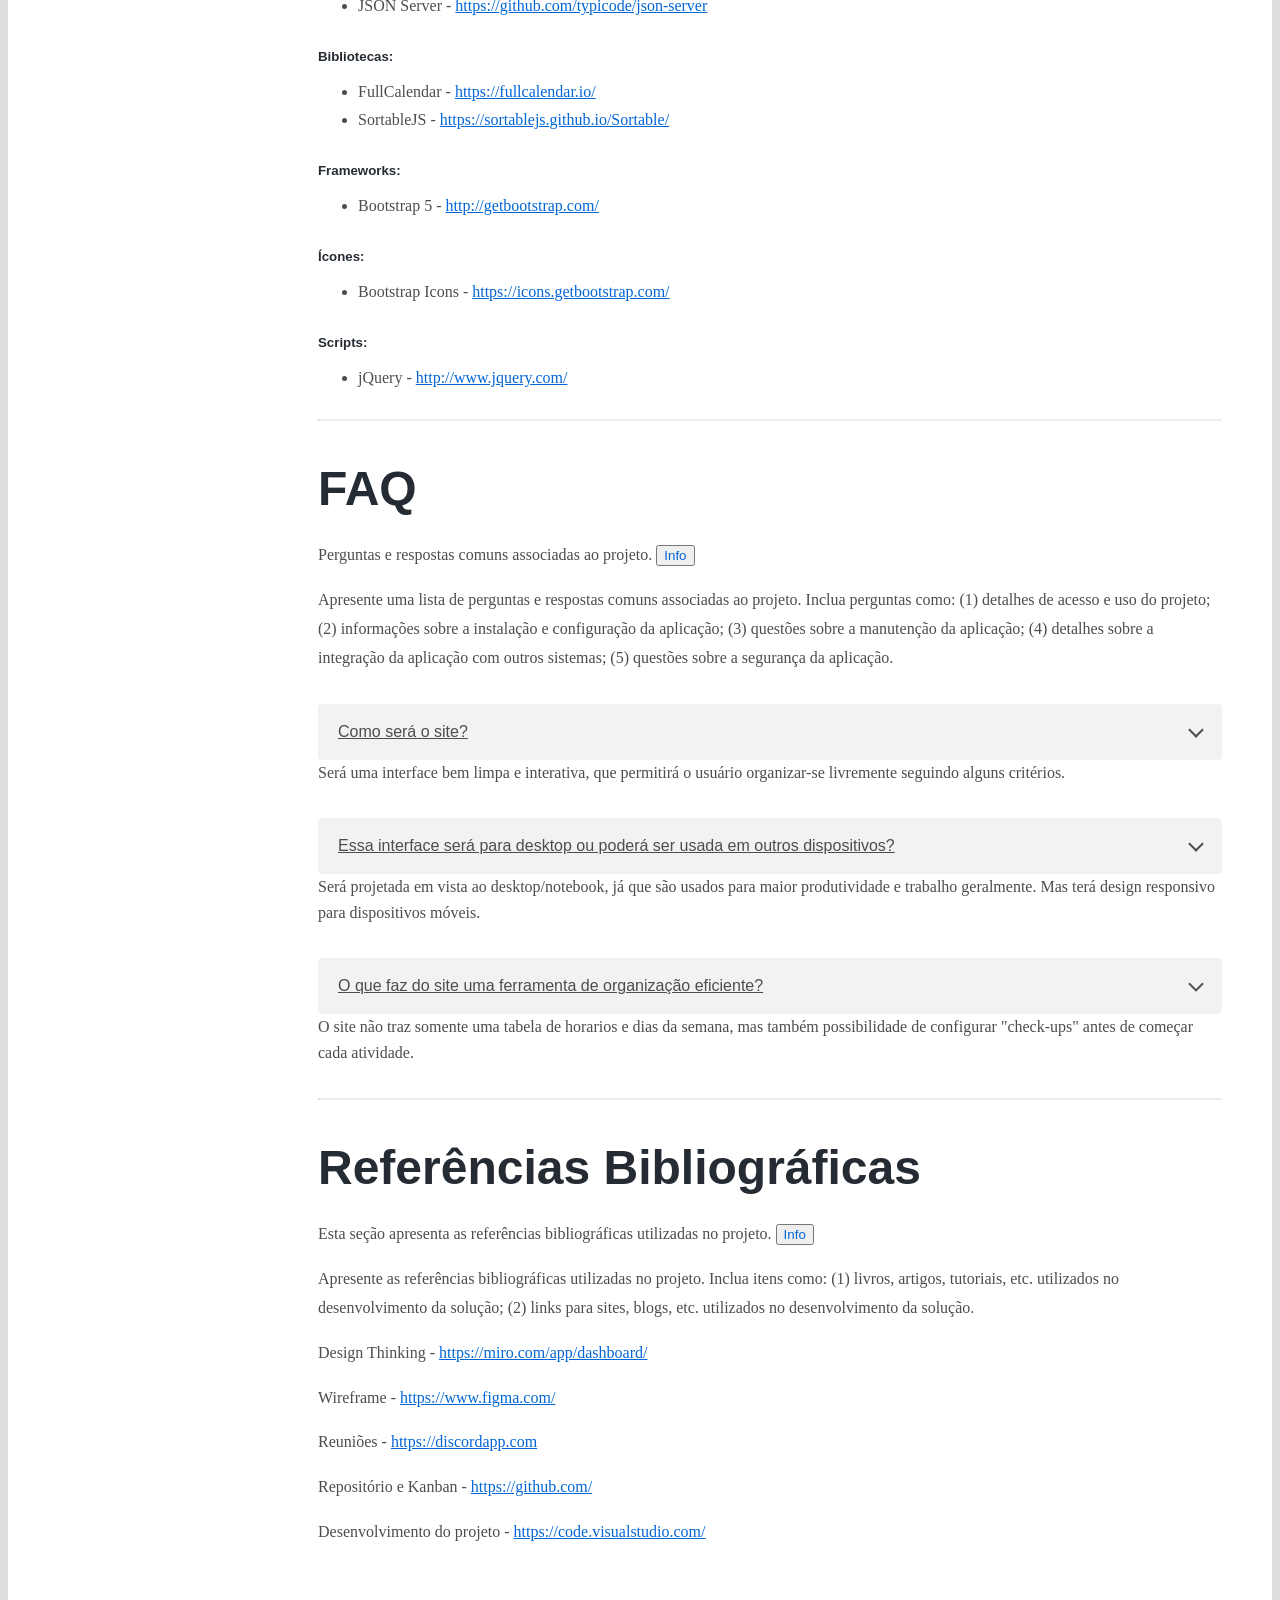
==== commit f2545b93: "Add files via upload" ====
--- a/docs/index.html
+++ b/docs/index.html
@@ -426,19 +426,25 @@
                     <tr>
                         <td>Processo de Design Thinking</td>
                         <td>Miro</td>
-                        <td><a href="https://miro.com/app/board/uXjVMo8a7A4=/?share_link_id=236086215728">https://miro.com </a></td>
+                        <td><a target="_blank" href="https://miro.com/app/board/uXjVMo8a7A4=/?share_link_id=236086215728">https://miro.com </a></td>
                     </tr>
 
                     <tr>
                       <td>Protótipo Interativo</td>
-                      <td>MavelApp ou Figma</td>
-                      <td><a href="https://www.figma.com/file/GYsNrsyg5GDmSFg3PcnOau/TI-Front-End-Prot%C3%B3tipo-Interativo?type=design&node-id=0%3A1&mode=design&t=xKVCN4p4GN5DQwui-1">https://figma.com</a></td>
+                      <td>Figma</td>
+                      <td><a target="_blank" href="https://www.figma.com/file/GYsNrsyg5GDmSFg3PcnOau/TI-Front-End-Prot%C3%B3tipo-Interativo?type=design&node-id=0%3A1&mode=design&t=xKVCN4p4GN5DQwui-1">https://figma.com</a></td>
                     </tr>
 
                     <tr>
-                        <td>Desenvolvimento do projeto</td>
-                        <td>Visual Studio Code</td>
-                        <td><a href="https://github.com/ICEI-PUC-Minas-PMGCC-TI/ti-1-pmg-cc-t-20232-g2-organizacao-pessoal">https://github.com</td>
+                      <td>Repositório de código</td>
+                      <td>GitHub</td>
+                      <td><a target="_blank" href="https://github.com/ICEI-PUC-Minas-PMGCC-TI/ti-1-pmg-cc-t-20232-g2-organizacao-pessoal/">https://github.com/</a></td>
+                    </tr>
+
+                    <tr>
+                      <td>Armazenamento dos dados</td>
+                      <td>Replit</td>
+                      <td><a target="_blank" href="https://json-server-web-api-tarefas.gustavoalvaren3.repl.co/">https://replit.com/</td>
                     </tr>
                 </tbody>
               </table>
@@ -778,7 +784,7 @@
                   <li>Bootstrap 5 - <a target="_blank" href="http://getbootstrap.com/">http://getbootstrap.com/</a></li>
                 </ul>
               </section>
-              
+
               <section>
                 <h5>Ícones:</h5>
                 <ul>
@@ -858,7 +864,6 @@
             <p> Reuniões - <a href="https://discordapp.com">https://discordapp.com</a></p> 
             <p> Repositório e Kanban - <a href="https://github.com/">https://github.com/</a></p> 
             <p> Desenvolvimento do projeto - <a href="https://code.visualstudio.com/">https://code.visualstudio.com/</a></p> 
-         
           </section>
 
         </div>
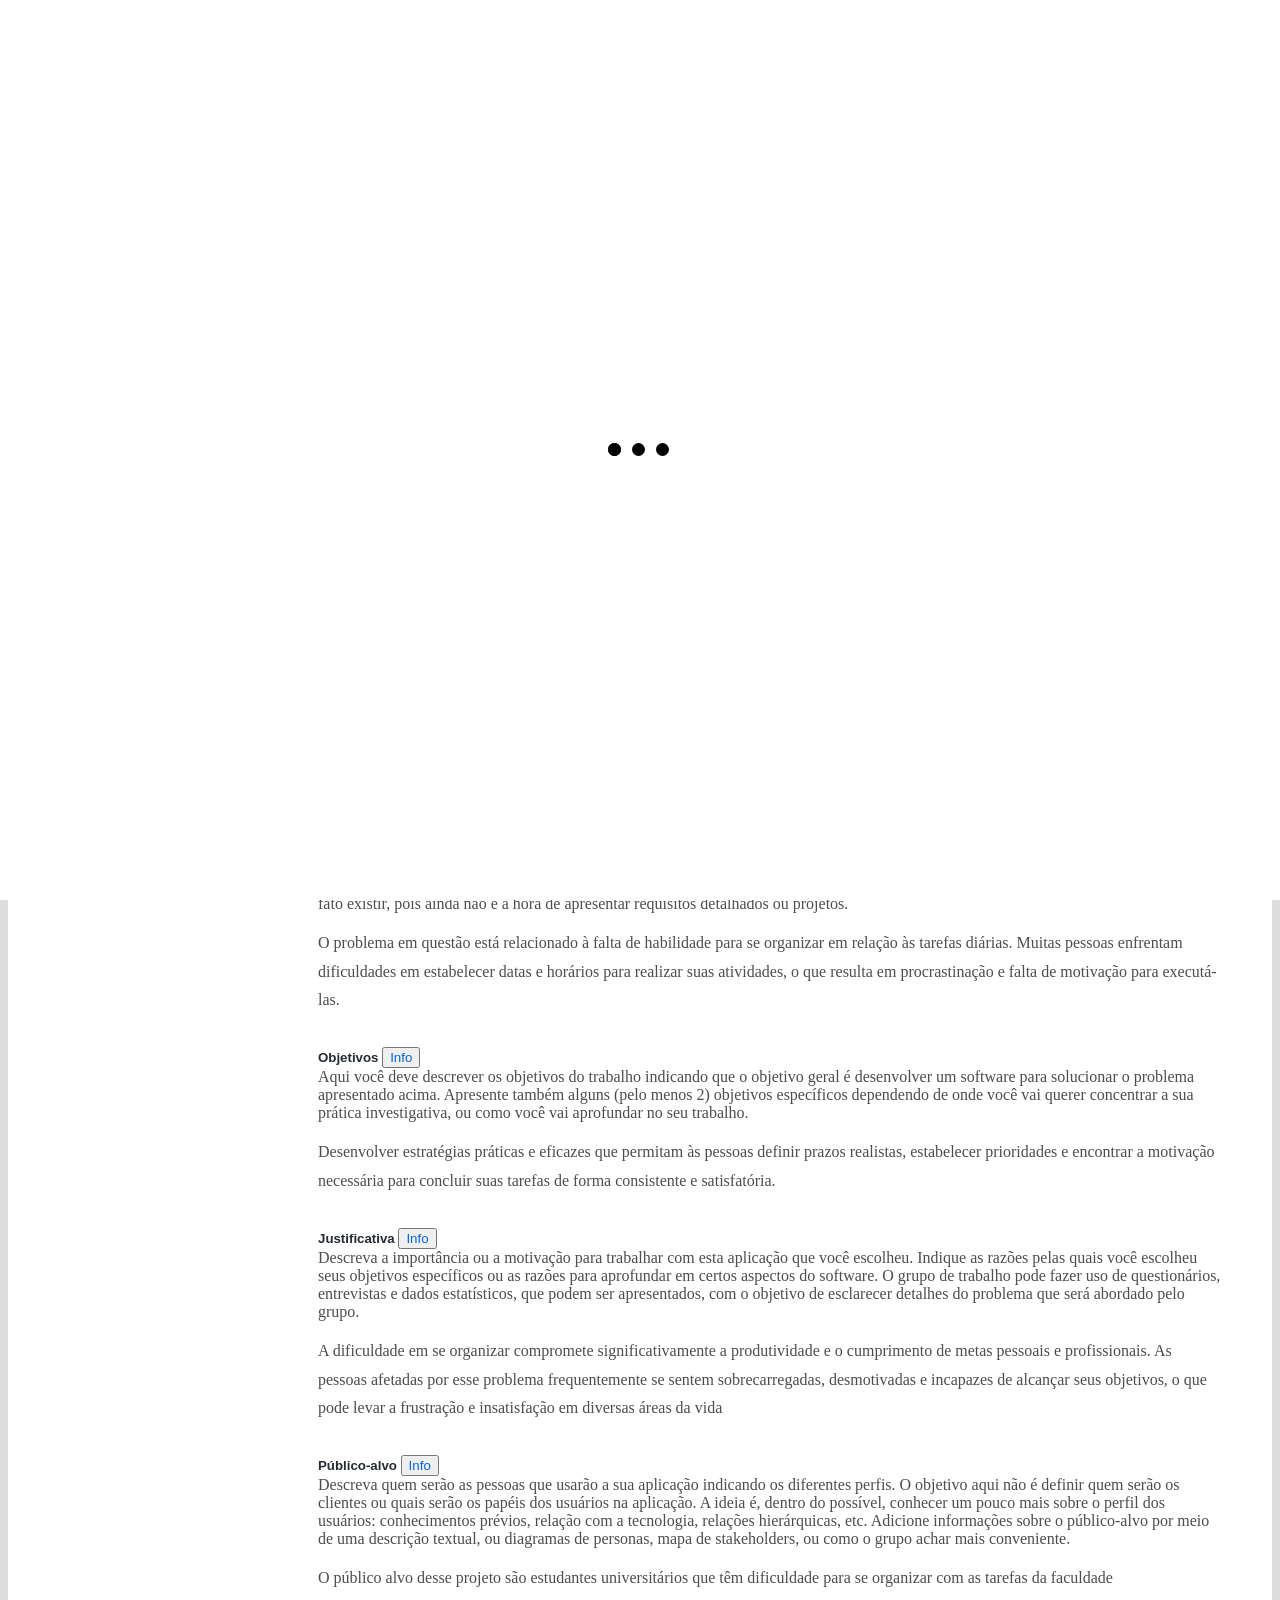
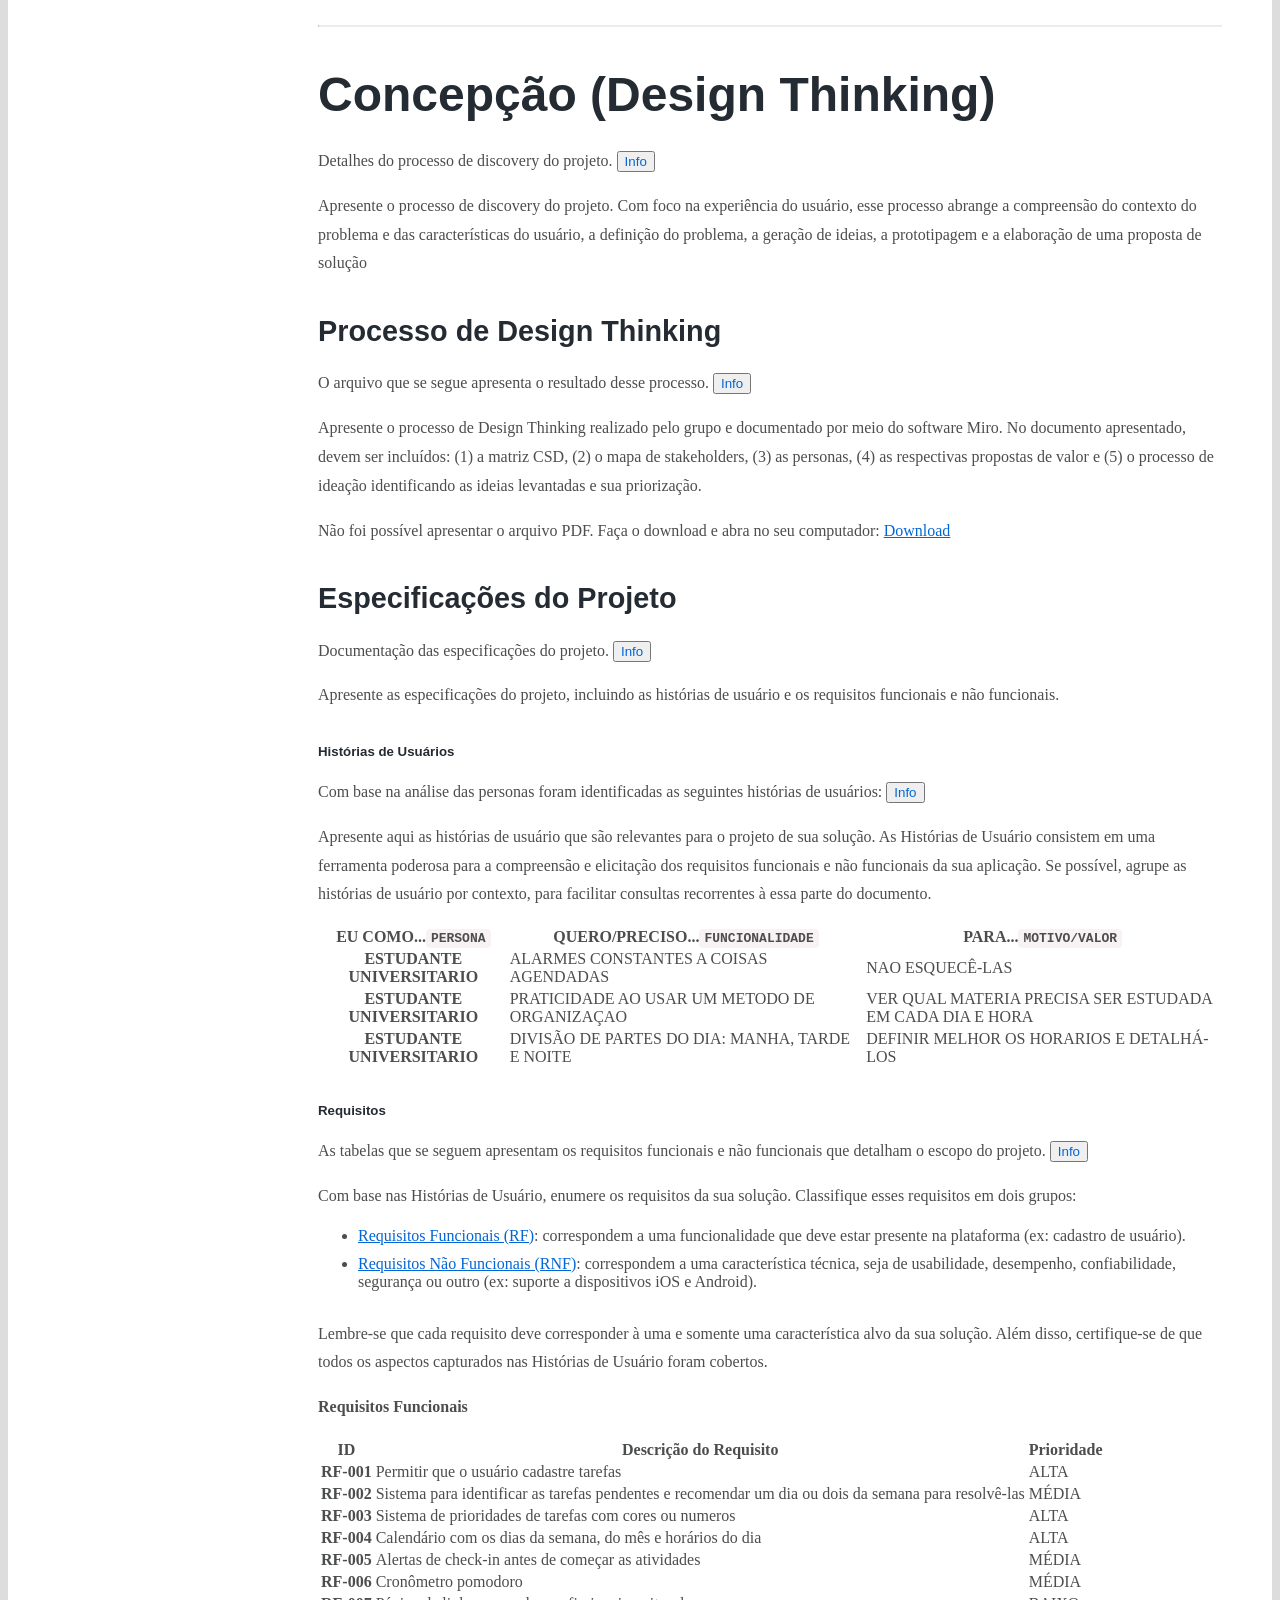
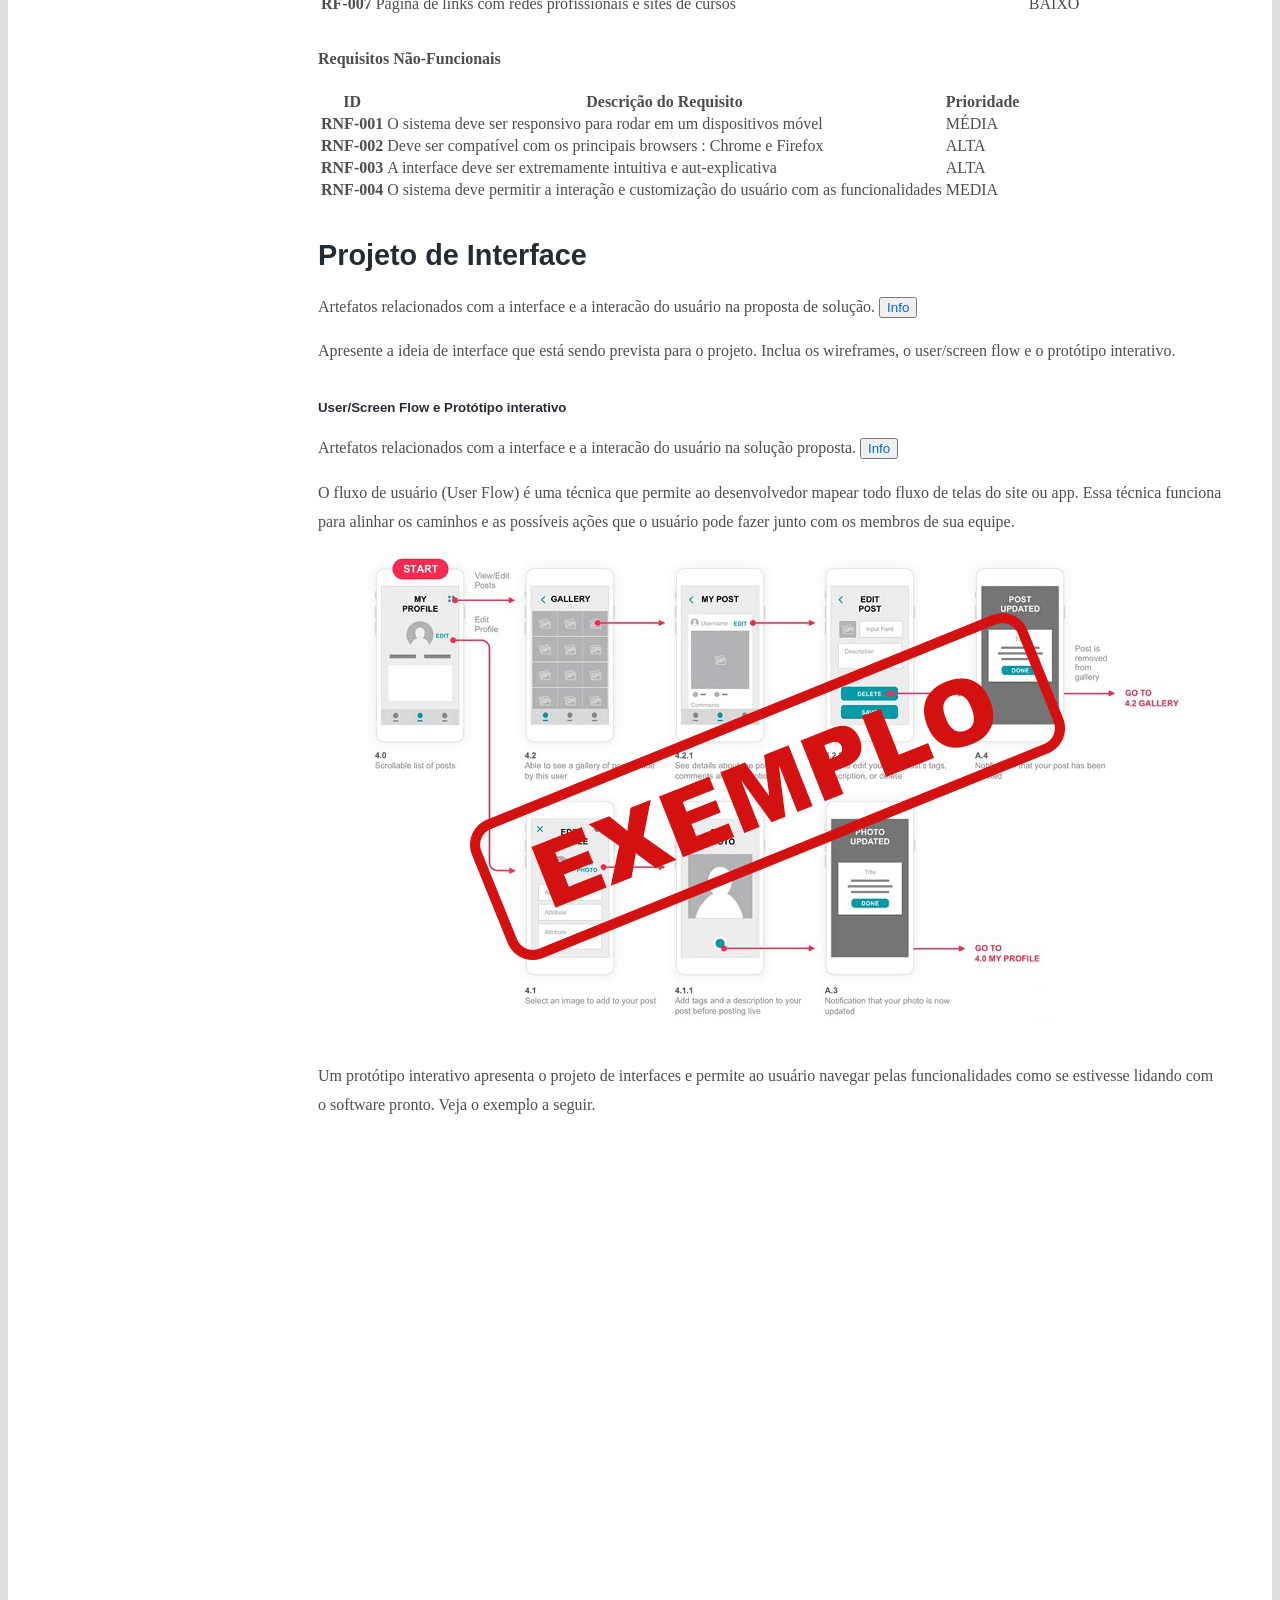
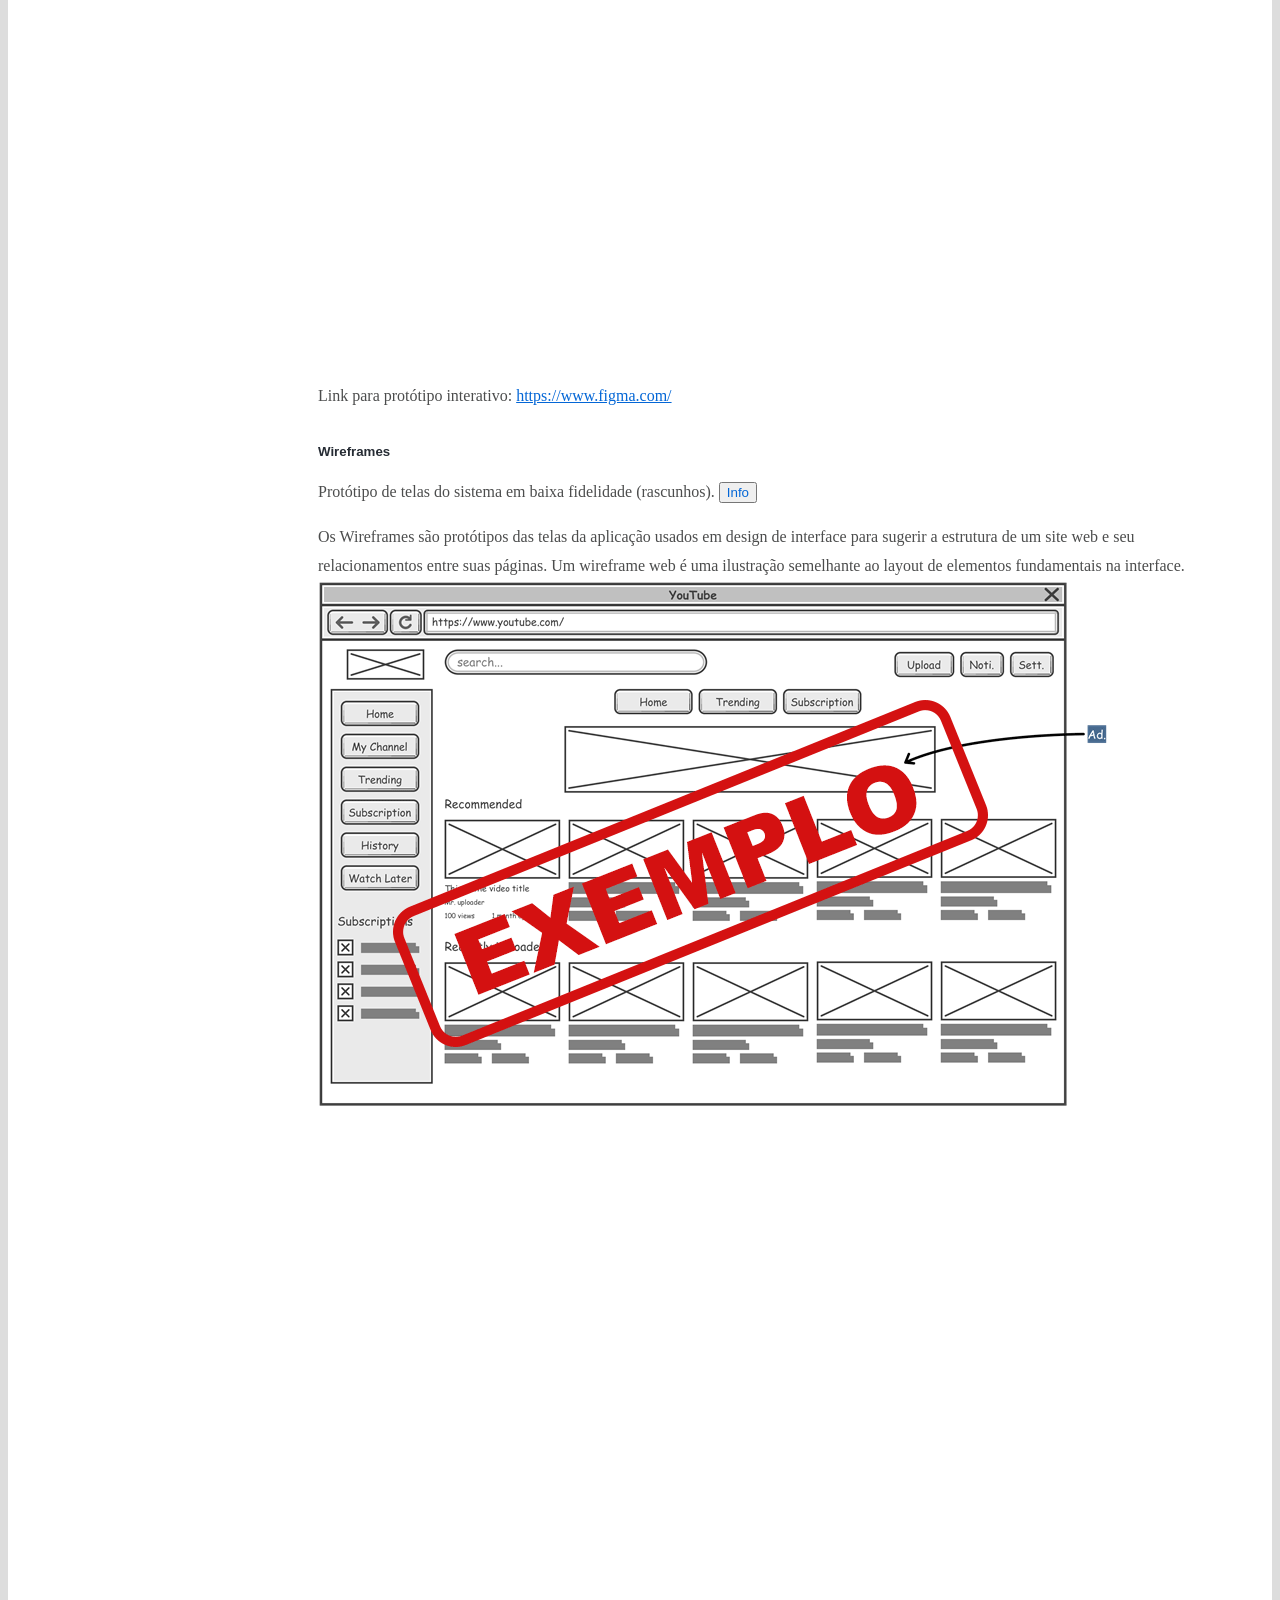
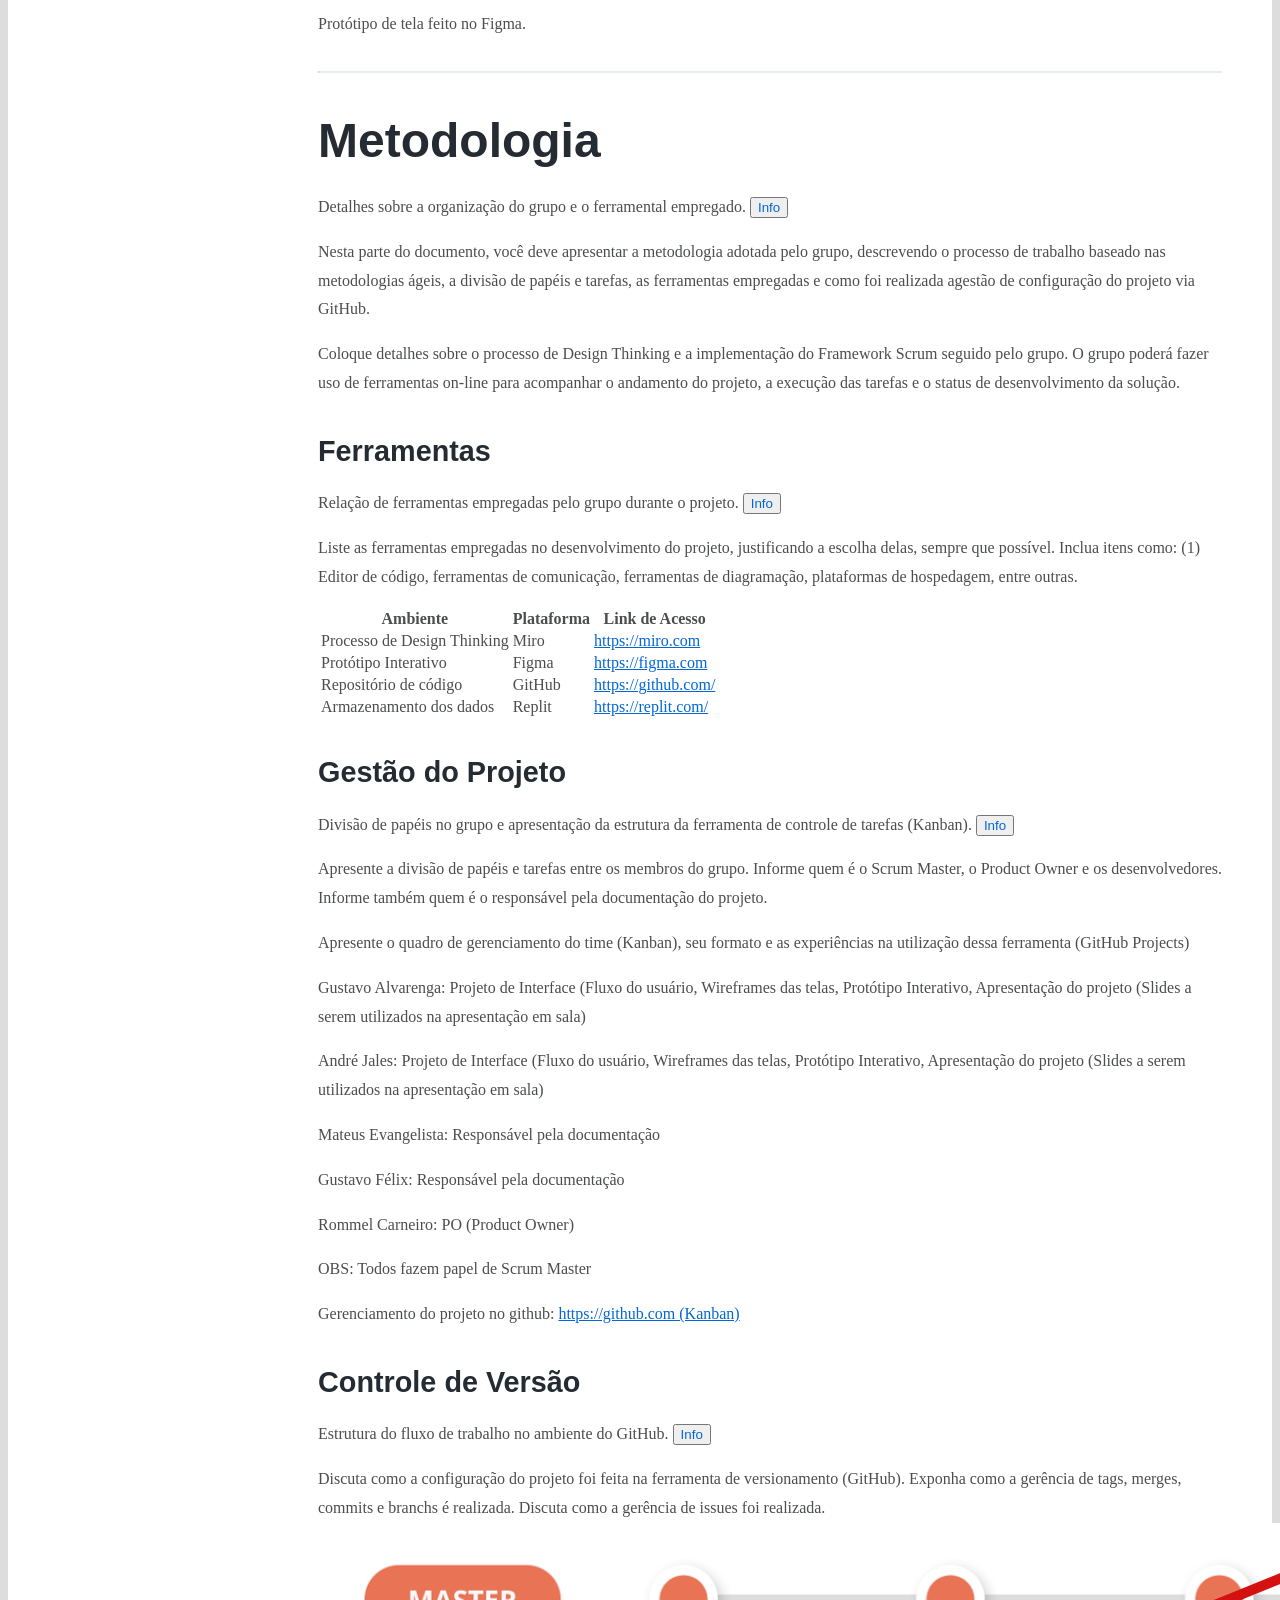
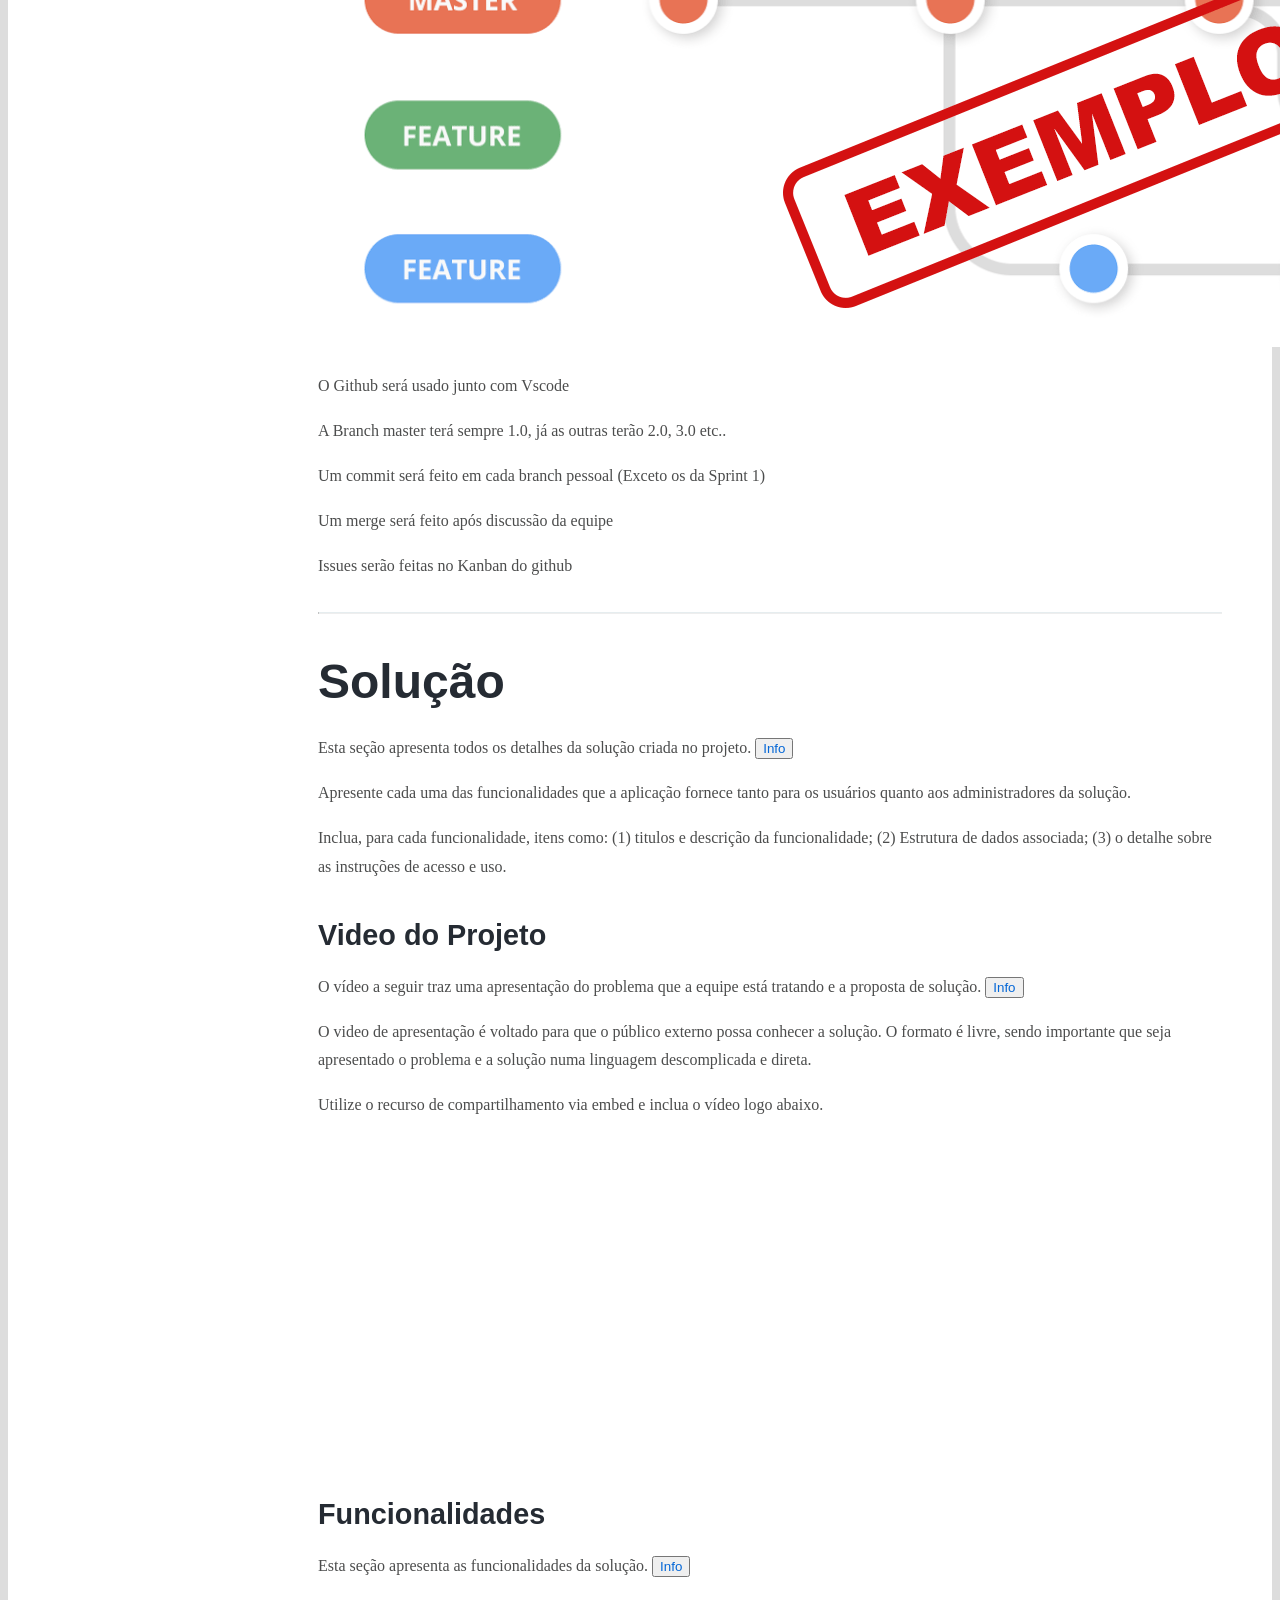
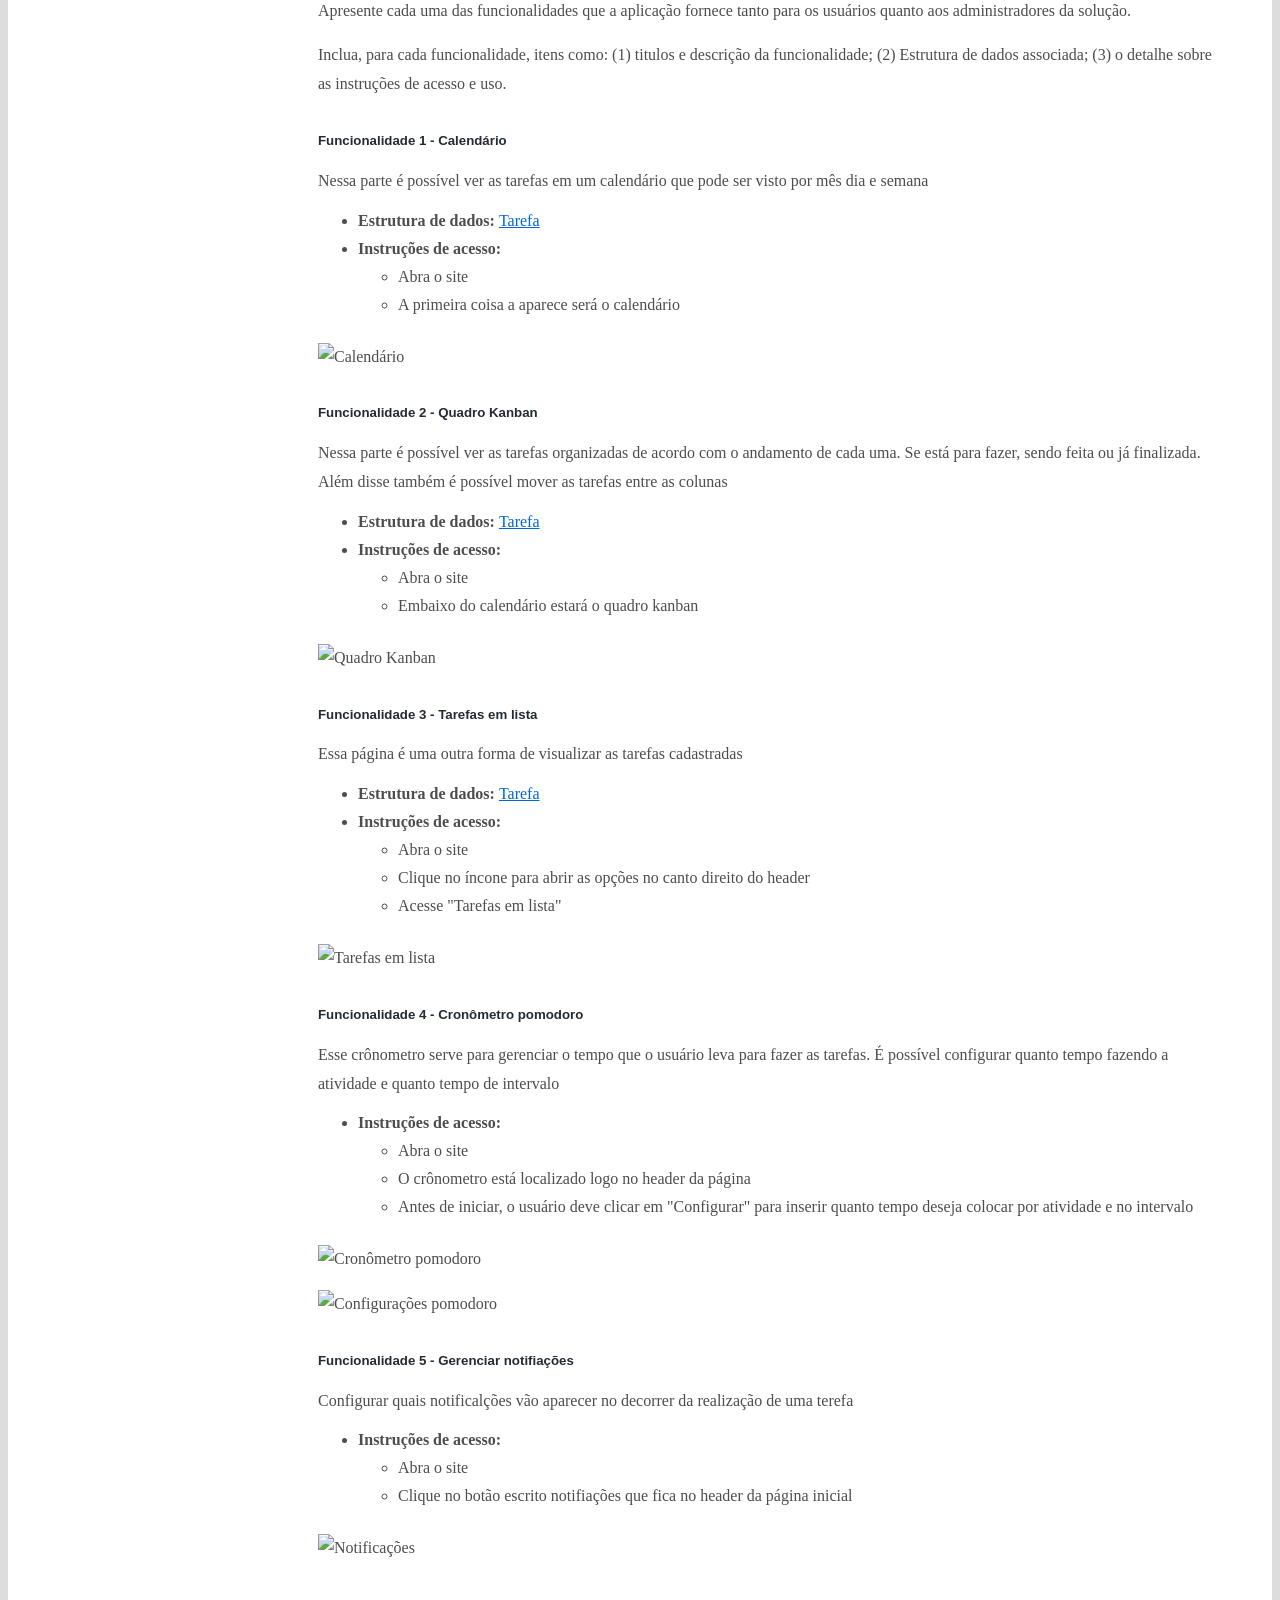
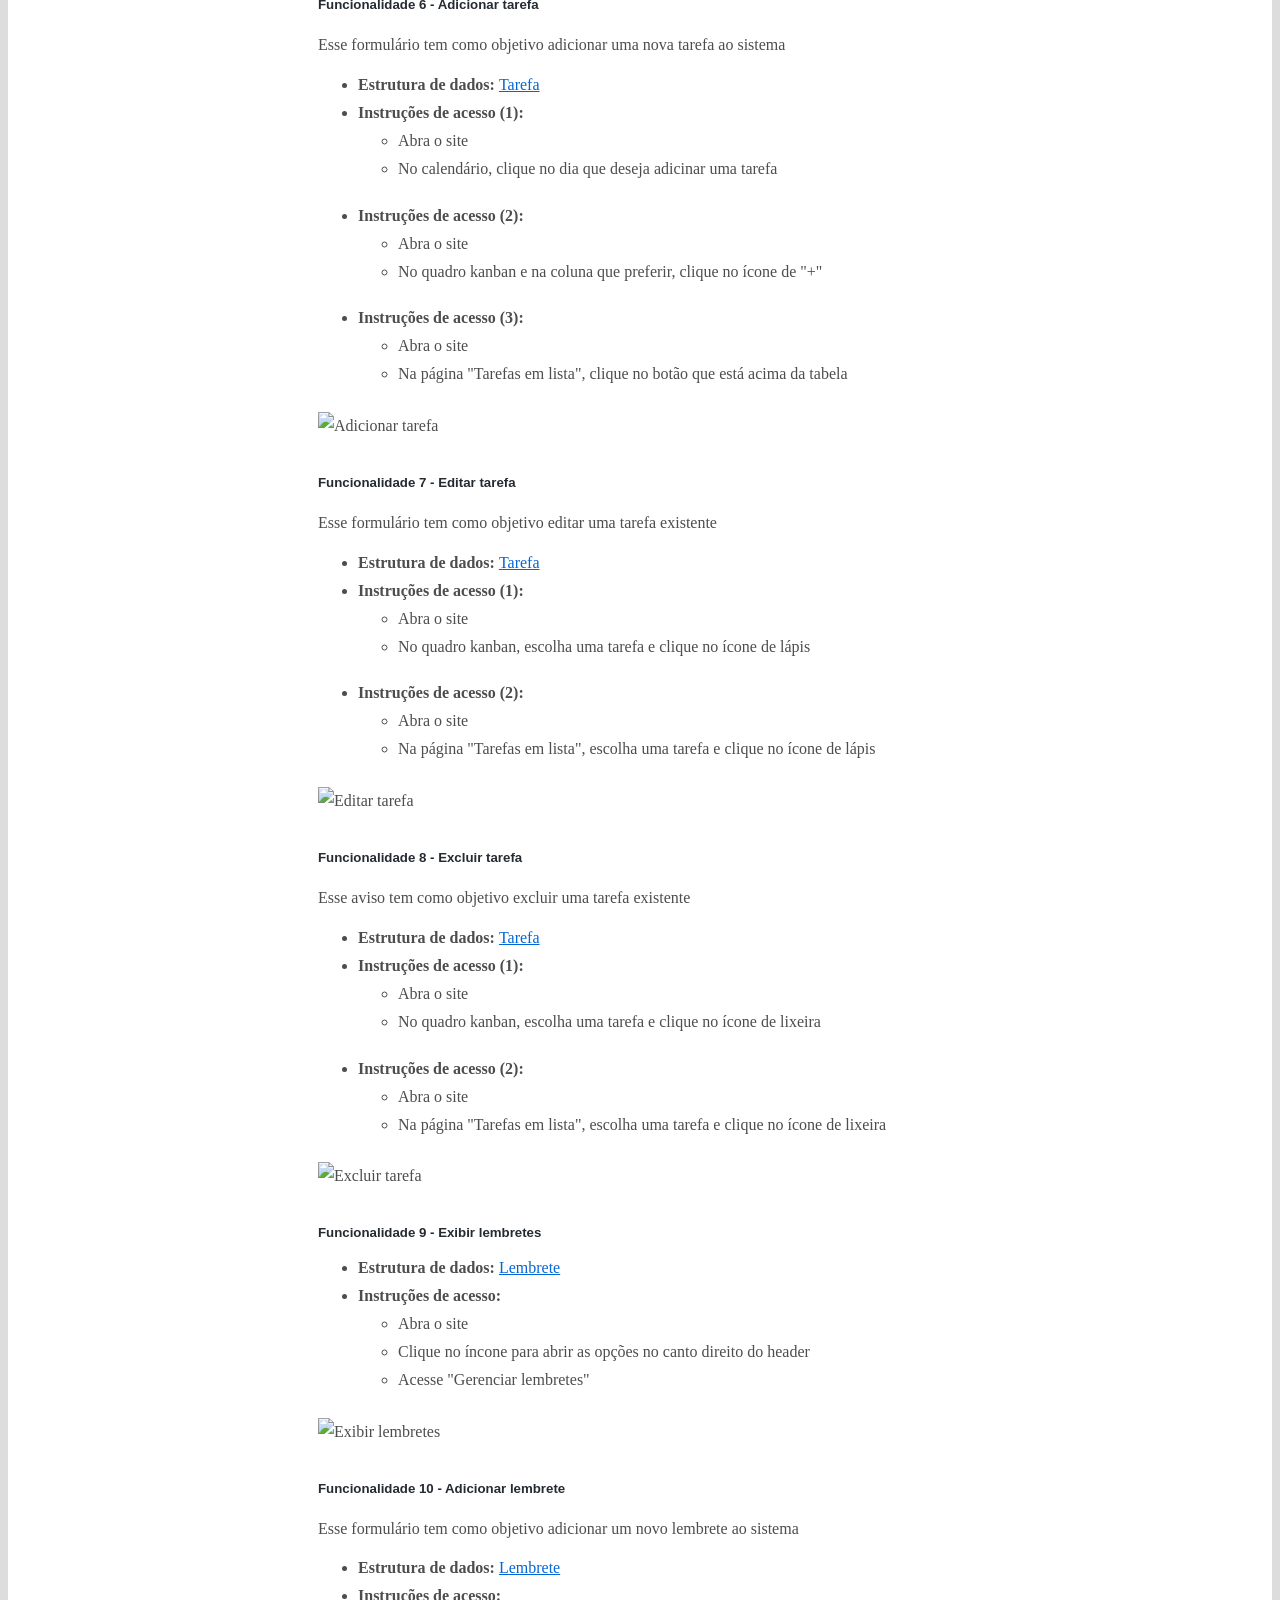
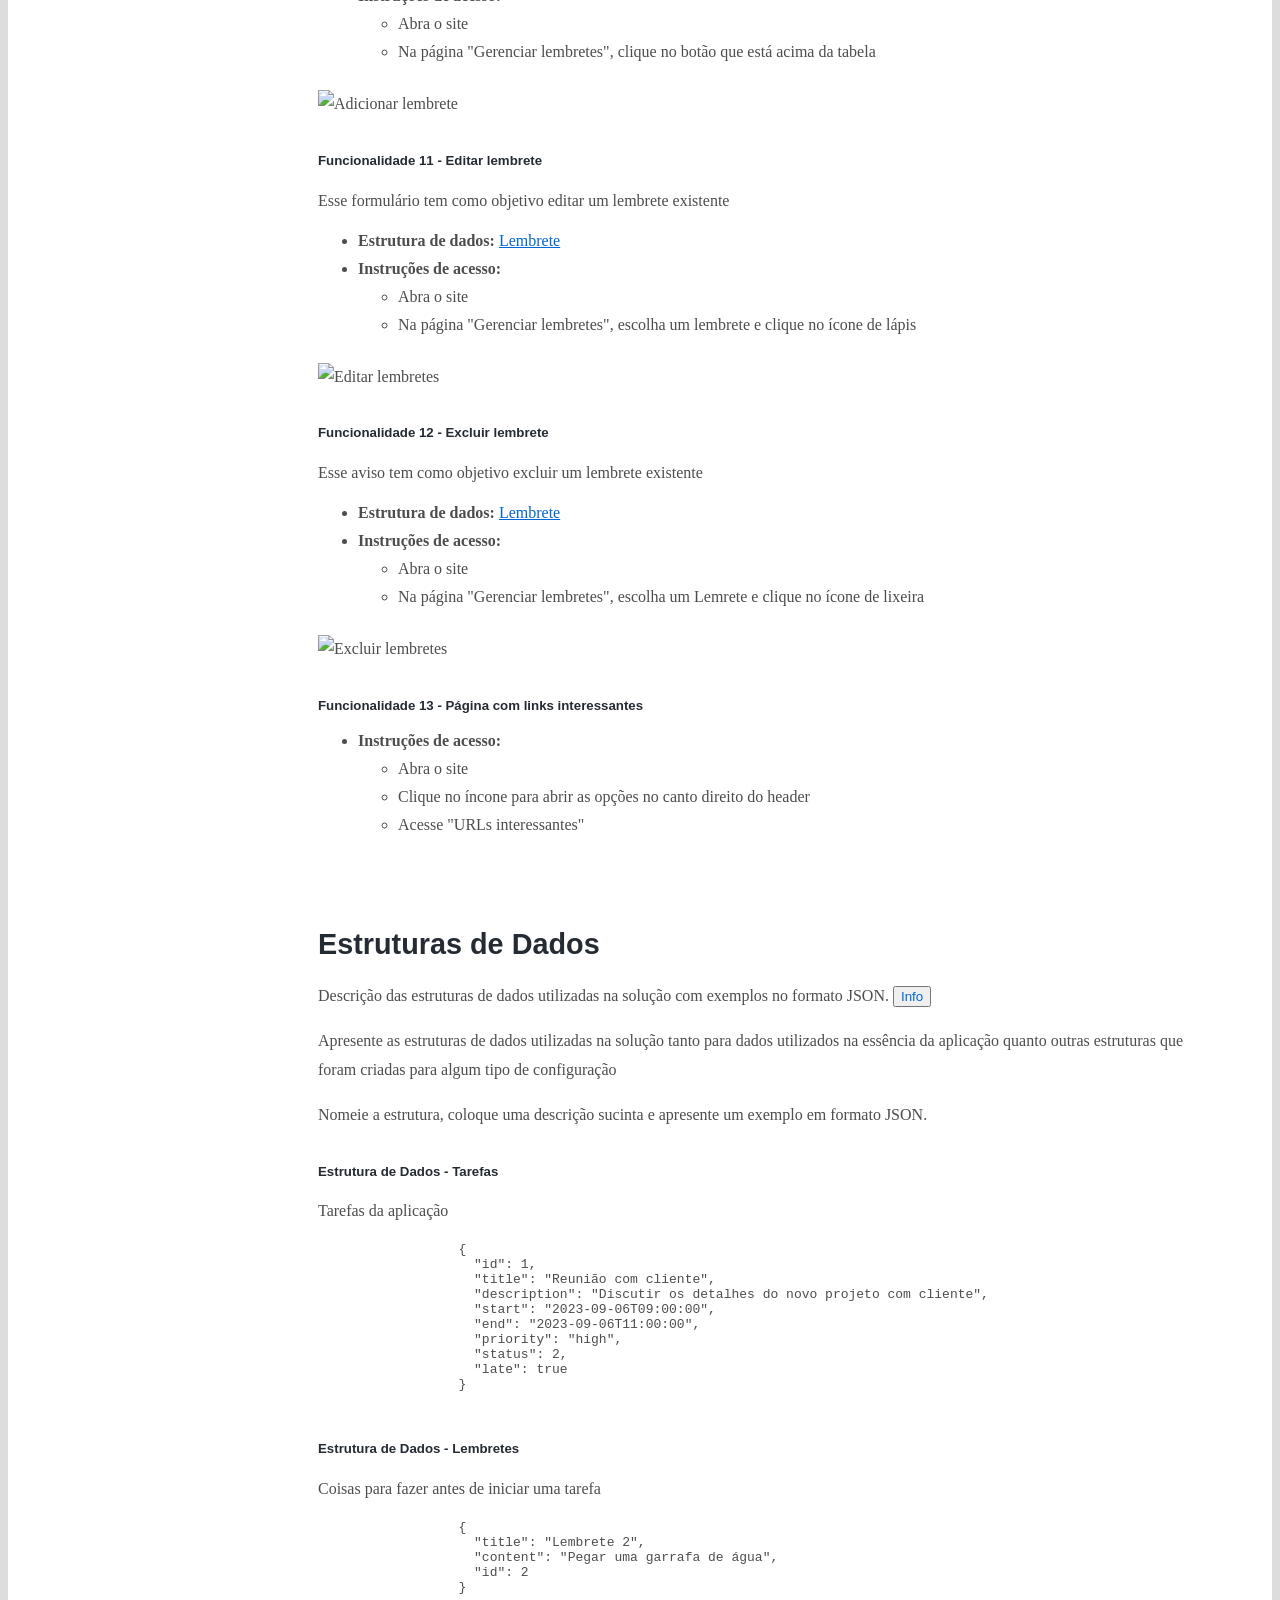
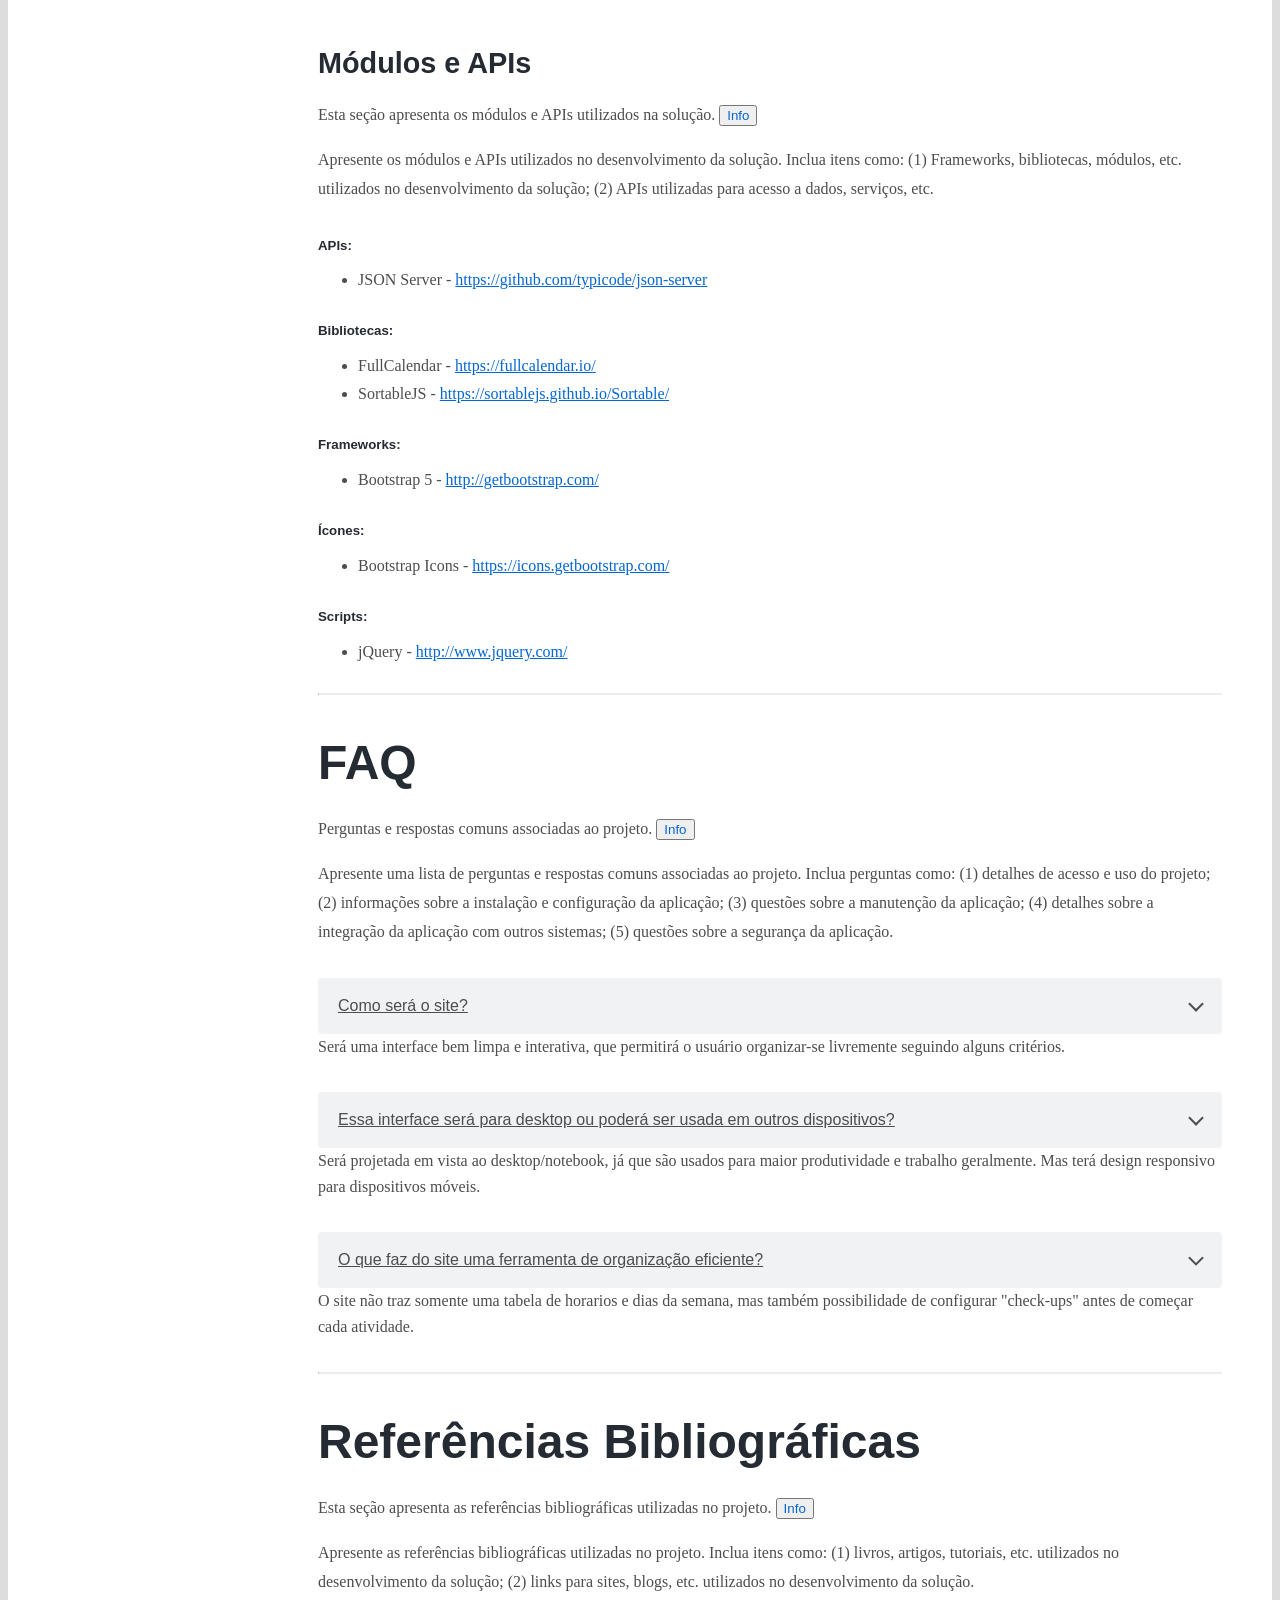
==== commit 4ac089be: "Add files via upload" ====
--- a/docs/index.html
+++ b/docs/index.html
@@ -102,7 +102,9 @@
                 <div class="col-12">
                   <ul class="list-unstyled">
                     <li><strong>Projeto:</strong> OrganizAí - Organização pessoal com datas e horários</li>
-                    <li><strong>Repositório GitHub:</strong> <a href="https://github.com/ICEI-PUC-Minas-PMGCC-TI/ti-1-pmg-cc-t-20232-g2-organizacao-pessoal/">Trabalho Interdisciplinar Front-end</a>
+                    <li><strong>Repositório GitHub:</strong> <a
+                        href="https://github.com/ICEI-PUC-Minas-PMGCC-TI/ti-1-pmg-cc-t-20232-g2-organizacao-pessoal/">Trabalho
+                        Interdisciplinar Front-end</a>
                     </li>
                     <li><strong>Membros da equipe:</strong>
                       <ul>
@@ -126,39 +128,69 @@
             <p class="lead">Detalhes sobre o espaço de problema, justificativas e os objetivos do projeto.</p>
             <section>
               <h5>Problema
-              <button type="button" class="btn btn-light btn-sm float-right" data-toggle="collapse" href="#collapseProblema">Info</button></h5>
+                <button type="button" class="btn btn-light btn-sm float-right" data-toggle="collapse"
+                  href="#collapseProblema">Info</button>
+              </h5>
               <div class="alert alert-warning collapse" role="alert" id="collapseProblema">
-                Nesse momento você deve apresentar o problema que a sua aplicação deve resolver. No entanto, não é a hora de comentar sobre a aplicação. Descreva também o contexto em que essa aplicação será usada, se houver: empresa, tecnologias, etc. Novamente, descreva apenas o que de fato existir, pois ainda não é a hora de apresentar requisitos detalhados ou projetos.
-              </div>
-              <p>O problema em questão está relacionado à falta de habilidade para se organizar em relação às tarefas diárias. Muitas pessoas enfrentam dificuldades em estabelecer datas e horários para realizar suas atividades, o que resulta em procrastinação e falta de motivação para executá-las.</p>
+                Nesse momento você deve apresentar o problema que a sua aplicação deve resolver. No entanto, não é a
+                hora de comentar sobre a aplicação. Descreva também o contexto em que essa aplicação será usada, se
+                houver: empresa, tecnologias, etc. Novamente, descreva apenas o que de fato existir, pois ainda não é a
+                hora de apresentar requisitos detalhados ou projetos.
+              </div>
+              <p>O problema em questão está relacionado à falta de habilidade para se organizar em relação às tarefas
+                diárias. Muitas pessoas enfrentam dificuldades em estabelecer datas e horários para realizar suas
+                atividades, o que resulta em procrastinação e falta de motivação para executá-las.</p>
             </section>
 
             <section>
               <h5>Objetivos
-              <button type="button" class="btn btn-light btn-sm float-right" data-toggle="collapse" href="#collapseObjetivos">Info</button></h5>
+                <button type="button" class="btn btn-light btn-sm float-right" data-toggle="collapse"
+                  href="#collapseObjetivos">Info</button>
+              </h5>
               <div class="alert alert-warning collapse" role="alert" id="collapseObjetivos">
-                Aqui você deve descrever os objetivos do trabalho indicando que o objetivo geral é desenvolver um software para solucionar o problema apresentado acima. Apresente também alguns (pelo menos 2) objetivos específicos dependendo de onde você vai querer concentrar a sua prática investigativa, ou como você vai aprofundar no seu trabalho.
-              </div>
-              <p>Desenvolver estratégias práticas e eficazes que permitam às pessoas definir prazos realistas, estabelecer prioridades e encontrar a motivação necessária para concluir suas tarefas de forma consistente e satisfatória.</p>
+                Aqui você deve descrever os objetivos do trabalho indicando que o objetivo geral é desenvolver um
+                software para solucionar o problema apresentado acima. Apresente também alguns (pelo menos 2) objetivos
+                específicos dependendo de onde você vai querer concentrar a sua prática investigativa, ou como você vai
+                aprofundar no seu trabalho.
+              </div>
+              <p>Desenvolver estratégias práticas e eficazes que permitam às pessoas definir prazos realistas,
+                estabelecer prioridades e encontrar a motivação necessária para concluir suas tarefas de forma
+                consistente e satisfatória.</p>
             </section>
 
             <section>
               <h5>Justificativa
-              <button type="button" class="btn btn-light btn-sm float-right" data-toggle="collapse" href="#collapseJustificativa">Info</button></h5>
+                <button type="button" class="btn btn-light btn-sm float-right" data-toggle="collapse"
+                  href="#collapseJustificativa">Info</button>
+              </h5>
               <div class="alert alert-warning collapse" role="alert" id="collapseJustificativa">
-                Descreva a importância ou a motivação para trabalhar com esta aplicação que você escolheu. Indique as razões pelas quais você escolheu seus objetivos específicos ou as razões para aprofundar em certos aspectos do software. O grupo de trabalho pode fazer uso de questionários, entrevistas e dados estatísticos, que podem ser apresentados, com o objetivo de esclarecer detalhes do problema que será abordado pelo grupo.
-              </div>
-              <p>A dificuldade em se organizar compromete significativamente a produtividade e o cumprimento de metas pessoais e profissionais. As pessoas afetadas por esse problema frequentemente se sentem sobrecarregadas, desmotivadas e incapazes de alcançar seus objetivos, o que pode levar a frustração e insatisfação em diversas áreas da vida</p>
+                Descreva a importância ou a motivação para trabalhar com esta aplicação que você escolheu. Indique as
+                razões pelas quais você escolheu seus objetivos específicos ou as razões para aprofundar em certos
+                aspectos do software. O grupo de trabalho pode fazer uso de questionários, entrevistas e dados
+                estatísticos, que podem ser apresentados, com o objetivo de esclarecer detalhes do problema que será
+                abordado pelo grupo.
+              </div>
+              <p>A dificuldade em se organizar compromete significativamente a produtividade e o cumprimento de metas
+                pessoais e profissionais. As pessoas afetadas por esse problema frequentemente se sentem
+                sobrecarregadas, desmotivadas e incapazes de alcançar seus objetivos, o que pode levar a frustração e
+                insatisfação em diversas áreas da vida</p>
             </section>
 
             <section>
               <h5>Público-alvo
-              <button type="button" class="btn btn-light btn-sm float-right" data-toggle="collapse" href="#collapsePublico">Info</button></h5>
+                <button type="button" class="btn btn-light btn-sm float-right" data-toggle="collapse"
+                  href="#collapsePublico">Info</button>
+              </h5>
               <div class="alert alert-warning collapse" role="alert" id="collapsePublico">
-                Descreva quem serão as pessoas que usarão a sua aplicação indicando os diferentes perfis. O objetivo aqui não é definir quem serão os clientes ou quais serão os papéis dos usuários na aplicação. A ideia é, dentro do possível, conhecer um pouco mais sobre o perfil dos usuários: conhecimentos prévios, relação com a tecnologia, relações hierárquicas, etc.
-                Adicione informações sobre o público-alvo por meio de uma descrição textual, ou diagramas de personas, mapa de stakeholders, ou como o grupo achar mais conveniente.
-              </div>
-              <p>O público alvo desse projeto são estudantes universitários que têm dificuldade para se organizar com as tarefas da faculdade</p>
+                Descreva quem serão as pessoas que usarão a sua aplicação indicando os diferentes perfis. O objetivo
+                aqui não é definir quem serão os clientes ou quais serão os papéis dos usuários na aplicação. A ideia é,
+                dentro do possível, conhecer um pouco mais sobre o perfil dos usuários: conhecimentos prévios, relação
+                com a tecnologia, relações hierárquicas, etc.
+                Adicione informações sobre o público-alvo por meio de uma descrição textual, ou diagramas de personas,
+                mapa de stakeholders, ou como o grupo achar mais conveniente.
+              </div>
+              <p>O público alvo desse projeto são estudantes universitários que têm dificuldade para se organizar com as
+                tarefas da faculdade</p>
             </section>
 
           </section>
@@ -168,177 +200,195 @@
           <section id="ti_concepcao">
             <h2>Concepção (Design Thinking)</h2>
             <p class="lead">Detalhes do processo de discovery do projeto.
-            <button type="button" class="btn btn-light btn-sm float-right" data-toggle="collapse" href="#collapseConcepcao">Info</button></p>
+              <button type="button" class="btn btn-light btn-sm float-right" data-toggle="collapse"
+                href="#collapseConcepcao">Info</button>
+            </p>
             <div class="alert alert-warning collapse" role="alert" id="collapseConcepcao">
-              <p>Apresente o processo de discovery do projeto. Com foco na experiência do usuário, esse processo abrange a compreensão do contexto do problema e das características do usuário, a definição do problema, a geração de ideias, a prototipagem e a elaboração de uma proposta de solução</p>
+              <p>Apresente o processo de discovery do projeto. Com foco na experiência do usuário, esse processo abrange
+                a compreensão do contexto do problema e das características do usuário, a definição do problema, a
+                geração de ideias, a prototipagem e a elaboração de uma proposta de solução</p>
             </div>
 
             <section id="ti_processo_dt">
               <h4>Processo de Design Thinking</h4>
               <p>O arquivo que se segue apresenta o resultado desse processo.
-                <button type="button" class="btn btn-light btn-sm float-right" data-toggle="collapse" href="#collapseProcesso">Info</button>
+                <button type="button" class="btn btn-light btn-sm float-right" data-toggle="collapse"
+                  href="#collapseProcesso">Info</button>
               </p>
               <div class="alert alert-warning collapse" role="alert" id="collapseProcesso">
-                <p>Apresente o processo de Design Thinking realizado pelo grupo e documentado por meio do software Miro. No documento apresentado, devem ser incluídos: (1) a matriz CSD, (2) o mapa de stakeholders, (3) as personas, (4) as respectivas propostas de valor e (5) o processo de ideação identificando as ideias levantadas e sua priorização.</p>
-              </div>
-              <object data="assets/files/PMGCC-T-G2-organizacao-pessoal.pdf" type="application/pdf" width="100%" height="500px">
-                <p>Não foi possível apresentar o arquivo PDF. Faça o download e abra no seu computador: <a href="/assets/files/PMGCC-T-G2-organizacao-pessoal.pdf">Download</a></p>
+                <p>Apresente o processo de Design Thinking realizado pelo grupo e documentado por meio do software Miro.
+                  No documento apresentado, devem ser incluídos: (1) a matriz CSD, (2) o mapa de stakeholders, (3) as
+                  personas, (4) as respectivas propostas de valor e (5) o processo de ideação identificando as ideias
+                  levantadas e sua priorização.</p>
+              </div>
+              <object data="assets/files/PMGCC-T-G2-organizacao-pessoal.pdf" type="application/pdf" width="100%"
+                height="500px">
+                <p>Não foi possível apresentar o arquivo PDF. Faça o download e abra no seu computador: <a
+                    href="/assets/files/PMGCC-T-G2-organizacao-pessoal.pdf">Download</a></p>
               </object>
             </section>
 
             <section id="ti_especificacoes">
               <h4>Especificações do Projeto</h4>
               <p>Documentação das especificações do projeto.
-                <button type="button" class="btn btn-light btn-sm float-right" data-toggle="collapse" href="#collapseEspecificacao">Info</button>
+                <button type="button" class="btn btn-light btn-sm float-right" data-toggle="collapse"
+                  href="#collapseEspecificacao">Info</button>
               </p>
               <div class="alert alert-warning collapse" role="alert" id="collapseEspecificacao">
-                <p>Apresente as especificações do projeto, incluindo as histórias de usuário e os requisitos funcionais e não funcionais.</p>
+                <p>Apresente as especificações do projeto, incluindo as histórias de usuário e os requisitos funcionais
+                  e não funcionais.</p>
               </div>
 
               <section>
                 <h5>Histórias de Usuários</h5>
                 <p>Com base na análise das personas foram identificadas as seguintes histórias de usuários:
-                  <button type="button" class="btn btn-light btn-sm float-right" data-toggle="collapse" href="#collapseHistorias">Info</button>
+                  <button type="button" class="btn btn-light btn-sm float-right" data-toggle="collapse"
+                    href="#collapseHistorias">Info</button>
                 </p>
                 <div class="alert alert-warning collapse" role="alert" id="collapseHistorias">
-                  <p>Apresente aqui as histórias de usuário que são relevantes para o projeto de sua solução. As Histórias de Usuário consistem em uma ferramenta poderosa para a compreensão e elicitação dos requisitos funcionais e não funcionais da sua aplicação. Se possível, agrupe as histórias de usuário por contexto, para facilitar consultas recorrentes à essa parte do documento.</p>
+                  <p>Apresente aqui as histórias de usuário que são relevantes para o projeto de sua solução. As
+                    Histórias de Usuário consistem em uma ferramenta poderosa para a compreensão e elicitação dos
+                    requisitos funcionais e não funcionais da sua aplicação. Se possível, agrupe as histórias de usuário
+                    por contexto, para facilitar consultas recorrentes à essa parte do documento.</p>
                 </div>
                 <table class="table">
                   <thead>
-                      <tr>
-                          <th scope="col">EU COMO...<code>PERSONA</code></th>
-                          <th scope="col">QUERO/PRECISO...<code>FUNCIONALIDADE</code></th>
-                          <th scope="col">PARA...<code>MOTIVO/VALOR</code></th>
-                      </tr>
+                    <tr>
+                      <th scope="col">EU COMO...<code>PERSONA</code></th>
+                      <th scope="col">QUERO/PRECISO...<code>FUNCIONALIDADE</code></th>
+                      <th scope="col">PARA...<code>MOTIVO/VALOR</code></th>
+                    </tr>
                   </thead>
                   <tbody>
-                      <tr>
-                          <th scope="row">ESTUDANTE UNIVERSITARIO</th>
-                          <td>ALARMES CONSTANTES A COISAS AGENDADAS</span></td>
-                          <td>NAO ESQUECÊ-LAS</td>
-                      </tr>
-                    </tr>
-                  </thead>
+                    <tr>
+                      <th scope="row">ESTUDANTE UNIVERSITARIO</th>
+                      <td>ALARMES CONSTANTES A COISAS AGENDADAS</span></td>
+                      <td>NAO ESQUECÊ-LAS</td>
+                    </tr>
+                    </tr>
+                    </thead>
                   <tbody>
-                      <tr>
-                          <th scope="row">ESTUDANTE UNIVERSITARIO</th>
-                          <td> PRATICIDADE AO USAR UM METODO DE ORGANIZAÇAO </span></td>
-                          <td>VER QUAL MATERIA PRECISA SER ESTUDADA EM CADA DIA E HORA</td>
-                </tr>
-                    <tr>
-                          <th scope="row">ESTUDANTE UNIVERSITARIO</th>
-                          <td> DIVISÃO DE PARTES DO DIA: MANHA, TARDE E NOITE  </span></td>
-                          <td>DEFINIR MELHOR OS HORARIOS E DETALHÁ-LOS</td>
-                      </tr>
-            
+                    <tr>
+                      <th scope="row">ESTUDANTE UNIVERSITARIO</th>
+                      <td> PRATICIDADE AO USAR UM METODO DE ORGANIZAÇAO </span></td>
+                      <td>VER QUAL MATERIA PRECISA SER ESTUDADA EM CADA DIA E HORA</td>
+                    </tr>
+                    <tr>
+                      <th scope="row">ESTUDANTE UNIVERSITARIO</th>
+                      <td> DIVISÃO DE PARTES DO DIA: MANHA, TARDE E NOITE </span></td>
+                      <td>DEFINIR MELHOR OS HORARIOS E DETALHÁ-LOS</td>
+                    </tr>
+
                   </tbody>
                 </table>
               </section>
 
               <section>
                 <h5>Requisitos</h5>
-                <p>As tabelas que se seguem apresentam os requisitos funcionais e não funcionais que detalham o escopo do projeto.
-                  <button type="button" class="btn btn-light btn-sm float-right" data-toggle="collapse" href="#collapseRequisitos">Info</button>
+                <p>As tabelas que se seguem apresentam os requisitos funcionais e não funcionais que detalham o escopo
+                  do projeto.
+                  <button type="button" class="btn btn-light btn-sm float-right" data-toggle="collapse"
+                    href="#collapseRequisitos">Info</button>
                 </p>
                 <div class="alert alert-warning collapse" role="alert" id="collapseRequisitos">
                   <p>Com base nas Histórias de Usuário, enumere os requisitos da sua
                     solução. Classifique esses requisitos em dois grupos:</p>
                   <ul>
                     <li><a href="https://pt.wikipedia.org/wiki/Requisito_funcional">Requisitos Funcionais (RF)</a>:
-                      correspondem a uma funcionalidade que deve estar presente na plataforma (ex: cadastro de usuário).</li>
-                    <li><a href="https://pt.wikipedia.org/wiki/Requisito_n%C3%A3o_funcional">Requisitos Não Funcionais (RNF)</a>: correspondem a uma característica técnica, seja de usabilidade, desempenho, confiabilidade, segurança ou outro (ex: suporte a dispositivos iOS e Android).</li>
+                      correspondem a uma funcionalidade que deve estar presente na plataforma (ex: cadastro de usuário).
+                    </li>
+                    <li><a href="https://pt.wikipedia.org/wiki/Requisito_n%C3%A3o_funcional">Requisitos Não Funcionais
+                        (RNF)</a>: correspondem a uma característica técnica, seja de usabilidade, desempenho,
+                      confiabilidade, segurança ou outro (ex: suporte a dispositivos iOS e Android).</li>
                   </ul>
 
-                  <p>Lembre-se que cada requisito deve corresponder à uma e somente uma característica alvo da sua solução. Além disso, certifique-se de que todos os aspectos capturados nas Histórias de Usuário foram cobertos.</p>
+                  <p>Lembre-se que cada requisito deve corresponder à uma e somente uma característica alvo da sua
+                    solução. Além disso, certifique-se de que todos os aspectos capturados nas Histórias de Usuário
+                    foram cobertos.</p>
                 </div>
 
                 <p><strong>Requisitos Funcionais</strong></p>
                 <table class="table">
                   <thead>
-                      <tr>
-                          <th scope="col">ID</th>
-                          <th scope="col">Descrição do Requisito</th>
-                          <th scope="col">Prioridade</th>
-                      </tr>
+                    <tr>
+                      <th scope="col">ID</th>
+                      <th scope="col">Descrição do Requisito</th>
+                      <th scope="col">Prioridade</th>
+                    </tr>
                   </thead>
                   <tbody>
-                      <tr>
-                          <th scope="row">RF-001</th>
-                          <td>Permitir que o usuário cadastre tarefas</span></td>
-                          <td>ALTA</td>
-                      </tr>
-                      <tr>
-                          <th scope="row">RF-002</th>
-                          <td>sistema para identificar as tarefas pendentes e  recomendar um dia  ou dois da semana  para resolvê-las</span></td>
-                          <td>MÉDIA</td>
-                      </tr>
-                   <tr>
-                          <th scope="row">RF-003</th>
-                          <td>sistema de  prioridades detarefas com  cores ou  numeros</td>
-                          <td>ALTA</td>
-                      </tr>
-                    <tr>
-                          <th scope="row">RF-004</th>
-                          <td>calendario com  todos os dias da semana, do mes e horarios do  dia</td>
-                          <td>ALTA</td>
-                      </tr>
-                  
-                   <tr>
-                          <th scope="row">RF-005</th>
-                          <td>alertas de check in antes  de começar as  atividades</td>
-                          <td>MÉDIA</td>
-                      </tr>
-                  <tr>
-                          <th scope="row">RF-006</th>
-                          <td>cronometro  pomodoro</td>
-                          <td>MÉDIA</td>
-                      </tr>
-                                    
-                  <tr>
-                          <th scope="row">RF-007</th>
-                          <td>sistema de links com  redes  profissionais e  sites de cursos</td>
-                          <td>BAIXO</td>
-                      </tr>
-                  <tr>
-                          <th scope="row">RF-008</th>
-                          <td>sistema de links com  redes  profissionais e  sites de cursos</td>
-                          <td>BAIXO</td>
-                      </tr>
-                
-                </tbody>
+                    <tr>
+                      <th scope="row">RF-001</th>
+                      <td>Permitir que o usuário cadastre tarefas</span></td>
+                      <td>ALTA</td>
+                    </tr>
+                    <tr>
+                      <th scope="row">RF-002</th>
+                      <td>Sistema para identificar as tarefas pendentes e recomendar um dia ou dois da semana para
+                        resolvê-las</span></td>
+                      <td>MÉDIA</td>
+                    </tr>
+                    <tr>
+                      <th scope="row">RF-003</th>
+                      <td>Sistema de prioridades de tarefas com cores ou numeros</td>
+                      <td>ALTA</td>
+                    </tr>
+                    <tr>
+                      <th scope="row">RF-004</th>
+                      <td>Calendário com os dias da semana, do mês e horários do dia</td>
+                      <td>ALTA</td>
+                    </tr>
+
+                    <tr>
+                      <th scope="row">RF-005</th>
+                      <td>Alertas de check-in antes de começar as atividades</td>
+                      <td>MÉDIA</td>
+                    </tr>
+                    <tr>
+                      <th scope="row">RF-006</th>
+                      <td>Cronômetro pomodoro</td>
+                      <td>MÉDIA</td>
+                    </tr>
+
+                    <tr>
+                      <th scope="row">RF-007</th>
+                      <td>Página de links com redes profissionais e sites de cursos</td>
+                      <td>BAIXO</td>
+                    </tr>
+                  </tbody>
                 </table>
 
-                
+
                 <p><strong>Requisitos Não-Funcionais</strong></p>
                 <table class="table">
                   <thead>
-                      <tr>
-                          <th scope="col">ID</th>
-                          <th scope="col">Descrição do Requisito</th>
-                          <th scope="col">Prioridade</th>
-                      </tr>
+                    <tr>
+                      <th scope="col">ID</th>
+                      <th scope="col">Descrição do Requisito</th>
+                      <th scope="col">Prioridade</th>
+                    </tr>
                   </thead>
                   <tbody>
-                      <tr>
-                          <th scope="row">RNF-001</th>
-                          <td>O sistema deve ser responsivo para rodar em um dispositivos móvel</td>
-                          <td>MÉDIA</td>
-                      </tr>
-                      <tr>
-                          <th scope="row">RNF-002</th>
-                          <td>Deve ser compatível com os principais browsers : Crome e Firefox</td>
-                          <td>ALTA</td>
-                      </tr>
-                      <tr>
-                          <th scope="row">RNF-003</th>
-                          <td>A interface deve ser extremamente intuitiva e aut-explicativa</td>
-                          <td>ALTA</td>
-                      </tr>
-                     <tr>
-                          <th scope="row">RNF-004</th>
-                          <td>O sistema deve permitir a interação e customização do usuário com as funcionalidades </td>
-                          <td>MEDIA</td>
-                      </tr>
+                    <tr>
+                      <th scope="row">RNF-001</th>
+                      <td>O sistema deve ser responsivo para rodar em um dispositivos móvel</td>
+                      <td>MÉDIA</td>
+                    </tr>
+                    <tr>
+                      <th scope="row">RNF-002</th>
+                      <td>Deve ser compatível com os principais browsers : Chrome e Firefox</td>
+                      <td>ALTA</td>
+                    </tr>
+                    <tr>
+                      <th scope="row">RNF-003</th>
+                      <td>A interface deve ser extremamente intuitiva e aut-explicativa</td>
+                      <td>ALTA</td>
+                    </tr>
+                    <tr>
+                      <th scope="row">RNF-004</th>
+                      <td>O sistema deve permitir a interação e customização do usuário com as funcionalidades </td>
+                      <td>MEDIA</td>
+                    </tr>
                   </tbody>
                 </table>
               </section>
@@ -347,47 +397,65 @@
             <section id="ti_projeto_interfaces">
               <h4>Projeto de Interface</h4>
               <p>Artefatos relacionados com a interface e a interacão do usuário na proposta de solução.
-                <button type="button" class="btn btn-light btn-sm float-right" data-toggle="collapse" href="#collapseInterface">Info</button>
+                <button type="button" class="btn btn-light btn-sm float-right" data-toggle="collapse"
+                  href="#collapseInterface">Info</button>
               </p>
               <div class="alert alert-warning collapse" role="alert" id="collapseInterface">
-                <p>Apresente a ideia de interface que está sendo prevista para o projeto. Inclua os wireframes, o user/screen flow e o protótipo interativo.</p>
+                <p>Apresente a ideia de interface que está sendo prevista para o projeto. Inclua os wireframes, o
+                  user/screen flow e o protótipo interativo.</p>
               </div>
 
               <section>
                 <h5>User/Screen Flow e Protótipo interativo</h5>
                 <p>Artefatos relacionados com a interface e a interacão do usuário na solução proposta.
-                  <button type="button" class="btn btn-light btn-sm float-right" data-toggle="collapse" href="#collapseUserFlow">Info</button>
+                  <button type="button" class="btn btn-light btn-sm float-right" data-toggle="collapse"
+                    href="#collapseUserFlow">Info</button>
                 </p>
                 <div class="alert alert-warning collapse" role="alert" id="collapseUserFlow">
-                  <p>O fluxo de usuário (User Flow) é uma técnica que permite ao desenvolvedor mapear todo fluxo de telas do site ou app. Essa técnica funciona para alinhar os caminhos e as possíveis ações que o usuário pode fazer junto com os membros de sua equipe. <img  class="img-fluid" src="assets/images/exemplo-userflow.png" alt="Exemplo de fluxo de usuário">
+                  <p>O fluxo de usuário (User Flow) é uma técnica que permite ao desenvolvedor mapear todo fluxo de
+                    telas do site ou app. Essa técnica funciona para alinhar os caminhos e as possíveis ações que o
+                    usuário pode fazer junto com os membros de sua equipe. <img class="img-fluid"
+                      src="assets/images/exemplo-userflow.png" alt="Exemplo de fluxo de usuário">
                   </p>
-                  <p>Um protótipo interativo apresenta o projeto de interfaces e permite ao usuário navegar pelas funcionalidades como se estivesse lidando com o software pronto. Veja o exemplo a seguir.<br>
-                    <iframe title="Protótipo interativo" src="https://marvelapp.com/prototype/4hd6091?emb=1&iosapp=false&frameless=false" width="600px" height="360px" allowtransparency="true" frameborder="0"></iframe>
+                  <p>Um protótipo interativo apresenta o projeto de interfaces e permite ao usuário navegar pelas
+                    funcionalidades como se estivesse lidando com o software pronto. Veja o exemplo a seguir.<br>
+                    <iframe title="Protótipo interativo"
+                      src="https://marvelapp.com/prototype/4hd6091?emb=1&iosapp=false&frameless=false" width="600px"
+                      height="360px" allowtransparency="true" frameborder="0"></iframe>
                   </p>
                 </div>
                 <p>
 
-                 <iframe style="border: 1px solid rgba(0, 0, 0, 0.1);" width="800" height="450" src="https://www.figma.com/embed?embed_host=share&url=https%3A%2F%2Fwww.figma.com%2Ffile%2FGYsNrsyg5GDmSFg3PcnOau%2FTI-Front-End-Prot%25C3%25B3tipo-Interativo%3Ftype%3Ddesign%26node-id%3D0%253A1%26mode%3Ddesign%26t%3DxKVCN4p4GN5DQwui-1" allowfullscreen></iframe>
-                  
-                </p>
-                 <p>
-                   Link para protótipo interativo: <a href="https://www.figma.com/file/GYsNrsyg5GDmSFg3PcnOau/TI-Front-End-Prot%C3%B3tipo-Interativo?type=design&node-id=0%3A1&mode=design&t=xKVCN4p4GN5DQwui-1">https://www.figma.com/</a>
-
-                </p>
-            
+                  <iframe style="border: 1px solid rgba(0, 0, 0, 0.1);" width="800" height="450"
+                    src="https://www.figma.com/embed?embed_host=share&url=https%3A%2F%2Fwww.figma.com%2Ffile%2FGYsNrsyg5GDmSFg3PcnOau%2FTI-Front-End-Prot%25C3%25B3tipo-Interativo%3Ftype%3Ddesign%26node-id%3D0%253A1%26mode%3Ddesign%26t%3DxKVCN4p4GN5DQwui-1"
+                    allowfullscreen></iframe>
+
+                </p>
+                <p>
+                  Link para protótipo interativo: <a
+                    href="https://www.figma.com/file/GYsNrsyg5GDmSFg3PcnOau/TI-Front-End-Prot%C3%B3tipo-Interativo?type=design&node-id=0%3A1&mode=design&t=xKVCN4p4GN5DQwui-1">https://www.figma.com/</a>
+
+                </p>
+
               </section>
 
               <section>
                 <h5>Wireframes</h5>
                 <p>Protótipo de telas do sistema em baixa fidelidade (rascunhos).
-                  <button type="button" class="btn btn-light btn-sm float-right" data-toggle="collapse" href="#collapseWireframes">Info</button>
+                  <button type="button" class="btn btn-light btn-sm float-right" data-toggle="collapse"
+                    href="#collapseWireframes">Info</button>
                 </p>
                 <div class="alert alert-warning collapse" role="alert" id="collapseWireframes">
-                  <p>Os Wireframes são protótipos das telas da aplicação usados em design de interface para sugerir a estrutura de um site web e seu relacionamentos entre suas páginas. Um wireframe web é uma ilustração semelhante ao layout de elementos fundamentais na interface. <img  class="img-fluid" src="assets/images/exemplo-wireframe.png" alt="Exemplo de wireframe"></p>
+                  <p>Os Wireframes são protótipos das telas da aplicação usados em design de interface para sugerir a
+                    estrutura de um site web e seu relacionamentos entre suas páginas. Um wireframe web é uma ilustração
+                    semelhante ao layout de elementos fundamentais na interface. <img class="img-fluid"
+                      src="assets/images/exemplo-wireframe.png" alt="Exemplo de wireframe"></p>
                 </div>
-                
-              <p><iframe style="border: 1px solid rgba(0, 0, 0, 0.1);" width="800" height="450" src="https://www.figma.com/embed?embed_host=share&url=https%3A%2F%2Fwww.figma.com%2Ffile%2FGYsNrsyg5GDmSFg3PcnOau%2FTI-Front-End-Prot%25C3%25B3tipo-Interativo%3Ftype%3Ddesign%26node-id%3D0%253A1%26mode%3Ddesign%26t%3DxKVCN4p4GN5DQwui-1" allowfullscreen></iframe></p>
-              <p> Protótipo de tela feito no Figma. </p>
+
+                <p><iframe style="border: 1px solid rgba(0, 0, 0, 0.1);" width="800" height="450"
+                    src="https://www.figma.com/embed?embed_host=share&url=https%3A%2F%2Fwww.figma.com%2Ffile%2FGYsNrsyg5GDmSFg3PcnOau%2FTI-Front-End-Prot%25C3%25B3tipo-Interativo%3Ftype%3Ddesign%26node-id%3D0%253A1%26mode%3Ddesign%26t%3DxKVCN4p4GN5DQwui-1"
+                    allowfullscreen></iframe></p>
+                <p> Protótipo de tela feito no Figma. </p>
               </section>
 
             </section>
@@ -399,53 +467,68 @@
           <section id="ti_metodologia">
             <h2>Metodologia</h2>
             <p class="lead">Detalhes sobre a organização do grupo e o ferramental empregado.
-              <button type="button" class="btn btn-light btn-sm float-right" data-toggle="collapse" href="#collapseMetodologia">Info</button>
+              <button type="button" class="btn btn-light btn-sm float-right" data-toggle="collapse"
+                href="#collapseMetodologia">Info</button>
             </p>
-            <div class="alert alert-warning collapse" role="alert"  id="collapseMetodologia">
-              <p>Nesta parte do documento, você deve apresentar a metodologia adotada pelo grupo, descrevendo o processo de trabalho baseado nas metodologias ágeis, a divisão de papéis e tarefas, as ferramentas empregadas e como foi realizada agestão de configuração do projeto via GitHub.</p>
-              <p>Coloque detalhes sobre o processo de Design Thinking e a implementação do Framework Scrum seguido pelo grupo. O grupo poderá fazer uso de ferramentas on-line para acompanhar o andamento do projeto, a execução das tarefas e o status de desenvolvimento da solução.</p>
+            <div class="alert alert-warning collapse" role="alert" id="collapseMetodologia">
+              <p>Nesta parte do documento, você deve apresentar a metodologia adotada pelo grupo, descrevendo o processo
+                de trabalho baseado nas metodologias ágeis, a divisão de papéis e tarefas, as ferramentas empregadas e
+                como foi realizada agestão de configuração do projeto via GitHub.</p>
+              <p>Coloque detalhes sobre o processo de Design Thinking e a implementação do Framework Scrum seguido pelo
+                grupo. O grupo poderá fazer uso de ferramentas on-line para acompanhar o andamento do projeto, a
+                execução das tarefas e o status de desenvolvimento da solução.</p>
             </div>
 
             <section>
               <h4 id="ti_ferramentas">Ferramentas</h4>
               <p>Relação de ferramentas empregadas pelo grupo durante o projeto.
-                <button type="button" class="btn btn-light btn-sm float-right" data-toggle="collapse" href="#collapseFerramentas">Info</button>
+                <button type="button" class="btn btn-light btn-sm float-right" data-toggle="collapse"
+                  href="#collapseFerramentas">Info</button>
               </p>
               <div class="alert alert-warning collapse" role="alert" id="collapseFerramentas">
-                <p>Liste as ferramentas empregadas no desenvolvimento do projeto, justificando a escolha delas, sempre que possível. Inclua itens como: (1) Editor de código, ferramentas de comunicação, ferramentas de diagramação, plataformas de hospedagem, entre outras.</p>
+                <p>Liste as ferramentas empregadas no desenvolvimento do projeto, justificando a escolha delas, sempre
+                  que possível. Inclua itens como: (1) Editor de código, ferramentas de comunicação, ferramentas de
+                  diagramação, plataformas de hospedagem, entre outras.</p>
               </div>
               <table class="table">
                 <thead>
-                    <tr>
-                        <th scope="col">Ambiente</th>
-                        <th scope="col">Plataforma</th>
-                        <th scope="col">Link de Acesso</th>
-                    </tr>
+                  <tr>
+                    <th scope="col">Ambiente</th>
+                    <th scope="col">Plataforma</th>
+                    <th scope="col">Link de Acesso</th>
+                  </tr>
                 </thead>
                 <tbody>
-                    <tr>
-                        <td>Processo de Design Thinking</td>
-                        <td>Miro</td>
-                        <td><a target="_blank" href="https://miro.com/app/board/uXjVMo8a7A4=/?share_link_id=236086215728">https://miro.com </a></td>
-                    </tr>
-
-                    <tr>
-                      <td>Protótipo Interativo</td>
-                      <td>Figma</td>
-                      <td><a target="_blank" href="https://www.figma.com/file/GYsNrsyg5GDmSFg3PcnOau/TI-Front-End-Prot%C3%B3tipo-Interativo?type=design&node-id=0%3A1&mode=design&t=xKVCN4p4GN5DQwui-1">https://figma.com</a></td>
-                    </tr>
-
-                    <tr>
-                      <td>Repositório de código</td>
-                      <td>GitHub</td>
-                      <td><a target="_blank" href="https://github.com/ICEI-PUC-Minas-PMGCC-TI/ti-1-pmg-cc-t-20232-g2-organizacao-pessoal/">https://github.com/</a></td>
-                    </tr>
-
-                    <tr>
-                      <td>Armazenamento dos dados</td>
-                      <td>Replit</td>
-                      <td><a target="_blank" href="https://json-server-web-api-tarefas.gustavoalvaren3.repl.co/">https://replit.com/</td>
-                    </tr>
+                  <tr>
+                    <td>Processo de Design Thinking</td>
+                    <td>Miro</td>
+                    <td><a target="_blank"
+                        href="https://miro.com/app/board/uXjVMo8a7A4=/?share_link_id=236086215728">https://miro.com </a>
+                    </td>
+                  </tr>
+
+                  <tr>
+                    <td>Protótipo Interativo</td>
+                    <td>Figma</td>
+                    <td><a target="_blank"
+                        href="https://www.figma.com/file/GYsNrsyg5GDmSFg3PcnOau/TI-Front-End-Prot%C3%B3tipo-Interativo?type=design&node-id=0%3A1&mode=design&t=xKVCN4p4GN5DQwui-1">https://figma.com</a>
+                    </td>
+                  </tr>
+
+                  <tr>
+                    <td>Repositório de código</td>
+                    <td>GitHub</td>
+                    <td><a target="_blank"
+                        href="https://github.com/ICEI-PUC-Minas-PMGCC-TI/ti-1-pmg-cc-t-20232-g2-organizacao-pessoal/">https://github.com/</a>
+                    </td>
+                  </tr>
+
+                  <tr>
+                    <td>Armazenamento dos dados</td>
+                    <td>Replit</td>
+                    <td><a target="_blank"
+                        href="https://json-server-web-api-tarefas.gustavoalvaren3.repl.co/">https://replit.com/</td>
+                  </tr>
                 </tbody>
               </table>
             </section>
@@ -453,36 +536,47 @@
             <section id="ti_gestao_projeto">
               <h4>Gestão do Projeto</h4>
               <p>Divisão de papéis no grupo e apresentação da estrutura da ferramenta de controle de tarefas (Kanban).
-                <button type="button" class="btn btn-light btn-sm float-right" data-toggle="collapse" href="#collapsePapeis">Info</button>
+                <button type="button" class="btn btn-light btn-sm float-right" data-toggle="collapse"
+                  href="#collapsePapeis">Info</button>
               </p>
               <div class="alert alert-warning collapse" role="alert" id="collapsePapeis">
-                <p>Apresente a divisão de papéis e tarefas entre os membros do grupo. Informe quem é o Scrum Master, o Product Owner e os desenvolvedores. Informe também quem é o responsável pela documentação do projeto.</p>
-                <p>Apresente o quadro de gerenciamento do time (Kanban), seu formato e as experiências na utilização dessa ferramenta (GitHub Projects) </p>
-              </div>
-              
-                <p>Gustavo Alvarenga: Projeto de Interface (Fluxo do usuário, Wireframes das telas, Protótipo Interativo, Apresentação do projeto (Slides a serem utilizados na apresentação em sala)  </p>
-                <p>André Jales: Projeto de Interface (Fluxo do usuário, Wireframes das telas, Protótipo Interativo, Apresentação do projeto (Slides a serem utilizados na apresentação em sala)   </p>
-                <p>Mateus Evangelista: Responsável pela documentação  </p>
-                <p>Gustavo Félix: Responsável pela documentação  </p>
-                <p>Rommel Carneiro: PO (Product Owner)  </p>
-                <p>OBS: Todos fazem papel de Scrum Master  </p>
-                <p>Gerenciamento do projeto no github: <a href="https://github.com/orgs/ICEI-PUC-Minas-PMGCC-TI/projects/15/views/1">https://github.com (Kanban)</a>  </p>
+                <p>Apresente a divisão de papéis e tarefas entre os membros do grupo. Informe quem é o Scrum Master, o
+                  Product Owner e os desenvolvedores. Informe também quem é o responsável pela documentação do projeto.
+                </p>
+                <p>Apresente o quadro de gerenciamento do time (Kanban), seu formato e as experiências na utilização
+                  dessa ferramenta (GitHub Projects) </p>
+              </div>
+
+              <p>Gustavo Alvarenga: Projeto de Interface (Fluxo do usuário, Wireframes das telas, Protótipo Interativo,
+                Apresentação do projeto (Slides a serem utilizados na apresentação em sala) </p>
+              <p>André Jales: Projeto de Interface (Fluxo do usuário, Wireframes das telas, Protótipo Interativo,
+                Apresentação do projeto (Slides a serem utilizados na apresentação em sala) </p>
+              <p>Mateus Evangelista: Responsável pela documentação </p>
+              <p>Gustavo Félix: Responsável pela documentação </p>
+              <p>Rommel Carneiro: PO (Product Owner) </p>
+              <p>OBS: Todos fazem papel de Scrum Master </p>
+              <p>Gerenciamento do projeto no github: <a
+                  href="https://github.com/orgs/ICEI-PUC-Minas-PMGCC-TI/projects/15/views/1">https://github.com
+                  (Kanban)</a> </p>
             </section>
 
 
             <section id="ti_controle_versao">
               <h4>Controle de Versão</h4>
               <p>Estrutura do fluxo de trabalho no ambiente do GitHub.
-              <button type="button" class="btn btn-light btn-sm float-right" data-toggle="collapse" href="#collapseVersao">Info</button>
+                <button type="button" class="btn btn-light btn-sm float-right" data-toggle="collapse"
+                  href="#collapseVersao">Info</button>
               </p>
               <div class="alert alert-warning collapse" role="alert" id="collapseVersao">
-                <p>Discuta como a configuração do projeto foi feita na ferramenta de versionamento (GitHub). Exponha como a gerência de tags, merges, commits e branchs é realizada. Discuta como a gerência de issues foi realizada.<br>
+                <p>Discuta como a configuração do projeto foi feita na ferramenta de versionamento (GitHub). Exponha
+                  como a gerência de tags, merges, commits e branchs é realizada. Discuta como a gerência de issues foi
+                  realizada.<br>
                   <img class="img-fluid" src="assets/images/exemplo-workflow.png" alt="">
                 </p>
               </div>
               <p> O Github será usado junto com Vscode </p>
-              <p> A Branch master terá sempre 1.0, já as outras terão 2.0, 3.0 etc..  </p>
-               <p> Um commit será feito em cada branch pessoal (Exceto os da Sprint 1) </p>
+              <p> A Branch master terá sempre 1.0, já as outras terão 2.0, 3.0 etc.. </p>
+              <p> Um commit será feito em cada branch pessoal (Exceto os da Sprint 1) </p>
               <p> Um merge será feito após discussão da equipe </p>
               <p> Issues serão feitas no Kanban do github </p>
             </section>
@@ -493,33 +587,47 @@
           <section id="ti_solucao">
             <h2>Solução</h2>
             <p class="lead">Esta seção apresenta todos os detalhes da solução criada no projeto.
-              <button type="button" class="btn btn-light btn-sm float-right" data-toggle="collapse" href="#collapseSolucao">Info</button>
+              <button type="button" class="btn btn-light btn-sm float-right" data-toggle="collapse"
+                href="#collapseSolucao">Info</button>
             </p>
             <div class="alert alert-warning collapse" role="alert" id="collapseSolucao">
-              <p>Apresente cada uma das funcionalidades que a aplicação fornece tanto para os usuários quanto aos administradores da solução.</p>
-              <p>Inclua, para cada funcionalidade, itens como: (1) titulos e descrição da funcionalidade; (2) Estrutura de dados associada; (3) o detalhe sobre as instruções de acesso e uso.</p>
+              <p>Apresente cada uma das funcionalidades que a aplicação fornece tanto para os usuários quanto aos
+                administradores da solução.</p>
+              <p>Inclua, para cada funcionalidade, itens como: (1) titulos e descrição da funcionalidade; (2) Estrutura
+                de dados associada; (3) o detalhe sobre as instruções de acesso e uso.</p>
             </div>
 
             <section id="ti_video">
               <h4>Video do Projeto</h4>
               <p>O vídeo a seguir traz uma apresentação do problema que a equipe está tratando e a proposta de solução.
-                <button type="button" class="btn btn-light btn-sm float-right" data-toggle="collapse" href="#collapseVideo">Info</button>
+                <button type="button" class="btn btn-light btn-sm float-right" data-toggle="collapse"
+                  href="#collapseVideo">Info</button>
               </p>
               <div class="alert alert-warning collapse" role="alert" id="collapseVideo">
-                <p>O video de apresentação é voltado para que o público externo possa conhecer a solução. O formato é livre, sendo importante que seja apresentado o problema e a solução numa linguagem descomplicada e direta.</p>
+                <p>O video de apresentação é voltado para que o público externo possa conhecer a solução. O formato é
+                  livre, sendo importante que seja apresentado o problema e a solução numa linguagem descomplicada e
+                  direta.</p>
                 <p>Utilize o recurso de compartilhamento via embed e inclua o vídeo logo abaixo.</p>
               </div>
-              <p>......  COLOQUE AQUI O SEU VIDEO ......</p>
+              <p>
+                <iframe width="560" height="315" src="https://www.youtube.com/embed/sRz_ULBUdgg?si=tSqQK1N7WeSxy9PF"
+                  title="YouTube video player" frameborder="0"
+                  allow="accelerometer; autoplay; clipboard-write; encrypted-media; gyroscope; picture-in-picture; web-share"
+                  allowfullscreen></iframe>
+              </p>
             </section>
 
             <section id="ti_funcionalidades">
               <h4>Funcionalidades</h4>
               <p>Esta seção apresenta as funcionalidades da solução.
-              <button type="button" class="btn btn-light btn-sm float-right" data-toggle="collapse" href="#collapseFuncionalidades">Info</button>
+                <button type="button" class="btn btn-light btn-sm float-right" data-toggle="collapse"
+                  href="#collapseFuncionalidades">Info</button>
               </p>
               <div class="alert alert-warning collapse" role="alert" id="collapseFuncionalidades">
-                <p>Apresente cada uma das funcionalidades que a aplicação fornece tanto para os usuários quanto aos administradores da solução.</p>
-                <p>Inclua, para cada funcionalidade, itens como: (1) titulos e descrição da funcionalidade; (2) Estrutura de dados associada; (3) o detalhe sobre as instruções de acesso e uso.</p>
+                <p>Apresente cada uma das funcionalidades que a aplicação fornece tanto para os usuários quanto aos
+                  administradores da solução.</p>
+                <p>Inclua, para cada funcionalidade, itens como: (1) titulos e descrição da funcionalidade; (2)
+                  Estrutura de dados associada; (3) o detalhe sobre as instruções de acesso e uso.</p>
               </div>
 
               <section>
@@ -527,25 +635,33 @@
                 <p>Nessa parte é possível ver as tarefas em um calendário que pode ser visto por mês dia e semana</p>
                 <ul class="list-unstyled">
                   <li><strong>Estrutura de dados: </strong><a href="#ti_tarefas">Tarefa</a></li>
-                  <li><strong>Instruções de acesso: </strong><ul>
-                    <li>Abra o site</li>
-                    <li>A primeira coisa a aparece será o calendário</li>
-                  </ul></li>
-                </ul>
-                <p class="text-center"><img class="img-fluid" src="assets/images/func-calendario.png" alt="Calendário"></p>
+                  <li><strong>Instruções de acesso: </strong>
+                    <ul>
+                      <li>Abra o site</li>
+                      <li>A primeira coisa a aparece será o calendário</li>
+                    </ul>
+                  </li>
+                </ul>
+                <p class="text-center"><img class="img-fluid" src="assets/images/func-calendario.png" alt="Calendário">
+                </p>
               </section>
 
               <section>
                 <h5>Funcionalidade 2 - Quadro Kanban</h5>
-                <p>Nessa parte é possível ver as tarefas organizadas de acordo com o andamento de cada uma. Se está para fazer, sendo feita ou já finalizada. Além disse também é possível mover as tarefas entre as colunas</p>
+                <p>Nessa parte é possível ver as tarefas organizadas de acordo com o andamento de cada uma. Se está para
+                  fazer, sendo feita ou já finalizada. Além disse também é possível mover as tarefas entre as colunas
+                </p>
                 <ul class="list-unstyled">
                   <li><strong>Estrutura de dados: </strong><a href="#">Tarefa</a></li>
-                  <li><strong>Instruções de acesso: </strong><ul>
-                    <li>Abra o site</li>
-                    <li>Embaixo do calendário estará o quadro kanban</li>
-                  </ul></li>
-                </ul>
-                <p class="text-center"><img class="img-fluid" src="assets/images/func-kanban.png" alt="Quadro Kanban"></p>
+                  <li><strong>Instruções de acesso: </strong>
+                    <ul>
+                      <li>Abra o site</li>
+                      <li>Embaixo do calendário estará o quadro kanban</li>
+                    </ul>
+                  </li>
+                </ul>
+                <p class="text-center"><img class="img-fluid" src="assets/images/func-kanban.png" alt="Quadro Kanban">
+                </p>
               </section>
 
               <section>
@@ -553,39 +669,52 @@
                 <p>Essa página é uma outra forma de visualizar as tarefas cadastradas</p>
                 <ul class="list-unstyled">
                   <li><strong>Estrutura de dados: </strong><a href="#">Tarefa</a></li>
-                  <li><strong>Instruções de acesso: </strong><ul>
-                    <li>Abra o site</li>
-                    <li>Clique no íncone para abrir as opções no canto direito do header</li>
-                    <li>Acesse "Tarefas em lista"</li>
-                  </ul></li>
-                </ul>
-                <p class="text-center"><img class="img-fluid" src="assets/images/func-tarefas-lista.png" alt="Tarefas em lista"></p>
+                  <li><strong>Instruções de acesso: </strong>
+                    <ul>
+                      <li>Abra o site</li>
+                      <li>Clique no íncone para abrir as opções no canto direito do header</li>
+                      <li>Acesse "Tarefas em lista"</li>
+                    </ul>
+                  </li>
+                </ul>
+                <p class="text-center"><img class="img-fluid" src="assets/images/func-tarefas-lista.png"
+                    alt="Tarefas em lista"></p>
               </section>
 
               <section>
                 <h5>Funcionalidade 4 - Cronômetro pomodoro</h5>
-                <p>Esse crônometro serve para gerenciar o tempo que o usuário leva para fazer as tarefas. É possível configurar quanto tempo fazendo a atividade e quanto tempo de intervalo</p>
-                <ul class="list-unstyled">
-                  <li><strong>Instruções de acesso: </strong><ul>
-                    <li>Abra o site</li>
-                    <li>O crônometro está localizado logo no header da página</li>
-                    <li>Antes de iniciar, o usuário deve clicar em "Configurar" para inserir quanto tempo deseja colocar por atividade e no intervalo</li>
-                  </ul></li>
-                </ul>
-                <p class="text-center"><img class="img-fluid" src="assets/images/func-pomodoro.png" alt="Cronômetro pomodoro"> 
-                <p class="text-center"><img class="img-fluid" src="assets/images/func-configurar.png" alt="Configurações pomodoro"></p></p>
+                <p>Esse crônometro serve para gerenciar o tempo que o usuário leva para fazer as tarefas. É possível
+                  configurar quanto tempo fazendo a atividade e quanto tempo de intervalo</p>
+                <ul class="list-unstyled">
+                  <li><strong>Instruções de acesso: </strong>
+                    <ul>
+                      <li>Abra o site</li>
+                      <li>O crônometro está localizado logo no header da página</li>
+                      <li>Antes de iniciar, o usuário deve clicar em "Configurar" para inserir quanto tempo deseja
+                        colocar por atividade e no intervalo</li>
+                    </ul>
+                  </li>
+                </ul>
+                <p class="text-center"><img class="img-fluid" src="assets/images/func-pomodoro.png"
+                    alt="Cronômetro pomodoro">
+                <p class="text-center"><img class="img-fluid" src="assets/images/func-configurar.png"
+                    alt="Configurações pomodoro"></p>
+                </p>
               </section>
 
               <section>
                 <h5>Funcionalidade 5 - Gerenciar notifiações</h5>
                 <p>Configurar quais notificalções vão aparecer no decorrer da realização de uma terefa</p>
                 <ul class="list-unstyled">
-                  <li><strong>Instruções de acesso: </strong><ul>
-                    <li>Abra o site</li>
-                    <li>Clique no botão escrito notifiações que fica no header da página inicial</li>
-                  </ul></li>
-                </ul>
-                <p class="text-center"><img class="img-fluid" src="assets/images/func-notificacoes.png" alt="Notificações"></p>
+                  <li><strong>Instruções de acesso: </strong>
+                    <ul>
+                      <li>Abra o site</li>
+                      <li>Clique no botão escrito notifiações que fica no header da página inicial</li>
+                    </ul>
+                  </li>
+                </ul>
+                <p class="text-center"><img class="img-fluid" src="assets/images/func-notificacoes.png"
+                    alt="Notificações"></p>
               </section>
 
               <section>
@@ -593,20 +722,27 @@
                 <p>Esse formulário tem como objetivo adicionar uma nova tarefa ao sistema</p>
                 <ul class="list-unstyled">
                   <li><strong>Estrutura de dados: </strong><a href="#">Tarefa</a></li>
-                  <li><strong>Instruções de acesso (1): </strong><ul>
-                    <li>Abra o site</li>
-                    <li>No calendário, clique no dia que deseja adicinar uma tarefa</li>
-                  </ul></li>
-                  <li><strong>Instruções de acesso (2): </strong><ul>
-                    <li>Abra o site</li>
-                    <li>No quadro kanban e na coluna que preferir, clique no ícone de "+"</li>
-                  </ul></li>
-                  <li><strong>Instruções de acesso (3): </strong><ul>
-                    <li>Abra o site</li>
-                    <li>Na página "Tarefas em lista", clique no botão que está acima da tabela</li>
-                  </ul></li>
-                </ul>
-                <p class="text-center"><img class="img-fluid" src="assets/images/func-add-tarefa.png" alt="Adicionar tarefa"></p>
+                  <li><strong>Instruções de acesso (1): </strong>
+                    <ul>
+                      <li>Abra o site</li>
+                      <li>No calendário, clique no dia que deseja adicinar uma tarefa</li>
+                    </ul>
+                  </li>
+                  <li><strong>Instruções de acesso (2): </strong>
+                    <ul>
+                      <li>Abra o site</li>
+                      <li>No quadro kanban e na coluna que preferir, clique no ícone de "+"</li>
+                    </ul>
+                  </li>
+                  <li><strong>Instruções de acesso (3): </strong>
+                    <ul>
+                      <li>Abra o site</li>
+                      <li>Na página "Tarefas em lista", clique no botão que está acima da tabela</li>
+                    </ul>
+                  </li>
+                </ul>
+                <p class="text-center"><img class="img-fluid" src="assets/images/func-add-tarefa.png"
+                    alt="Adicionar tarefa"></p>
               </section>
 
               <section>
@@ -614,16 +750,21 @@
                 <p>Esse formulário tem como objetivo editar uma tarefa existente</p>
                 <ul class="list-unstyled">
                   <li><strong>Estrutura de dados: </strong><a href="#">Tarefa</a></li>
-                  <li><strong>Instruções de acesso (1): </strong><ul>
-                    <li>Abra o site</li>
-                    <li>No quadro kanban, escolha uma tarefa e clique no ícone de lápis</li>
-                  </ul></li>
-                  <li><strong>Instruções de acesso (2): </strong><ul>
-                    <li>Abra o site</li>
-                    <li>Na página "Tarefas em lista", escolha uma tarefa e clique no ícone de lápis</li>
-                  </ul></li>
-                </ul>
-                <p class="text-center"><img class="img-fluid" src="assets/images/func-editar-tarefa.png" alt="Editar tarefa"></p>
+                  <li><strong>Instruções de acesso (1): </strong>
+                    <ul>
+                      <li>Abra o site</li>
+                      <li>No quadro kanban, escolha uma tarefa e clique no ícone de lápis</li>
+                    </ul>
+                  </li>
+                  <li><strong>Instruções de acesso (2): </strong>
+                    <ul>
+                      <li>Abra o site</li>
+                      <li>Na página "Tarefas em lista", escolha uma tarefa e clique no ícone de lápis</li>
+                    </ul>
+                  </li>
+                </ul>
+                <p class="text-center"><img class="img-fluid" src="assets/images/func-editar-tarefa.png"
+                    alt="Editar tarefa"></p>
               </section>
 
               <section>
@@ -631,16 +772,21 @@
                 <p>Esse aviso tem como objetivo excluir uma tarefa existente</p>
                 <ul class="list-unstyled">
                   <li><strong>Estrutura de dados: </strong><a href="#">Tarefa</a></li>
-                  <li><strong>Instruções de acesso (1): </strong><ul>
-                    <li>Abra o site</li>
-                    <li>No quadro kanban, escolha uma tarefa e clique no ícone de lixeira</li>
-                  </ul></li>
-                  <li><strong>Instruções de acesso (2): </strong><ul>
-                    <li>Abra o site</li>
-                    <li>Na página "Tarefas em lista", escolha uma tarefa e clique no ícone de lixeira</li>
-                  </ul></li>
-                </ul>
-                <p class="text-center"><img class="img-fluid" src="assets/images/func-excluir-tarefa.png" alt="Excluir tarefa"></p>
+                  <li><strong>Instruções de acesso (1): </strong>
+                    <ul>
+                      <li>Abra o site</li>
+                      <li>No quadro kanban, escolha uma tarefa e clique no ícone de lixeira</li>
+                    </ul>
+                  </li>
+                  <li><strong>Instruções de acesso (2): </strong>
+                    <ul>
+                      <li>Abra o site</li>
+                      <li>Na página "Tarefas em lista", escolha uma tarefa e clique no ícone de lixeira</li>
+                    </ul>
+                  </li>
+                </ul>
+                <p class="text-center"><img class="img-fluid" src="assets/images/func-excluir-tarefa.png"
+                    alt="Excluir tarefa"></p>
               </section>
 
               <section>
@@ -648,13 +794,16 @@
                 <p></p>
                 <ul class="list-unstyled">
                   <li><strong>Estrutura de dados: </strong><a href="#">Lembrete</a></li>
-                  <li><strong>Instruções de acesso: </strong><ul>
-                    <li>Abra o site</li>
-                    <li>Clique no íncone para abrir as opções no canto direito do header</li>
-                    <li>Acesse "Gerenciar lembretes"</li>
-                  </ul></li>
-                </ul>
-                <p class="text-center"><img class="img-fluid" src="assets/images/func-exibir-lembretes.png" alt="Exibir lembretes"></p>
+                  <li><strong>Instruções de acesso: </strong>
+                    <ul>
+                      <li>Abra o site</li>
+                      <li>Clique no íncone para abrir as opções no canto direito do header</li>
+                      <li>Acesse "Gerenciar lembretes"</li>
+                    </ul>
+                  </li>
+                </ul>
+                <p class="text-center"><img class="img-fluid" src="assets/images/func-exibir-lembretes.png"
+                    alt="Exibir lembretes"></p>
               </section>
 
               <section>
@@ -662,13 +811,16 @@
                 <p>Esse formulário tem como objetivo adicionar um novo lembrete ao sistema</p>
                 <ul class="list-unstyled">
                   <li><strong>Estrutura de dados: </strong><a href="#">Lembrete</a></li>
-                  <li><strong>Instruções de acesso: </strong><ul>
-                    <li>Abra o site</li>
-
-                    <li>Na página "Gerenciar lembretes", clique no botão que está acima da tabela</li>
-                  </ul></li>
-                </ul>
-                <p class="text-center"><img class="img-fluid" src="assets/images/func-add-lembrete.png" alt="Adicionar lembrete"></p>
+                  <li><strong>Instruções de acesso: </strong>
+                    <ul>
+                      <li>Abra o site</li>
+
+                      <li>Na página "Gerenciar lembretes", clique no botão que está acima da tabela</li>
+                    </ul>
+                  </li>
+                </ul>
+                <p class="text-center"><img class="img-fluid" src="assets/images/func-add-lembrete.png"
+                    alt="Adicionar lembrete"></p>
               </section>
 
               <section>
@@ -676,12 +828,15 @@
                 <p>Esse formulário tem como objetivo editar um lembrete existente</p>
                 <ul class="list-unstyled">
                   <li><strong>Estrutura de dados: </strong><a href="#">Lembrete</a></li>
-                  <li><strong>Instruções de acesso: </strong><ul>
-                    <li>Abra o site</li>
-                    <li>Na página "Gerenciar lembretes", escolha um lembrete e clique no ícone de lápis</li>
-                  </ul></li>
-                </ul>
-                <p class="text-center"><img class="img-fluid" src="assets/images/func-editar-lembrete.png" alt="Editar lembretes"></p>
+                  <li><strong>Instruções de acesso: </strong>
+                    <ul>
+                      <li>Abra o site</li>
+                      <li>Na página "Gerenciar lembretes", escolha um lembrete e clique no ícone de lápis</li>
+                    </ul>
+                  </li>
+                </ul>
+                <p class="text-center"><img class="img-fluid" src="assets/images/func-editar-lembrete.png"
+                    alt="Editar lembretes"></p>
               </section>
 
               <section>
@@ -689,25 +844,31 @@
                 <p>Esse aviso tem como objetivo excluir um lembrete existente</p>
                 <ul class="list-unstyled">
                   <li><strong>Estrutura de dados: </strong><a href="#">Lembrete</a></li>
-                  <li><strong>Instruções de acesso: </strong><ul>
-                    <li>Abra o site</li>
-                    <li>Na página "Gerenciar lembretes", escolha um Lemrete e clique no ícone de lixeira</li>
-                  </ul></li>
-                </ul>
-                <p class="text-center"><img class="img-fluid" src="assets/images/func-excluir-lembrete.png" alt="Excluir lembretes"></p>
+                  <li><strong>Instruções de acesso: </strong>
+                    <ul>
+                      <li>Abra o site</li>
+                      <li>Na página "Gerenciar lembretes", escolha um Lemrete e clique no ícone de lixeira</li>
+                    </ul>
+                  </li>
+                </ul>
+                <p class="text-center"><img class="img-fluid" src="assets/images/func-excluir-lembrete.png"
+                    alt="Excluir lembretes"></p>
               </section>
 
               <section>
                 <h5>Funcionalidade 13 - Página com links interessantes</h5>
                 <p></p>
                 <ul class="list-unstyled">
-                  <li><strong>Instruções de acesso: </strong><ul>
-                    <li>Abra o site</li>
-                    <li>Clique no íncone para abrir as opções no canto direito do header</li>
-                    <li>Acesse "URLs interessantes"</li>
-                  </ul></li>
-                </ul>
-                <p class="text-center"><img class="img-fluid" src="assets/images/func-links-interessantes.png" alt=""></p>
+                  <li><strong>Instruções de acesso: </strong>
+                    <ul>
+                      <li>Abra o site</li>
+                      <li>Clique no íncone para abrir as opções no canto direito do header</li>
+                      <li>Acesse "URLs interessantes"</li>
+                    </ul>
+                  </li>
+                </ul>
+                <p class="text-center"><img class="img-fluid" src="assets/images/func-links-interessantes.png" alt="">
+                </p>
               </section>
 
             </section>
@@ -716,10 +877,12 @@
             <section id="ti_estruturas_dados">
               <h4>Estruturas de Dados</h4>
               <p>Descrição das estruturas de dados utilizadas na solução com exemplos no formato JSON.
-                <button type="button" class="btn btn-light btn-sm float-right" data-toggle="collapse" href="#collapseEstruturas">Info</button>
+                <button type="button" class="btn btn-light btn-sm float-right" data-toggle="collapse"
+                  href="#collapseEstruturas">Info</button>
               </p>
               <div class="alert alert-warning collapse" role="alert" id="collapseEstruturas">
-                <p>Apresente as estruturas de dados utilizadas na solução tanto para dados utilizados na essência da aplicação quanto outras estruturas que foram criadas para algum tipo de configuração</p>
+                <p>Apresente as estruturas de dados utilizadas na solução tanto para dados utilizados na essência da
+                  aplicação quanto outras estruturas que foram criadas para algum tipo de configuração</p>
                 <p>Nomeie a estrutura, coloque uma descrição sucinta e apresente um exemplo em formato JSON.</p>
               </div>
 
@@ -757,24 +920,30 @@
             <section id="ti_modulos_apis">
               <h4>Módulos e APIs</h4>
               <p>Esta seção apresenta os módulos e APIs utilizados na solução.
-                <button type="button" class="btn btn-light btn-sm float-right" data-toggle="collapse" href="#collapseModulos">Info</button>
+                <button type="button" class="btn btn-light btn-sm float-right" data-toggle="collapse"
+                  href="#collapseModulos">Info</button>
               </p>
               <div class="alert alert-warning collapse" role="alert" id="collapseModulos">
-                <p>Apresente os módulos e APIs utilizados no desenvolvimento da solução. Inclua itens como: (1) Frameworks, bibliotecas, módulos, etc. utilizados no desenvolvimento da solução; (2) APIs utilizadas para acesso a dados, serviços, etc.</p>
+                <p>Apresente os módulos e APIs utilizados no desenvolvimento da solução. Inclua itens como: (1)
+                  Frameworks, bibliotecas, módulos, etc. utilizados no desenvolvimento da solução; (2) APIs utilizadas
+                  para acesso a dados, serviços, etc.</p>
               </div>
 
               <section>
                 <h5>APIs:</h5>
                 <ul>
-                  <li>JSON Server - <a target="_blank" href="https://github.com/typicode/json-server">https://github.com/typicode/json-server</a></li>
+                  <li>JSON Server - <a target="_blank"
+                      href="https://github.com/typicode/json-server">https://github.com/typicode/json-server</a></li>
                 </ul>
               </section>
 
               <section>
                 <h5>Bibliotecas:</h5>
                 <ul>
-                  <li>FullCalendar - <a target="_blank" href="https://fullcalendar.io/">https://fullcalendar.io/</a></li>
-                  <li>SortableJS - <a target="_blank" href="https://sortablejs.github.io/Sortable/">https://sortablejs.github.io/Sortable/</a></li>
+                  <li>FullCalendar - <a target="_blank" href="https://fullcalendar.io/">https://fullcalendar.io/</a>
+                  </li>
+                  <li>SortableJS - <a target="_blank"
+                      href="https://sortablejs.github.io/Sortable/">https://sortablejs.github.io/Sortable/</a></li>
                 </ul>
               </section>
 
@@ -788,7 +957,8 @@
               <section>
                 <h5>Ícones:</h5>
                 <ul>
-                  <li>Bootstrap Icons - <a target="_blank" href="https://icons.getbootstrap.com/">https://icons.getbootstrap.com/</a></li>
+                  <li>Bootstrap Icons - <a target="_blank"
+                      href="https://icons.getbootstrap.com/">https://icons.getbootstrap.com/</a></li>
                 </ul>
               </section>
 
@@ -807,13 +977,17 @@
           <section id="ti_faq">
             <h2>FAQ</h2>
             <p class="lead">Perguntas e respostas comuns associadas ao projeto.
-              <button type="button" class="btn btn-light btn-sm float-right" data-toggle="collapse" href="#collapseFAQ">Info</button>
+              <button type="button" class="btn btn-light btn-sm float-right" data-toggle="collapse"
+                href="#collapseFAQ">Info</button>
             </p>
             <div class="alert alert-warning collapse" role="alert" id="collapseFAQ">
-              <p>Apresente uma lista de perguntas e respostas comuns associadas ao projeto. Inclua perguntas como: (1) detalhes de acesso e uso do projeto; (2) informações sobre a instalação e configuração da aplicação; (3) questões sobre a manutenção da aplicação; (4) detalhes sobre a integração da aplicação com outros sistemas; (5) questões sobre a segurança da aplicação.</p>
+              <p>Apresente uma lista de perguntas e respostas comuns associadas ao projeto. Inclua perguntas como: (1)
+                detalhes de acesso e uso do projeto; (2) informações sobre a instalação e configuração da aplicação; (3)
+                questões sobre a manutenção da aplicação; (4) detalhes sobre a integração da aplicação com outros
+                sistemas; (5) questões sobre a segurança da aplicação.</p>
             </div>
 
-          
+
             <div class="row">
               <div class="col-lg-12">
                 <div class="accordion accordion-alterate arrow-right" id="popularTopics">
@@ -823,25 +997,30 @@
                           aria-expanded="false" aria-controls="collapse1">Como será o site?</a> </h5>
                     </div>
                     <div id="collapse1" class="collapse" aria-labelledby="heading1" data-parent="#popularTopics">
-                      <div class="card-body"> Será uma interface bem limpa e interativa, que permitirá o usuário organizar-se livremente seguindo alguns critérios.  </div>
+                      <div class="card-body"> Será uma interface bem limpa e interativa, que permitirá o usuário
+                        organizar-se livremente seguindo alguns critérios. </div>
                     </div>
                   </div>
                   <div class="card">
                     <div class="card-header" id="heading2">
                       <h5 class="mb-0"> <a href="#" class="collapsed" data-toggle="collapse" data-target="#collapse2"
-                          aria-expanded="false" aria-controls="collapse2">Essa interface será para desktop ou poderá ser usada em outros dispositivos?</a></h5>
+                          aria-expanded="false" aria-controls="collapse2">Essa interface será para desktop ou poderá ser
+                          usada em outros dispositivos?</a></h5>
                     </div>
                     <div id="collapse2" class="collapse" aria-labelledby="heading2" data-parent="#popularTopics">
-                      <div class="card-body">Será projetada em vista ao desktop/notebook, já que são usados para maior produtividade e trabalho geralmente. Mas terá design responsivo para dispositivos móveis. </div>
+                      <div class="card-body">Será projetada em vista ao desktop/notebook, já que são usados para maior
+                        produtividade e trabalho geralmente. Mas terá design responsivo para dispositivos móveis. </div>
                     </div>
                   </div>
                   <div class="card">
                     <div class="card-header" id="heading3">
                       <h5 class="mb-0"> <a href="#" class="collapsed" data-toggle="collapse" data-target="#collapse3"
-                          aria-expanded="false" aria-controls="collapse3"> O que faz do site uma ferramenta de organização eficiente?</a></h5>
+                          aria-expanded="false" aria-controls="collapse3"> O que faz do site uma ferramenta de
+                          organização eficiente?</a></h5>
                     </div>
                     <div id="collapse3" class="collapse" aria-labelledby="heading3" data-parent="#popularTopics">
-                      <div class="card-body">O site não traz somente uma tabela de horarios e dias da semana, mas também possibilidade de configurar "check-ups" antes de começar cada atividade.</div>
+                      <div class="card-body">O site não traz somente uma tabela de horarios e dias da semana, mas também
+                        possibilidade de configurar "check-ups" antes de começar cada atividade.</div>
                     </div>
                   </div>
                 </div>
@@ -855,20 +1034,25 @@
           <section id="ti_referencias">
             <h2>Referências Bibliográficas</h2>
             <p class="lead">Esta seção apresenta as referências bibliográficas utilizadas no projeto.
-              <button type="button" class="btn btn-light btn-sm float-right" data-toggle="collapse" href="#collapseReferencias">Info</button></p>
+              <button type="button" class="btn btn-light btn-sm float-right" data-toggle="collapse"
+                href="#collapseReferencias">Info</button>
+            </p>
             <div class="alert alert-warning collapse" role="alert" id="collapseReferencias">
-              <p>Apresente as referências bibliográficas utilizadas no projeto. Inclua itens como: (1) livros, artigos, tutoriais, etc. utilizados no desenvolvimento da solução; (2) links para sites, blogs, etc. utilizados no desenvolvimento da solução.</p>
+              <p>Apresente as referências bibliográficas utilizadas no projeto. Inclua itens como: (1) livros, artigos,
+                tutoriais, etc. utilizados no desenvolvimento da solução; (2) links para sites, blogs, etc. utilizados
+                no desenvolvimento da solução.</p>
             </div>
             <p> Design Thinking - <a href=" https://miro.com/app/dashboard/">https://miro.com/app/dashboard/</a></p>
-            <p> Wireframe - <a href="https://www.figma.com/">https://www.figma.com/</a></p>   
-            <p> Reuniões - <a href="https://discordapp.com">https://discordapp.com</a></p> 
-            <p> Repositório e Kanban - <a href="https://github.com/">https://github.com/</a></p> 
-            <p> Desenvolvimento do projeto - <a href="https://code.visualstudio.com/">https://code.visualstudio.com/</a></p> 
+            <p> Wireframe - <a href="https://www.figma.com/">https://www.figma.com/</a></p>
+            <p> Reuniões - <a href="https://discordapp.com">https://discordapp.com</a></p>
+            <p> Repositório e Kanban - <a href="https://github.com/">https://github.com/</a></p>
+            <p> Desenvolvimento do projeto - <a href="https://code.visualstudio.com/">https://code.visualstudio.com/</a>
+            </p>
           </section>
 
         </div>
       </div>
-    <!-- Content end -->
+      <!-- Content end -->
     </main>
 
     <!-- Footer
@@ -876,8 +1060,8 @@
     <footer id="footer" class="section bg-dark footer-text-light">
       <div class="container">
         <p class="text-center"><strong>Trabalho Interdisciplinar - ICEI PUC Minas</strong><br>Modelo adaptado de <a
-            href="http://www.harnishdesign.net/idocs-one-page-documentation-html-template/">iDocs</a>  - Design &amp; Develop by <a class="btn-link" target="_blank"
-            href="http://www.harnishdesign.net/">HarnishDesign</a></p>
+            href="http://www.harnishdesign.net/idocs-one-page-documentation-html-template/">iDocs</a> - Design &amp;
+          Develop by <a class="btn-link" target="_blank" href="http://www.harnishdesign.net/">HarnishDesign</a></p>
       </div>
     </footer>
     <!-- Footer end -->
@@ -886,8 +1070,7 @@
   </div>
 
   <!-- Back To Top -->
-  <a id="back-to-top" data-toggle="tooltip" title="Topo" href="javascript:void(0)"><i
-        class="fa fa-chevron-up"></i></a>
+  <a id="back-to-top" data-toggle="tooltip" title="Topo" href="javascript:void(0)"><i class="fa fa-chevron-up"></i></a>
 
   <!-- JavaScript ============================ -->
   <script src="assets/vendor/jquery/jquery.min.js"></script>
@@ -902,4 +1085,4 @@
   <script src="assets/js/theme.js"></script>
 </body>
 
-</html>
+</html>
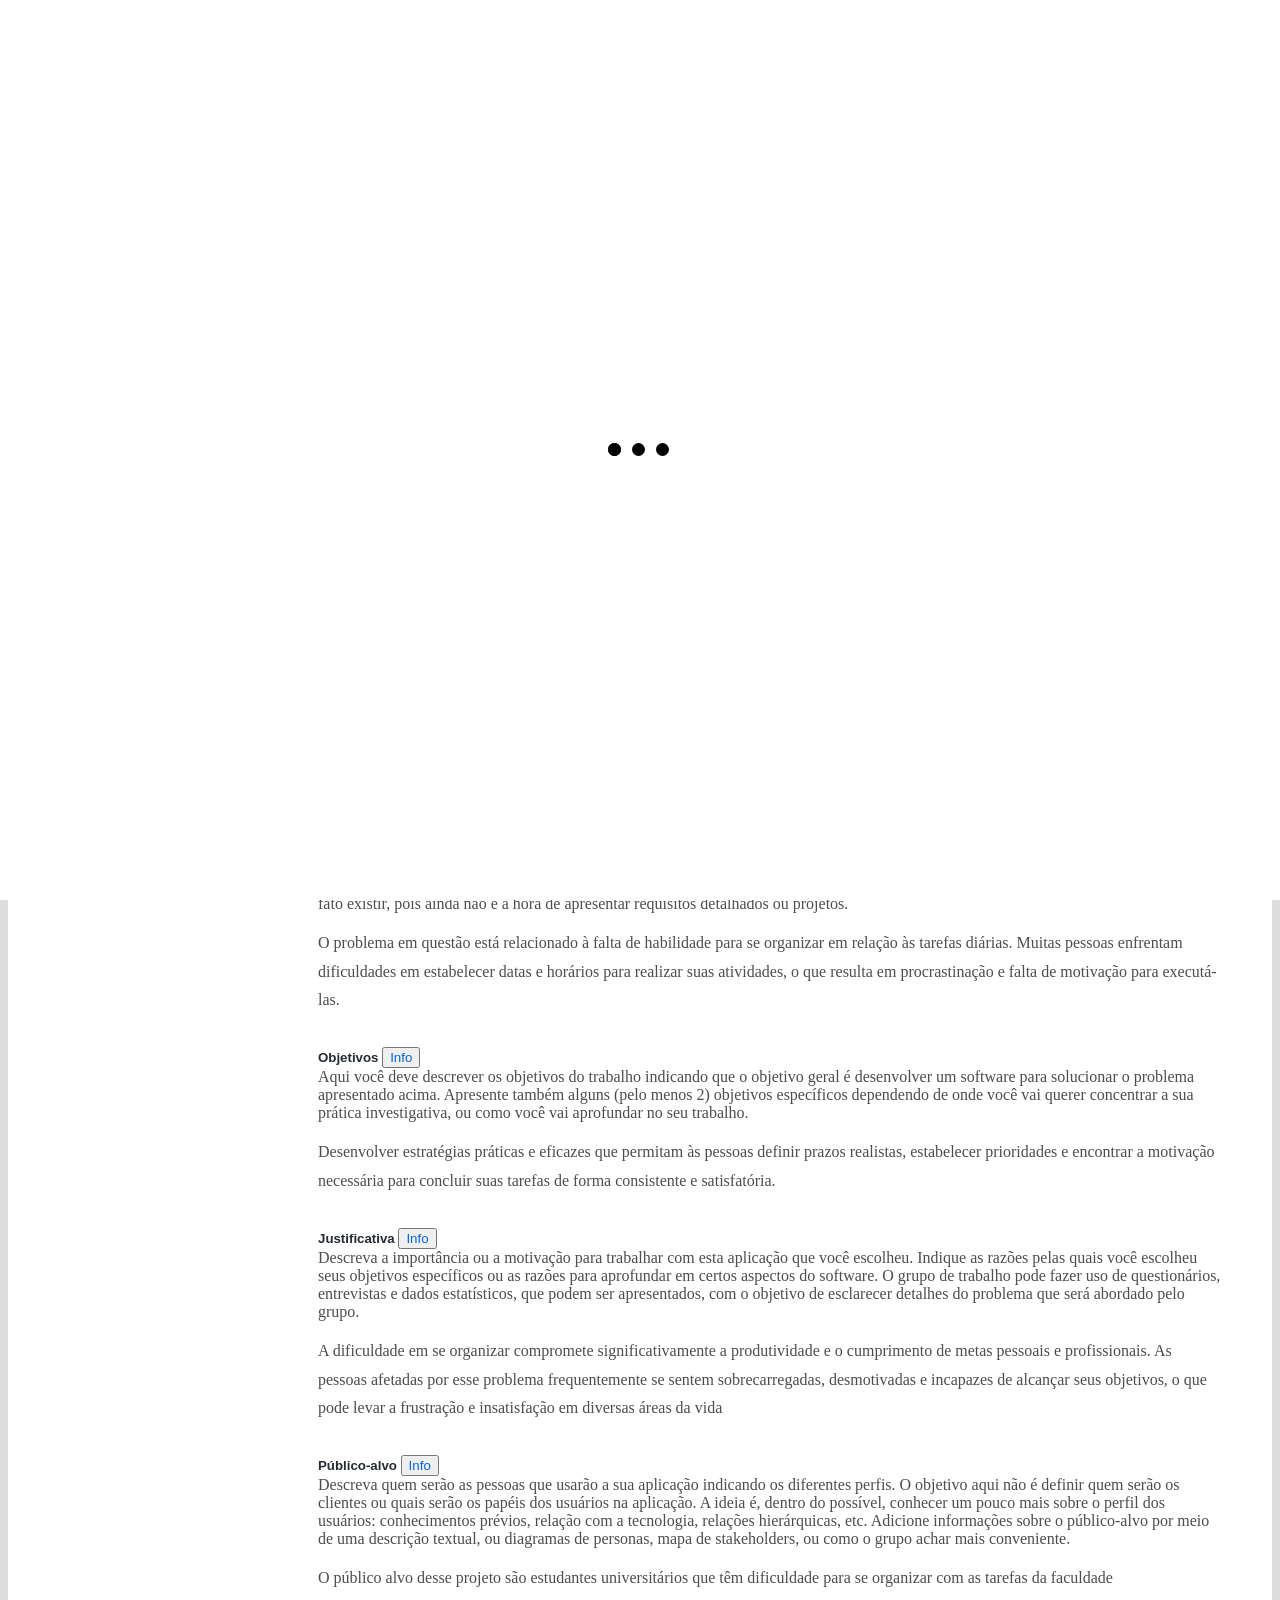
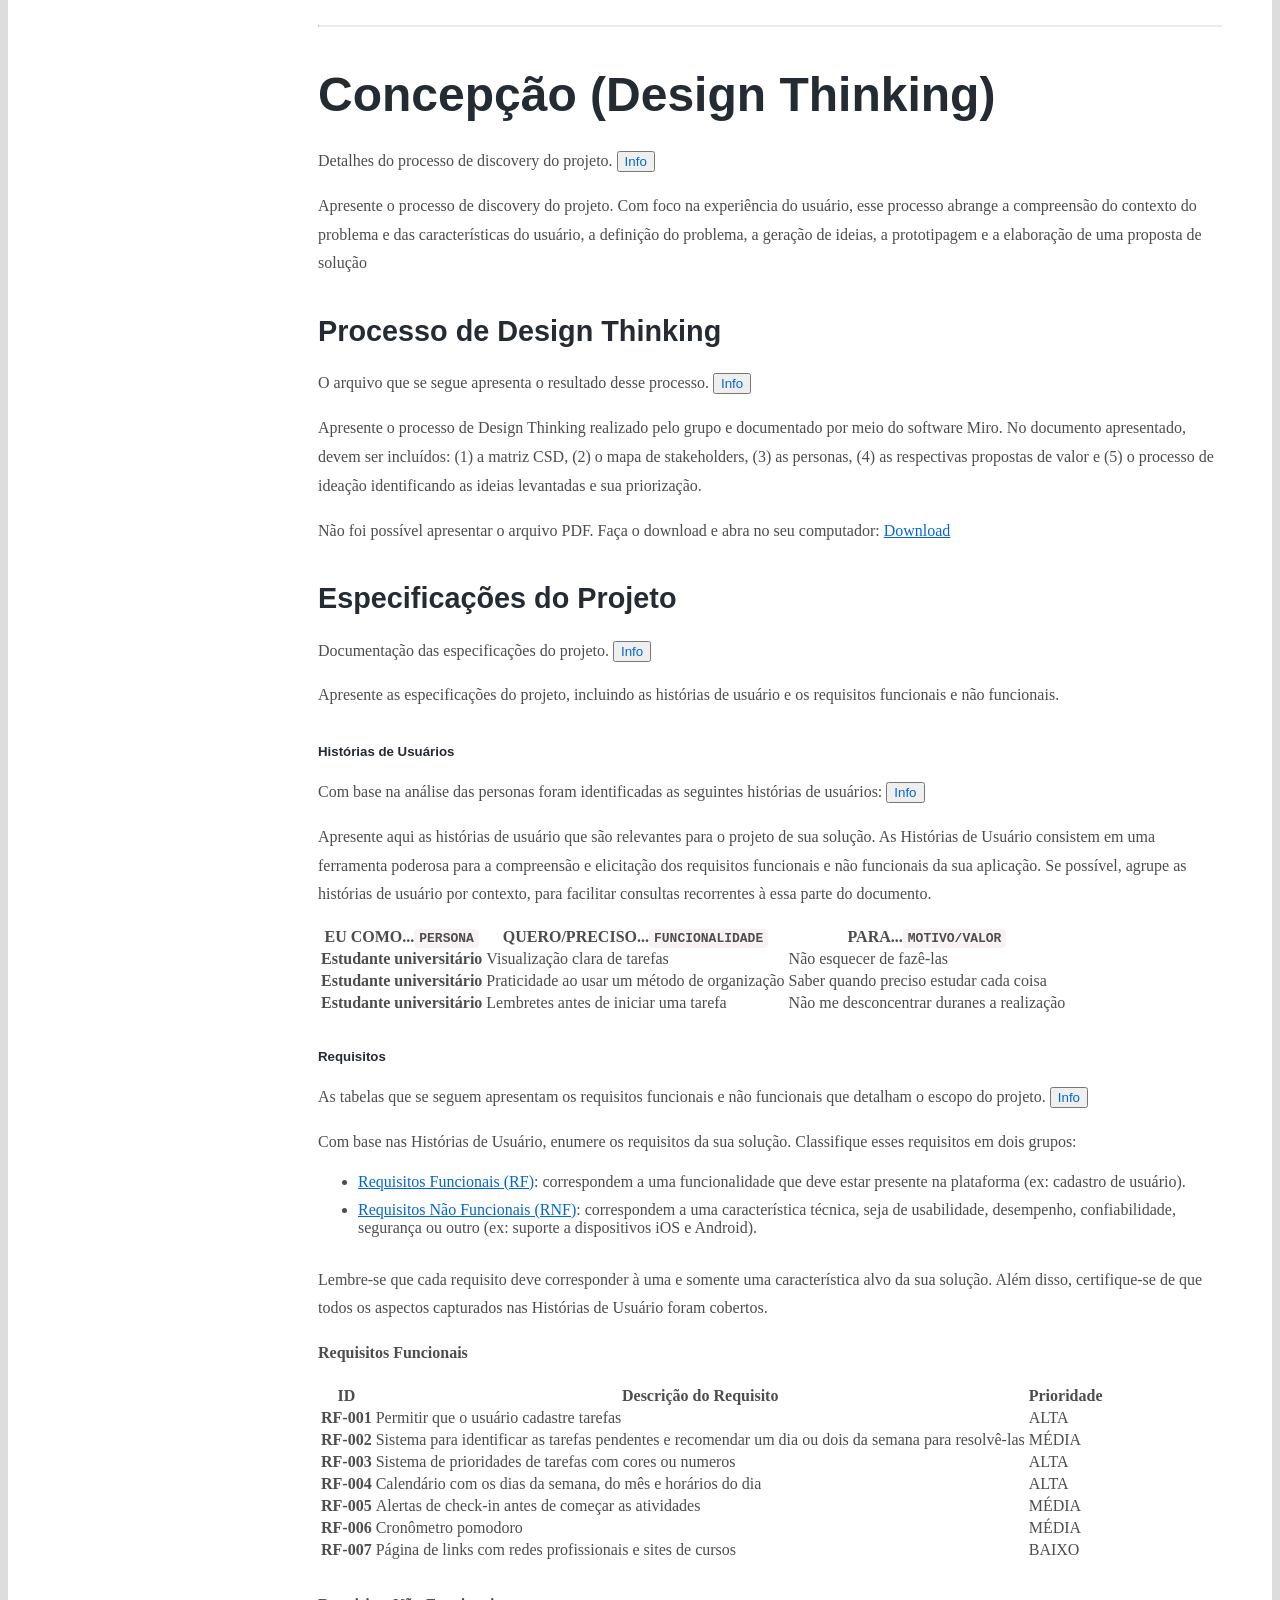
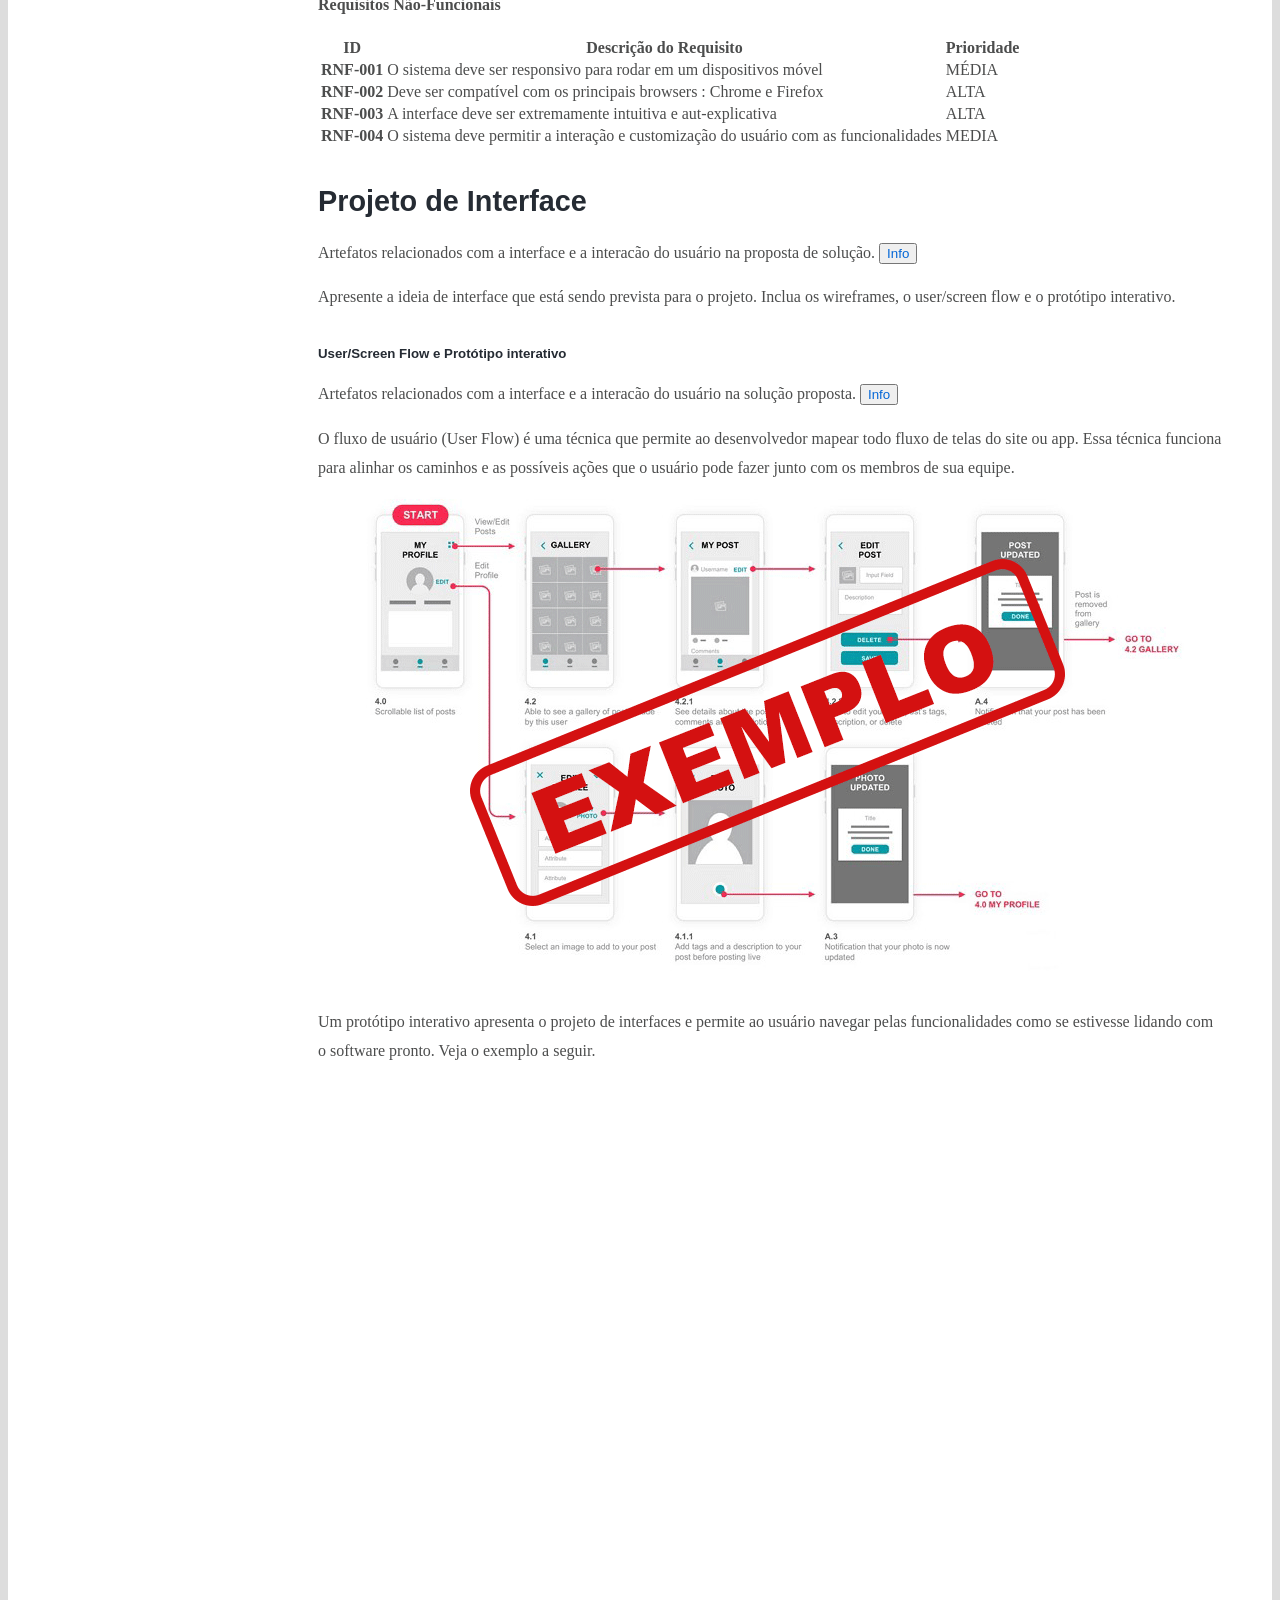
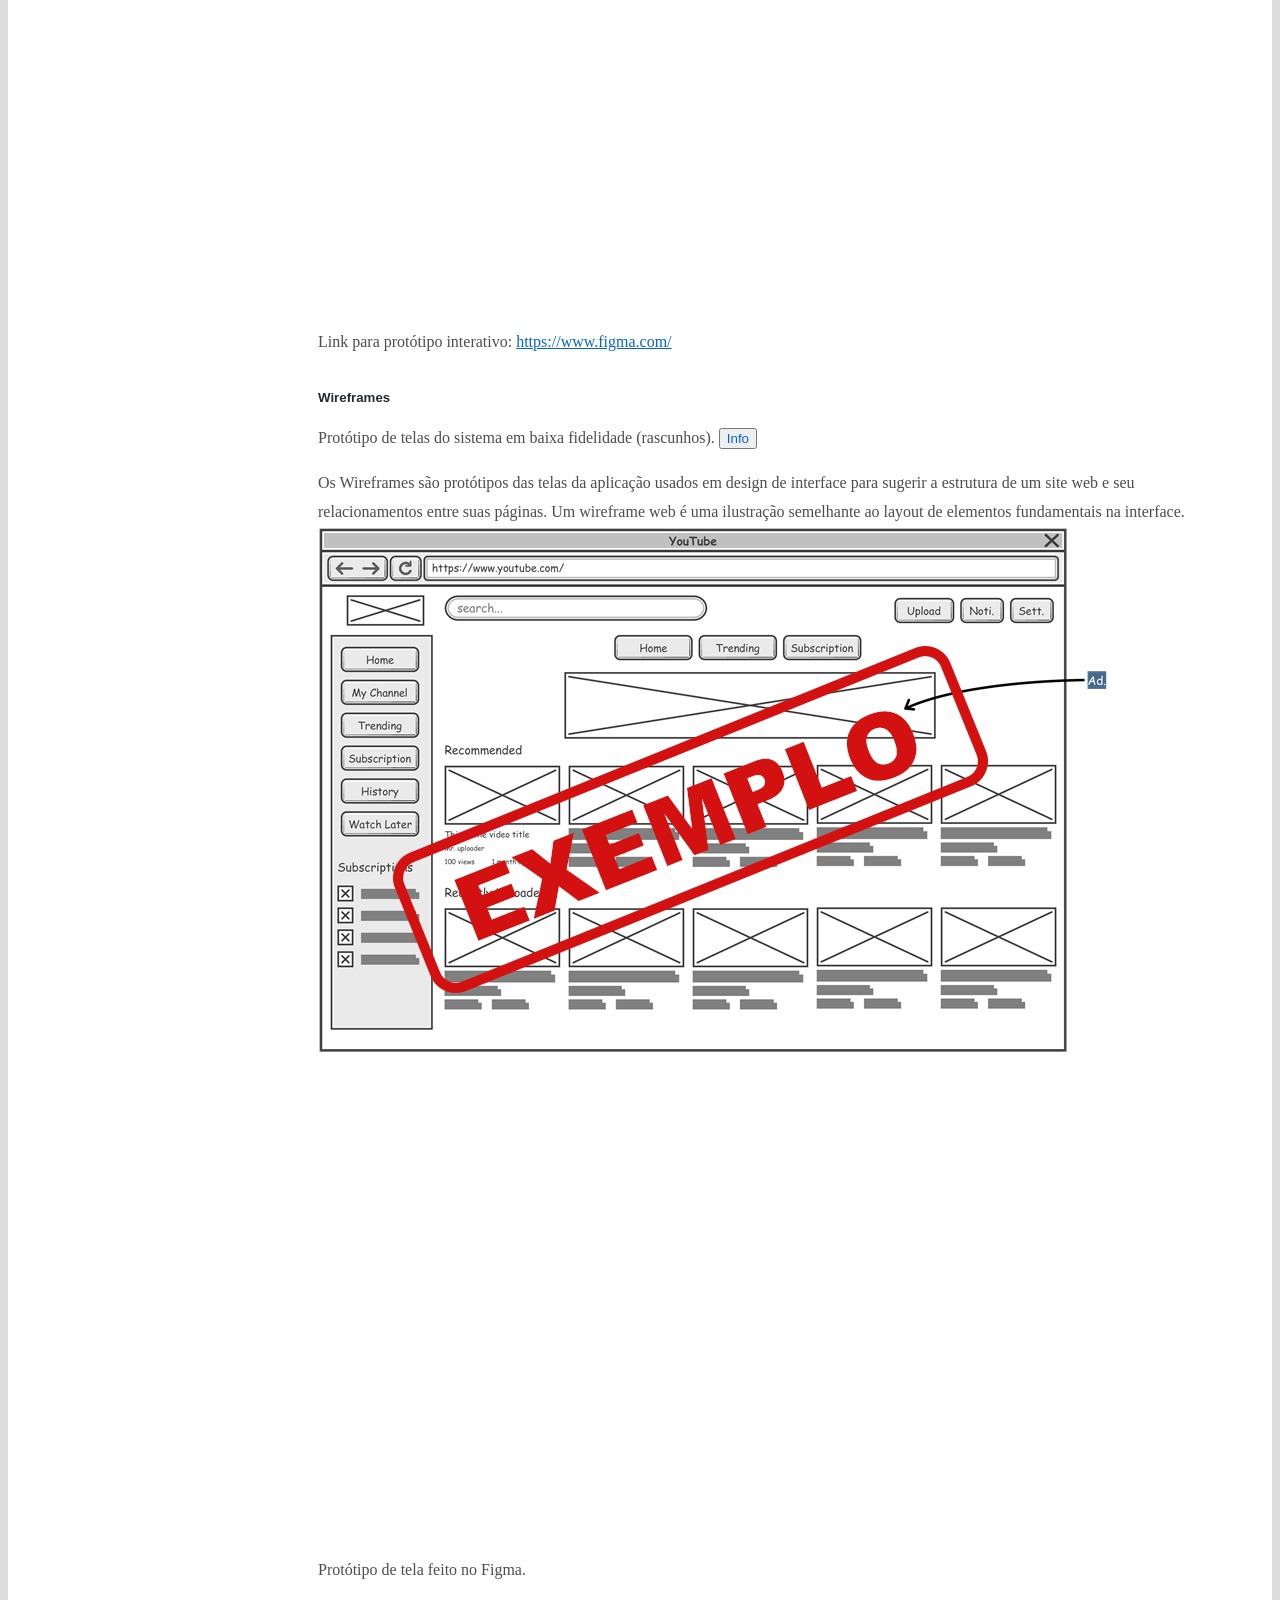
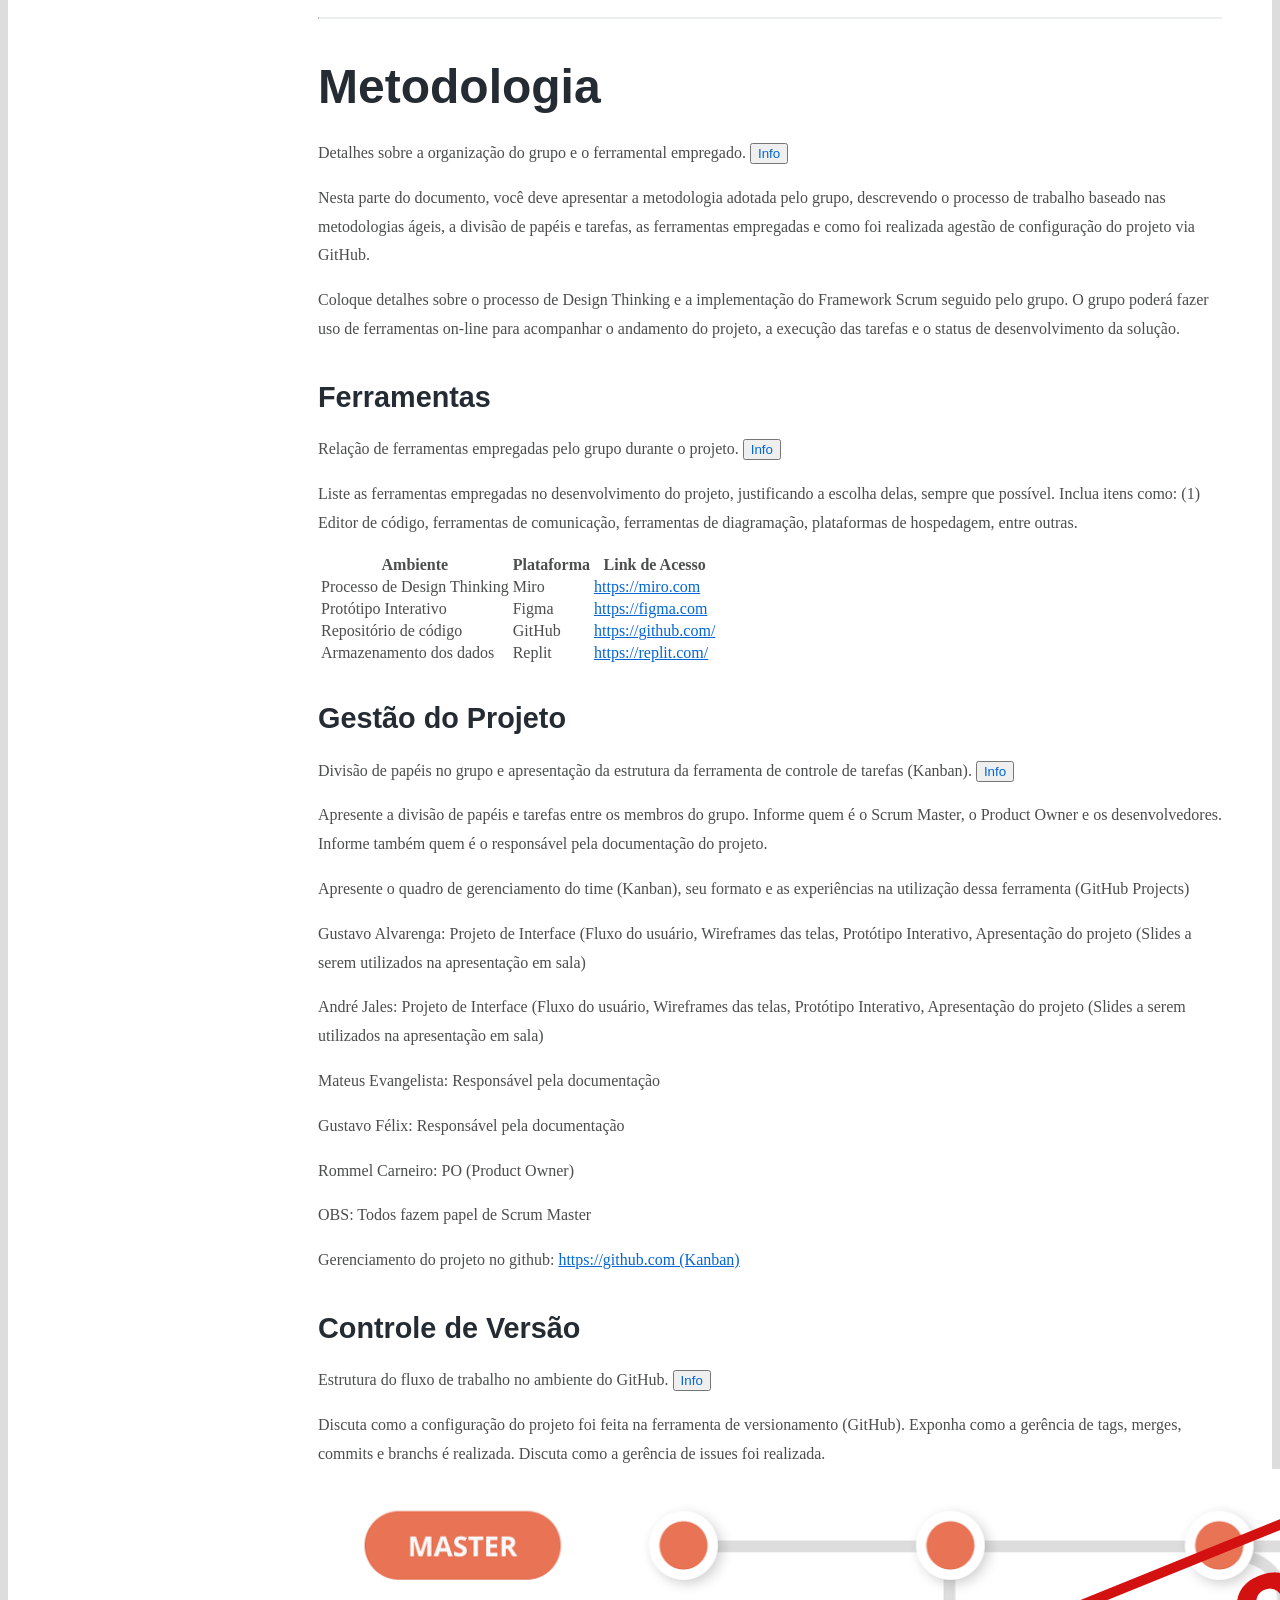
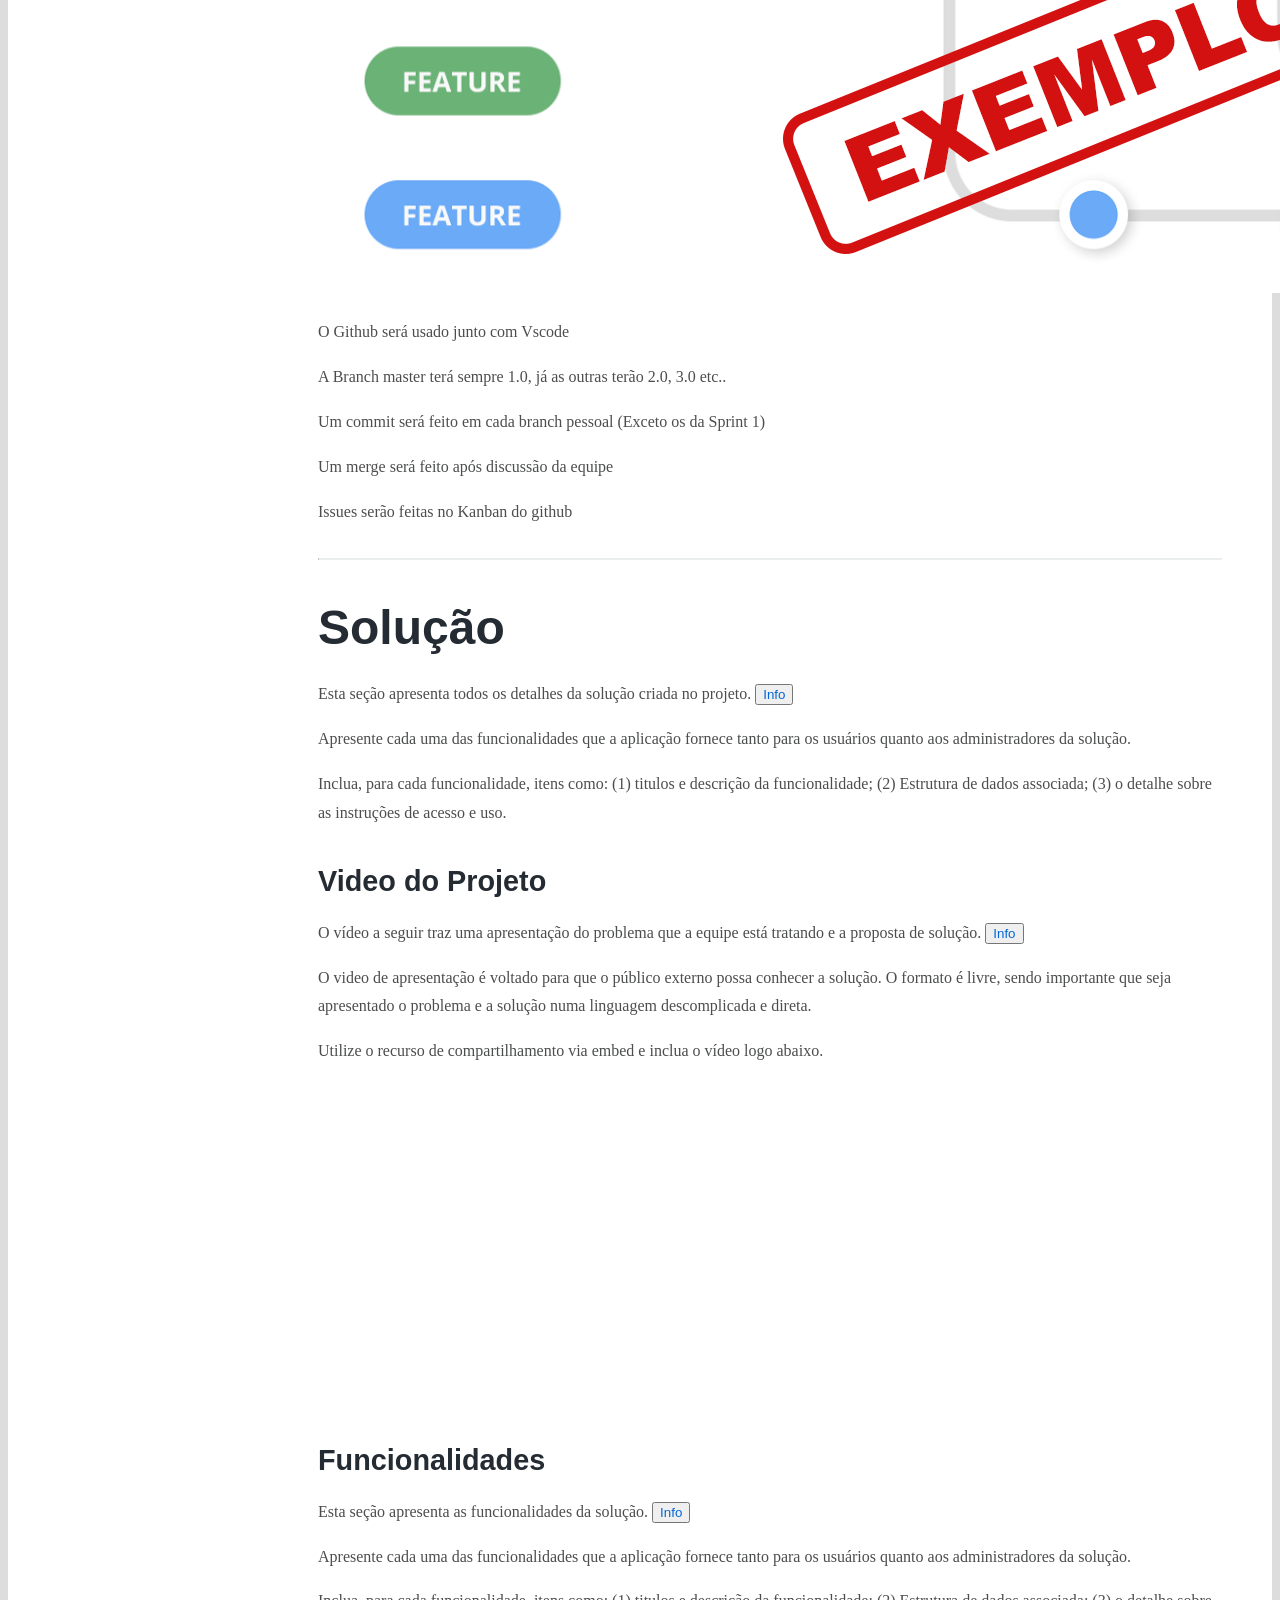
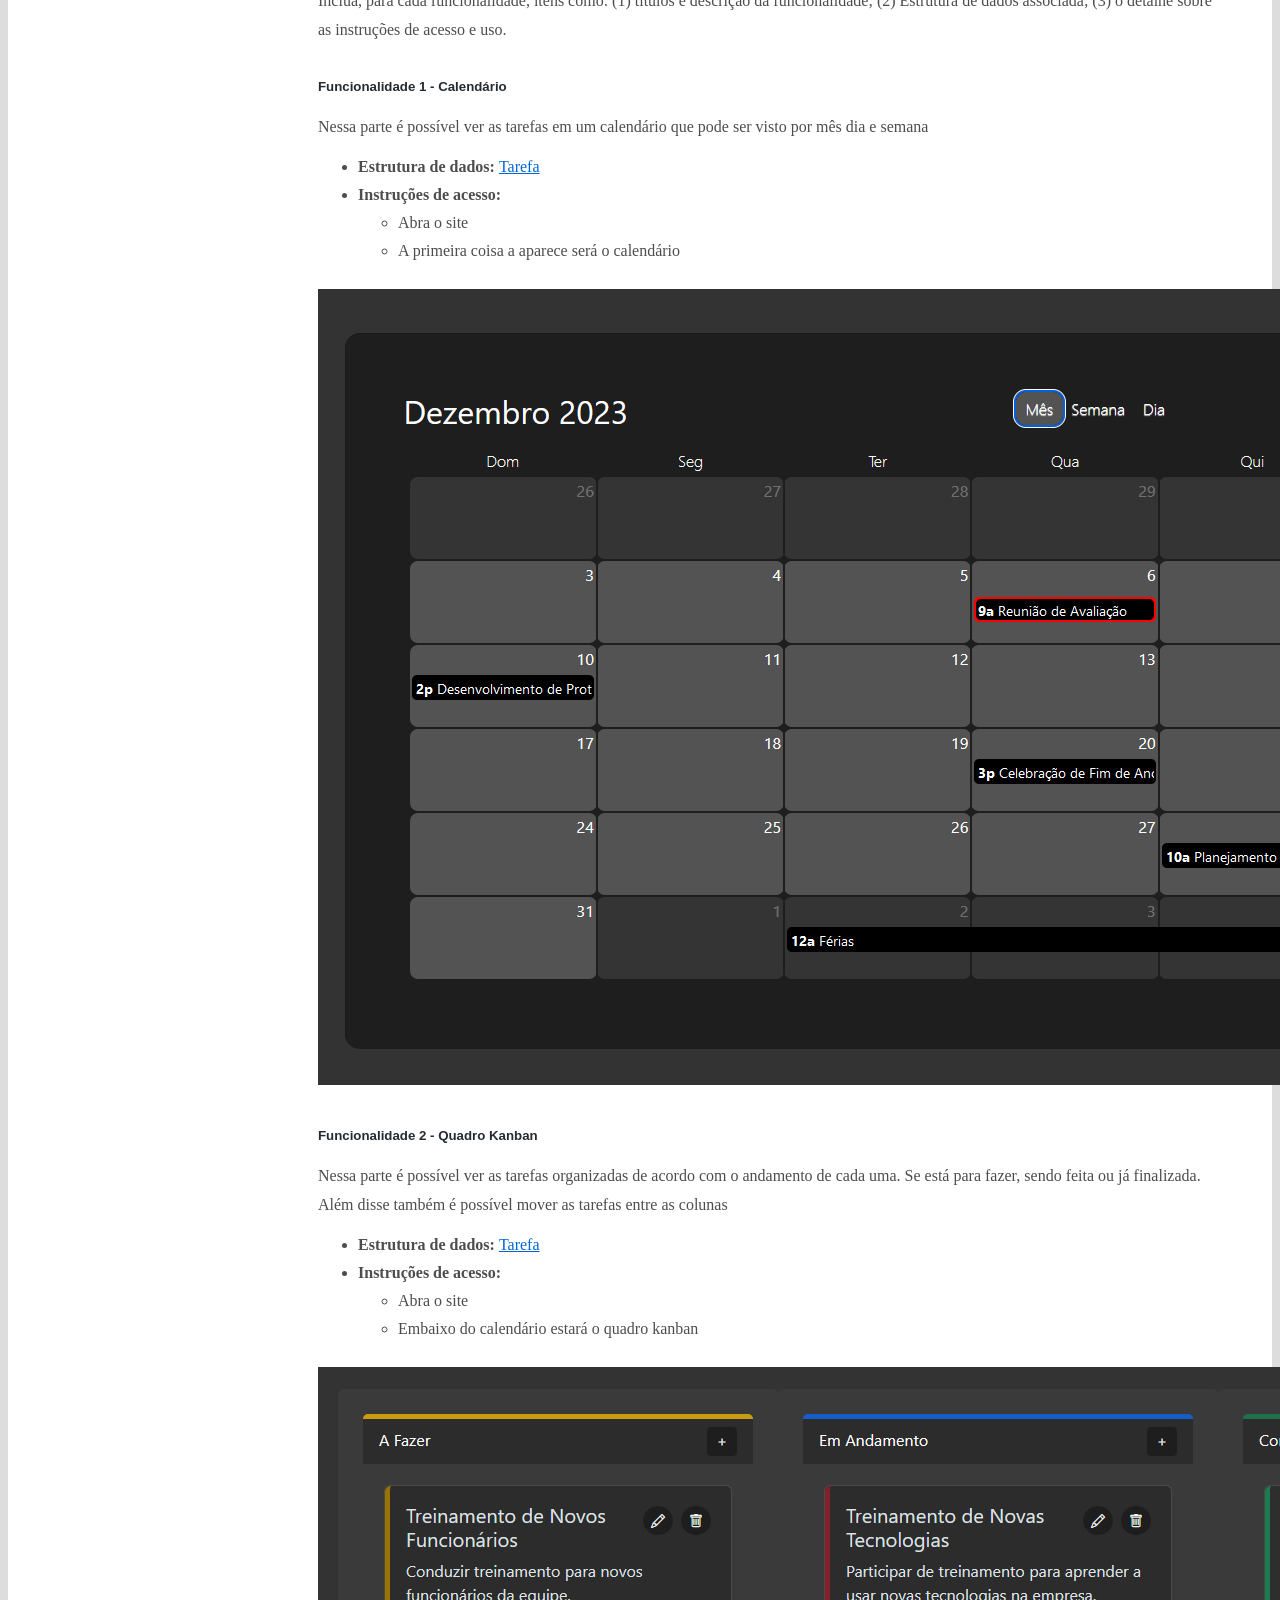
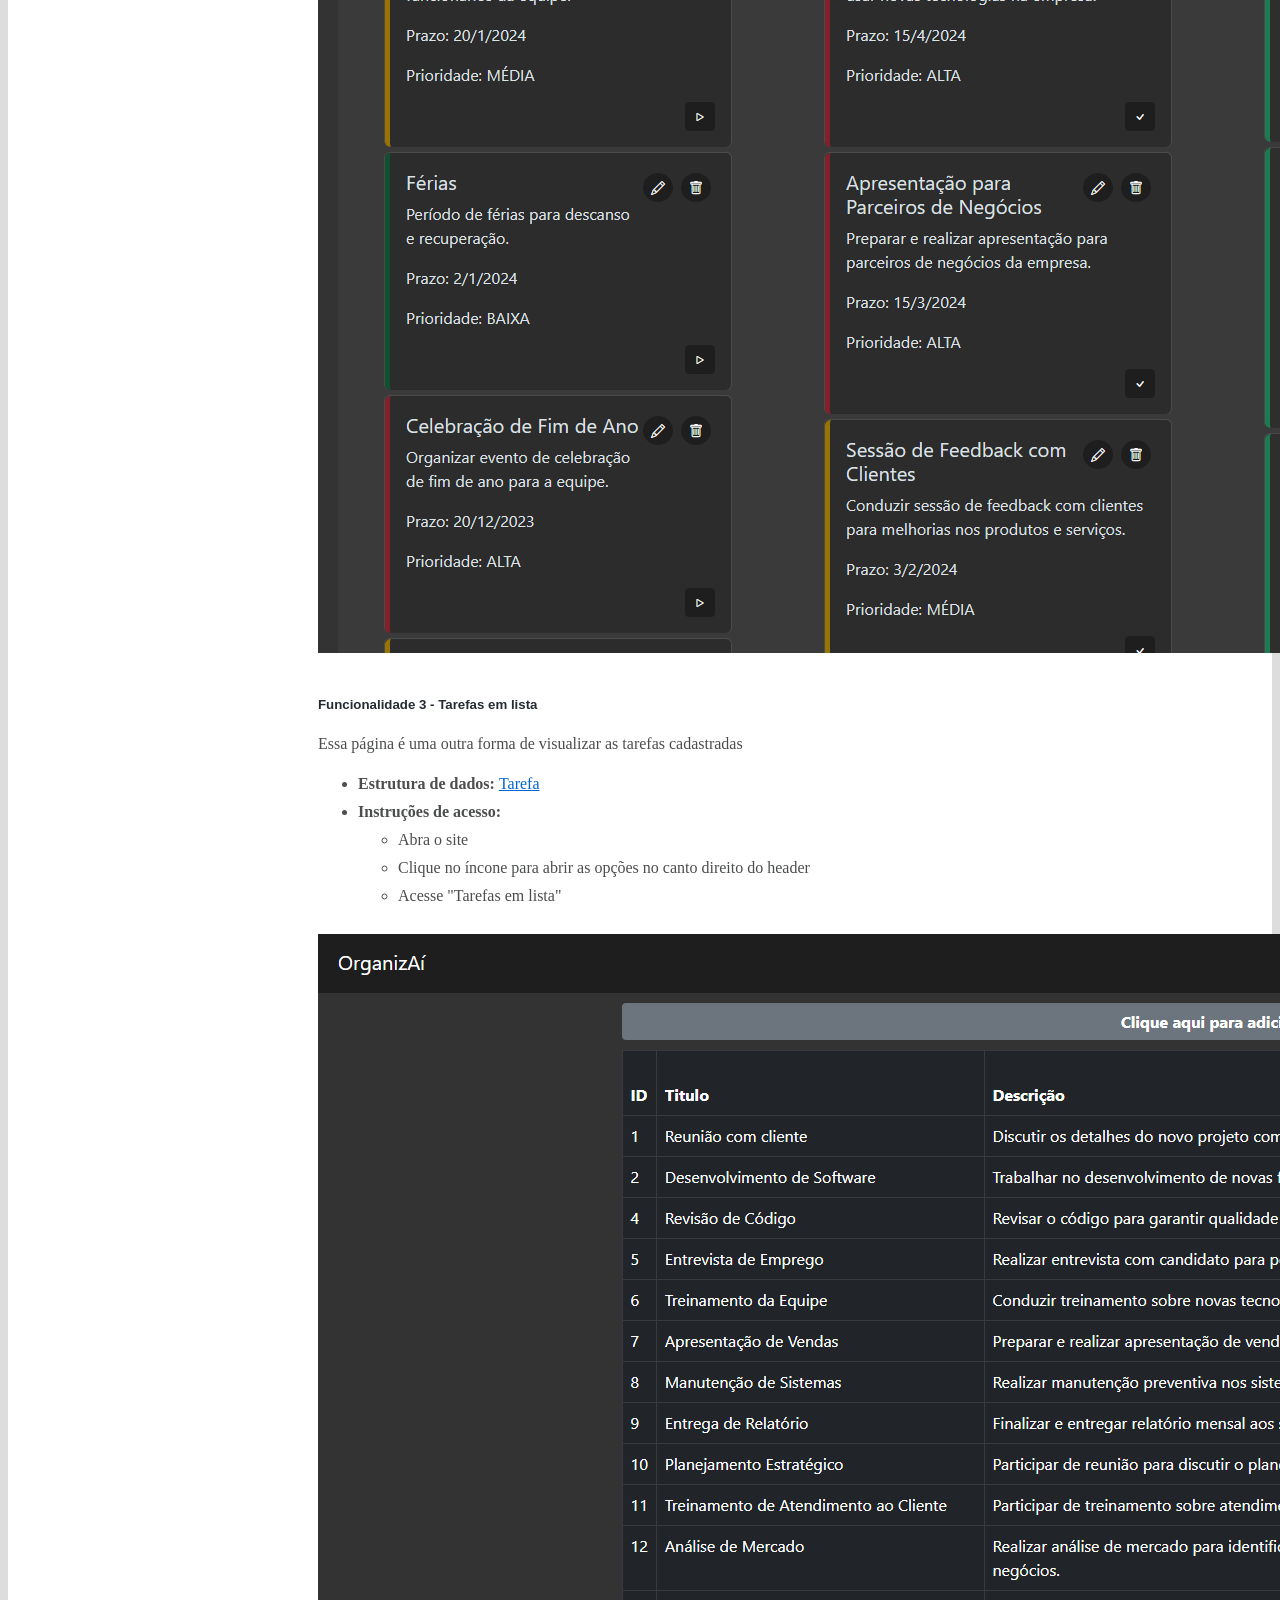
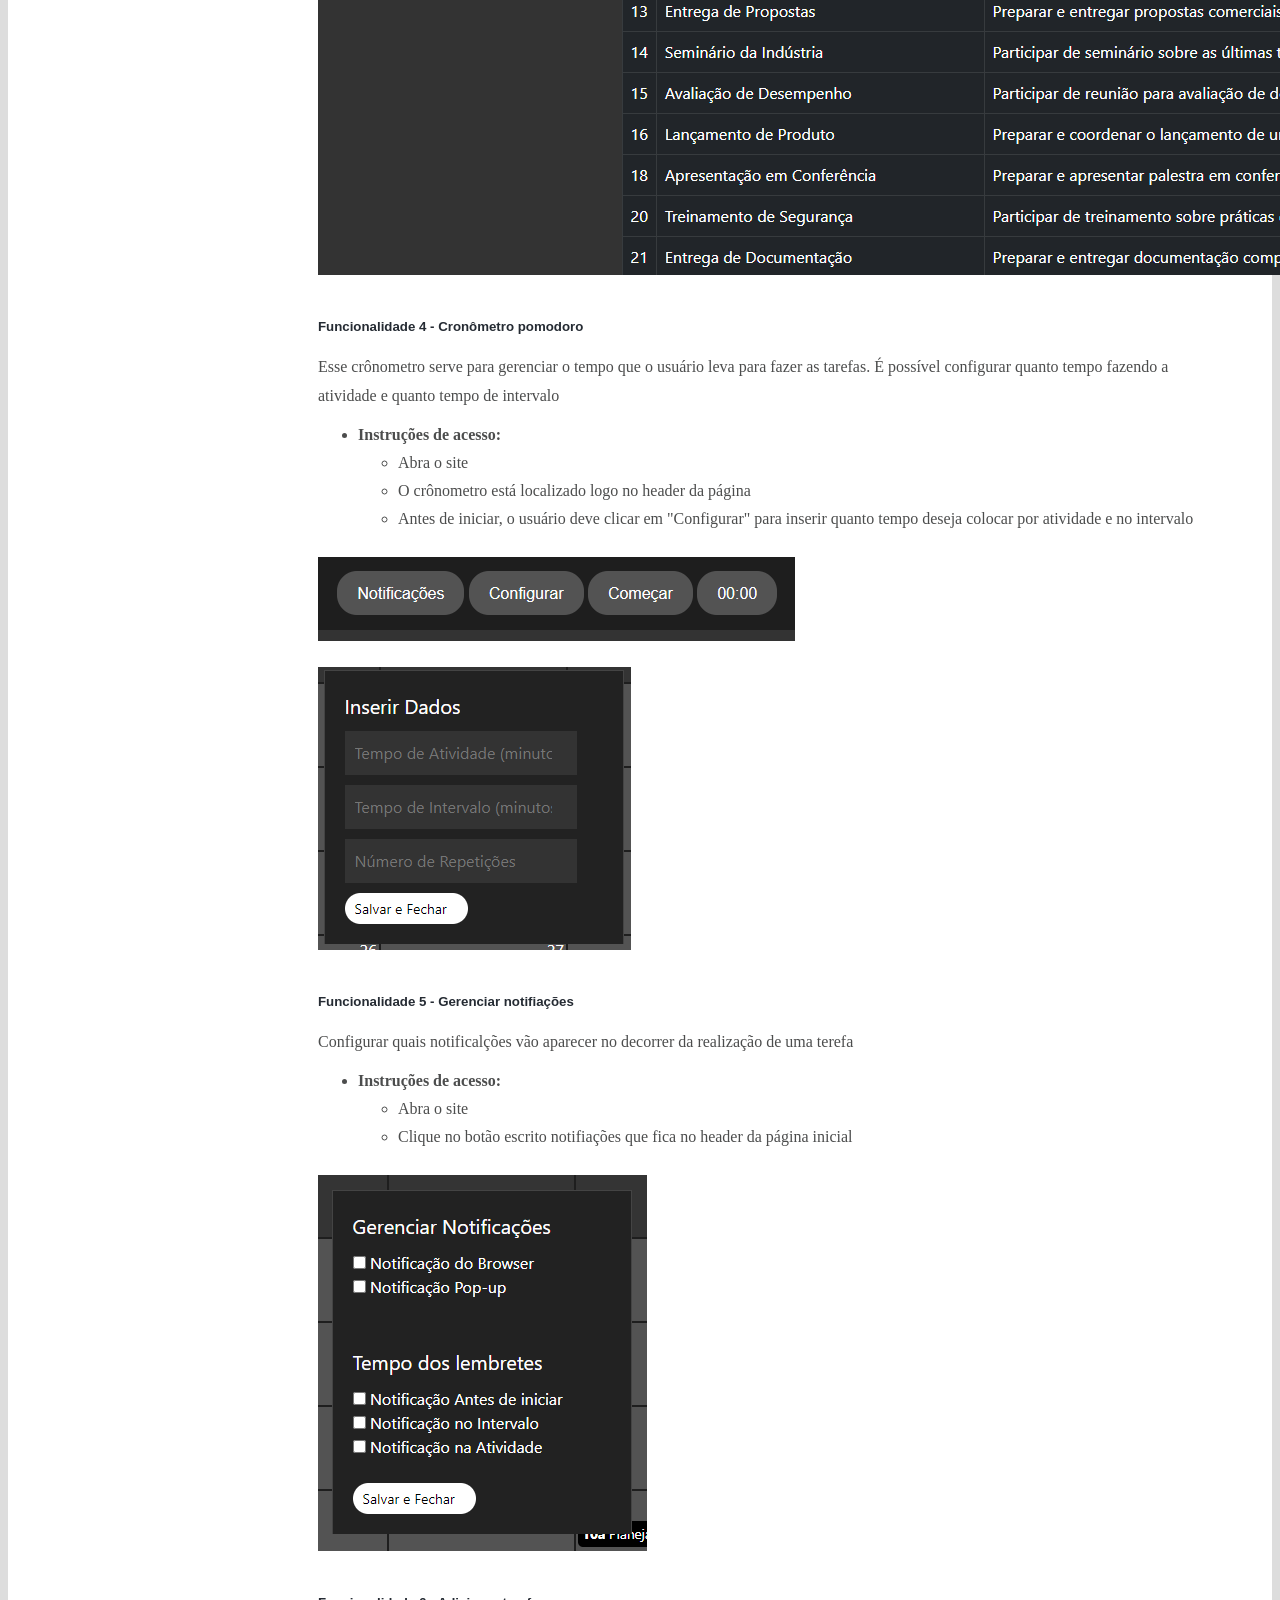
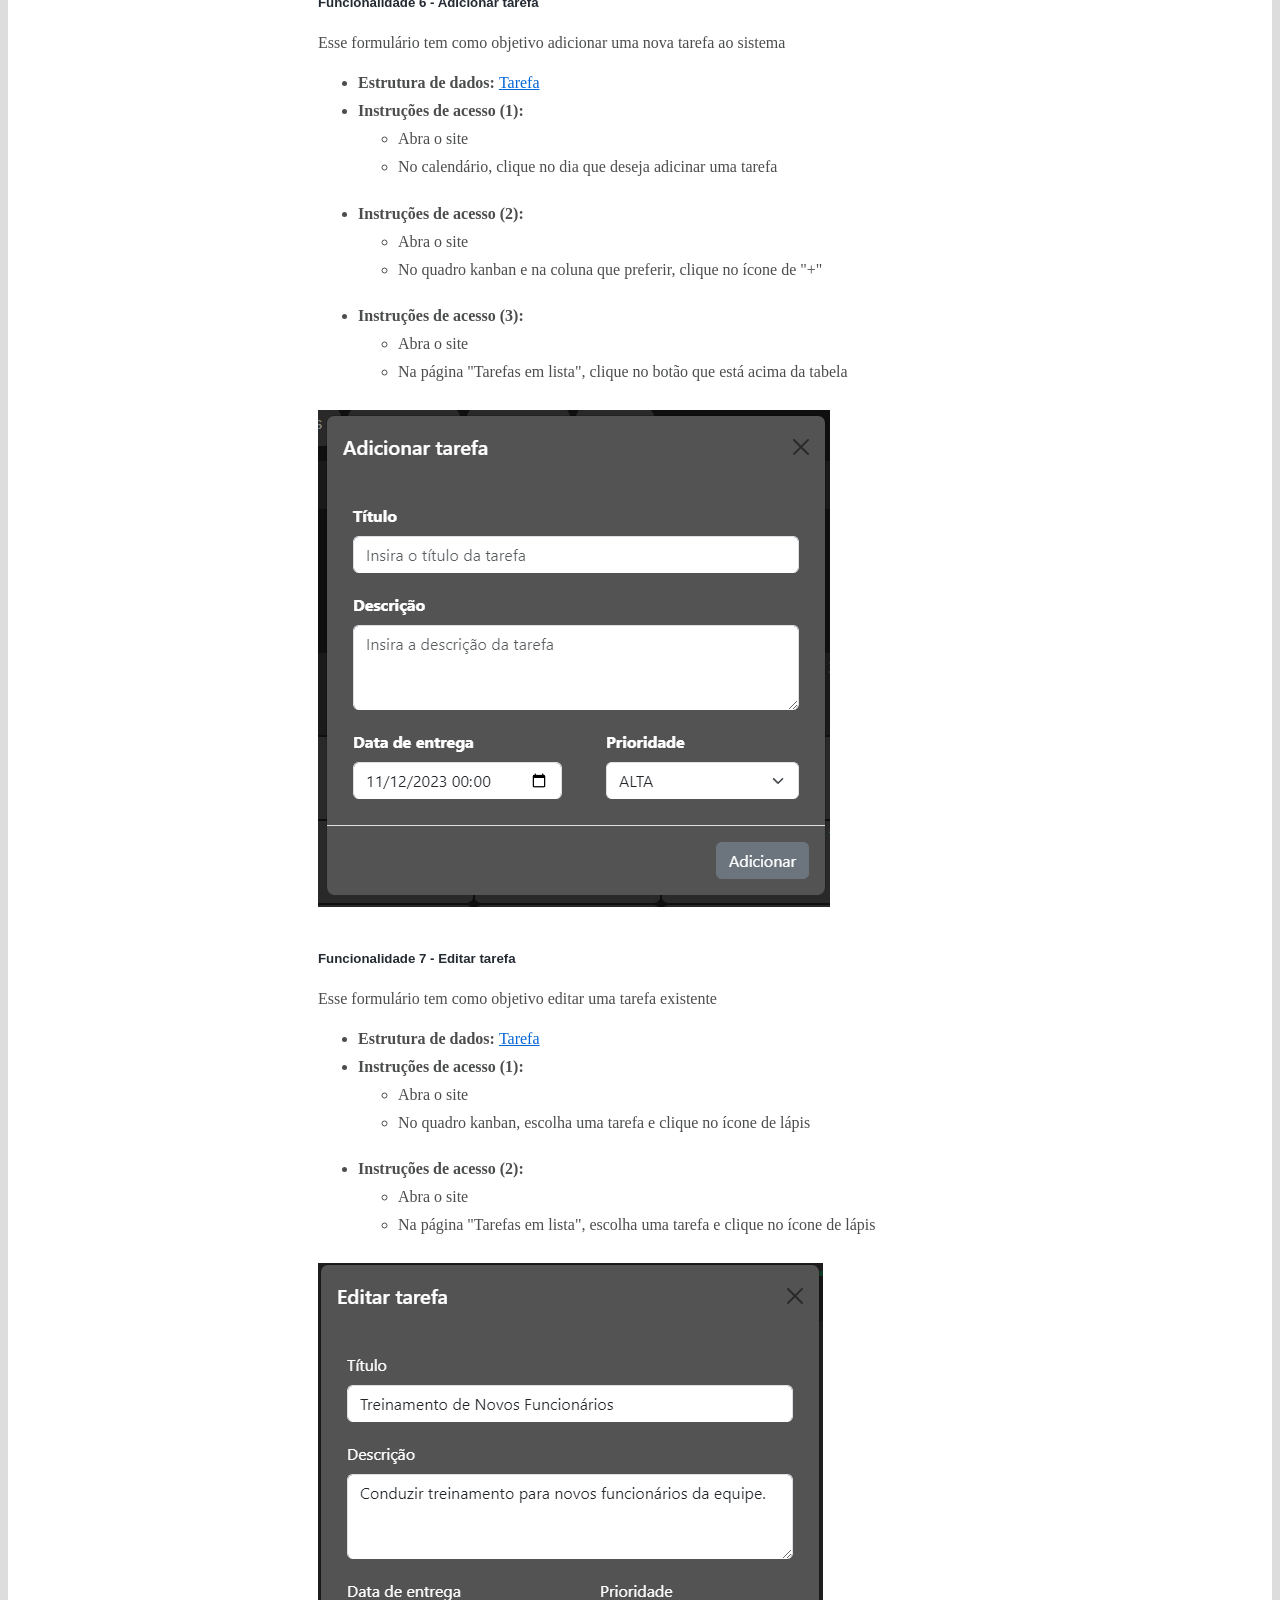
==== commit 2f24d20f: "Add files via upload" ====
--- a/docs/index.html
+++ b/docs/index.html
@@ -261,22 +261,22 @@
                   </thead>
                   <tbody>
                     <tr>
-                      <th scope="row">ESTUDANTE UNIVERSITARIO</th>
-                      <td>ALARMES CONSTANTES A COISAS AGENDADAS</span></td>
-                      <td>NAO ESQUECÊ-LAS</td>
+                      <th scope="row">Estudante universitário</th>
+                      <td>Visualização clara de tarefas</span></td>
+                      <td>Não esquecer de fazê-las</td>
                     </tr>
                     </tr>
                     </thead>
                   <tbody>
                     <tr>
-                      <th scope="row">ESTUDANTE UNIVERSITARIO</th>
-                      <td> PRATICIDADE AO USAR UM METODO DE ORGANIZAÇAO </span></td>
-                      <td>VER QUAL MATERIA PRECISA SER ESTUDADA EM CADA DIA E HORA</td>
-                    </tr>
-                    <tr>
-                      <th scope="row">ESTUDANTE UNIVERSITARIO</th>
-                      <td> DIVISÃO DE PARTES DO DIA: MANHA, TARDE E NOITE </span></td>
-                      <td>DEFINIR MELHOR OS HORARIOS E DETALHÁ-LOS</td>
+                      <th scope="row">Estudante universitário</th>
+                      <td> Praticidade ao usar um método de organização </span></td>
+                      <td> Saber quando preciso estudar cada coisa </td>
+                    </tr>
+                    <tr>
+                      <th scope="row">Estudante universitário</th>
+                      <td> Lembretes antes de iniciar uma tarefa </span></td>
+                      <td> Não me desconcentrar duranes a realização </td>
                     </tr>
 
                   </tbody>
@@ -610,10 +610,7 @@
                 <p>Utilize o recurso de compartilhamento via embed e inclua o vídeo logo abaixo.</p>
               </div>
               <p>
-                <iframe width="560" height="315" src="https://www.youtube.com/embed/sRz_ULBUdgg?si=tSqQK1N7WeSxy9PF"
-                  title="YouTube video player" frameborder="0"
-                  allow="accelerometer; autoplay; clipboard-write; encrypted-media; gyroscope; picture-in-picture; web-share"
-                  allowfullscreen></iframe>
+                <iframe width="560" height="315" src="https://www.youtube.com/embed/bOT7APFqXDw?si=f5Z8g0Z2OkbdMUUX" title="YouTube video player" frameborder="0" allow="accelerometer; autoplay; clipboard-write; encrypted-media; gyroscope; picture-in-picture; web-share" allowfullscreen></iframe>
               </p>
             </section>
 
